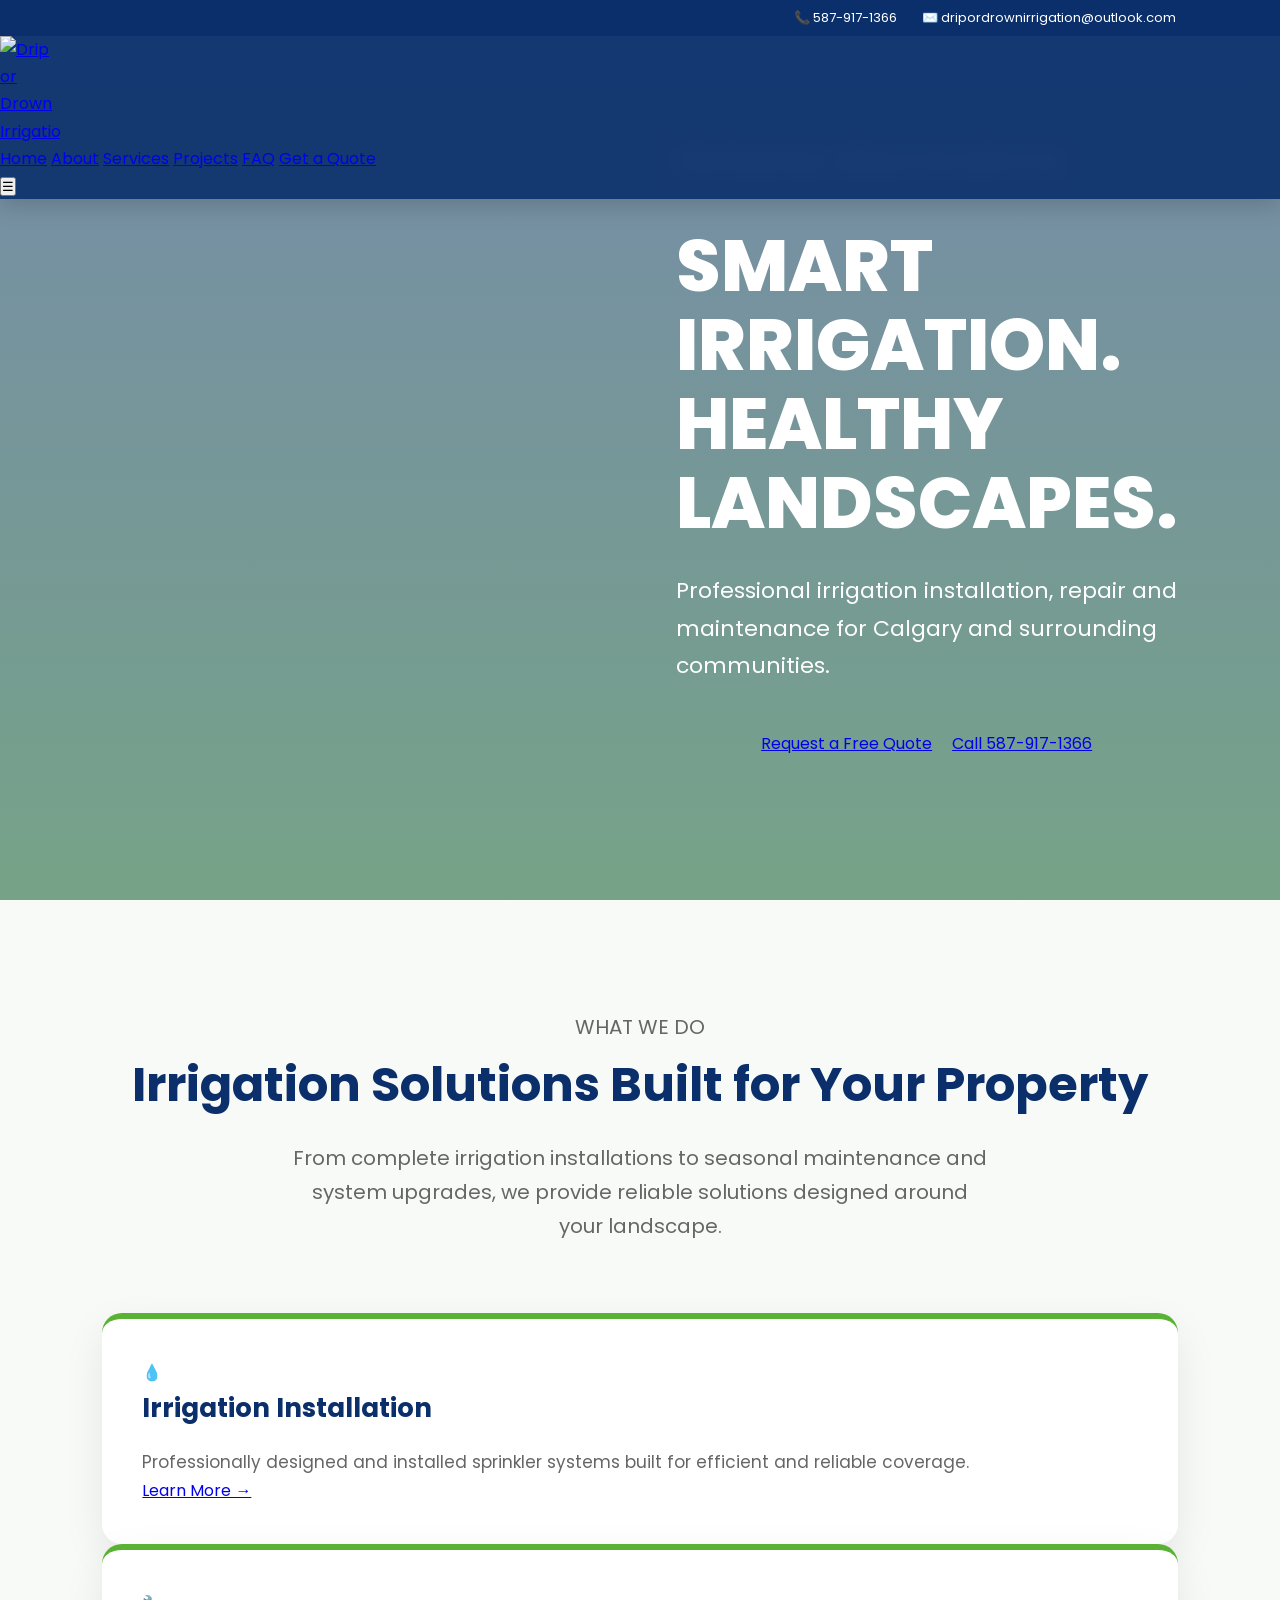
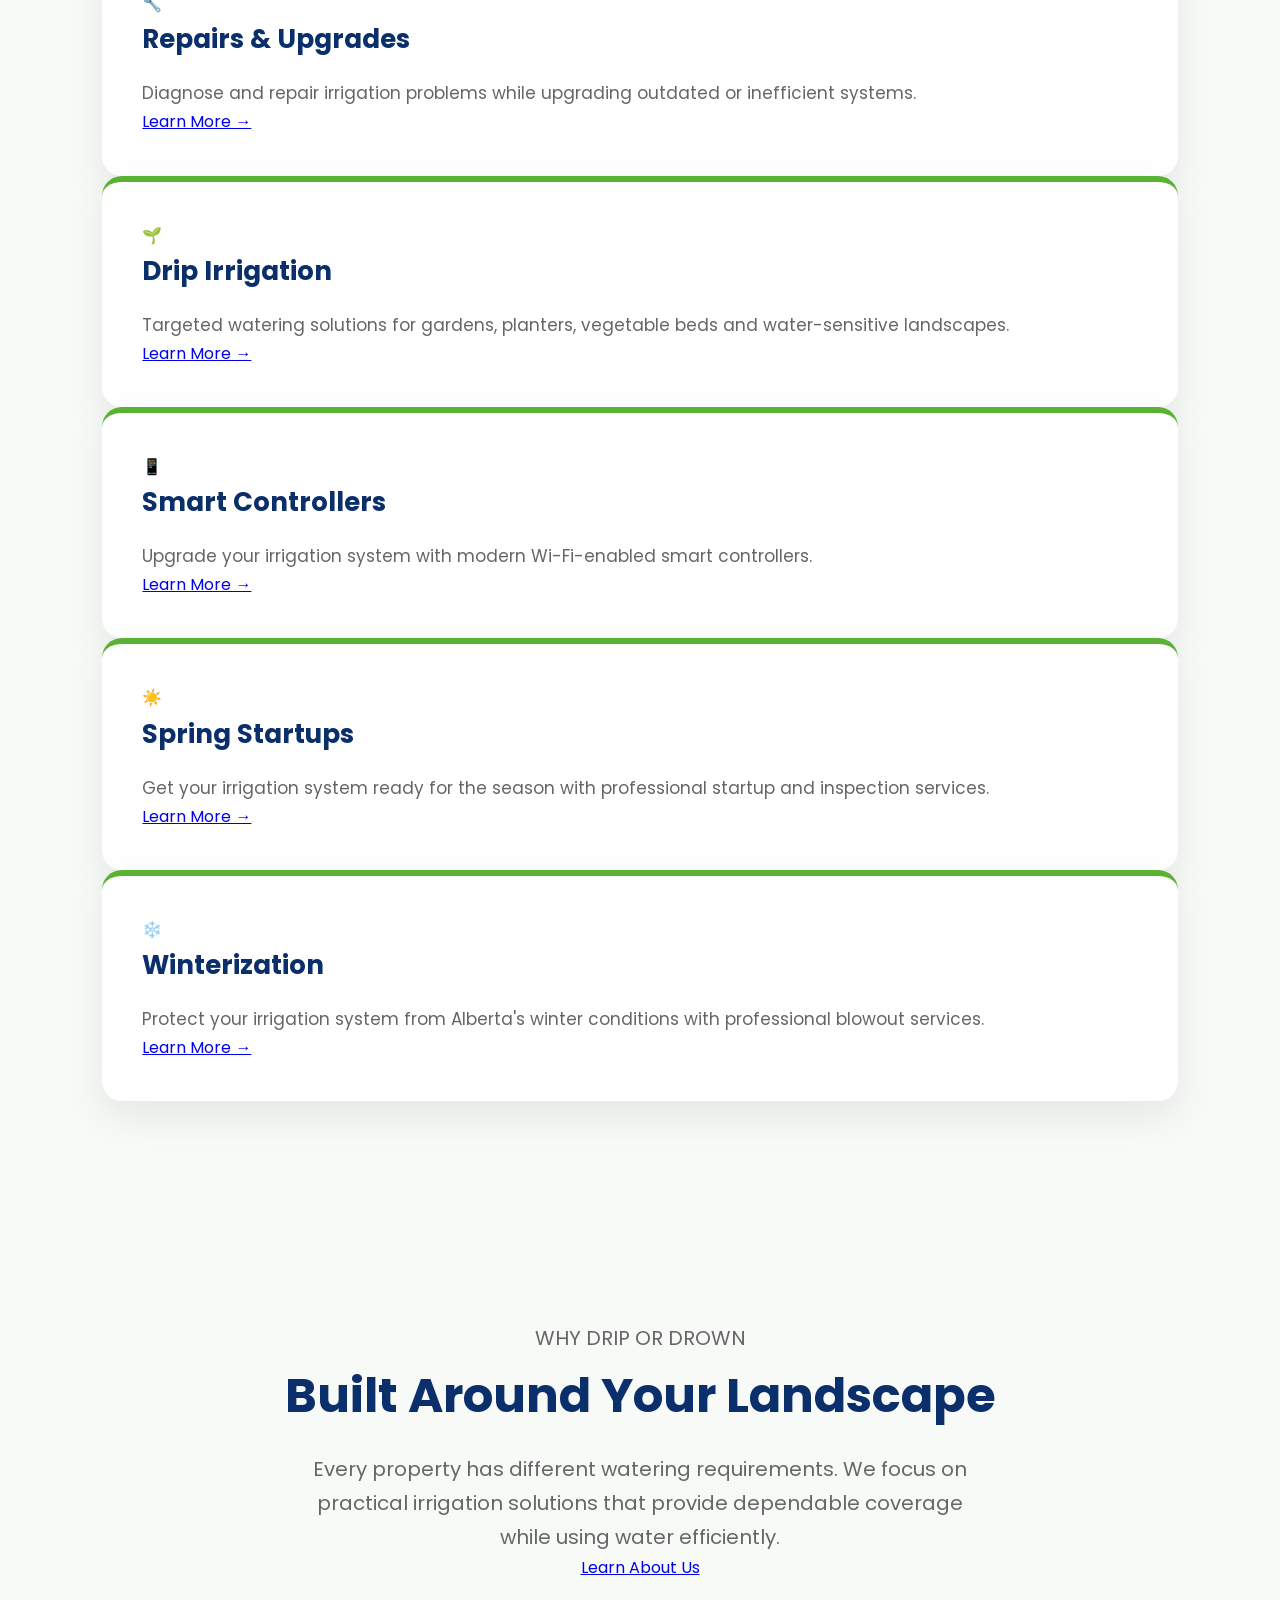
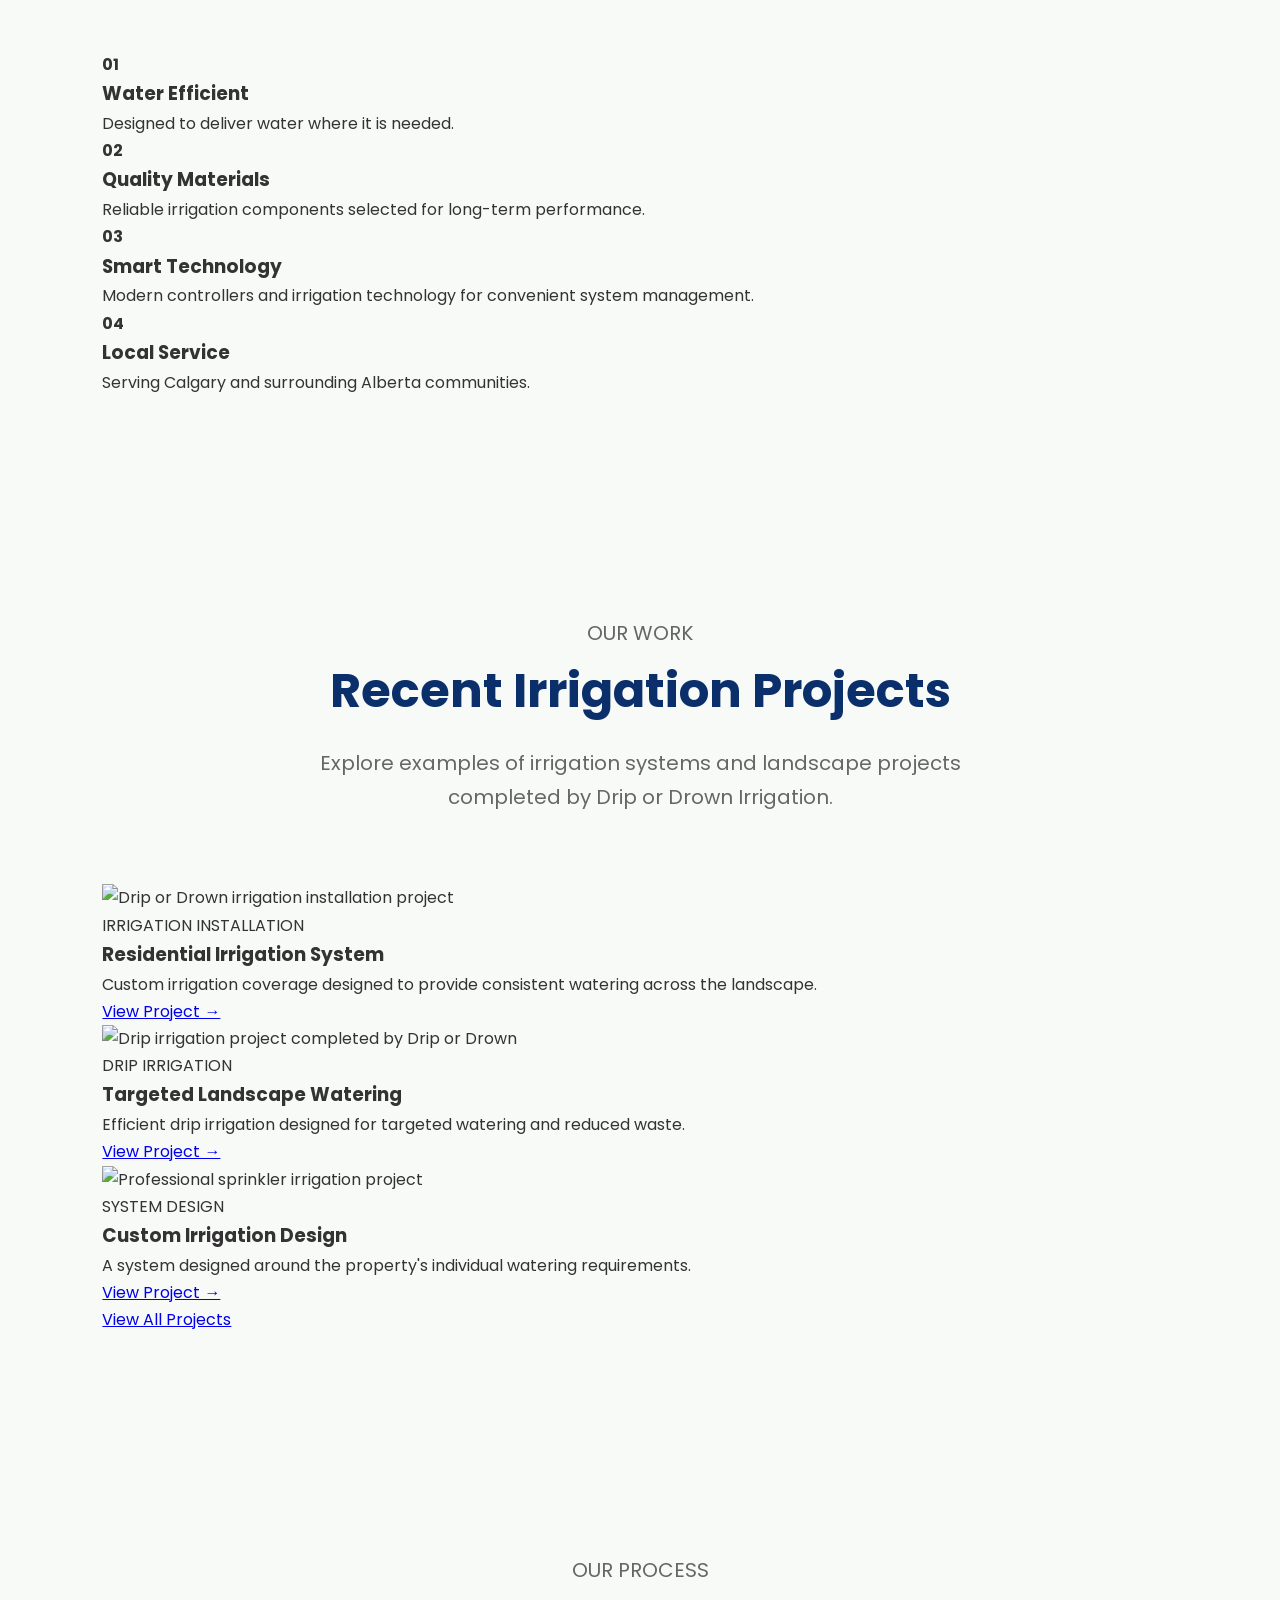
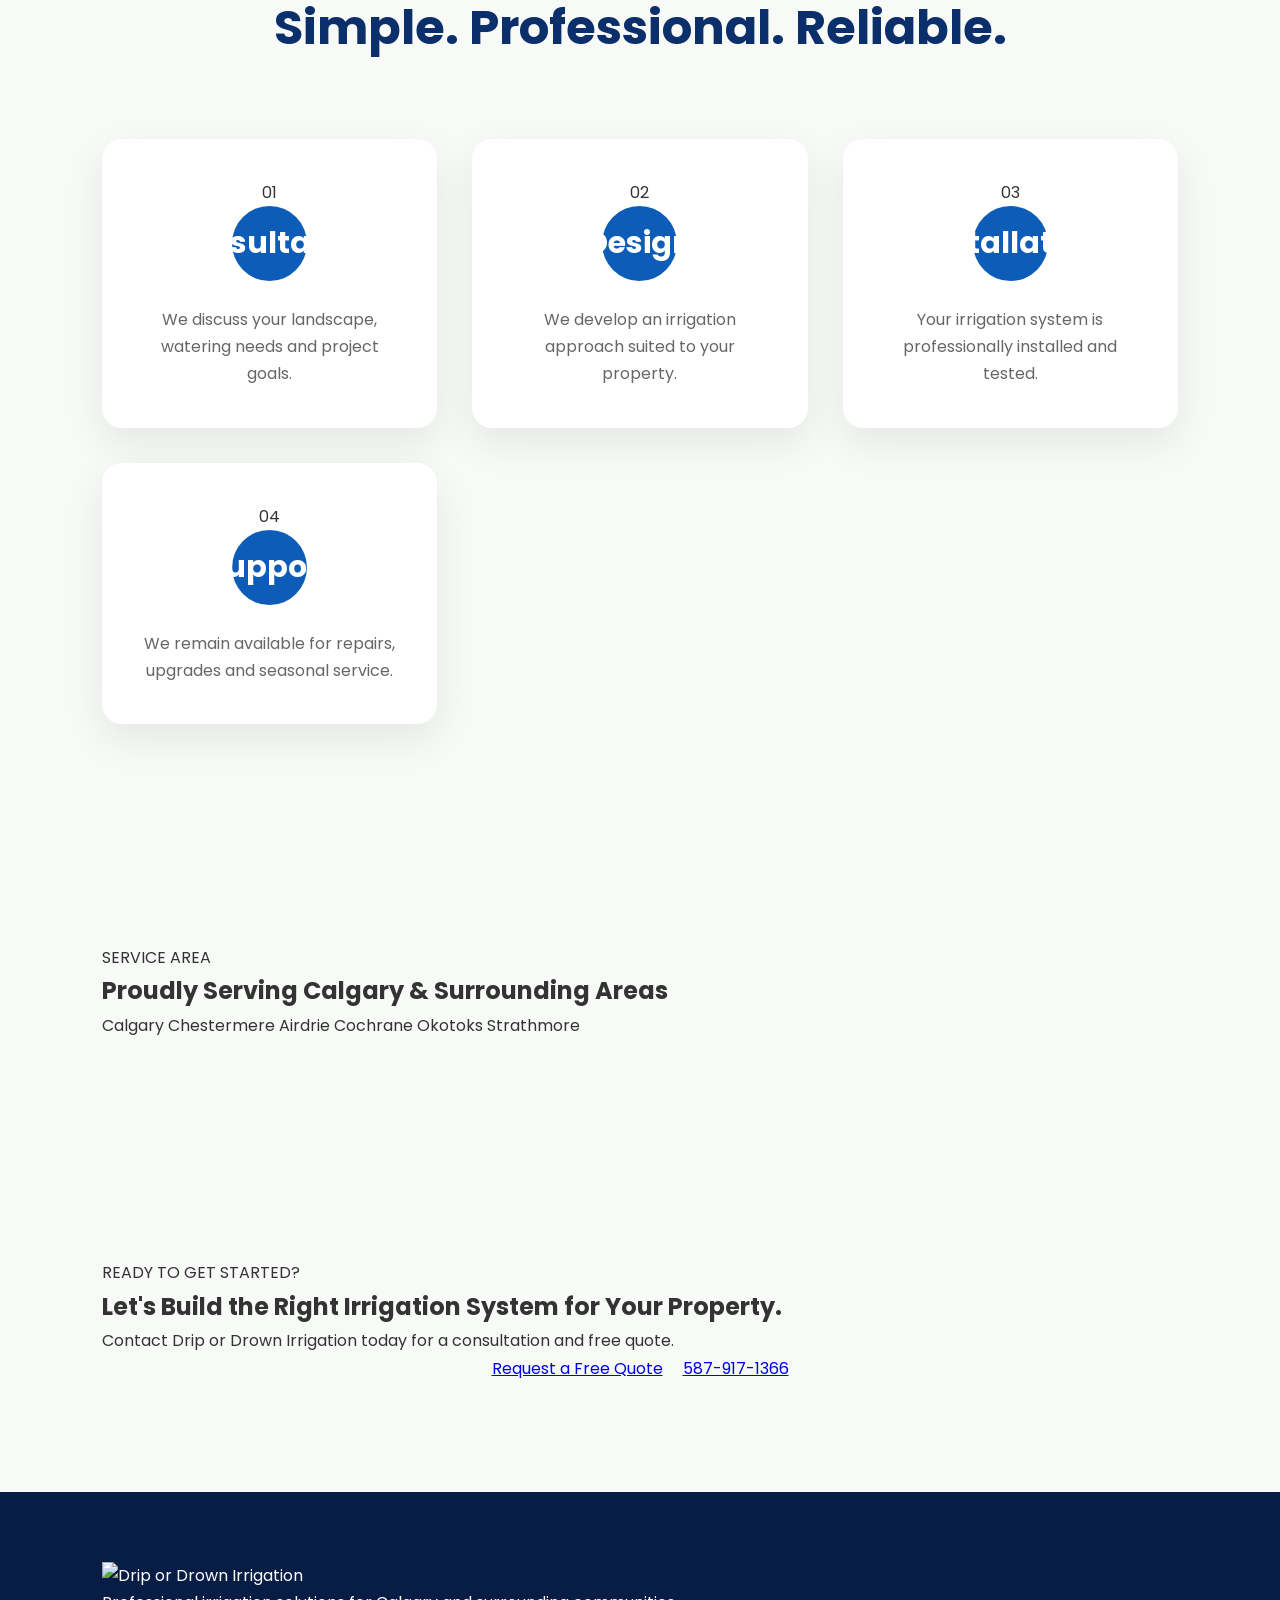
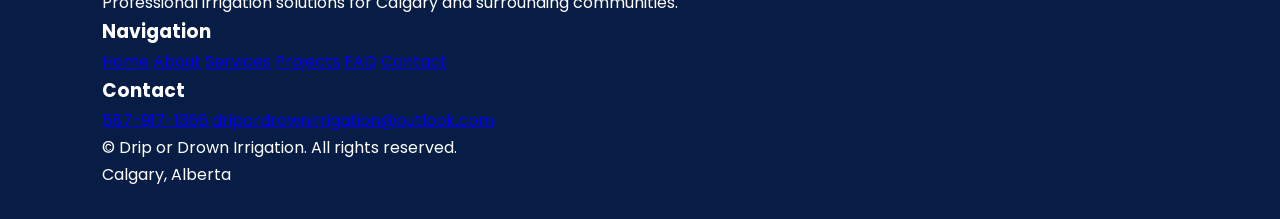
==== index.html @ 80d0cd92 "Update index.html" ====
<!DOCTYPE html>
<html lang="en">

<head>
    <meta charset="UTF-8">
    <meta name="viewport" content="width=device-width, initial-scale=1.0">

    <title>Drip or Drown Irrigation | Calgary Irrigation Services</title>

    <meta name="description"
        content="Drip or Drown Irrigation provides professional irrigation installation, repairs, drip irrigation, smart controllers, spring startups and winterization in Calgary and surrounding areas.">

    <link rel="preconnect" href="https://fonts.googleapis.com">
    <link rel="preconnect" href="https://fonts.gstatic.com" crossorigin>
    <link
        href="https://fonts.googleapis.com/css2?family=Poppins:wght@300;400;500;600;700;800&display=swap"
        rel="stylesheet">

    <link rel="stylesheet" href="style.css">
    <link rel="icon" type="image/png" href="images/logo.png">
</head>

<body>

    <!-- ================================
         TOP CONTACT BAR
    ================================= -->

    <div class="top-contact-bar">
        <div class="top-contact-content">

            <a href="tel:5879171366">
                📞 587-917-1366
            </a>

            <a href="mailto:dripordrownirrigation@outlook.com">
                ✉️ dripordrownirrigation@outlook.com
            </a>

        </div>
    </div>


    <!-- ================================
         NAVIGATION
    ================================= -->

    <header class="main-header">

        <div class="nav-container">

            <a href="index.html" class="logo">
                <img src="images/logo.png" alt="Drip or Drown Irrigation">
            </a>

            <nav class="main-nav">

                <a href="index.html" class="active">Home</a>

                <a href="about.html">About</a>

                <a href="services.html">Services</a>

                <a href="projects.html">Projects</a>

                <a href="faq.html">FAQ</a>

                <a href="contact.html" class="nav-quote">
                    Get a Quote
                </a>

            </nav>

            <button class="mobile-menu-button" aria-label="Open navigation">
                ☰
            </button>

        </div>

    </header>


    <main>


        <!-- ================================
             HERO
        ================================= -->

        <section class="hero">

            <div class="hero-overlay"></div>

            <div class="hero-content">

                <p class="hero-eyebrow">
                    PROFESSIONAL IRRIGATION SERVICES
                </p>

                <h1>
                    SMART IRRIGATION.<br>
                    <span>HEALTHY LANDSCAPES.</span>
                </h1>

                <p class="hero-description">
                    Professional irrigation installation, repair and maintenance
                    for Calgary and surrounding communities.
                </p>

                <div class="hero-buttons">

                    <a href="contact.html" class="button button-primary">
                        Request a Free Quote
                    </a>

                    <a href="tel:5879171366" class="button button-secondary">
                        Call 587-917-1366
                    </a>

                </div>

            </div>

        </section>


        <!-- ================================
             SERVICES INTRO
        ================================= -->

        <section class="section services-section">

            <div class="container">

                <div class="section-heading">

                    <p class="section-label">
                        WHAT WE DO
                    </p>

                    <h2>
                        Irrigation Solutions Built for Your Property
                    </h2>

                    <p>
                        From complete irrigation installations to seasonal
                        maintenance and system upgrades, we provide reliable
                        solutions designed around your landscape.
                    </p>

                </div>


                <div class="service-grid">


                    <article class="service-card">

                        <div class="service-icon">💧</div>

                        <h3>
                            Irrigation Installation
                        </h3>

                        <p>
                            Professionally designed and installed sprinkler
                            systems built for efficient and reliable coverage.
                        </p>

                        <a href="services.html">
                            Learn More →
                        </a>

                    </article>


                    <article class="service-card">

                        <div class="service-icon">🔧</div>

                        <h3>
                            Repairs & Upgrades
                        </h3>

                        <p>
                            Diagnose and repair irrigation problems while
                            upgrading outdated or inefficient systems.
                        </p>

                        <a href="services.html">
                            Learn More →
                        </a>

                    </article>


                    <article class="service-card">

                        <div class="service-icon">🌱</div>

                        <h3>
                            Drip Irrigation
                        </h3>

                        <p>
                            Targeted watering solutions for gardens, planters,
                            vegetable beds and water-sensitive landscapes.
                        </p>

                        <a href="services.html">
                            Learn More →
                        </a>

                    </article>


                    <article class="service-card">

                        <div class="service-icon">📱</div>

                        <h3>
                            Smart Controllers
                        </h3>

                        <p>
                            Upgrade your irrigation system with modern
                            Wi-Fi-enabled smart controllers.
                        </p>

                        <a href="services.html">
                            Learn More →
                        </a>

                    </article>


                    <article class="service-card">

                        <div class="service-icon">☀️</div>

                        <h3>
                            Spring Startups
                        </h3>

                        <p>
                            Get your irrigation system ready for the season
                            with professional startup and inspection services.
                        </p>

                        <a href="services.html">
                            Learn More →
                        </a>

                    </article>


                    <article class="service-card">

                        <div class="service-icon">❄️</div>

                        <h3>
                            Winterization
                        </h3>

                        <p>
                            Protect your irrigation system from Alberta's winter
                            conditions with professional blowout services.
                        </p>

                        <a href="services.html">
                            Learn More →
                        </a>

                    </article>

                </div>

            </div>

        </section>


        <!-- ================================
             WHY CHOOSE US
        ================================= -->

        <section class="section why-section">

            <div class="container">

                <div class="two-column">

                    <div class="section-heading left">

                        <p class="section-label">
                            WHY DRIP OR DROWN
                        </p>

                        <h2>
                            Built Around Your Landscape
                        </h2>

                        <p>
                            Every property has different watering requirements.
                            We focus on practical irrigation solutions that
                            provide dependable coverage while using water
                            efficiently.
                        </p>

                        <a href="about.html" class="button button-primary">
                            Learn About Us
                        </a>

                    </div>


                    <div class="feature-grid">

                        <div class="feature">
                            <strong>01</strong>
                            <h3>Water Efficient</h3>
                            <p>
                                Designed to deliver water where it is needed.
                            </p>
                        </div>

                        <div class="feature">
                            <strong>02</strong>
                            <h3>Quality Materials</h3>
                            <p>
                                Reliable irrigation components selected for
                                long-term performance.
                            </p>
                        </div>

                        <div class="feature">
                            <strong>03</strong>
                            <h3>Smart Technology</h3>
                            <p>
                                Modern controllers and irrigation technology
                                for convenient system management.
                            </p>
                        </div>

                        <div class="feature">
                            <strong>04</strong>
                            <h3>Local Service</h3>
                            <p>
                                Serving Calgary and surrounding Alberta
                                communities.
                            </p>
                        </div>

                    </div>

                </div>

            </div>

        </section>


        <!-- ================================
             PROJECTS
        ================================= -->

        <section class="section projects-section">

            <div class="container">

                <div class="section-heading">

                    <p class="section-label">
                        OUR WORK
                    </p>

                    <h2>
                        Recent Irrigation Projects
                    </h2>

                    <p>
                        Explore examples of irrigation systems and landscape
                        projects completed by Drip or Drown Irrigation.
                    </p>

                </div>


                <div class="project-grid">


                    <article class="project-card">

                        <img
                            src="images/Project1.jpg"
                            alt="Drip or Drown irrigation installation project"
                        >

                        <div class="project-content">

                            <p class="project-type">
                                IRRIGATION INSTALLATION
                            </p>

                            <h3>
                                Residential Irrigation System
                            </h3>

                            <p>
                                Custom irrigation coverage designed to provide
                                consistent watering across the landscape.
                            </p>

                            <a href="projects.html">
                                View Project →
                            </a>

                        </div>

                    </article>


                    <article class="project-card">

                        <img
                            src="images/Project2.jpg"
                            alt="Drip irrigation project completed by Drip or Drown"
                        >

                        <div class="project-content">

                            <p class="project-type">
                                DRIP IRRIGATION
                            </p>

                            <h3>
                                Targeted Landscape Watering
                            </h3>

                            <p>
                                Efficient drip irrigation designed for targeted
                                watering and reduced waste.
                            </p>

                            <a href="projects.html">
                                View Project →
                            </a>

                        </div>

                    </article>


                    <article class="project-card">

                        <img
                            src="images/Project3.jpg"
                            alt="Professional sprinkler irrigation project"
                        >

                        <div class="project-content">

                            <p class="project-type">
                                SYSTEM DESIGN
                            </p>

                            <h3>
                                Custom Irrigation Design
                            </h3>

                            <p>
                                A system designed around the property's
                                individual watering requirements.
                            </p>

                            <a href="projects.html">
                                View Project →
                            </a>

                        </div>

                    </article>

                </div>


                <div class="center-button">

                    <a href="projects.html" class="button button-primary">
                        View All Projects
                    </a>

                </div>

            </div>

        </section>


        <!-- ================================
             PROCESS
        ================================= -->

        <section class="section process-section">

            <div class="container">

                <div class="section-heading">

                    <p class="section-label">
                        OUR PROCESS
                    </p>

                    <h2>
                        Simple. Professional. Reliable.
                    </h2>

                </div>


                <div class="process-grid">

                    <div class="process-step">

                        <span>01</span>

                        <h3>
                            Consultation
                        </h3>

                        <p>
                            We discuss your landscape, watering needs and
                            project goals.
                        </p>

                    </div>


                    <div class="process-step">

                        <span>02</span>

                        <h3>
                            Design
                        </h3>

                        <p>
                            We develop an irrigation approach suited to your
                            property.
                        </p>

                    </div>


                    <div class="process-step">

                        <span>03</span>

                        <h3>
                            Installation
                        </h3>

                        <p>
                            Your irrigation system is professionally installed
                            and tested.
                        </p>

                    </div>


                    <div class="process-step">

                        <span>04</span>

                        <h3>
                            Support
                        </h3>

                        <p>
                            We remain available for repairs, upgrades and
                            seasonal service.
                        </p>

                    </div>

                </div>

            </div>

        </section>


        <!-- ================================
             SERVICE AREA
        ================================= -->

        <section class="service-area">

            <div class="container">

                <div class="service-area-content">

                    <div>

                        <p class="section-label">
                            SERVICE AREA
                        </p>

                        <h2>
                            Proudly Serving Calgary & Surrounding Areas
                        </h2>

                    </div>


                    <div class="area-list">

                        <span>Calgary</span>
                        <span>Chestermere</span>
                        <span>Airdrie</span>
                        <span>Cochrane</span>
                        <span>Okotoks</span>
                        <span>Strathmore</span>

                    </div>

                </div>

            </div>

        </section>


        <!-- ================================
             FINAL CTA
        ================================= -->

        <section class="final-cta">

            <div class="container">

                <div class="final-cta-content">

                    <p class="section-label">
                        READY TO GET STARTED?
                    </p>

                    <h2>
                        Let's Build the Right Irrigation System for Your Property.
                    </h2>

                    <p>
                        Contact Drip or Drown Irrigation today for a
                        consultation and free quote.
                    </p>

                    <div class="hero-buttons">

                        <a href="contact.html" class="button button-primary">
                            Request a Free Quote
                        </a>

                        <a href="tel:5879171366" class="button button-secondary">
                            587-917-1366
                        </a>

                    </div>

                </div>

            </div>

        </section>


    </main>


    <!-- ================================
         FOOTER
    ================================= -->

    <footer class="site-footer">

        <div class="container">

            <div class="footer-grid">


                <div class="footer-brand">

                    <img
                        src="images/logo.png"
                        alt="Drip or Drown Irrigation"
                    >

                    <p>
                        Professional irrigation solutions for Calgary and
                        surrounding communities.
                    </p>

                </div>


                <div class="footer-column">

                    <h3>
                        Navigation
                    </h3>

                    <a href="index.html">Home</a>
                    <a href="about.html">About</a>
                    <a href="services.html">Services</a>
                    <a href="projects.html">Projects</a>
                    <a href="faq.html">FAQ</a>
                    <a href="contact.html">Contact</a>

                </div>


                <div class="footer-column">

                    <h3>
                        Contact
                    </h3>

                    <a href="tel:5879171366">
                        587-917-1366
                    </a>

                    <a href="mailto:dripordrownirrigation@outlook.com">
                        dripordrownirrigation@outlook.com
                    </a>

                </div>


            </div>


            <div class="footer-bottom">

                <p>
                    © <span id="current-year"></span>
                    Drip or Drown Irrigation. All rights reserved.
                </p>

                <p>
                    Calgary, Alberta
                </p>

            </div>

        </div>

    </footer>


    <script src="script.js"></script>

</body>

</html>
---- style.css ----
/* ==========================================
   DRIP OR DROWN IRRIGATION
   STYLE.CSS - SECTION 1
========================================== */

*{
    margin:0;
    padding:0;
    box-sizing:border-box;
}

html{
    scroll-behavior:smooth;
}

body{
    font-family:'Poppins',sans-serif;
    background:#f8faf8;
    color:#333;
    line-height:1.7;
}

/* ---------- VARIABLES ---------- */

:root{

    --primary-blue:#0D5DB8;

    --dark-blue:#0B2F6B;

    --primary-green:#59B233;

    --light-green:#8CC63F;

    --dark-green:#0b5b2b;

    --white:#ffffff;

    --light:#f5f7f9;

    --text:#2b2b2b;

}

/* ---------- NAVIGATION ---------- */

header{

    position:fixed;

    width:100%;

    top:36px;

    left:0;

    z-index:999;

    background:rgba(11,47,107,.90);

    backdrop-filter:blur(10px);

    box-shadow:0 8px 20px rgba(0,0,0,.15);

}

.navbar{

    max-width:1300px;

    margin:auto;

    display:flex;

    justify-content:space-between;

    align-items:center;

    padding:18px 50px;

}

.logo{

    display:flex;

    align-items:center;

    gap:15px;

}

.logo img{

    width:60px;

}

.logo h2{

    color:white;

    font-size:28px;

    font-weight:700;

}

.nav-links{

    display:flex;

    gap:35px;

    list-style:none;

}

.nav-links a{

    text-decoration:none;

    color:white;

    font-weight:600;

    transition:.3s;

}

.nav-links a:hover{

    color:var(--light-green);

}

/* ---------- HERO ---------- */

.hero{

    height:100vh;

    background:

    linear-gradient(

    rgba(11,47,107,.55),

    rgba(11,91,43,.55)

    ),

    url("images/hero.jpg");

    background-size:cover;

    background-position:center;

    background-attachment:fixed;

    display:flex;

    justify-content:center;

    align-items:center;

}

.hero-overlay{

    width:100%;

    text-align:center;

    padding:20px;

}

.hero-content{

    max-width:900px;

    margin:auto;

    color:white;

}

.hero-content h4{

    font-size:22px;

    letter-spacing:3px;

    text-transform:uppercase;

    color:#bfe6ff;

    margin-bottom:18px;

}

.hero-content h1{

    font-size:72px;

    line-height:1.1;

    font-weight:800;

    margin-bottom:30px;

}

.hero-content p{

    font-size:22px;

    max-width:760px;

    margin:auto;

    margin-bottom:45px;

}

/* ---------- HERO BUTTONS ---------- */

.hero-buttons{

    display:flex;

    justify-content:center;

    gap:20px;

    flex-wrap:wrap;

}

.primary-btn{

    display:inline-block;

    padding:18px 38px;

    background:var(--primary-green);

    color:white;

    text-decoration:none;

    border-radius:50px;

    font-weight:700;

    transition:.35s;

    box-shadow:0 12px 30px rgba(0,0,0,.25);

}

.primary-btn:hover{

    background:#45a127;

    transform:translateY(-5px);

}

.secondary-btn{

    display:inline-block;

    padding:18px 38px;

    background:white;

    color:var(--dark-blue);

    border-radius:50px;

    text-decoration:none;

    font-weight:700;

    transition:.35s;

}

.secondary-btn:hover{

    background:#ececec;

    transform:translateY(-5px);

}

/* ---------- GLOBAL SECTION ---------- */

section{

    padding:110px 8%;

}

.section-heading{

    text-align:center;

    margin-bottom:70px;

}

.section-heading h2{

    font-size:48px;

    color:var(--dark-blue);

    margin-bottom:15px;

}

.section-heading p{

    font-size:20px;

    max-width:700px;

    margin:auto;

    color:#666;

}

/* ---------- CONTAINER ---------- */

.container{

    max-width:1300px;

    margin:auto;

}
/* ==========================================
   ABOUT SECTION
========================================== */

#about{

    background:white;

}

#about .container{

    display:flex;

    align-items:center;

    justify-content:space-between;

    gap:70px;

    flex-wrap:wrap;

}

.about-image{

    flex:1;

    text-align:center;

}

.about-image img{

    width:380px;

    max-width:100%;

    border-radius:25px;

    box-shadow:0 25px 50px rgba(0,0,0,.18);

    transition:.4s;

}

.about-image img:hover{

    transform:scale(1.03);

}

.about-content{

    flex:1.3;

}

.about-content h2{

    font-size:48px;

    color:var(--dark-blue);

    margin-bottom:25px;

}

.about-content p{

    font-size:19px;

    color:#555;

    margin-bottom:20px;

}

/* ==========================================
   SERVICES
========================================== */

#services{

    background:var(--light);

}

.services-grid{

    display:grid;

    grid-template-columns:repeat(auto-fit,minmax(300px,1fr));

    gap:35px;

}

.service-card{

    background:white;

    padding:40px;

    border-radius:20px;

    box-shadow:0 15px 40px rgba(0,0,0,.08);

    transition:.35s;

    border-top:6px solid var(--primary-green);

}

.service-card:hover{

    transform:translateY(-12px);

    box-shadow:0 25px 50px rgba(0,0,0,.15);

}

.service-card h3{

    color:var(--dark-blue);

    font-size:26px;

    margin-bottom:18px;

}

.service-card p{

    color:#666;

    font-size:17px;

}

/* ==========================================
   WHY CHOOSE US
========================================== */

#why-us{

    background:white;

}

.why-grid{

    display:grid;

    grid-template-columns:repeat(auto-fit,minmax(300px,1fr));

    gap:35px;

}

.why-card{

    background:#ffffff;

    padding:35px;

    border-radius:20px;

    text-align:center;

    box-shadow:0 15px 40px rgba(0,0,0,.08);

    transition:.35s;

}

.why-card:hover{

    transform:translateY(-12px);

    box-shadow:0 25px 50px rgba(0,0,0,.15);

}

.why-card h3{

    color:var(--primary-green);

    font-size:28px;

    margin-bottom:18px;

}

.why-card p{

    color:#666;

    font-size:17px;

}

/* ==========================================
   OUR PROCESS
========================================== */

#process{

    background:#eef8ef;

}

.process-grid{

    display:grid;
/* ==========================================
   ABOUT SECTION
========================================== */

#about{

    background:white;

}

#about .container{

    display:flex;

    align-items:center;

    justify-content:space-between;

    gap:70px;

    flex-wrap:wrap;

}

.about-image{

    flex:1;

    text-align:center;

}

.about-image img{

    width:380px;

    max-width:100%;

    border-radius:25px;

    box-shadow:0 25px 50px rgba(0,0,0,.18);

    transition:.4s;

}

.about-image img:hover{

    transform:scale(1.03);

}

.about-content{

    flex:1.3;

}

.about-content h2{

    font-size:48px;

    color:var(--dark-blue);

    margin-bottom:25px;

}

.about-content p{

    font-size:19px;

    color:#555;

    margin-bottom:20px;

}

/* ==========================================
   SERVICES
========================================== */

#services{

    background:var(--light);

}

.services-grid{

    display:grid;

    grid-template-columns:repeat(auto-fit,minmax(300px,1fr));

    gap:35px;

}

.service-card{

    background:white;

    padding:40px;

    border-radius:20px;

    box-shadow:0 15px 40px rgba(0,0,0,.08);

    transition:.35s;

    border-top:6px solid var(--primary-green);

}

.service-card:hover{

    transform:translateY(-12px);

    box-shadow:0 25px 50px rgba(0,0,0,.15);

}

.service-card h3{

    color:var(--dark-blue);

    font-size:26px;

    margin-bottom:18px;

}

.service-card p{

    color:#666;

    font-size:17px;

}

/* ==========================================
   WHY CHOOSE US
========================================== */

#why-us{

    background:white;

}

.why-grid{

    display:grid;

    grid-template-columns:repeat(auto-fit,minmax(300px,1fr));

    gap:35px;

}

.why-card{

    background:#ffffff;

    padding:35px;

    border-radius:20px;

    text-align:center;

    box-shadow:0 15px 40px rgba(0,0,0,.08);

    transition:.35s;

}

.why-card:hover{

    transform:translateY(-12px);

    box-shadow:0 25px 50px rgba(0,0,0,.15);

}

.why-card h3{

    color:var(--primary-green);

    font-size:28px;

    margin-bottom:18px;

}

.why-card p{

    color:#666;

    font-size:17px;

}

/* ==========================================
   OUR PROCESS
========================================== */

#process{

    background:#eef8ef;

}

.process-grid{

    display:grid;

    grid-template-columns:repeat(auto-fit,minmax(250px,1fr));

    gap:35px;

}

.process-step{

    background:white;

    border-radius:20px;

    padding:40px;

    text-align:center;

    box-shadow:0 15px 40px rgba(0,0,0,.08);

    transition:.35s;

}

.process-step:hover{

    transform:translateY(-12px);

}

.process-step h3{

    width:75px;

    height:75px;

    background:var(--primary-blue);

    color:white;

    border-radius:50%;

    display:flex;

    justify-content:center;

    align-items:center;

    margin:0 auto 25px;

    font-size:30px;

}

.process-step h4{

    font-size:24px;

    color:var(--dark-blue);

    margin-bottom:15px;

}

.process-step p{

    color:#666;

}
    grid-template-columns:repeat(auto-fit,minmax(250px,1fr));

    gap:35px;

}

.process-step{

    background:white;

    border-radius:20px;

    padding:40px;

    text-align:center;

    box-shadow:0 15px 40px rgba(0,0,0,.08);

    transition:.35s;

}

.process-step:hover{

    transform:translateY(-12px);

}

.process-step h3{

    width:75px;

    height:75px;

    background:var(--primary-blue);

    color:white;

    border-radius:50%;

    display:flex;

    justify-content:center;

    align-items:center;

    margin:0 auto 25px;

    font-size:30px;

}

.process-step h4{

    font-size:24px;

    color:var(--dark-blue);

    margin-bottom:15px;

}

.process-step p{

    color:#666;

}
/* ==========================================
   CONTACT
========================================== */

#contact{
    background:#ffffff;
}

.contact-container{
    max-width:1200px;
    margin:auto;
    display:grid;
    grid-template-columns:1fr 1.2fr;
    gap:50px;
    align-items:start;
}

.contact-info{
    background:linear-gradient(135deg,var(--dark-blue),var(--primary-blue));
    color:white;
    padding:40px;
    border-radius:20px;
    box-shadow:0 20px 45px rgba(0,0,0,.15);
}

.contact-info h3{
    font-size:32px;
    margin-bottom:25px;
}

.contact-info p{
    margin-bottom:18px;
    font-size:18px;
}

.contact-info a{
    color:white;
    text-decoration:none;
}

.contact-form{
    background:white;
    padding:40px;
    border-radius:20px;
    box-shadow:0 20px 45px rgba(0,0,0,.10);
}

.contact-form input,
.contact-form select,
.contact-form textarea{

    width:100%;
    padding:16px 18px;
    margin-bottom:20px;

    border:1px solid #d8d8d8;
    border-radius:12px;

    font-size:16px;

    font-family:'Poppins',sans-serif;

}

.contact-form input:focus,
.contact-form textarea:focus,
.contact-form select:focus{

    outline:none;

    border:2px solid var(--primary-blue);

}

.contact-form button{

    width:100%;
    cursor:pointer;
    border:none;

}

/* ==========================================
   FOOTER
========================================== */

footer{

    background:#081d45;

    color:white;

    padding:70px 8% 30px;

}

.footer-container{

    max-width:1300px;

    margin:auto;

    display:grid;

    grid-template-columns:repeat(auto-fit,minmax(250px,1fr));

    gap:40px;

    margin-bottom:50px;

}

.footer-logo{

    width:90px;

    margin-bottom:20px;

}

.footer-container h4{

    margin-bottom:18px;

    font-size:24px;

}

.footer-container ul{

    list-style:none;

}

.footer-container li{

    margin-bottom:12px;

}

.footer-container a{

    color:white;

    text-decoration:none;

    transition:.3s;

}

.footer-container a:hover{

    color:var(--light-green);

}

.copyright{

    text-align:center;

    padding-top:30px;

    border-top:1px solid rgba(255,255,255,.15);

    color:#d7d7d7;

}

.copyright p{

    margin:10px 0;

}

/* ==========================================
   SIMPLE FADE ANIMATION
========================================== */

.service-card,
.project-card,
.skill-box,
.why-card,
.process-step,
.area-card{

    transition:
    transform .35s ease,
    box-shadow .35s ease;

}

/* ==========================================
   RESPONSIVE
========================================== */

@media(max-width:1100px){

.hero-content h1{

    font-size:56px;

}

.contact-container{

    grid-template-columns:1fr;

}

}

@media(max-width:900px){

.navbar{

    flex-direction:column;

    gap:20px;

    padding:20px;

}

.nav-links{

    flex-wrap:wrap;

    justify-content:center;

    gap:18px;

}

#about .container{

    flex-direction:column;

    text-align:center;

}

.hero-content h1{

    font-size:46px;

}

.hero-content p{

    font-size:18px;

}

.hero-buttons{

    flex-direction:column;

}

.primary-btn,
.secondary-btn{

    width:100%;

    max-width:340px;

    margin:auto;

}

.section-heading h2{

    font-size:36px;

}

}

@media(max-width:600px){

.hero{

    background-attachment:scroll;

}

.hero-content h1{

    font-size:36px;

}

.hero-content h4{

    font-size:16px;

}

.hero-content p{

    font-size:17px;

}

.logo h2{

    font-size:22px;

}

.about-image img{

    width:100%;

}

.contact-form{

    padding:25px;

}

.contact-info{

    padding:25px;

}

}
.project-button{

display:inline-block;

margin-top:18px;

padding:12px 28px;

background:var(--primary-blue);

color:white;

text-decoration:none;

border-radius:40px;

font-weight:600;

transition:.3s;

}

/* ==========================================
   MULTI-PAGE WEBSITE
========================================== */

.page-hero{

    min-height:45vh;

    padding-top:160px;

    display:flex;

    justify-content:center;

    align-items:center;

    text-align:center;

    color:white;

    background:
        linear-gradient(
            rgba(11,47,107,.75),
            rgba(11,91,43,.70)
        ),
        url("images/hero.jpg");

    background-size:cover;

    background-position:center;

}

.page-hero h1{

    font-size:58px;

    font-weight:800;

    margin-bottom:15px;

}

.page-hero p{

    font-size:21px;

}

/* Better page spacing */

main{

    min-height:70vh;

}

/* Mobile page hero */

@media(max-width:600px){

    .page-hero{

        min-height:40vh;

        padding:130px 20px 60px;

    }

    .page-hero h1{

        font-size:40px;

    }

    .page-hero p{

        font-size:17px;

    }

}
.project-button:hover{

background:var(--primary-green);

}

/* ================================
   TOP CONTACT BAR
================================ */

.top-contact-bar {
    position: fixed;
    top: 0;
    left: 0;
    width: 100%;
    height: 36px;
    background: #0B2F6B;
    color: white;
    z-index: 1001;
    display: flex;
    align-items: center;
}

.top-contact-content {
    width: 100%;
    max-width: 1200px;
    margin: 0 auto;
    padding: 0 5%;
    display: flex;
    justify-content: flex-end;
    align-items: center;
    gap: 25px;
    font-size: 13px;
}

.top-contact-content a {
    color: white;
    text-decoration: none;
}

.top-contact-content a:hover {
    color: #8CC63F;
}
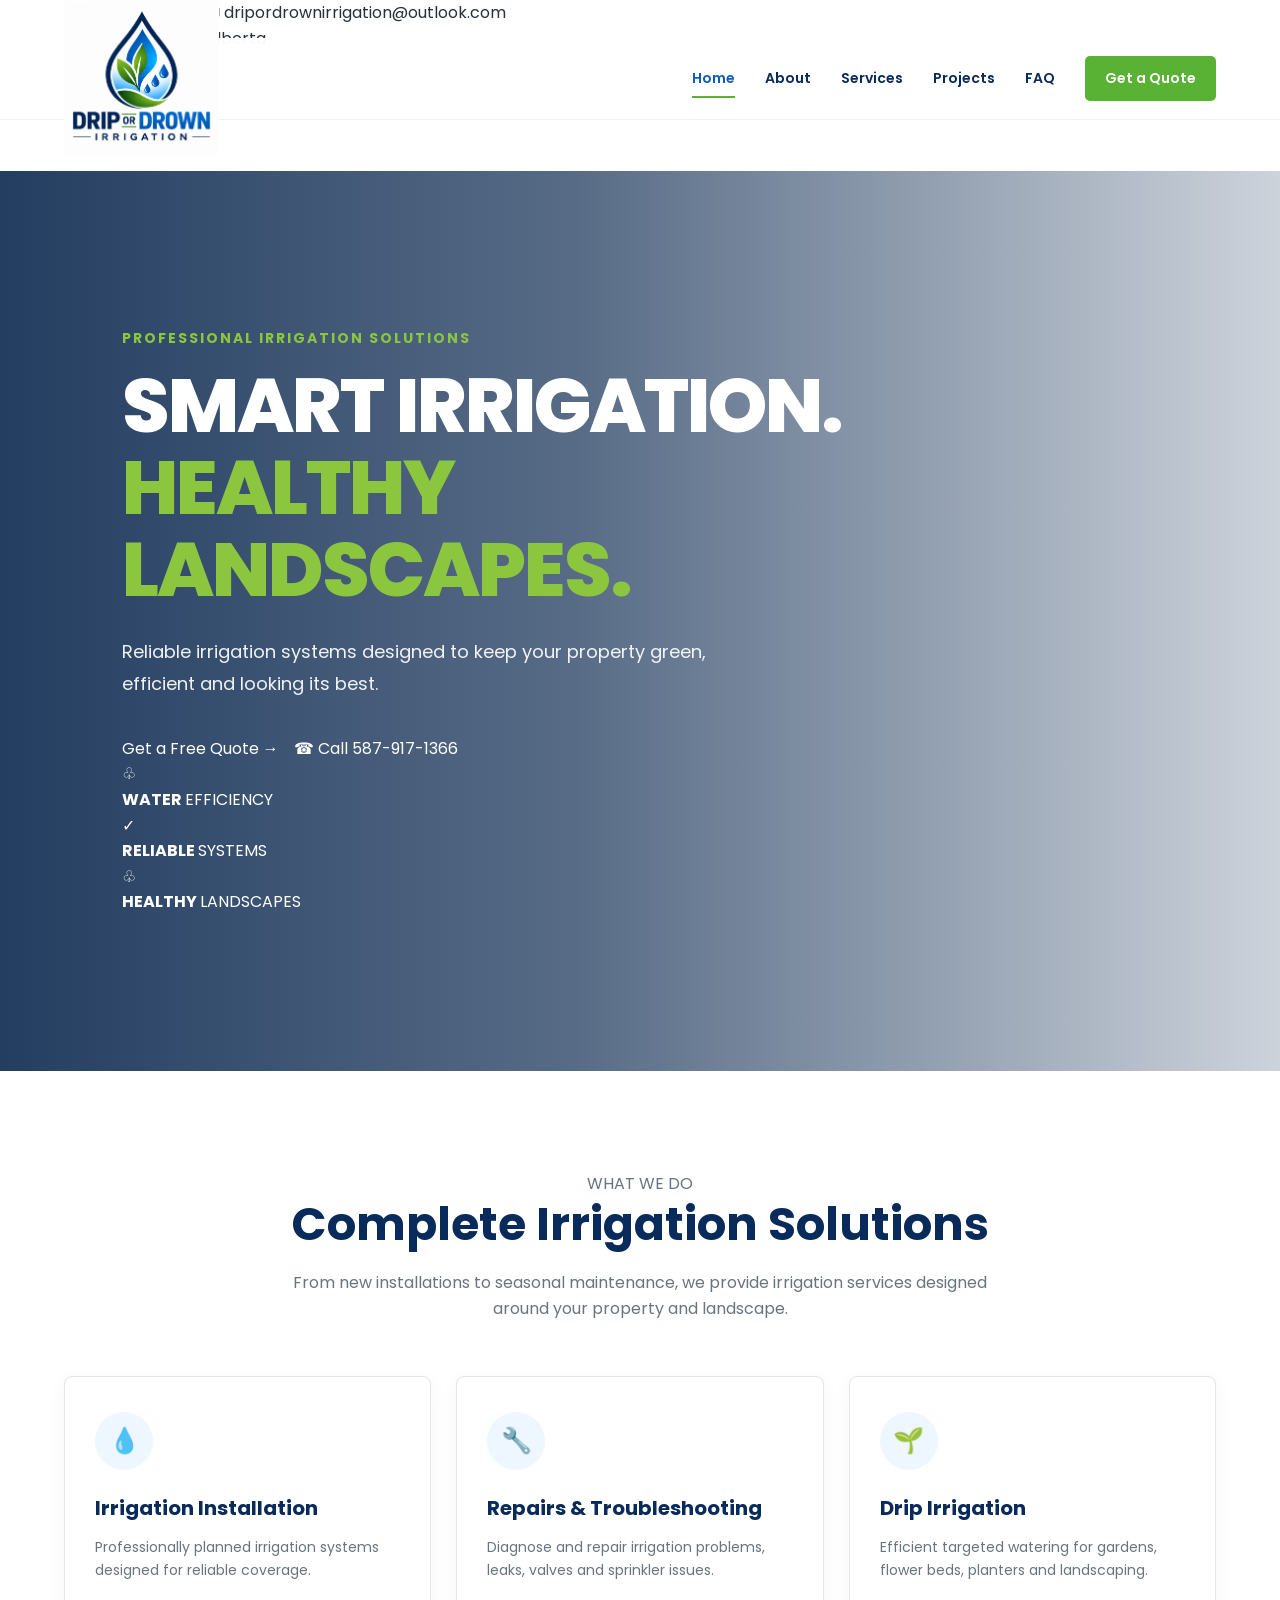
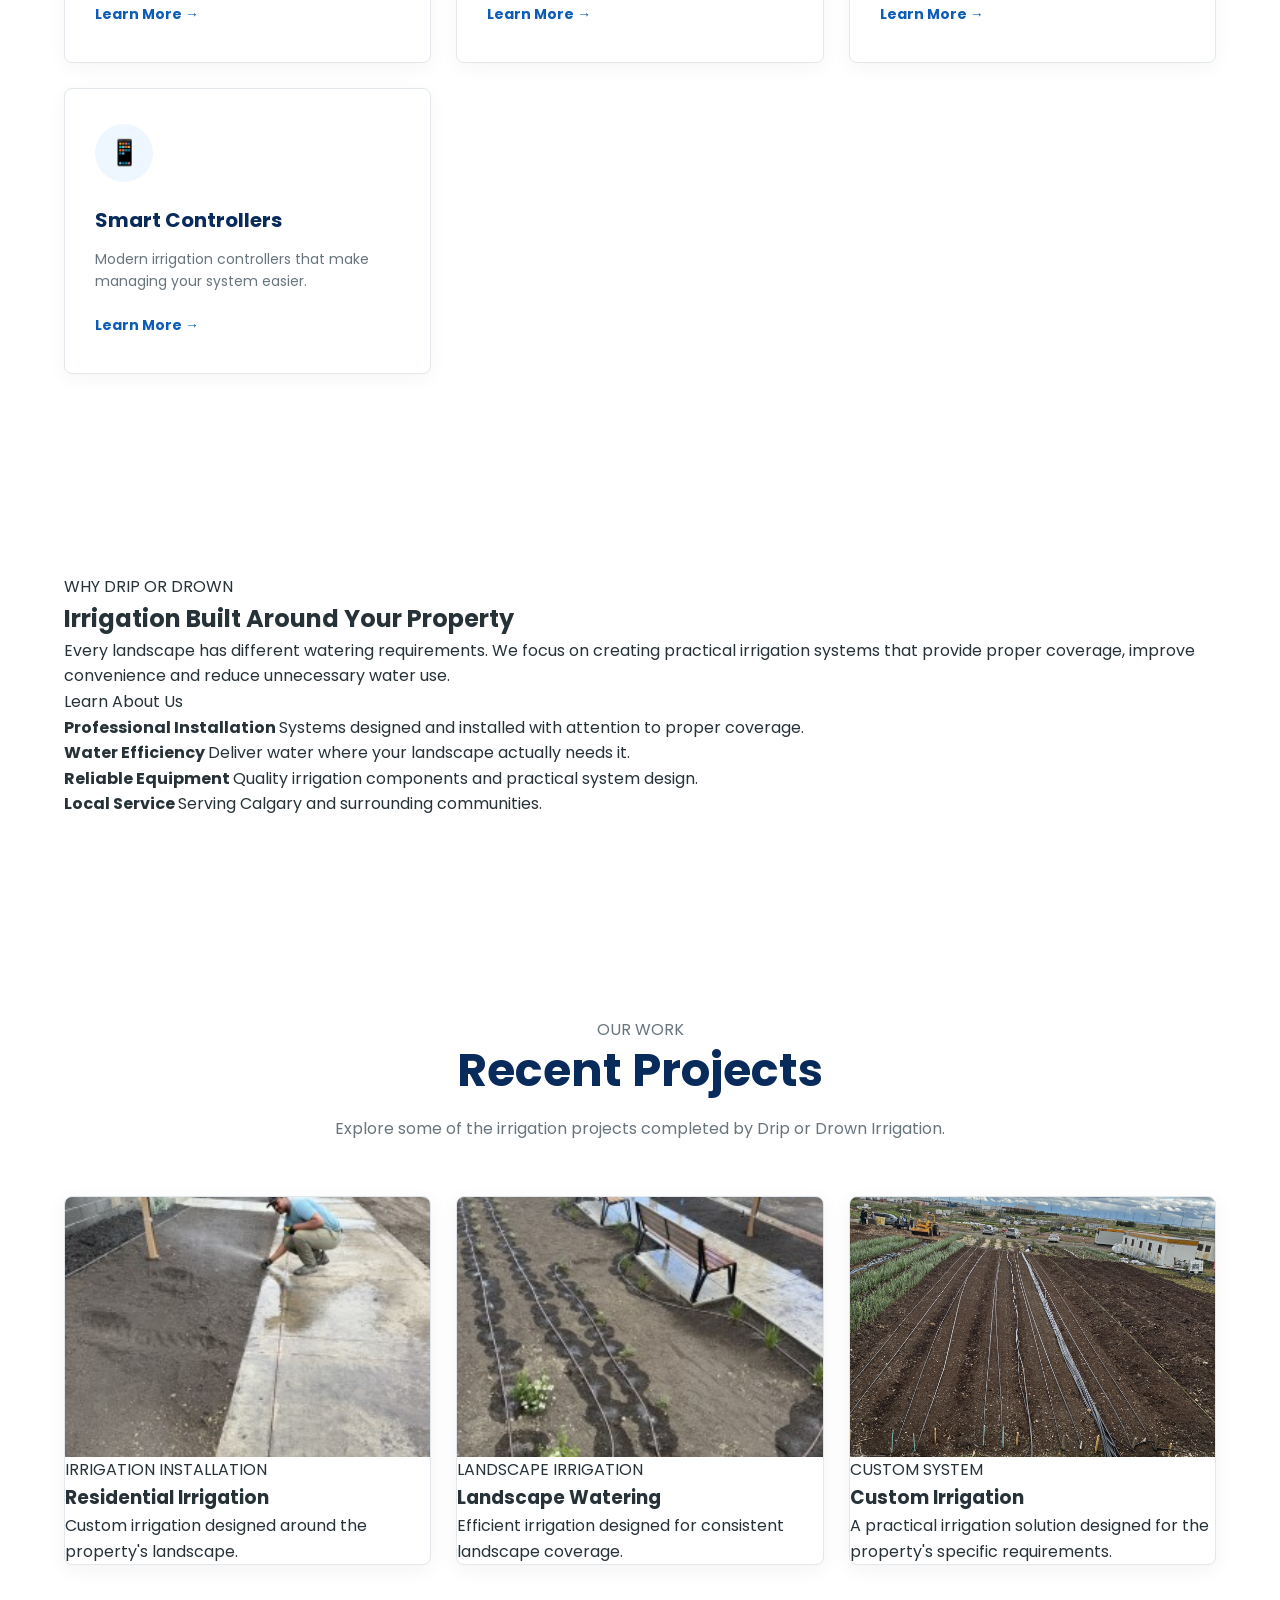
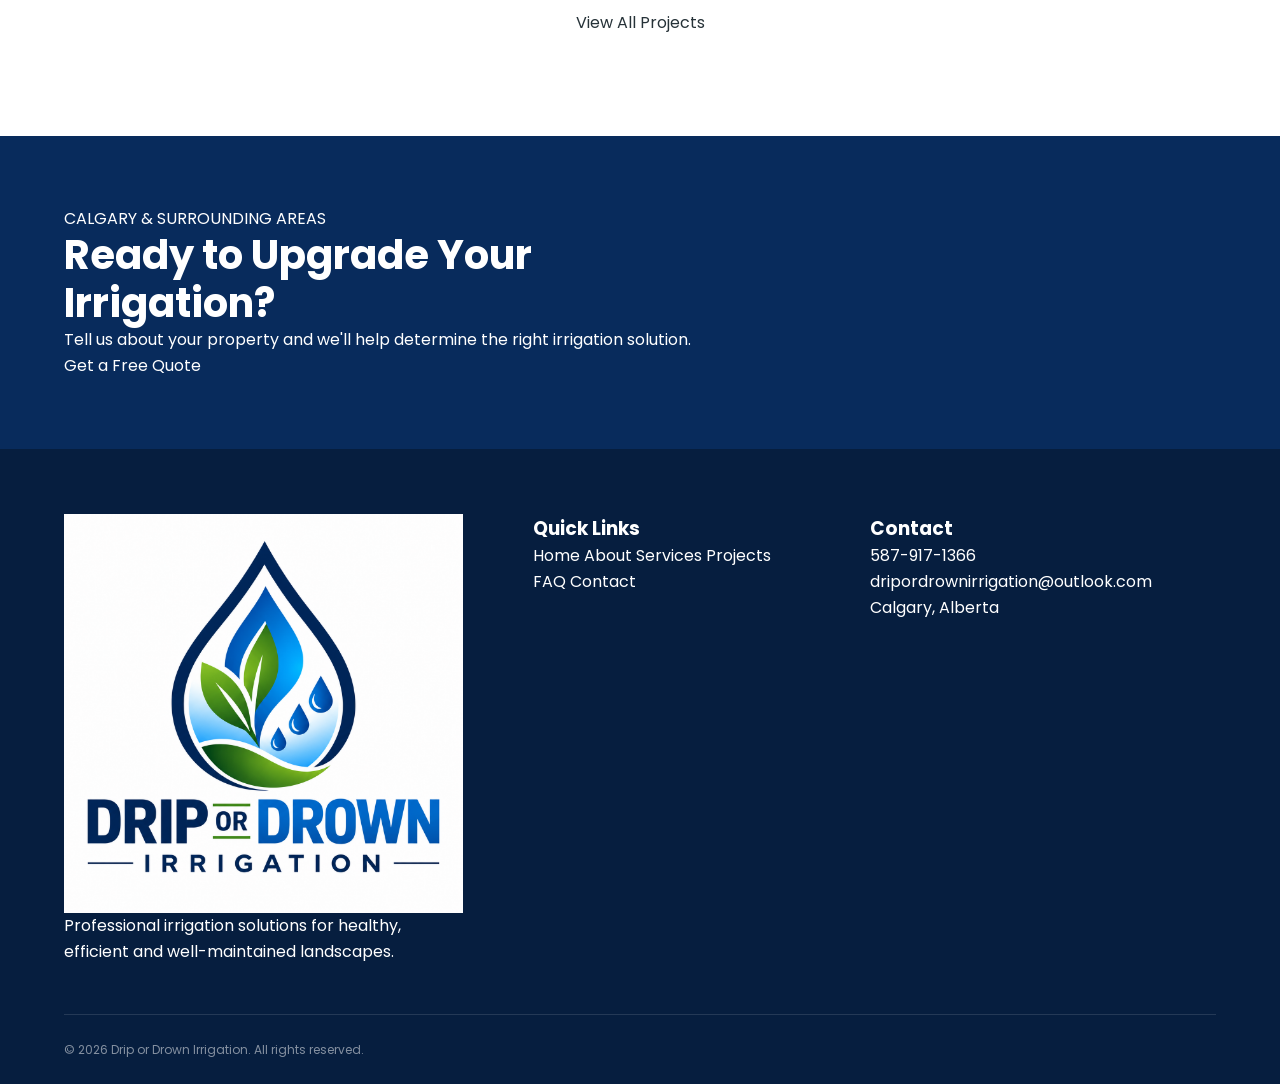
==== commit b3ce4569: "Update index.html" ====
--- a/index.html
+++ b/index.html
@@ -2,120 +2,343 @@
 <html lang="en">
 
 <head>
+
     <meta charset="UTF-8">
-    <meta name="viewport" content="width=device-width, initial-scale=1.0">
-
-    <title>Drip or Drown Irrigation | Calgary Irrigation Services</title>
-
-    <meta name="description"
-        content="Drip or Drown Irrigation provides professional irrigation installation, repairs, drip irrigation, smart controllers, spring startups and winterization in Calgary and surrounding areas.">
-
-    <link rel="preconnect" href="https://fonts.googleapis.com">
-    <link rel="preconnect" href="https://fonts.gstatic.com" crossorigin>
+
+    <meta
+        name="viewport"
+        content="width=device-width, initial-scale=1.0">
+
+    <title>
+        Drip or Drown Irrigation | Calgary Irrigation Services
+    </title>
+
+    <meta
+        name="description"
+        content="Professional irrigation installation, repairs, drip irrigation, smart controllers and seasonal irrigation services in Calgary and surrounding areas.">
+
     <link
-        href="https://fonts.googleapis.com/css2?family=Poppins:wght@300;400;500;600;700;800&display=swap"
+        rel="stylesheet"
+        href="style.css">
+
+    <link
+        rel="icon"
+        type="image/png"
+        href="images/logo.png">
+
+    <link
+        rel="preconnect"
+        href="https://fonts.googleapis.com">
+
+    <link
+        rel="preconnect"
+        href="https://fonts.gstatic.com"
+        crossorigin>
+
+    <link
+        href="https://fonts.googleapis.com/css2?family=Poppins:wght@400;500;600;700;800&display=swap"
         rel="stylesheet">
 
-    <link rel="stylesheet" href="style.css">
-    <link rel="icon" type="image/png" href="images/logo.png">
 </head>
 
+
 <body>
 
-    <!-- ================================
-         TOP CONTACT BAR
-    ================================= -->
-
-    <div class="top-contact-bar">
-        <div class="top-contact-content">
-
-            <a href="tel:5879171366">
-                📞 587-917-1366
+
+    <!-- TOP CONTACT BAR -->
+
+    <div class="top-bar">
+
+        <div class="container top-bar-inner">
+
+            <div class="top-contact">
+
+                <a href="tel:5879171366">
+                    ☎ 587-917-1366
+                </a>
+
+                <span class="top-divider">
+                    |
+                </span>
+
+                <a href="mailto:dripordrownirrigation@outlook.com">
+                    ✉ dripordrownirrigation@outlook.com
+                </a>
+
+            </div>
+
+
+            <div class="top-right">
+
+                <a
+                    href="#"
+                    aria-label="Facebook">
+
+                    f
+
+                </a>
+
+                <a
+                    href="#"
+                    aria-label="Instagram">
+
+                    ◎
+
+                </a>
+
+                <a
+                    href="#"
+                    aria-label="TikTok">
+
+                    ♪
+
+                </a>
+
+                <span class="top-divider">
+                    |
+                </span>
+
+                <span>
+                    📍 Calgary, Alberta
+                </span>
+
+            </div>
+
+        </div>
+
+    </div>
+
+
+
+    <!-- NAVIGATION -->
+
+    <header class="main-header">
+
+        <div class="container nav-container">
+
+
+            <!-- LOGO -->
+
+            <a
+                href="index.html"
+                class="logo">
+
+                <img
+                    src="images/logo.png"
+                    alt="Drip or Drown Irrigation logo">
+
             </a>
 
-            <a href="mailto:dripordrownirrigation@outlook.com">
-                ✉️ dripordrownirrigation@outlook.com
-            </a>
+
+            <!-- MOBILE MENU -->
+
+            <button
+                class="mobile-menu-button"
+                type="button"
+                aria-label="Open navigation">
+
+                ☰
+
+            </button>
+
+
+            <!-- NAVIGATION -->
+
+            <nav class="main-nav">
+
+                <a
+                    href="index.html"
+                    class="active">
+
+                    Home
+
+                </a>
+
+                <a href="about.html">
+                    About
+                </a>
+
+                <a href="services.html">
+                    Services
+                </a>
+
+                <a href="projects.html">
+                    Projects
+                </a>
+
+                <a href="faq.html">
+                    FAQ
+                </a>
+
+                <a
+                    href="contact.html"
+                    class="nav-quote">
+
+                    Get a Quote
+
+                </a>
+
+            </nav>
 
         </div>
-    </div>
-
-
-    <!-- ================================
-         NAVIGATION
-    ================================= -->
-
-    <header class="main-header">
-
-        <div class="nav-container">
-
-            <a href="index.html" class="logo">
-                <img src="images/logo.png" alt="Drip or Drown Irrigation">
-            </a>
-
-            <nav class="main-nav">
-
-                <a href="index.html" class="active">Home</a>
-
-                <a href="about.html">About</a>
-
-                <a href="services.html">Services</a>
-
-                <a href="projects.html">Projects</a>
-
-                <a href="faq.html">FAQ</a>
-
-                <a href="contact.html" class="nav-quote">
-                    Get a Quote
-                </a>
-
-            </nav>
-
-            <button class="mobile-menu-button" aria-label="Open navigation">
-                ☰
-            </button>
-
-        </div>
 
     </header>
 
 
+
     <main>
 
 
-        <!-- ================================
+        <!-- =========================================
              HERO
-        ================================= -->
+        ========================================== -->
 
         <section class="hero">
 
+
+            <!-- BACKGROUND OVERLAY -->
+
             <div class="hero-overlay"></div>
 
-            <div class="hero-content">
-
-                <p class="hero-eyebrow">
-                    PROFESSIONAL IRRIGATION SERVICES
-                </p>
-
-                <h1>
-                    SMART IRRIGATION.<br>
-                    <span>HEALTHY LANDSCAPES.</span>
-                </h1>
-
-                <p class="hero-description">
-                    Professional irrigation installation, repair and maintenance
-                    for Calgary and surrounding communities.
-                </p>
-
-                <div class="hero-buttons">
-
-                    <a href="contact.html" class="button button-primary">
-                        Request a Free Quote
-                    </a>
-
-                    <a href="tel:5879171366" class="button button-secondary">
-                        Call 587-917-1366
-                    </a>
+
+            <div class="container hero-container">
+
+
+                <!-- HERO CONTENT -->
+
+                <div class="hero-content">
+
+
+                    <p class="eyebrow hero-eyebrow">
+                        PROFESSIONAL IRRIGATION SOLUTIONS
+                    </p>
+
+
+                    <h1>
+
+                        SMART IRRIGATION.
+
+                        <span>
+                            HEALTHY LANDSCAPES.
+                        </span>
+
+                    </h1>
+
+
+                    <p class="hero-description">
+
+                        Reliable irrigation systems designed to keep
+                        your property green, efficient and looking its best.
+
+                    </p>
+
+
+                    <!-- BUTTONS -->
+
+                    <div class="hero-buttons">
+
+
+                        <a
+                            href="contact.html"
+                            class="btn btn-primary">
+
+                            Get a Free Quote
+
+                            <span>
+                                →
+                            </span>
+
+                        </a>
+
+
+                        <a
+                            href="tel:5879171366"
+                            class="btn btn-hero-outline">
+
+                            ☎ Call 587-917-1366
+
+                        </a>
+
+
+                    </div>
+
+
+                    <!-- HERO BENEFITS -->
+
+                    <div class="hero-benefits">
+
+
+                        <div class="hero-benefit">
+
+                            <div class="benefit-symbol">
+                                ♧
+                            </div>
+
+                            <div>
+
+                                <strong>
+                                    WATER
+                                </strong>
+
+                                <span>
+                                    EFFICIENCY
+                                </span>
+
+                            </div>
+
+                        </div>
+
+
+                        <div class="hero-benefit-divider"></div>
+
+
+                        <div class="hero-benefit">
+
+                            <div class="benefit-symbol">
+                                ✓
+                            </div>
+
+                            <div>
+
+                                <strong>
+                                    RELIABLE
+                                </strong>
+
+                                <span>
+                                    SYSTEMS
+                                </span>
+
+                            </div>
+
+                        </div>
+
+
+                        <div class="hero-benefit-divider"></div>
+
+
+                        <div class="hero-benefit">
+
+                            <div class="benefit-symbol">
+                                ♧
+                            </div>
+
+                            <div>
+
+                                <strong>
+                                    HEALTHY
+                                </strong>
+
+                                <span>
+                                    LANDSCAPES
+                                </span>
+
+                            </div>
+
+                        </div>
+
+
+                    </div>
+
 
                 </div>
 
@@ -124,28 +347,30 @@
         </section>
 
 
-        <!-- ================================
+
+        <!-- =========================================
              SERVICES INTRO
-        ================================= -->
-
-        <section class="section services-section">
+        ========================================== -->
+
+        <section class="section">
 
             <div class="container">
 
+
                 <div class="section-heading">
 
-                    <p class="section-label">
+                    <p class="eyebrow">
                         WHAT WE DO
                     </p>
 
                     <h2>
-                        Irrigation Solutions Built for Your Property
+                        Complete Irrigation Solutions
                     </h2>
 
                     <p>
-                        From complete irrigation installations to seasonal
-                        maintenance and system upgrades, we provide reliable
-                        solutions designed around your landscape.
+                        From new installations to seasonal maintenance,
+                        we provide irrigation services designed around
+                        your property and landscape.
                     </p>
 
                 </div>
@@ -156,15 +381,17 @@
 
                     <article class="service-card">
 
-                        <div class="service-icon">💧</div>
+                        <div class="service-icon">
+                            💧
+                        </div>
 
                         <h3>
                             Irrigation Installation
                         </h3>
 
                         <p>
-                            Professionally designed and installed sprinkler
-                            systems built for efficient and reliable coverage.
+                            Professionally planned irrigation systems
+                            designed for reliable coverage.
                         </p>
 
                         <a href="services.html">
@@ -176,15 +403,17 @@
 
                     <article class="service-card">
 
-                        <div class="service-icon">🔧</div>
+                        <div class="service-icon">
+                            🔧
+                        </div>
 
                         <h3>
-                            Repairs & Upgrades
+                            Repairs & Troubleshooting
                         </h3>
 
                         <p>
-                            Diagnose and repair irrigation problems while
-                            upgrading outdated or inefficient systems.
+                            Diagnose and repair irrigation problems,
+                            leaks, valves and sprinkler issues.
                         </p>
 
                         <a href="services.html">
@@ -196,15 +425,17 @@
 
                     <article class="service-card">
 
-                        <div class="service-icon">🌱</div>
+                        <div class="service-icon">
+                            🌱
+                        </div>
 
                         <h3>
                             Drip Irrigation
                         </h3>
 
                         <p>
-                            Targeted watering solutions for gardens, planters,
-                            vegetable beds and water-sensitive landscapes.
+                            Efficient targeted watering for gardens,
+                            flower beds, planters and landscaping.
                         </p>
 
                         <a href="services.html">
@@ -216,15 +447,17 @@
 
                     <article class="service-card">
 
-                        <div class="service-icon">📱</div>
+                        <div class="service-icon">
+                            📱
+                        </div>
 
                         <h3>
                             Smart Controllers
                         </h3>
 
                         <p>
-                            Upgrade your irrigation system with modern
-                            Wi-Fi-enabled smart controllers.
+                            Modern irrigation controllers that make
+                            managing your system easier.
                         </p>
 
                         <a href="services.html">
@@ -234,45 +467,6 @@
                     </article>
 
 
-                    <article class="service-card">
-
-                        <div class="service-icon">☀️</div>
-
-                        <h3>
-                            Spring Startups
-                        </h3>
-
-                        <p>
-                            Get your irrigation system ready for the season
-                            with professional startup and inspection services.
-                        </p>
-
-                        <a href="services.html">
-                            Learn More →
-                        </a>
-
-                    </article>
-
-
-                    <article class="service-card">
-
-                        <div class="service-icon">❄️</div>
-
-                        <h3>
-                            Winterization
-                        </h3>
-
-                        <p>
-                            Protect your irrigation system from Alberta's winter
-                            conditions with professional blowout services.
-                        </p>
-
-                        <a href="services.html">
-                            Learn More →
-                        </a>
-
-                    </article>
-
                 </div>
 
             </div>
@@ -280,76 +474,106 @@
         </section>
 
 
-        <!-- ================================
+
+        <!-- =========================================
              WHY CHOOSE US
-        ================================= -->
-
-        <section class="section why-section">
+        ========================================== -->
+
+        <section class="section section-light">
 
             <div class="container">
 
-                <div class="two-column">
-
-                    <div class="section-heading left">
-
-                        <p class="section-label">
+
+                <div class="two-column-section">
+
+
+                    <div>
+
+                        <p class="eyebrow">
                             WHY DRIP OR DROWN
                         </p>
 
                         <h2>
-                            Built Around Your Landscape
+                            Irrigation Built Around Your Property
                         </h2>
 
                         <p>
-                            Every property has different watering requirements.
-                            We focus on practical irrigation solutions that
-                            provide dependable coverage while using water
-                            efficiently.
+                            Every landscape has different watering
+                            requirements. We focus on creating practical
+                            irrigation systems that provide proper coverage,
+                            improve convenience and reduce unnecessary
+                            water use.
                         </p>
 
-                        <a href="about.html" class="button button-primary">
+                        <a
+                            href="about.html"
+                            class="btn btn-primary">
+
                             Learn About Us
+
                         </a>
 
                     </div>
 
 
-                    <div class="feature-grid">
-
-                        <div class="feature">
-                            <strong>01</strong>
-                            <h3>Water Efficient</h3>
-                            <p>
-                                Designed to deliver water where it is needed.
-                            </p>
-                        </div>
-
-                        <div class="feature">
-                            <strong>02</strong>
-                            <h3>Quality Materials</h3>
-                            <p>
-                                Reliable irrigation components selected for
-                                long-term performance.
-                            </p>
-                        </div>
-
-                        <div class="feature">
-                            <strong>03</strong>
-                            <h3>Smart Technology</h3>
-                            <p>
-                                Modern controllers and irrigation technology
-                                for convenient system management.
-                            </p>
-                        </div>
-
-                        <div class="feature">
-                            <strong>04</strong>
-                            <h3>Local Service</h3>
-                            <p>
-                                Serving Calgary and surrounding Alberta
+                    <div class="benefits-list">
+
+
+                        <div class="benefit-item">
+
+                            <strong>
+                                Professional Installation
+                            </strong>
+
+                            <span>
+                                Systems designed and installed with
+                                attention to proper coverage.
+                            </span>
+
+                        </div>
+
+
+                        <div class="benefit-item">
+
+                            <strong>
+                                Water Efficiency
+                            </strong>
+
+                            <span>
+                                Deliver water where your landscape
+                                actually needs it.
+                            </span>
+
+                        </div>
+
+
+                        <div class="benefit-item">
+
+                            <strong>
+                                Reliable Equipment
+                            </strong>
+
+                            <span>
+                                Quality irrigation components and
+                                practical system design.
+                            </span>
+
+                        </div>
+
+
+                        <div class="benefit-item">
+
+                            <strong>
+                                Local Service
+                            </strong>
+
+                            <span>
+                                Serving Calgary and surrounding
                                 communities.
-                            </p>
-                        </div>
+                            </span>
+
+                        </div>
+
 
                     </div>
 
@@ -360,27 +584,29 @@
         </section>
 
 
-        <!-- ================================
+
+        <!-- =========================================
              PROJECTS
-        ================================= -->
-
-        <section class="section projects-section">
+        ========================================== -->
+
+        <section class="section">
 
             <div class="container">
 
+
                 <div class="section-heading">
 
-                    <p class="section-label">
+                    <p class="eyebrow">
                         OUR WORK
                     </p>
 
                     <h2>
-                        Recent Irrigation Projects
+                        Recent Projects
                     </h2>
 
                     <p>
-                        Explore examples of irrigation systems and landscape
-                        projects completed by Drip or Drown Irrigation.
+                        Explore some of the irrigation projects completed
+                        by Drip or Drown Irrigation.
                     </p>
 
                 </div>
@@ -393,27 +619,23 @@
 
                         <img
                             src="images/Project1.jpg"
-                            alt="Drip or Drown irrigation installation project"
-                        >
-
-                        <div class="project-content">
-
-                            <p class="project-type">
+                            alt="Residential irrigation installation"
+                            loading="lazy">
+
+                        <div class="project-card-content">
+
+                            <span>
                                 IRRIGATION INSTALLATION
+                            </span>
+
+                            <h3>
+                                Residential Irrigation
+                            </h3>
+
+                            <p>
+                                Custom irrigation designed around the
+                                property's landscape.
                             </p>
-
-                            <h3>
-                                Residential Irrigation System
-                            </h3>
-
-                            <p>
-                                Custom irrigation coverage designed to provide
-                                consistent watering across the landscape.
-                            </p>
-
-                            <a href="projects.html">
-                                View Project →
-                            </a>
 
                         </div>
 
@@ -424,27 +646,23 @@
 
                         <img
                             src="images/Project2.jpg"
-                            alt="Drip irrigation project completed by Drip or Drown"
-                        >
-
-                        <div class="project-content">
-
-                            <p class="project-type">
-                                DRIP IRRIGATION
+                            alt="Landscape irrigation project"
+                            loading="lazy">
+
+                        <div class="project-card-content">
+
+                            <span>
+                                LANDSCAPE IRRIGATION
+                            </span>
+
+                            <h3>
+                                Landscape Watering
+                            </h3>
+
+                            <p>
+                                Efficient irrigation designed for
+                                consistent landscape coverage.
                             </p>
-
-                            <h3>
-                                Targeted Landscape Watering
-                            </h3>
-
-                            <p>
-                                Efficient drip irrigation designed for targeted
-                                watering and reduced waste.
-                            </p>
-
-                            <a href="projects.html">
-                                View Project →
-                            </a>
 
                         </div>
 
@@ -455,39 +673,40 @@
 
                         <img
                             src="images/Project3.jpg"
-                            alt="Professional sprinkler irrigation project"
-                        >
-
-                        <div class="project-content">
-
-                            <p class="project-type">
-                                SYSTEM DESIGN
+                            alt="Custom irrigation project"
+                            loading="lazy">
+
+                        <div class="project-card-content">
+
+                            <span>
+                                CUSTOM SYSTEM
+                            </span>
+
+                            <h3>
+                                Custom Irrigation
+                            </h3>
+
+                            <p>
+                                A practical irrigation solution designed
+                                for the property's specific requirements.
                             </p>
 
-                            <h3>
-                                Custom Irrigation Design
-                            </h3>
-
-                            <p>
-                                A system designed around the property's
-                                individual watering requirements.
-                            </p>
-
-                            <a href="projects.html">
-                                View Project →
-                            </a>
-
                         </div>
 
                     </article>
 
+
                 </div>
 
 
                 <div class="center-button">
 
-                    <a href="projects.html" class="button button-primary">
+                    <a
+                        href="projects.html"
+                        class="btn btn-outline">
+
                         View All Projects
+
                     </a>
 
                 </div>
@@ -497,253 +716,122 @@
         </section>
 
 
-        <!-- ================================
-             PROCESS
-        ================================= -->
-
-        <section class="section process-section">
+
+        <!-- =========================================
+             SERVICE AREA CTA
+        ========================================== -->
+
+        <section class="service-area">
 
             <div class="container">
 
-                <div class="section-heading">
-
-                    <p class="section-label">
-                        OUR PROCESS
+
+                <div>
+
+                    <p class="eyebrow">
+                        CALGARY & SURROUNDING AREAS
                     </p>
 
                     <h2>
-                        Simple. Professional. Reliable.
+                        Ready to Upgrade Your Irrigation?
                     </h2>
 
+                    <p>
+                        Tell us about your property and we'll help
+                        determine the right irrigation solution.
+                    </p>
+
                 </div>
 
 
-                <div class="process-grid">
-
-                    <div class="process-step">
-
-                        <span>01</span>
-
-                        <h3>
-                            Consultation
-                        </h3>
-
-                        <p>
-                            We discuss your landscape, watering needs and
-                            project goals.
-                        </p>
-
-                    </div>
-
-
-                    <div class="process-step">
-
-                        <span>02</span>
-
-                        <h3>
-                            Design
-                        </h3>
-
-                        <p>
-                            We develop an irrigation approach suited to your
-                            property.
-                        </p>
-
-                    </div>
-
-
-                    <div class="process-step">
-
-                        <span>03</span>
-
-                        <h3>
-                            Installation
-                        </h3>
-
-                        <p>
-                            Your irrigation system is professionally installed
-                            and tested.
-                        </p>
-
-                    </div>
-
-
-                    <div class="process-step">
-
-                        <span>04</span>
-
-                        <h3>
-                            Support
-                        </h3>
-
-                        <p>
-                            We remain available for repairs, upgrades and
-                            seasonal service.
-                        </p>
-
-                    </div>
-
-                </div>
+                <a
+                    href="contact.html"
+                    class="btn btn-light">
+
+                    Get a Free Quote
+
+                </a>
+
 
             </div>
 
         </section>
 
 
-        <!-- ================================
-             SERVICE AREA
-        ================================= -->
-
-        <section class="service-area">
-
-            <div class="container">
-
-                <div class="service-area-content">
-
-                    <div>
-
-                        <p class="section-label">
-                            SERVICE AREA
-                        </p>
-
-                        <h2>
-                            Proudly Serving Calgary & Surrounding Areas
-                        </h2>
-
-                    </div>
-
-
-                    <div class="area-list">
-
-                        <span>Calgary</span>
-                        <span>Chestermere</span>
-                        <span>Airdrie</span>
-                        <span>Cochrane</span>
-                        <span>Okotoks</span>
-                        <span>Strathmore</span>
-
-                    </div>
-
-                </div>
-
-            </div>
-
-        </section>
-
-
-        <!-- ================================
-             FINAL CTA
-        ================================= -->
-
-        <section class="final-cta">
-
-            <div class="container">
-
-                <div class="final-cta-content">
-
-                    <p class="section-label">
-                        READY TO GET STARTED?
-                    </p>
-
-                    <h2>
-                        Let's Build the Right Irrigation System for Your Property.
-                    </h2>
-
-                    <p>
-                        Contact Drip or Drown Irrigation today for a
-                        consultation and free quote.
-                    </p>
-
-                    <div class="hero-buttons">
-
-                        <a href="contact.html" class="button button-primary">
-                            Request a Free Quote
-                        </a>
-
-                        <a href="tel:5879171366" class="button button-secondary">
-                            587-917-1366
-                        </a>
-
-                    </div>
-
-                </div>
-
-            </div>
-
-        </section>
-
-
     </main>
 
 
-    <!-- ================================
+
+    <!-- =========================================
          FOOTER
-    ================================= -->
+    ========================================== -->
 
     <footer class="site-footer">
 
-        <div class="container">
-
-            <div class="footer-grid">
-
-
-                <div class="footer-brand">
-
-                    <img
-                        src="images/logo.png"
-                        alt="Drip or Drown Irrigation"
-                    >
-
-                    <p>
-                        Professional irrigation solutions for Calgary and
-                        surrounding communities.
-                    </p>
-
-                </div>
-
-
-                <div class="footer-column">
-
-                    <h3>
-                        Navigation
-                    </h3>
-
-                    <a href="index.html">Home</a>
-                    <a href="about.html">About</a>
-                    <a href="services.html">Services</a>
-                    <a href="projects.html">Projects</a>
-                    <a href="faq.html">FAQ</a>
-                    <a href="contact.html">Contact</a>
-
-                </div>
-
-
-                <div class="footer-column">
-
-                    <h3>
-                        Contact
-                    </h3>
-
-                    <a href="tel:5879171366">
-                        587-917-1366
-                    </a>
-
-                    <a href="mailto:dripordrownirrigation@outlook.com">
-                        dripordrownirrigation@outlook.com
-                    </a>
-
-                </div>
-
-
-            </div>
-
-
-            <div class="footer-bottom">
+        <div class="container footer-grid">
+
+
+            <div>
+
+                <img
+                    src="images/logo.png"
+                    alt="Drip or Drown Irrigation logo"
+                    class="footer-logo">
 
                 <p>
-                    © <span id="current-year"></span>
-                    Drip or Drown Irrigation. All rights reserved.
+                    Professional irrigation solutions for healthy,
+                    efficient and well-maintained landscapes.
                 </p>
+
+            </div>
+
+
+            <div>
+
+                <h3>
+                    Quick Links
+                </h3>
+
+                <a href="index.html">
+                    Home
+                </a>
+
+                <a href="about.html">
+                    About
+                </a>
+
+                <a href="services.html">
+                    Services
+                </a>
+
+                <a href="projects.html">
+                    Projects
+                </a>
+
+                <a href="faq.html">
+                    FAQ
+                </a>
+
+                <a href="contact.html">
+                    Contact
+                </a>
+
+            </div>
+
+
+            <div>
+
+                <h3>
+                    Contact
+                </h3>
+
+                <a href="tel:5879171366">
+                    587-917-1366
+                </a>
+
+                <a href="mailto:dripordrownirrigation@outlook.com">
+                    dripordrownirrigation@outlook.com
+                </a>
 
                 <p>
                     Calgary, Alberta
@@ -751,11 +839,28 @@
 
             </div>
 
+
         </div>
 
+
+        <div class="footer-bottom">
+
+            <div class="container">
+
+                <p>
+                    © <span id="current-year"></span>
+                    Drip or Drown Irrigation.
+                    All rights reserved.
+                </p>
+
+            </div>
+
+        </div>
+
     </footer>
 
 
+
     <script src="script.js"></script>
 
 </body>
--- a/style.css
+++ b/style.css
@@ -1,1386 +1,1784 @@
-/* ==========================================
+/* =========================================================
    DRIP OR DROWN IRRIGATION
-   STYLE.CSS - SECTION 1
-========================================== */
-
-*{
-    margin:0;
-    padding:0;
-    box-sizing:border-box;
-}
-
-html{
-    scroll-behavior:smooth;
-}
-
-body{
-    font-family:'Poppins',sans-serif;
-    background:#f8faf8;
-    color:#333;
-    line-height:1.7;
-}
-
-/* ---------- VARIABLES ---------- */
-
-:root{
-
-    --primary-blue:#0D5DB8;
-
-    --dark-blue:#0B2F6B;
-
-    --primary-green:#59B233;
-
-    --light-green:#8CC63F;
-
-    --dark-green:#0b5b2b;
-
-    --white:#ffffff;
-
-    --light:#f5f7f9;
-
-    --text:#2b2b2b;
-
-}
-
-/* ---------- NAVIGATION ---------- */
-
-header{
-
-    position:fixed;
-
-    width:100%;
-
-    top:36px;
-
-    left:0;
-
-    z-index:999;
-
-    background:rgba(11,47,107,.90);
-
-    backdrop-filter:blur(10px);
-
-    box-shadow:0 8px 20px rgba(0,0,0,.15);
-
-}
-
-.navbar{
-
-    max-width:1300px;
-
-    margin:auto;
-
-    display:flex;
-
-    justify-content:space-between;
-
-    align-items:center;
-
-    padding:18px 50px;
-
-}
-
-.logo{
-
-    display:flex;
-
-    align-items:center;
-
-    gap:15px;
-
-}
-
-.logo img{
-
-    width:60px;
-
-}
-
-.logo h2{
-
-    color:white;
-
-    font-size:28px;
-
-    font-weight:700;
-
-}
-
-.nav-links{
-
-    display:flex;
-
-    gap:35px;
-
-    list-style:none;
-
-}
-
-.nav-links a{
-
-    text-decoration:none;
-
-    color:white;
-
-    font-weight:600;
-
-    transition:.3s;
-
-}
-
-.nav-links a:hover{
-
-    color:var(--light-green);
-
-}
-
-/* ---------- HERO ---------- */
-
-.hero{
-
-    height:100vh;
-
-    background:
-
-    linear-gradient(
-
-    rgba(11,47,107,.55),
-
-    rgba(11,91,43,.55)
-
-    ),
-
-    url("images/hero.jpg");
-
-    background-size:cover;
-
-    background-position:center;
-
-    background-attachment:fixed;
-
-    display:flex;
-
-    justify-content:center;
-
-    align-items:center;
-
-}
-
-.hero-overlay{
-
-    width:100%;
-
-    text-align:center;
-
-    padding:20px;
-
-}
-
-.hero-content{
-
-    max-width:900px;
-
-    margin:auto;
-
-    color:white;
-
-}
-
-.hero-content h4{
-
-    font-size:22px;
-
-    letter-spacing:3px;
-
-    text-transform:uppercase;
-
-    color:#bfe6ff;
-
-    margin-bottom:18px;
-
-}
-
-.hero-content h1{
-
-    font-size:72px;
-
-    line-height:1.1;
-
-    font-weight:800;
-
-    margin-bottom:30px;
-
-}
-
-.hero-content p{
-
-    font-size:22px;
-
-    max-width:760px;
-
-    margin:auto;
-
-    margin-bottom:45px;
-
-}
-
-/* ---------- HERO BUTTONS ---------- */
-
-.hero-buttons{
-
-    display:flex;
-
-    justify-content:center;
-
-    gap:20px;
-
-    flex-wrap:wrap;
-
-}
-
-.primary-btn{
-
-    display:inline-block;
-
-    padding:18px 38px;
-
-    background:var(--primary-green);
-
-    color:white;
-
-    text-decoration:none;
-
-    border-radius:50px;
-
-    font-weight:700;
-
-    transition:.35s;
-
-    box-shadow:0 12px 30px rgba(0,0,0,.25);
-
-}
-
-.primary-btn:hover{
-
-    background:#45a127;
-
-    transform:translateY(-5px);
-
-}
-
-.secondary-btn{
-
-    display:inline-block;
-
-    padding:18px 38px;
-
-    background:white;
-
-    color:var(--dark-blue);
-
-    border-radius:50px;
-
-    text-decoration:none;
-
-    font-weight:700;
-
-    transition:.35s;
-
-}
-
-.secondary-btn:hover{
-
-    background:#ececec;
-
-    transform:translateY(-5px);
-
-}
-
-/* ---------- GLOBAL SECTION ---------- */
-
-section{
-
-    padding:110px 8%;
-
-}
-
-.section-heading{
-
-    text-align:center;
-
-    margin-bottom:70px;
-
-}
-
-.section-heading h2{
-
-    font-size:48px;
-
-    color:var(--dark-blue);
-
-    margin-bottom:15px;
-
-}
-
-.section-heading p{
-
-    font-size:20px;
-
-    max-width:700px;
-
-    margin:auto;
-
-    color:#666;
-
-}
-
-/* ---------- CONTAINER ---------- */
-
-.container{
-
-    max-width:1300px;
-
-    margin:auto;
-
-}
-/* ==========================================
-   ABOUT SECTION
-========================================== */
-
-#about{
-
-    background:white;
-
-}
-
-#about .container{
-
-    display:flex;
-
-    align-items:center;
-
-    justify-content:space-between;
-
-    gap:70px;
-
-    flex-wrap:wrap;
-
-}
-
-.about-image{
-
-    flex:1;
-
-    text-align:center;
-
-}
-
-.about-image img{
-
-    width:380px;
-
-    max-width:100%;
-
-    border-radius:25px;
-
-    box-shadow:0 25px 50px rgba(0,0,0,.18);
-
-    transition:.4s;
-
-}
-
-.about-image img:hover{
-
-    transform:scale(1.03);
-
-}
-
-.about-content{
-
-    flex:1.3;
-
-}
-
-.about-content h2{
-
-    font-size:48px;
-
-    color:var(--dark-blue);
-
-    margin-bottom:25px;
-
-}
-
-.about-content p{
-
-    font-size:19px;
-
-    color:#555;
-
-    margin-bottom:20px;
-
-}
-
-/* ==========================================
-   SERVICES
-========================================== */
-
-#services{
-
-    background:var(--light);
-
-}
-
-.services-grid{
-
-    display:grid;
-
-    grid-template-columns:repeat(auto-fit,minmax(300px,1fr));
-
-    gap:35px;
-
-}
-
-.service-card{
-
-    background:white;
-
-    padding:40px;
-
-    border-radius:20px;
-
-    box-shadow:0 15px 40px rgba(0,0,0,.08);
-
-    transition:.35s;
-
-    border-top:6px solid var(--primary-green);
-
-}
-
-.service-card:hover{
-
-    transform:translateY(-12px);
-
-    box-shadow:0 25px 50px rgba(0,0,0,.15);
-
-}
-
-.service-card h3{
-
-    color:var(--dark-blue);
-
-    font-size:26px;
-
-    margin-bottom:18px;
-
-}
-
-.service-card p{
-
-    color:#666;
-
-    font-size:17px;
-
-}
-
-/* ==========================================
-   WHY CHOOSE US
-========================================== */
-
-#why-us{
-
-    background:white;
-
-}
-
-.why-grid{
-
-    display:grid;
-
-    grid-template-columns:repeat(auto-fit,minmax(300px,1fr));
-
-    gap:35px;
-
-}
-
-.why-card{
-
-    background:#ffffff;
-
-    padding:35px;
-
-    border-radius:20px;
-
-    text-align:center;
-
-    box-shadow:0 15px 40px rgba(0,0,0,.08);
-
-    transition:.35s;
-
-}
-
-.why-card:hover{
-
-    transform:translateY(-12px);
-
-    box-shadow:0 25px 50px rgba(0,0,0,.15);
-
-}
-
-.why-card h3{
-
-    color:var(--primary-green);
-
-    font-size:28px;
-
-    margin-bottom:18px;
-
-}
-
-.why-card p{
-
-    color:#666;
-
-    font-size:17px;
-
-}
-
-/* ==========================================
-   OUR PROCESS
-========================================== */
-
-#process{
-
-    background:#eef8ef;
-
-}
-
-.process-grid{
-
-    display:grid;
-/* ==========================================
-   ABOUT SECTION
-========================================== */
-
-#about{
-
-    background:white;
-
-}
-
-#about .container{
-
-    display:flex;
-
-    align-items:center;
-
-    justify-content:space-between;
-
-    gap:70px;
-
-    flex-wrap:wrap;
-
-}
-
-.about-image{
-
-    flex:1;
-
-    text-align:center;
-
-}
-
-.about-image img{
-
-    width:380px;
-
-    max-width:100%;
-
-    border-radius:25px;
-
-    box-shadow:0 25px 50px rgba(0,0,0,.18);
-
-    transition:.4s;
-
-}
-
-.about-image img:hover{
-
-    transform:scale(1.03);
-
-}
-
-.about-content{
-
-    flex:1.3;
-
-}
-
-.about-content h2{
-
-    font-size:48px;
-
-    color:var(--dark-blue);
-
-    margin-bottom:25px;
-
-}
-
-.about-content p{
-
-    font-size:19px;
-
-    color:#555;
-
-    margin-bottom:20px;
-
-}
-
-/* ==========================================
-   SERVICES
-========================================== */
-
-#services{
-
-    background:var(--light);
-
-}
-
-.services-grid{
-
-    display:grid;
-
-    grid-template-columns:repeat(auto-fit,minmax(300px,1fr));
-
-    gap:35px;
-
-}
-
-.service-card{
-
-    background:white;
-
-    padding:40px;
-
-    border-radius:20px;
-
-    box-shadow:0 15px 40px rgba(0,0,0,.08);
-
-    transition:.35s;
-
-    border-top:6px solid var(--primary-green);
-
-}
-
-.service-card:hover{
-
-    transform:translateY(-12px);
-
-    box-shadow:0 25px 50px rgba(0,0,0,.15);
-
-}
-
-.service-card h3{
-
-    color:var(--dark-blue);
-
-    font-size:26px;
-
-    margin-bottom:18px;
-
-}
-
-.service-card p{
-
-    color:#666;
-
-    font-size:17px;
-
-}
-
-/* ==========================================
-   WHY CHOOSE US
-========================================== */
-
-#why-us{
-
-    background:white;
-
-}
-
-.why-grid{
-
-    display:grid;
-
-    grid-template-columns:repeat(auto-fit,minmax(300px,1fr));
-
-    gap:35px;
-
-}
-
-.why-card{
-
-    background:#ffffff;
-
-    padding:35px;
-
-    border-radius:20px;
-
-    text-align:center;
-
-    box-shadow:0 15px 40px rgba(0,0,0,.08);
-
-    transition:.35s;
-
-}
-
-.why-card:hover{
-
-    transform:translateY(-12px);
-
-    box-shadow:0 25px 50px rgba(0,0,0,.15);
-
-}
-
-.why-card h3{
-
-    color:var(--primary-green);
-
-    font-size:28px;
-
-    margin-bottom:18px;
-
-}
-
-.why-card p{
-
-    color:#666;
-
-    font-size:17px;
-
-}
-
-/* ==========================================
-   OUR PROCESS
-========================================== */
-
-#process{
-
-    background:#eef8ef;
-
-}
-
-.process-grid{
-
-    display:grid;
-
-    grid-template-columns:repeat(auto-fit,minmax(250px,1fr));
-
-    gap:35px;
-
-}
-
-.process-step{
-
-    background:white;
-
-    border-radius:20px;
-
-    padding:40px;
-
-    text-align:center;
-
-    box-shadow:0 15px 40px rgba(0,0,0,.08);
-
-    transition:.35s;
-
-}
-
-.process-step:hover{
-
-    transform:translateY(-12px);
-
-}
-
-.process-step h3{
-
-    width:75px;
-
-    height:75px;
-
-    background:var(--primary-blue);
-
-    color:white;
-
-    border-radius:50%;
-
-    display:flex;
-
-    justify-content:center;
-
-    align-items:center;
-
-    margin:0 auto 25px;
-
-    font-size:30px;
-
-}
-
-.process-step h4{
-
-    font-size:24px;
-
-    color:var(--dark-blue);
-
-    margin-bottom:15px;
-
-}
-
-.process-step p{
-
-    color:#666;
-
-}
-    grid-template-columns:repeat(auto-fit,minmax(250px,1fr));
-
-    gap:35px;
-
-}
-
-.process-step{
-
-    background:white;
-
-    border-radius:20px;
-
-    padding:40px;
-
-    text-align:center;
-
-    box-shadow:0 15px 40px rgba(0,0,0,.08);
-
-    transition:.35s;
-
-}
-
-.process-step:hover{
-
-    transform:translateY(-12px);
-
-}
-
-.process-step h3{
-
-    width:75px;
-
-    height:75px;
-
-    background:var(--primary-blue);
-
-    color:white;
-
-    border-radius:50%;
-
-    display:flex;
-
-    justify-content:center;
-
-    align-items:center;
-
-    margin:0 auto 25px;
-
-    font-size:30px;
-
-}
-
-.process-step h4{
-
-    font-size:24px;
-
-    color:var(--dark-blue);
-
-    margin-bottom:15px;
-
-}
-
-.process-step p{
-
-    color:#666;
-
-}
-/* ==========================================
-   CONTACT
-========================================== */
-
-#contact{
-    background:#ffffff;
-}
-
-.contact-container{
-    max-width:1200px;
-    margin:auto;
-    display:grid;
-    grid-template-columns:1fr 1.2fr;
-    gap:50px;
-    align-items:start;
-}
-
-.contact-info{
-    background:linear-gradient(135deg,var(--dark-blue),var(--primary-blue));
-    color:white;
-    padding:40px;
-    border-radius:20px;
-    box-shadow:0 20px 45px rgba(0,0,0,.15);
-}
-
-.contact-info h3{
-    font-size:32px;
-    margin-bottom:25px;
-}
-
-.contact-info p{
-    margin-bottom:18px;
-    font-size:18px;
-}
-
-.contact-info a{
-    color:white;
-    text-decoration:none;
-}
-
-.contact-form{
-    background:white;
-    padding:40px;
-    border-radius:20px;
-    box-shadow:0 20px 45px rgba(0,0,0,.10);
-}
-
-.contact-form input,
-.contact-form select,
-.contact-form textarea{
-
-    width:100%;
-    padding:16px 18px;
-    margin-bottom:20px;
-
-    border:1px solid #d8d8d8;
-    border-radius:12px;
-
-    font-size:16px;
-
-    font-family:'Poppins',sans-serif;
-
-}
-
-.contact-form input:focus,
-.contact-form textarea:focus,
-.contact-form select:focus{
-
-    outline:none;
-
-    border:2px solid var(--primary-blue);
-
-}
-
-.contact-form button{
-
-    width:100%;
-    cursor:pointer;
-    border:none;
-
-}
-
-/* ==========================================
-   FOOTER
-========================================== */
-
-footer{
-
-    background:#081d45;
-
-    color:white;
-
-    padding:70px 8% 30px;
-
-}
-
-.footer-container{
-
-    max-width:1300px;
-
-    margin:auto;
-
-    display:grid;
-
-    grid-template-columns:repeat(auto-fit,minmax(250px,1fr));
-
-    gap:40px;
-
-    margin-bottom:50px;
-
-}
-
-.footer-logo{
-
-    width:90px;
-
-    margin-bottom:20px;
-
-}
-
-.footer-container h4{
-
-    margin-bottom:18px;
-
-    font-size:24px;
-
-}
-
-.footer-container ul{
-
-    list-style:none;
-
-}
-
-.footer-container li{
-
-    margin-bottom:12px;
-
-}
-
-.footer-container a{
-
-    color:white;
-
-    text-decoration:none;
-
-    transition:.3s;
-
-}
-
-.footer-container a:hover{
-
-    color:var(--light-green);
-
-}
-
-.copyright{
-
-    text-align:center;
-
-    padding-top:30px;
-
-    border-top:1px solid rgba(255,255,255,.15);
-
-    color:#d7d7d7;
-
-}
-
-.copyright p{
-
-    margin:10px 0;
-
-}
-
-/* ==========================================
-   SIMPLE FADE ANIMATION
-========================================== */
-
-.service-card,
-.project-card,
-.skill-box,
-.why-card,
-.process-step,
-.area-card{
-
-    transition:
-    transform .35s ease,
-    box-shadow .35s ease;
-
-}
-
-/* ==========================================
-   RESPONSIVE
-========================================== */
-
-@media(max-width:1100px){
-
-.hero-content h1{
-
-    font-size:56px;
-
-}
-
-.contact-container{
-
-    grid-template-columns:1fr;
-
-}
-
-}
-
-@media(max-width:900px){
-
-.navbar{
-
-    flex-direction:column;
-
-    gap:20px;
-
-    padding:20px;
-
-}
-
-.nav-links{
-
-    flex-wrap:wrap;
-
-    justify-content:center;
-
-    gap:18px;
-
-}
-
-#about .container{
-
-    flex-direction:column;
-
-    text-align:center;
-
-}
-
-.hero-content h1{
-
-    font-size:46px;
-
-}
-
-.hero-content p{
-
-    font-size:18px;
-
-}
-
-.hero-buttons{
-
-    flex-direction:column;
-
-}
-
-.primary-btn,
-.secondary-btn{
-
-    width:100%;
-
-    max-width:340px;
-
-    margin:auto;
-
-}
-
-.section-heading h2{
-
-    font-size:36px;
-
-}
-
-}
-
-@media(max-width:600px){
-
-.hero{
-
-    background-attachment:scroll;
-
-}
-
-.hero-content h1{
-
-    font-size:36px;
-
-}
-
-.hero-content h4{
-
-    font-size:16px;
-
-}
-
-.hero-content p{
-
-    font-size:17px;
-
-}
-
-.logo h2{
-
-    font-size:22px;
-
-}
-
-.about-image img{
-
-    width:100%;
-
-}
-
-.contact-form{
-
-    padding:25px;
-
-}
-
-.contact-info{
-
-    padding:25px;
-
-}
-
-}
-.project-button{
-
-display:inline-block;
-
-margin-top:18px;
-
-padding:12px 28px;
-
-background:var(--primary-blue);
-
-color:white;
-
-text-decoration:none;
-
-border-radius:40px;
-
-font-weight:600;
-
-transition:.3s;
-
-}
-
-/* ==========================================
-   MULTI-PAGE WEBSITE
-========================================== */
-
-.page-hero{
-
-    min-height:45vh;
-
-    padding-top:160px;
-
-    display:flex;
-
-    justify-content:center;
-
-    align-items:center;
-
-    text-align:center;
-
-    color:white;
-
-    background:
-        linear-gradient(
-            rgba(11,47,107,.75),
-            rgba(11,91,43,.70)
-        ),
-        url("images/hero.jpg");
-
-    background-size:cover;
-
-    background-position:center;
-
-}
-
-.page-hero h1{
-
-    font-size:58px;
-
-    font-weight:800;
-
-    margin-bottom:15px;
-
-}
-
-.page-hero p{
-
-    font-size:21px;
-
-}
-
-/* Better page spacing */
-
-main{
-
-    min-height:70vh;
-
-}
-
-/* Mobile page hero */
-
-@media(max-width:600px){
-
-    .page-hero{
-
-        min-height:40vh;
-
-        padding:130px 20px 60px;
-
-    }
-
-    .page-hero h1{
-
-        font-size:40px;
-
-    }
-
-    .page-hero p{
-
-        font-size:17px;
-
-    }
-
-}
-.project-button:hover{
-
-background:var(--primary-green);
-
-}
-
-/* ================================
-   TOP CONTACT BAR
-================================ */
+   MAIN WEBSITE STYLESHEET
+========================================================= */
+
+
+/* =========================================================
+   1. GLOBAL
+========================================================= */
+
+* {
+    margin: 0;
+    padding: 0;
+    box-sizing: border-box;
+}
+
+html {
+    scroll-behavior: smooth;
+}
+
+body {
+    font-family: "Poppins", sans-serif;
+    color: #263238;
+    background: #ffffff;
+    line-height: 1.6;
+}
+
+a {
+    color: inherit;
+    text-decoration: none;
+}
+
+img {
+    max-width: 100%;
+    display: block;
+}
+
+button {
+    font-family: inherit;
+}
+
+.container {
+    width: min(1200px, 90%);
+    margin: 0 auto;
+}
+
+
+/* =========================================================
+   2. BRAND COLORS
+========================================================= */
+
+:root {
+    --blue: #0d5db8;
+    --dark-blue: #082b5c;
+    --green: #59b233;
+    --light-green: #8cc63f;
+    --dark-green: #287a32;
+    --white: #ffffff;
+    --light-bg: #f5f8f6;
+    --light-blue: #eef6ff;
+    --text: #263238;
+    --muted: #68757d;
+    --border: #e1e7ea;
+    --shadow: 0 12px 35px rgba(0, 0, 0, 0.08);
+}
+
+
+/* =========================================================
+   3. TOP CONTACT BAR
+========================================================= */
 
 .top-contact-bar {
     position: fixed;
     top: 0;
     left: 0;
     width: 100%;
-    height: 36px;
-    background: #0B2F6B;
-    color: white;
-    z-index: 1001;
-    display: flex;
-    align-items: center;
+    height: 38px;
+    background: var(--dark-blue);
+    color: var(--white);
+    z-index: 1100;
 }
 
 .top-contact-content {
-    width: 100%;
-    max-width: 1200px;
+    width: min(1200px, 90%);
+    height: 100%;
     margin: 0 auto;
-    padding: 0 5%;
+
     display: flex;
     justify-content: flex-end;
     align-items: center;
+    gap: 28px;
+
+    font-size: 13px;
+    font-weight: 500;
+}
+
+.top-contact-content a {
+    transition: color 0.25s ease;
+}
+
+.top-contact-content a:hover {
+    color: var(--light-green);
+}
+
+
+/* =========================================================
+   4. NAVIGATION
+========================================================= */
+
+.main-header {
+    position: fixed;
+    top: 38px;
+    left: 0;
+    width: 100%;
+    height: 82px;
+
+    background: rgba(255, 255, 255, 0.97);
+
+    border-bottom: 1px solid rgba(0, 0, 0, 0.06);
+
+    z-index: 1000;
+
+    transition:
+        box-shadow 0.3s ease,
+        background 0.3s ease;
+}
+
+.nav-container {
+    width: min(1200px, 90%);
+    height: 100%;
+    margin: 0 auto;
+
+    display: flex;
+    align-items: center;
+    justify-content: space-between;
+}
+
+.logo img {
+    width: 155px;
+    height: auto;
+}
+
+.main-nav {
+    display: flex;
+    align-items: center;
+    gap: 30px;
+}
+
+.main-nav > a {
+    position: relative;
+
+    font-size: 14px;
+    font-weight: 600;
+    color: var(--dark-blue);
+
+    padding: 8px 0;
+
+    transition: color 0.25s ease;
+}
+
+.main-nav > a::after {
+    content: "";
+
+    position: absolute;
+    left: 0;
+    bottom: 0;
+
+    width: 0;
+    height: 2px;
+
+    background: var(--green);
+
+    transition: width 0.25s ease;
+}
+
+.main-nav > a:hover,
+.main-nav > a.active {
+    color: var(--blue);
+}
+
+.main-nav > a:hover::after,
+.main-nav > a.active::after {
+    width: 100%;
+}
+
+
+/* Quote button */
+
+.main-nav .nav-quote {
+    color: var(--white);
+
+    background: var(--green);
+
+    padding: 11px 20px;
+
+    border-radius: 5px;
+
+    transition:
+        background 0.25s ease,
+        transform 0.25s ease;
+}
+
+.main-nav .nav-quote::after {
+    display: none;
+}
+
+.main-nav .nav-quote:hover {
+    color: var(--white);
+    background: var(--dark-green);
+    transform: translateY(-2px);
+}
+
+
+/* Mobile menu button */
+
+.mobile-menu-button {
+    display: none;
+
+    border: none;
+    background: none;
+
+    font-size: 28px;
+    color: var(--dark-blue);
+
+    cursor: pointer;
+}
+
+
+/* =========================================================
+   5. HERO
+========================================================= */
+
+.hero {
+    position: relative;
+
+    min-height: 720px;
+    height: 100vh;
+
+    background-image: url("images/hero.jpg");
+    background-size: cover;
+    background-position: center;
+
+    display: flex;
+    align-items: center;
+
+    margin-top: 120px;
+}
+
+.hero-overlay {
+    position: absolute;
+    inset: 0;
+
+    background:
+        linear-gradient(
+            90deg,
+            rgba(5, 35, 75, 0.88) 0%,
+            rgba(5, 35, 75, 0.67) 45%,
+            rgba(5, 35, 75, 0.20) 100%
+        );
+}
+
+.hero-content {
+    position: relative;
+    z-index: 2;
+
+    width: min(1200px, 90%);
+    margin: 0 auto;
+
+    color: var(--white);
+}
+
+.hero-eyebrow {
+    margin-bottom: 15px;
+
+    color: var(--light-green);
+
+    font-size: 14px;
+    font-weight: 700;
+
+    letter-spacing: 2px;
+}
+
+.hero h1 {
+    max-width: 850px;
+
+    font-size: clamp(42px, 6vw, 76px);
+    line-height: 1.08;
+
+    font-weight: 800;
+
+    letter-spacing: -2px;
+}
+
+.hero h1 span {
+    color: var(--light-green);
+}
+
+.hero-description {
+    max-width: 650px;
+
+    margin-top: 25px;
+    margin-bottom: 35px;
+
+    font-size: 18px;
+    line-height: 1.8;
+
+    color: rgba(255, 255, 255, 0.92);
+}
+
+
+/* =========================================================
+   6. BUTTONS
+========================================================= */
+
+.hero-buttons {
+    display: flex;
+    align-items: center;
+    gap: 15px;
+
+    flex-wrap: wrap;
+}
+
+.button {
+    display: inline-flex;
+    align-items: center;
+    justify-content: center;
+
+    min-height: 50px;
+
+    padding: 13px 25px;
+
+    border-radius: 5px;
+
+    font-size: 14px;
+    font-weight: 700;
+
+    transition:
+        transform 0.25s ease,
+        background 0.25s ease,
+        border-color 0.25s ease;
+}
+
+.button:hover {
+    transform: translateY(-2px);
+}
+
+.button-primary {
+    color: var(--white);
+    background: var(--green);
+}
+
+.button-primary:hover {
+    background: var(--dark-green);
+}
+
+.button-secondary {
+    color: var(--white);
+
+    background: transparent;
+
+    border: 2px solid rgba(255, 255, 255, 0.8);
+}
+
+.button-secondary:hover {
+    background: var(--white);
+    color: var(--dark-blue);
+}
+
+
+/* =========================================================
+   7. GENERAL SECTIONS
+========================================================= */
+
+.section {
+    padding: 100px 0;
+}
+
+.section-heading {
+    max-width: 720px;
+
+    margin: 0 auto 55px;
+
+    text-align: center;
+}
+
+.section-heading.left {
+    margin-left: 0;
+    margin-right: 0;
+    text-align: left;
+}
+
+.section-label {
+    margin-bottom: 10px;
+
+    color: var(--green);
+
+    font-size: 13px;
+    font-weight: 800;
+
+    letter-spacing: 2px;
+    text-transform: uppercase;
+}
+
+.section-heading h2 {
+    margin-bottom: 18px;
+
+    color: var(--dark-blue);
+
+    font-size: clamp(30px, 4vw, 46px);
+    line-height: 1.2;
+}
+
+.section-heading p {
+    color: var(--muted);
+    font-size: 16px;
+}
+
+
+/* =========================================================
+   8. SERVICES
+========================================================= */
+
+.services-section {
+    background: var(--white);
+}
+
+.service-grid {
+    display: grid;
+
+    grid-template-columns: repeat(3, 1fr);
+
     gap: 25px;
+}
+
+.service-card {
+    padding: 35px 30px;
+
+    background: var(--white);
+
+    border: 1px solid var(--border);
+    border-radius: 8px;
+
+    box-shadow: 0 5px 20px rgba(0, 0, 0, 0.04);
+
+    transition:
+        transform 0.3s ease,
+        box-shadow 0.3s ease,
+        border-color 0.3s ease;
+}
+
+.service-card:hover {
+    transform: translateY(-7px);
+
+    box-shadow: var(--shadow);
+
+    border-color: rgba(89, 178, 51, 0.4);
+}
+
+.service-icon {
+    width: 58px;
+    height: 58px;
+
+    display: flex;
+    align-items: center;
+    justify-content: center;
+
+    margin-bottom: 22px;
+
+    background: var(--light-blue);
+
+    border-radius: 50%;
+
+    font-size: 25px;
+}
+
+.service-card h3 {
+    margin-bottom: 12px;
+
+    color: var(--dark-blue);
+
+    font-size: 20px;
+}
+
+.service-card p {
+    margin-bottom: 20px;
+
+    color: var(--muted);
+
+    font-size: 14px;
+}
+
+.service-card a {
+    color: var(--blue);
+
+    font-size: 14px;
+    font-weight: 700;
+}
+
+.service-card a:hover {
+    color: var(--green);
+}
+
+
+/* =========================================================
+   9. WHY CHOOSE US
+========================================================= */
+
+.why-section {
+    background: var(--light-bg);
+}
+
+.two-column {
+    display: grid;
+
+    grid-template-columns: 0.9fr 1.1fr;
+
+    gap: 80px;
+
+    align-items: center;
+}
+
+.feature-grid {
+    display: grid;
+
+    grid-template-columns: repeat(2, 1fr);
+
+    gap: 20px;
+}
+
+.feature {
+    padding: 25px;
+
+    background: var(--white);
+
+    border-radius: 7px;
+
+    box-shadow: 0 5px 18px rgba(0, 0, 0, 0.04);
+}
+
+.feature strong {
+    display: block;
+
+    margin-bottom: 10px;
+
+    color: var(--green);
+
     font-size: 13px;
-}
-
-.top-contact-content a {
+    letter-spacing: 1px;
+}
+
+.feature h3 {
+    margin-bottom: 8px;
+
+    color: var(--dark-blue);
+
+    font-size: 18px;
+}
+
+.feature p {
+    color: var(--muted);
+
+    font-size: 14px;
+}
+
+
+/* =========================================================
+   10. PROJECTS
+========================================================= */
+
+.projects-section {
+    background: var(--white);
+}
+
+.project-grid {
+    display: grid;
+
+    grid-template-columns: repeat(3, 1fr);
+
+    gap: 25px;
+}
+
+.project-card {
+    overflow: hidden;
+
+    background: var(--white);
+
+    border: 1px solid var(--border);
+    border-radius: 8px;
+
+    box-shadow: 0 5px 20px rgba(0, 0, 0, 0.05);
+
+    transition:
+        transform 0.3s ease,
+        box-shadow 0.3s ease;
+}
+
+.project-card:hover {
+    transform: translateY(-6px);
+
+    box-shadow: var(--shadow);
+}
+
+.project-card > img {
+    width: 100%;
+    height: 260px;
+
+    object-fit: cover;
+
+    transition: transform 0.5s ease;
+}
+
+.project-card:hover > img {
+    transform: scale(1.04);
+}
+
+.project-content {
+    padding: 28px;
+}
+
+.project-type {
+    margin-bottom: 8px;
+
+    color: var(--green);
+
+    font-size: 11px;
+    font-weight: 800;
+
+    letter-spacing: 1.5px;
+}
+
+.project-content h3 {
+    margin-bottom: 10px;
+
+    color: var(--dark-blue);
+
+    font-size: 20px;
+}
+
+.project-content p:not(.project-type) {
+    margin-bottom: 18px;
+
+    color: var(--muted);
+
+    font-size: 14px;
+}
+
+.project-content a {
+    color: var(--blue);
+
+    font-size: 14px;
+    font-weight: 700;
+}
+
+.project-content a:hover {
+    color: var(--green);
+}
+
+.center-button {
+    display: flex;
+    justify-content: center;
+
+    margin-top: 45px;
+}
+
+
+/* =========================================================
+   11. PROCESS
+========================================================= */
+
+.process-section {
+    background: var(--light-bg);
+}
+
+.process-grid {
+    display: grid;
+
+    grid-template-columns: repeat(4, 1fr);
+
+    gap: 25px;
+}
+
+.process-step {
+    position: relative;
+
+    padding: 30px;
+
+    background: var(--white);
+
+    border-radius: 8px;
+
+    border-top: 4px solid var(--green);
+}
+
+.process-step span {
+    display: block;
+
+    margin-bottom: 15px;
+
+    color: var(--green);
+
+    font-size: 14px;
+    font-weight: 800;
+}
+
+.process-step h3 {
+    margin-bottom: 10px;
+
+    color: var(--dark-blue);
+
+    font-size: 19px;
+}
+
+.process-step p {
+    color: var(--muted);
+
+    font-size: 14px;
+}
+
+
+/* =========================================================
+   12. SERVICE AREA
+========================================================= */
+
+.service-area {
+    padding: 70px 0;
+
+    background: var(--dark-blue);
+
+    color: var(--white);
+}
+
+.service-area-content {
+    display: flex;
+
+    align-items: center;
+    justify-content: space-between;
+
+    gap: 50px;
+}
+
+.service-area .section-label {
+    color: var(--light-green);
+}
+
+.service-area h2 {
+    max-width: 650px;
+
+    font-size: clamp(28px, 4vw, 40px);
+    line-height: 1.2;
+}
+
+.area-list {
+    max-width: 500px;
+
+    display: flex;
+
+    flex-wrap: wrap;
+
+    justify-content: flex-end;
+
+    gap: 10px;
+}
+
+.area-list span {
+    padding: 8px 14px;
+
+    border: 1px solid rgba(255, 255, 255, 0.2);
+
+    border-radius: 4px;
+
+    color: rgba(255, 255, 255, 0.9);
+
+    font-size: 13px;
+}
+
+
+/* =========================================================
+   13. FINAL CTA
+========================================================= */
+
+.final-cta {
+    padding: 100px 0;
+
+    background:
+        linear-gradient(
+            135deg,
+            #0d5db8,
+            #0b2f6b
+        );
+
+    color: var(--white);
+
+    text-align: center;
+}
+
+.final-cta-content {
+    max-width: 800px;
+
+    margin: 0 auto;
+}
+
+.final-cta .section-label {
+    color: var(--light-green);
+}
+
+.final-cta h2 {
+    margin-bottom: 20px;
+
+    font-size: clamp(30px, 4vw, 48px);
+    line-height: 1.2;
+}
+
+.final-cta p:not(.section-label) {
+    margin-bottom: 30px;
+
+    color: rgba(255, 255, 255, 0.85);
+}
+
+.final-cta .hero-buttons {
+    justify-content: center;
+}
+
+
+/* =========================================================
+   14. FOOTER
+========================================================= */
+
+.site-footer {
+    padding: 65px 0 25px;
+
+    background: #061e3f;
+
+    color: var(--white);
+}
+
+.footer-grid {
+    display: grid;
+
+    grid-template-columns: 1.5fr 1fr 1.3fr;
+
+    gap: 70px;
+
+    padding-bottom: 50px;
+
+    border-bottom: 1px solid rgba(255, 255, 255, 0.12);
+}
+
+.footer-brand img {
+    width: 160px;
+
+    margin-bottom: 18px;
+}
+
+.footer-brand p {
+    max-width: 350px;
+
+    color: rgba(255, 255, 255, 0.65);
+
+    font-size: 14px;
+}
+
+.footer-column {
+    display: flex;
+
+    flex-direction: column;
+
+    gap: 10px;
+}
+
+.footer-column h3 {
+    margin-bottom: 10px;
+
+    color: var(--white);
+
+    font-size: 16px;
+}
+
+.footer-column a {
+    color: rgba(255, 255, 255, 0.65);
+
+    font-size: 14px;
+
+    transition: color 0.25s ease;
+}
+
+.footer-column a:hover {
+    color: var(--light-green);
+}
+
+.footer-bottom {
+    display: flex;
+
+    justify-content: space-between;
+
+    gap: 20px;
+
+    padding-top: 25px;
+
+    color: rgba(255, 255, 255, 0.5);
+
+    font-size: 12px;
+}
+
+
+/* =========================================================
+   15. MOBILE NAVIGATION
+========================================================= */
+
+@media (max-width: 900px) {
+
+    .main-nav {
+        position: absolute;
+
+        top: 82px;
+        left: 0;
+
+        width: 100%;
+
+        display: none;
+
+        flex-direction: column;
+
+        align-items: stretch;
+
+        gap: 0;
+
+        padding: 15px 5% 25px;
+
+        background: var(--white);
+
+        box-shadow: var(--shadow);
+    }
+
+    .main-nav.mobile-open {
+        display: flex;
+    }
+
+    .main-nav > a {
+        padding: 13px 0;
+    }
+
+    .main-nav .nav-quote {
+        margin-top: 10px;
+
+        text-align: center;
+    }
+
+    .mobile-menu-button {
+        display: block;
+    }
+
+    .service-grid {
+        grid-template-columns: repeat(2, 1fr);
+    }
+
+    .project-grid {
+        grid-template-columns: repeat(2, 1fr);
+    }
+
+    .process-grid {
+        grid-template-columns: repeat(2, 1fr);
+    }
+
+    .two-column {
+        grid-template-columns: 1fr;
+
+        gap: 45px;
+    }
+
+    .service-area-content {
+        flex-direction: column;
+
+        align-items: flex-start;
+    }
+
+    .area-list {
+        justify-content: flex-start;
+    }
+
+    .footer-grid {
+        grid-template-columns: 1fr 1fr;
+
+        gap: 40px;
+    }
+}
+
+
+/* =========================================================
+   16. TABLET / MOBILE
+========================================================= */
+
+@media (max-width: 600px) {
+
+    .top-contact-bar {
+        height: 34px;
+    }
+
+    .top-contact-content {
+        width: 94%;
+
+        justify-content: center;
+
+        gap: 14px;
+
+        font-size: 10px;
+    }
+
+    .main-header {
+        top: 34px;
+
+        height: 72px;
+    }
+
+    .logo img {
+        width: 125px;
+    }
+
+    .main-nav {
+        top: 72px;
+    }
+
+    .hero {
+        margin-top: 106px;
+
+        min-height: 650px;
+    }
+
+    .hero-content {
+        width: 90%;
+    }
+
+    .hero h1 {
+        font-size: 42px;
+
+        letter-spacing: -1px;
+    }
+
+    .hero-description {
+        font-size: 15px;
+    }
+
+    .hero-buttons {
+        flex-direction: column;
+
+        align-items: stretch;
+    }
+
+    .button {
+        width: 100%;
+    }
+
+    .section {
+        padding: 70px 0;
+    }
+
+    .section-heading {
+        margin-bottom: 40px;
+    }
+
+    .service-grid,
+    .project-grid,
+    .process-grid,
+    .feature-grid {
+        grid-template-columns: 1fr;
+    }
+
+    .project-card > img {
+        height: 240px;
+    }
+
+    .service-area {
+        padding: 55px 0;
+    }
+
+    .area-list {
+        gap: 7px;
+    }
+
+    .area-list span {
+        font-size: 11px;
+    }
+
+    .final-cta {
+        padding: 75px 0;
+    }
+
+    .footer-grid {
+        grid-template-columns: 1fr;
+
+        gap: 35px;
+    }
+
+    .footer-bottom {
+        flex-direction: column;
+
+        gap: 8px;
+    }
+}
+
+
+/* =========================================================
+   17. ACCESSIBILITY / FOCUS
+========================================================= */
+
+a:focus-visible,
+button:focus-visible {
+    outline: 3px solid var(--light-green);
+    outline-offset: 3px;
+}
+/* =========================================================
+   ABOUT PAGE
+========================================================= */
+
+.page-hero {
+    position: relative;
+
+    min-height: 430px;
+
+    margin-top: 120px;
+
+    display: flex;
+    align-items: center;
+
+    background-image: url("images/hero.jpg");
+    background-size: cover;
+    background-position: center;
+}
+
+.page-hero-overlay {
+    position: absolute;
+    inset: 0;
+
+    background:
+        linear-gradient(
+            90deg,
+            rgba(5, 35, 75, 0.88),
+            rgba(5, 35, 75, 0.45)
+        );
+}
+
+.page-hero-content {
+    position: relative;
+    z-index: 2;
+
+    width: min(1200px, 90%);
+    margin: 0 auto;
+
     color: white;
+}
+
+.page-hero-content h1 {
+    margin-bottom: 15px;
+
+    font-size: clamp(42px, 6vw, 65px);
+    line-height: 1.1;
+}
+
+.page-hero-content p:not(.section-label) {
+    max-width: 650px;
+
+    color: rgba(255, 255, 255, 0.9);
+
+    font-size: 17px;
+}
+
+.about-main-image {
+    width: 100%;
+    max-height: 600px;
+
+    object-fit: cover;
+
+    border-radius: 8px;
+
+    box-shadow: var(--shadow);
+}
+
+.about-page-content {
+    align-items: center;
+}
+
+.about-page-content .section-heading p:not(.section-label) {
+    margin-bottom: 16px;
+}
+
+
+/* Mobile */
+
+@media (max-width: 600px) {
+
+    .page-hero {
+        min-height: 350px;
+        margin-top: 106px;
+    }
+
+    .page-hero-content h1 {
+        font-size: 42px;
+    }
+
+}
+/* =========================================================
+   PROJECT GALLERY
+========================================================= */
+
+.project-gallery {
+    display: flex;
+    flex-direction: column;
+    gap: 60px;
+}
+
+.gallery-project {
+    display: grid;
+
+    grid-template-columns: 1.15fr 0.85fr;
+
+    min-height: 430px;
+
+    overflow: hidden;
+
+    background: var(--white);
+
+    border: 1px solid var(--border);
+
+    border-radius: 10px;
+
+    box-shadow: 0 8px 30px rgba(0, 0, 0, 0.05);
+}
+
+.gallery-project.reverse {
+    grid-template-columns: 0.85fr 1.15fr;
+}
+
+.gallery-project.reverse .gallery-image {
+    order: 2;
+}
+
+.gallery-project.reverse .gallery-content {
+    order: 1;
+}
+
+.gallery-image {
+    overflow: hidden;
+
+    min-height: 430px;
+}
+
+.gallery-image img {
+    width: 100%;
+    height: 100%;
+
+    object-fit: cover;
+
+    transition: transform 0.5s ease;
+}
+
+.gallery-project:hover .gallery-image img {
+    transform: scale(1.04);
+}
+
+.gallery-content {
+    display: flex;
+
+    flex-direction: column;
+
+    justify-content: center;
+
+    padding: 55px;
+}
+
+.gallery-content h2 {
+    margin-bottom: 18px;
+
+    color: var(--dark-blue);
+
+    font-size: clamp(27px, 3vw, 38px);
+
+    line-height: 1.2;
+}
+
+.gallery-content > p:not(.project-type) {
+    margin-bottom: 25px;
+
+    color: var(--muted);
+
+    font-size: 15px;
+}
+
+.project-tags {
+    display: flex;
+
+    flex-wrap: wrap;
+
+    gap: 8px;
+}
+
+.project-tags span {
+    padding: 7px 12px;
+
+    background: var(--light-blue);
+
+    border-radius: 4px;
+
+    color: var(--blue);
+
+    font-size: 11px;
+
+    font-weight: 700;
+}
+
+
+/* Project gallery mobile */
+
+@media (max-width: 900px) {
+
+    .gallery-project,
+    .gallery-project.reverse {
+        grid-template-columns: 1fr;
+    }
+
+    .gallery-project.reverse .gallery-image,
+    .gallery-project.reverse .gallery-content {
+        order: initial;
+    }
+
+    .gallery-image {
+        min-height: 320px;
+        height: 320px;
+    }
+
+    .gallery-content {
+        padding: 40px;
+    }
+
+}
+
+
+@media (max-width: 600px) {
+
+    .project-gallery {
+        gap: 35px;
+    }
+
+    .gallery-image {
+        min-height: 250px;
+        height: 250px;
+    }
+
+    .gallery-content {
+        padding: 30px 25px;
+    }
+
+}
+/* ================================
+   QUOTE / CONTACT PAGE
+================================ */
+
+.quote-layout {
+    display: grid;
+    grid-template-columns: 0.85fr 1.15fr;
+    gap: 60px;
+    align-items: start;
+}
+
+.quote-info h2 {
+    margin-bottom: 20px;
+}
+
+.quote-info > p {
+    color: var(--muted);
+    line-height: 1.8;
+}
+
+.contact-details {
+    margin-top: 35px;
+    display: grid;
+    gap: 22px;
+}
+
+.contact-detail {
+    display: flex;
+    align-items: flex-start;
+    gap: 15px;
+}
+
+.contact-detail-icon {
+    width: 45px;
+    height: 45px;
+    border-radius: 50%;
+    background: rgba(89, 178, 51, 0.12);
+    display: flex;
+    align-items: center;
+    justify-content: center;
+    flex-shrink: 0;
+}
+
+.contact-detail strong {
+    display: block;
+    margin-bottom: 4px;
+}
+
+.contact-detail a,
+.contact-detail span {
+    display: block;
+    color: var(--muted);
     text-decoration: none;
 }
 
-.top-contact-content a:hover {
-    color: #8CC63F;
-}
+.contact-detail a:hover {
+    color: var(--green);
+}
+
+.quote-note {
+    margin-top: 35px;
+    padding: 25px;
+    background: #f5f9f3;
+    border-left: 4px solid var(--green);
+    border-radius: 8px;
+}
+
+.quote-note p {
+    margin: 8px 0 0;
+    color: var(--muted);
+    line-height: 1.7;
+}
+
+.quote-form-wrapper {
+    background: #ffffff;
+    padding: 35px;
+    border-radius: 14px;
+    box-shadow: 0 10px 40px rgba(0, 0, 0, 0.08);
+    border: 1px solid #e8edf2;
+}
+
+.quote-form {
+    display: grid;
+    gap: 20px;
+}
+
+.form-group {
+    display: flex;
+    flex-direction: column;
+    gap: 8px;
+}
+
+.form-group label {
+    font-weight: 600;
+    font-size: 14px;
+}
+
+.form-group input,
+.form-group select,
+.form-group textarea {
+    width: 100%;
+    box-sizing: border-box;
+    padding: 13px 15px;
+    border: 1px solid #d8dee6;
+    border-radius: 7px;
+    font-family: inherit;
+    font-size: 14px;
+    background: #ffffff;
+    transition: border-color 0.2s ease, box-shadow 0.2s ease;
+}
+
+.form-group textarea {
+    resize: vertical;
+    min-height: 140px;
+}
+
+.form-group input:focus,
+.form-group select:focus,
+.form-group textarea:focus {
+    outline: none;
+    border-color: var(--blue);
+    box-shadow: 0 0 0 3px rgba(13, 93, 184, 0.1);
+}
+
+.form-group input[type="file"] {
+    padding: 10px;
+}
+
+.form-group small {
+    color: var(--muted);
+    font-size: 12px;
+}
+
+.optional {
+    font-weight: 400;
+    color: var(--muted);
+}
+
+.quote-submit {
+    border: none;
+    cursor: pointer;
+    width: 100%;
+    font-family: inherit;
+    font-size: 15px;
+    margin-top: 5px;
+    background: var(--green);
+    color: #ffffff;
+    padding: 14px 24px;
+    border-radius: 6px;
+    font-weight: 600;
+    transition: all 0.2s ease;
+}
+
+.quote-submit:hover {
+    background: var(--dark-green);
+    transform: translateY(-2px);
+    box-shadow: 0 6px 15px rgba(0, 0, 0, 0.12);
+}
+
+.quote-submit:active {
+    transform: translateY(0);
+}
+}
+
+.form-disclaimer {
+    margin: 0;
+    text-align: center;
+    font-size: 11px;
+    color: var(--muted);
+    line-height: 1.6;
+}
+
+
+/* MOBILE */
+
+@media (max-width: 800px) {
+
+    .quote-layout {
+        grid-template-columns: 1fr;
+        gap: 40px;
+    }
+
+    .quote-form-wrapper {
+        padding: 25px;
+    }
+
+}
+
+@media (max-width: 600px) {
+
+    .quote-form-wrapper {
+        padding: 20px;
+    }
+
+    .contact-detail {
+        gap: 12px;
+    }
+
+}
+/* =========================================
+   FAQ PAGE
+========================================= */
+
+.faq-container {
+    max-width: 900px;
+}
+
+.faq-list {
+    margin-top: 40px;
+    display: grid;
+    gap: 14px;
+}
+
+.faq-item {
+    background: #ffffff;
+    border: 1px solid #e3e8ee;
+    border-radius: 10px;
+    overflow: hidden;
+    transition: box-shadow 0.2s ease, border-color 0.2s ease;
+}
+
+.faq-item:hover {
+    border-color: rgba(13, 93, 184, 0.35);
+    box-shadow: 0 8px 25px rgba(0, 0, 0, 0.06);
+}
+
+.faq-question {
+    width: 100%;
+    border: none;
+    background: #ffffff;
+    padding: 22px 24px;
+    display: flex;
+    align-items: center;
+    justify-content: space-between;
+    gap: 20px;
+    text-align: left;
+    font-family: inherit;
+    font-size: 16px;
+    font-weight: 600;
+    color: #17212b;
+    cursor: pointer;
+}
+
+.faq-question:hover {
+    color: var(--blue);
+}
+
+.faq-icon {
+    width: 30px;
+    height: 30px;
+    min-width: 30px;
+    border-radius: 50%;
+    background: rgba(89, 178, 51, 0.12);
+    color: var(--green);
+    display: flex;
+    align-items: center;
+    justify-content: center;
+    font-size: 20px;
+    font-weight: 500;
+    transition: transform 0.25s ease;
+}
+
+.faq-answer {
+    max-height: 0;
+    overflow: hidden;
+    transition: max-height 0.3s ease;
+}
+
+.faq-answer p {
+    margin: 0;
+    padding: 0 24px 24px;
+    color: var(--muted);
+    line-height: 1.8;
+}
+
+.faq-item.active .faq-icon {
+    transform: rotate(45deg);
+}
+
+.faq-item.active .faq-question {
+    color: var(--blue);
+}
+
+
+/* MOBILE FAQ */
+
+@media (max-width: 600px) {
+
+    .faq-question {
+        padding: 18px;
+        font-size: 14px;
+    }
+
+    .faq-answer p {
+        padding: 0 18px 20px;
+        font-size: 14px;
+    }
+
+}
+/* =========================================
+   FULL-PAGE HERO BACKGROUNDS
+========================================= */
+
+.page-hero {
+    position: relative;
+    min-height: 360px;
+    display: flex;
+    align-items: center;
+    background-size: cover;
+    background-position: center;
+    background-repeat: no-repeat;
+    overflow: hidden;
+}
+
+.page-hero::before {
+    content: "";
+    position: absolute;
+    inset: 0;
+    background: rgba(5, 30, 55, 0.62);
+}
+
+.page-hero .container {
+    position: relative;
+    z-index: 2;
+}
+
+.page-hero h1,
+.page-hero p,
+.page-hero .eyebrow {
+    color: #ffffff;
+}
+
+
+/* ABOUT */
+
+body.about-page .page-hero {
+    background-image: url("images/Project1.jpg");
+}
+
+
+/* SERVICES */
+
+body.services-page .page-hero {
+    background-image: url("images/Project2.jpg");
+}
+
+
+/* PROJECTS */
+
+body.projects-page .page-hero {
+    background-image: url("images/Project3.jpg");
+}
+
+
+/* FAQ */
+
+body.faq-page .page-hero {
+    background-image: url("images/Project4.jpg");
+}
+
+
+/* CONTACT */
+
+body.contact-page .page-hero {
+    background-image: url("images/Project5.jpg");
+}
+
+
+/* MOBILE */
+
+@media (max-width: 600px) {
+
+    .page-hero {
+        min-height: 300px;
+    }
+
+}
+/* =========================================
+   PAGE TRANSITION
+========================================= */
+
+.page-transition {
+    position: fixed;
+    inset: 0;
+    z-index: 9999;
+    background: #082b5c;
+    display: flex;
+    align-items: center;
+    justify-content: center;
+    opacity: 1;
+    visibility: visible;
+    transition:
+        opacity 0.45s ease,
+        visibility 0.45s ease;
+}
+
+.page-transition.hidden {
+    opacity: 0;
+    visibility: hidden;
+    pointer-events: none;
+}
+
+.page-transition-content {
+    text-align: center;
+    color: #ffffff;
+}
+
+.page-transition-logo {
+    width: 120px;
+    max-width: 35vw;
+    margin-bottom: 20px;
+    animation: transitionLogo 1s ease-in-out infinite alternate;
+}
+
+.page-transition-text {
+    margin: 0;
+    font-size: 13px;
+    font-weight: 600;
+    letter-spacing: 2px;
+    text-transform: uppercase;
+}
+
+@keyframes transitionLogo {
+
+    from {
+        transform: scale(0.96);
+    }
+
+    to {
+        transform: scale(1.04);
+    }
+
+}
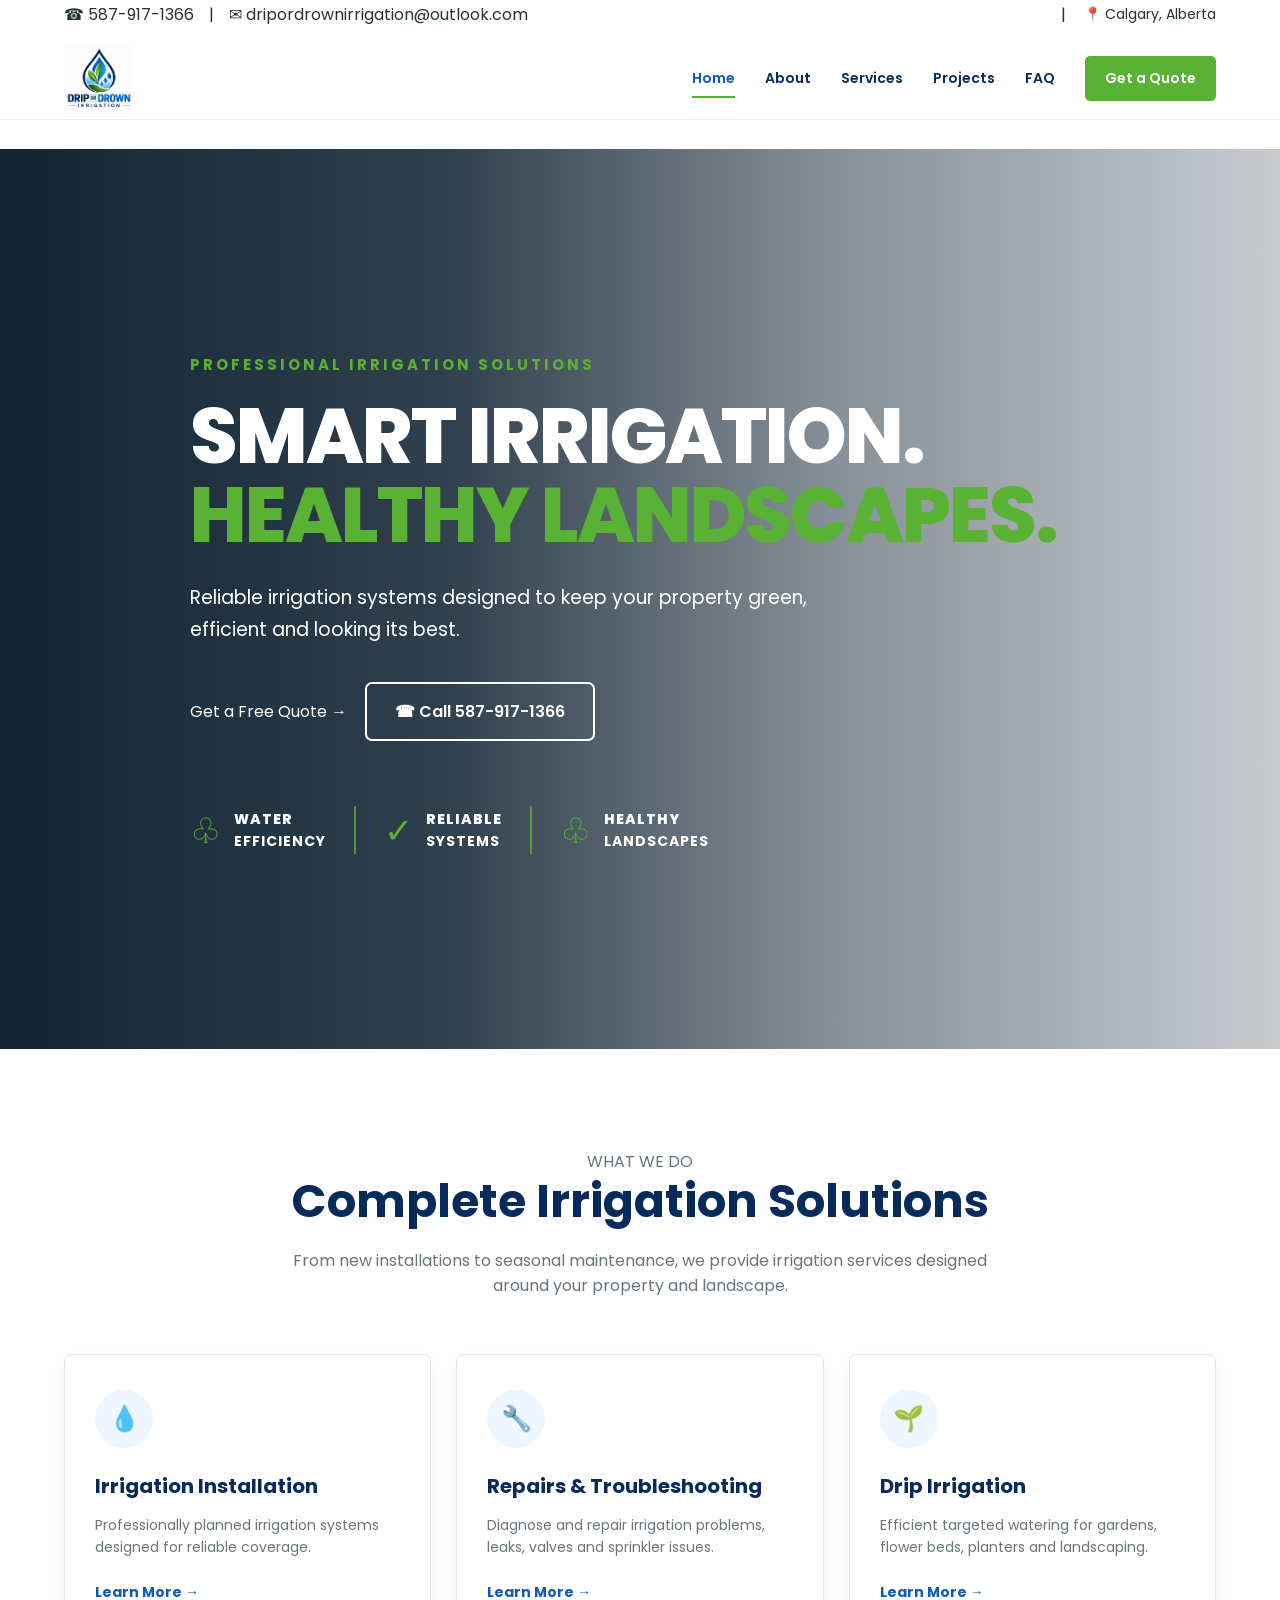
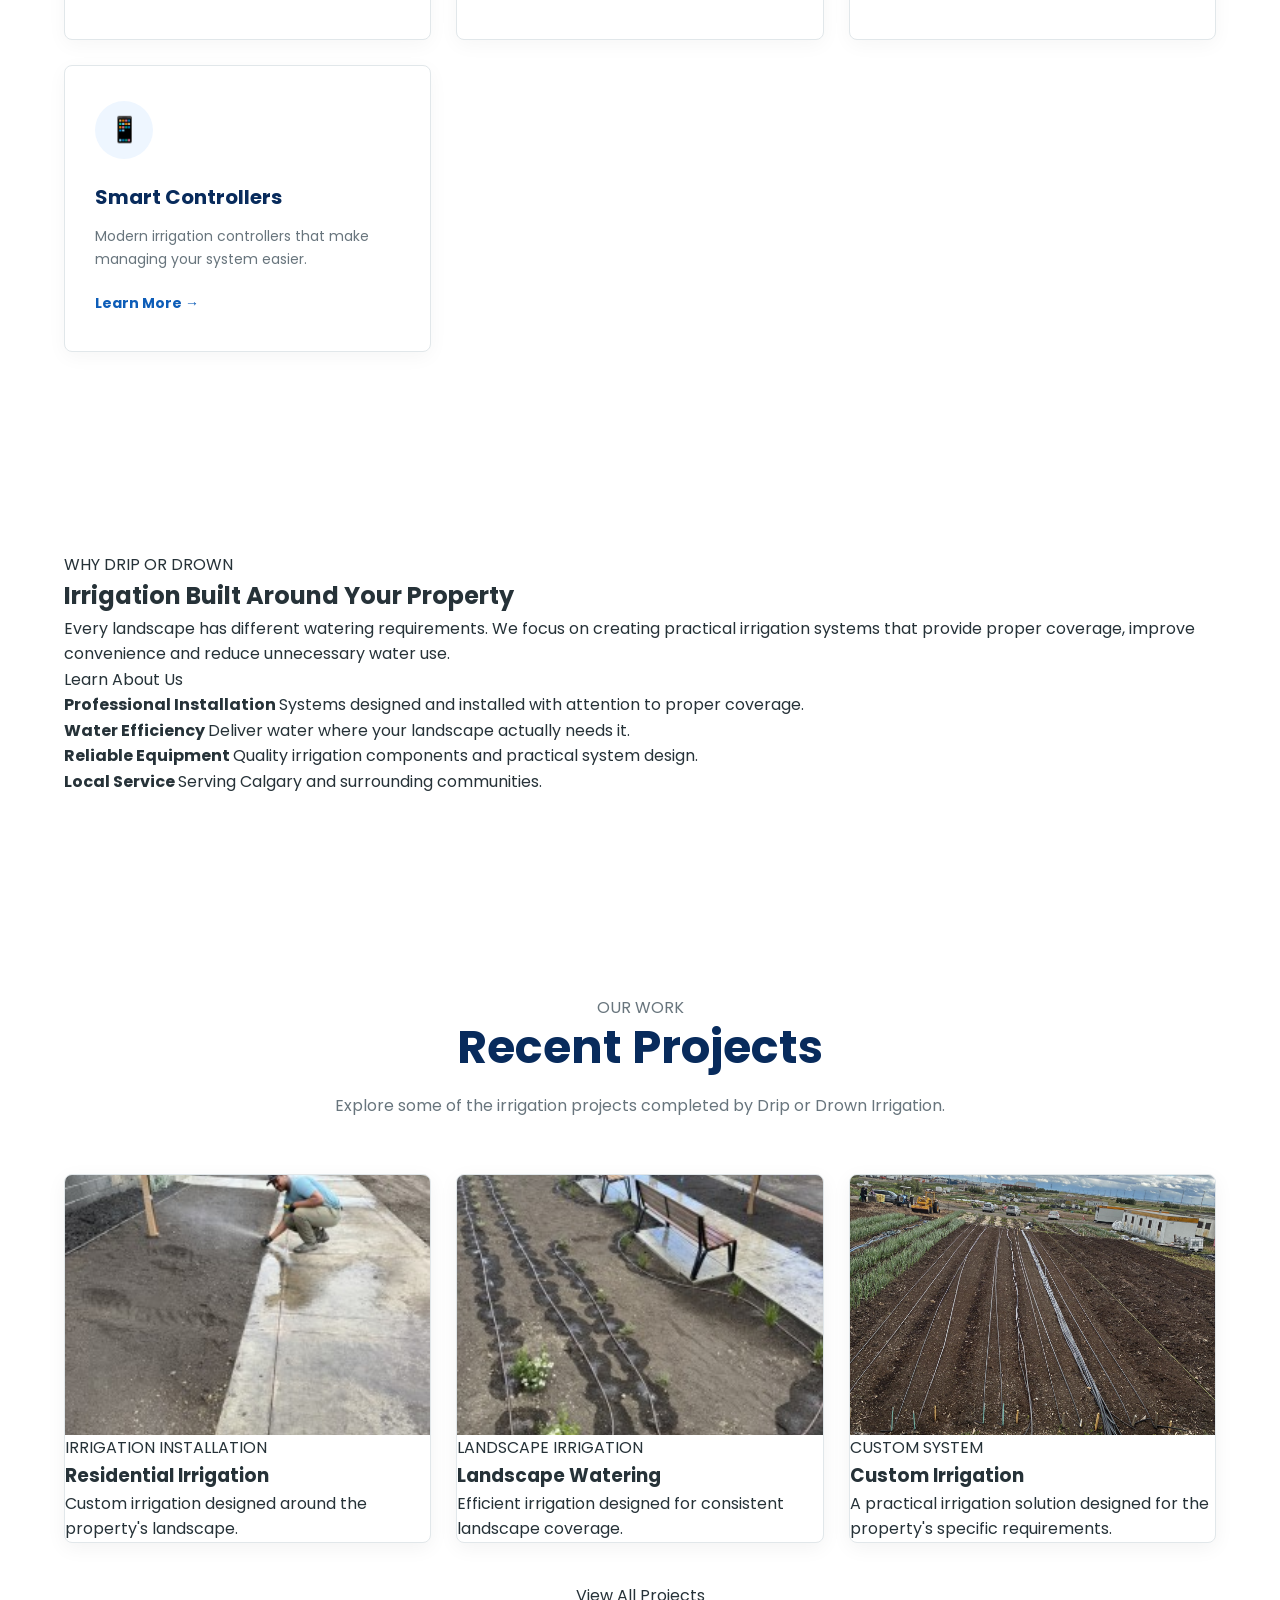
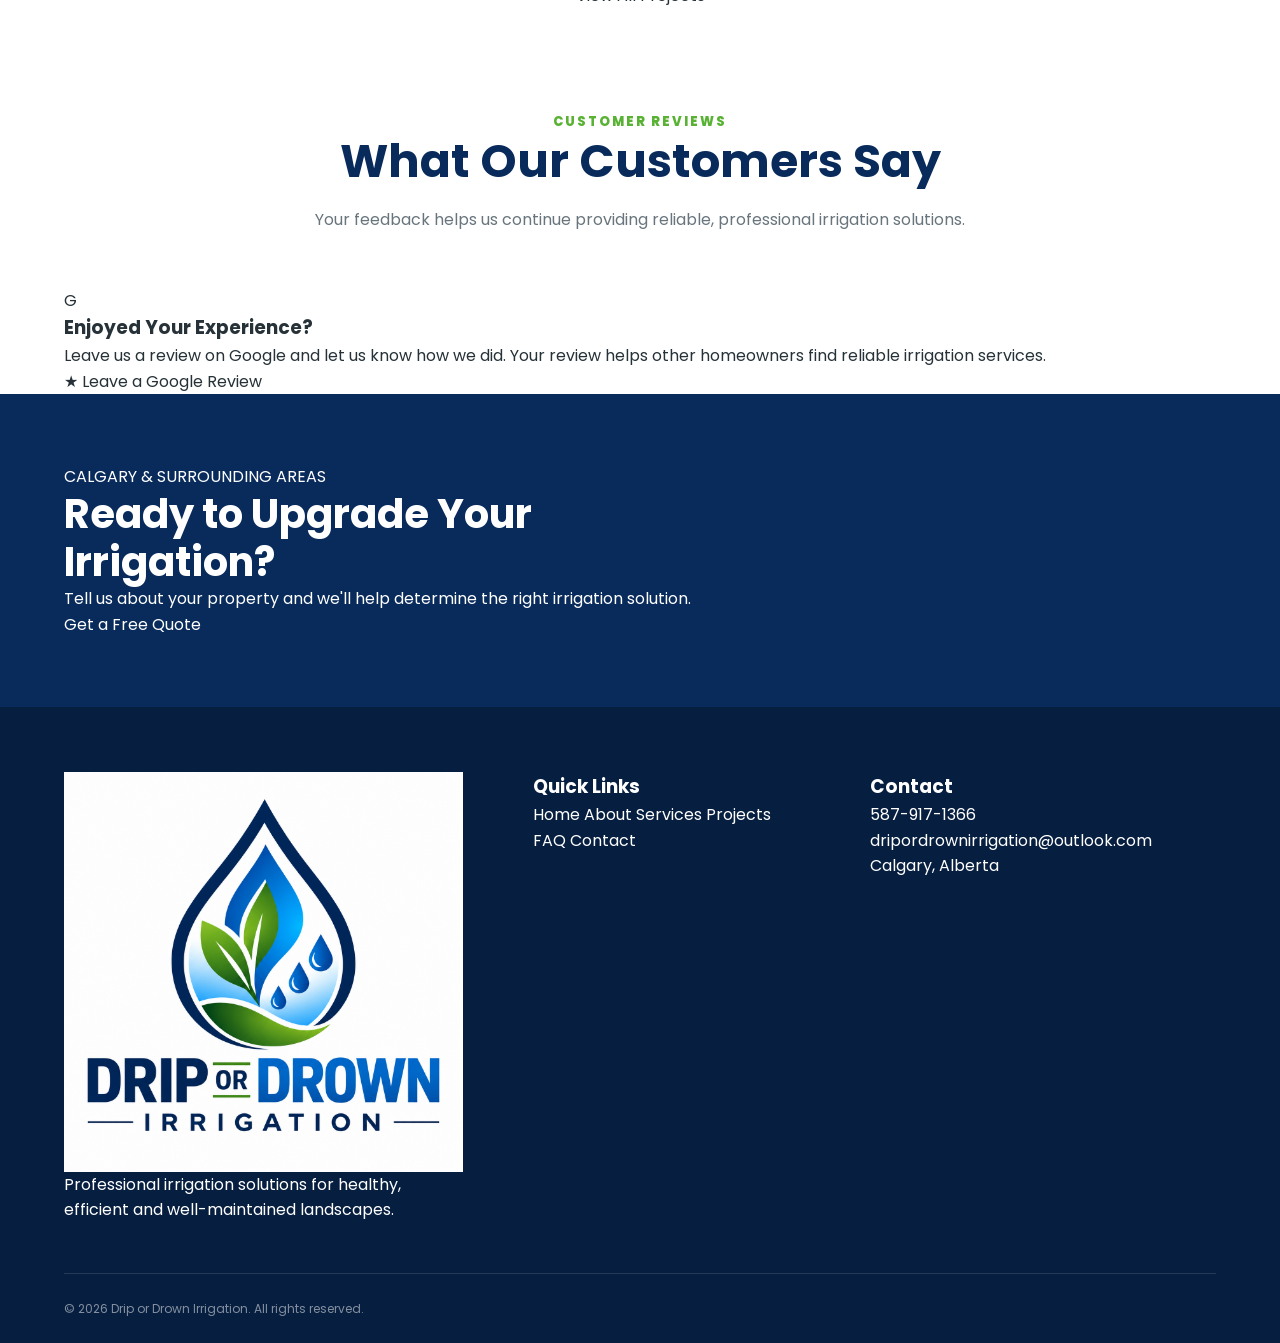
==== commit 061ce6c1: "Update index.html" ====
--- a/index.html
+++ b/index.html
@@ -715,7 +715,40 @@
 
         </section>
 
-
+<section class="reviews-section">
+    <div class="container">
+        <div class="section-heading">
+            <span class="section-label">CUSTOMER REVIEWS</span>
+            <h2>What Our Customers Say</h2>
+            <p>
+                Your feedback helps us continue providing reliable,
+                professional irrigation solutions.
+            </p>
+        </div>
+
+        <div class="google-review-card">
+            <div class="google-review-icon">G</div>
+
+            <div class="google-review-content">
+                <h3>Enjoyed Your Experience?</h3>
+                <p>
+                    Leave us a review on Google and let us know how
+                    we did. Your review helps other homeowners find
+                    reliable irrigation services.
+                </p>
+
+                <a
+                    href="https://g.page/r/Cbk-35Sg1avGECE/review"
+                    target="_blank"
+                    rel="noopener noreferrer"
+                    class="google-review-button"
+                >
+                    ★ Leave a Google Review
+                </a>
+            </div>
+        </div>
+    </div>
+</section>
 
         <!-- =========================================
              SERVICE AREA CTA
--- a/style.css
+++ b/style.css
@@ -1782,3 +1782,333 @@
     }
 
 }
+/* =========================================
+   NEW HOMEPAGE HERO
+========================================= */
+
+.hero {
+    position: relative;
+    min-height: calc(100vh - 120px);
+    display: flex;
+    align-items: center;
+
+    background-image: url("images/hero.jpg");
+    background-size: cover;
+    background-position: center center;
+    background-repeat: no-repeat;
+
+    overflow: hidden;
+}
+
+.hero-overlay {
+    position: absolute;
+    inset: 0;
+
+    background:
+        linear-gradient(
+            90deg,
+            rgba(3, 22, 38, 0.94) 0%,
+            rgba(3, 22, 38, 0.82) 35%,
+            rgba(3, 22, 38, 0.48) 65%,
+            rgba(3, 22, 38, 0.22) 100%
+        );
+}
+
+.hero-container {
+    position: relative;
+    z-index: 2;
+
+    min-height: calc(100vh - 120px);
+
+    display: flex;
+    align-items: center;
+}
+
+.hero-content {
+    max-width: 900px;
+    padding: 90px 0 80px;
+}
+
+.hero-eyebrow {
+    color: var(--green) !important;
+    font-size: 15px;
+    font-weight: 700;
+    letter-spacing: 3px;
+    margin-bottom: 20px;
+}
+
+.hero h1 {
+    color: #ffffff;
+    font-size: clamp(48px, 6vw, 82px);
+    line-height: 1.02;
+    font-weight: 800;
+    letter-spacing: -2px;
+    margin: 0;
+    max-width: 1000px;
+}
+
+.hero h1 span {
+    display: block;
+    color: var(--green);
+}
+
+.hero-description {
+    color: #ffffff !important;
+    font-size: 19px;
+    line-height: 1.7;
+    max-width: 650px;
+    margin: 28px 0 35px;
+}
+
+.hero-buttons {
+    display: flex;
+    flex-wrap: wrap;
+    gap: 18px;
+    align-items: center;
+}
+
+.btn-hero-outline {
+    display: inline-flex;
+    align-items: center;
+    justify-content: center;
+
+    padding: 15px 28px;
+
+    border: 2px solid #ffffff;
+    border-radius: 7px;
+
+    color: #ffffff;
+
+    font-weight: 600;
+    text-decoration: none;
+
+    transition:
+        background 0.2s ease,
+        color 0.2s ease,
+        transform 0.2s ease;
+}
+
+.btn-hero-outline:hover {
+    background: #ffffff;
+    color: var(--dark-blue);
+    transform: translateY(-2px);
+}
+
+
+/* HERO BENEFITS */
+
+.hero-benefits {
+    display: flex;
+    align-items: center;
+    gap: 28px;
+
+    margin-top: 65px;
+}
+
+.hero-benefit {
+    display: flex;
+    align-items: center;
+    gap: 13px;
+
+    color: #ffffff;
+}
+
+.benefit-symbol {
+    color: var(--green);
+    font-size: 35px;
+    line-height: 1;
+}
+
+.hero-benefit strong,
+.hero-benefit span {
+    display: block;
+}
+
+.hero-benefit strong {
+    font-size: 14px;
+    font-weight: 800;
+    letter-spacing: 1px;
+}
+
+.hero-benefit span {
+    font-size: 14px;
+    font-weight: 700;
+    letter-spacing: 1px;
+}
+
+.hero-benefit-divider {
+    width: 2px;
+    height: 48px;
+    background: var(--green);
+    opacity: 0.8;
+}
+
+
+/* TOP BAR */
+
+.top-bar {
+    position: relative;
+    z-index: 1000;
+}
+
+.top-bar-inner {
+    display: flex;
+    justify-content: space-between;
+    align-items: center;
+}
+
+.top-contact {
+    display: flex;
+    align-items: center;
+    gap: 15px;
+}
+
+.top-right {
+    display: flex;
+    align-items: center;
+    gap: 18px;
+}
+
+.top-right a {
+    color: #ffffff;
+    text-decoration: none;
+    font-weight: 700;
+    font-size: 18px;
+
+    transition: color 0.2s ease;
+}
+
+.top-right a:hover {
+    color: var(--green);
+}
+
+.top-right span:last-child {
+    font-size: 14px;
+}
+
+
+/* NAV LOGO */
+
+.logo img {
+    max-height: 70px;
+    width: auto;
+    display: block;
+}
+
+
+/* CENTER BUTTON */
+
+.center-button {
+    display: flex;
+    justify-content: center;
+    margin-top: 40px;
+}
+
+
+/* MOBILE HERO */
+
+@media (max-width: 900px) {
+
+    .hero {
+        min-height: 720px;
+        background-position: center;
+    }
+
+    .hero-container {
+        min-height: 720px;
+    }
+
+    .hero-content {
+        padding: 70px 0;
+    }
+
+    .hero h1 {
+        font-size: clamp(42px, 9vw, 65px);
+    }
+
+    .hero-description {
+        font-size: 17px;
+    }
+
+    .hero-benefits {
+        gap: 18px;
+    }
+
+}
+
+
+@media (max-width: 650px) {
+
+    .top-bar-inner {
+        justify-content: center;
+    }
+
+    .top-contact {
+        gap: 8px;
+    }
+
+    .top-contact a {
+        font-size: 11px;
+    }
+
+    .top-right {
+        display: none;
+    }
+
+    .top-divider {
+        display: none;
+    }
+
+    .hero {
+        min-height: 700px;
+        background-position: 60% center;
+    }
+
+    .hero-container {
+        min-height: 700px;
+    }
+
+    .hero-content {
+        padding: 60px 0;
+    }
+
+    .hero-eyebrow {
+        font-size: 11px;
+        letter-spacing: 2px;
+    }
+
+    .hero h1 {
+        font-size: 43px;
+        letter-spacing: -1px;
+    }
+
+    .hero-description {
+        font-size: 15px;
+        line-height: 1.6;
+        margin: 22px 0 28px;
+    }
+
+    .hero-buttons {
+        flex-direction: column;
+        align-items: stretch;
+    }
+
+    .hero-buttons .btn,
+    .hero-buttons .btn-hero-outline {
+        width: 100%;
+        box-sizing: border-box;
+        text-align: center;
+    }
+
+    .hero-benefits {
+        display: grid;
+        grid-template-columns: 1fr;
+        gap: 16px;
+        margin-top: 40px;
+    }
+
+    .hero-benefit-divider {
+        display: none;
+    }
+
+}
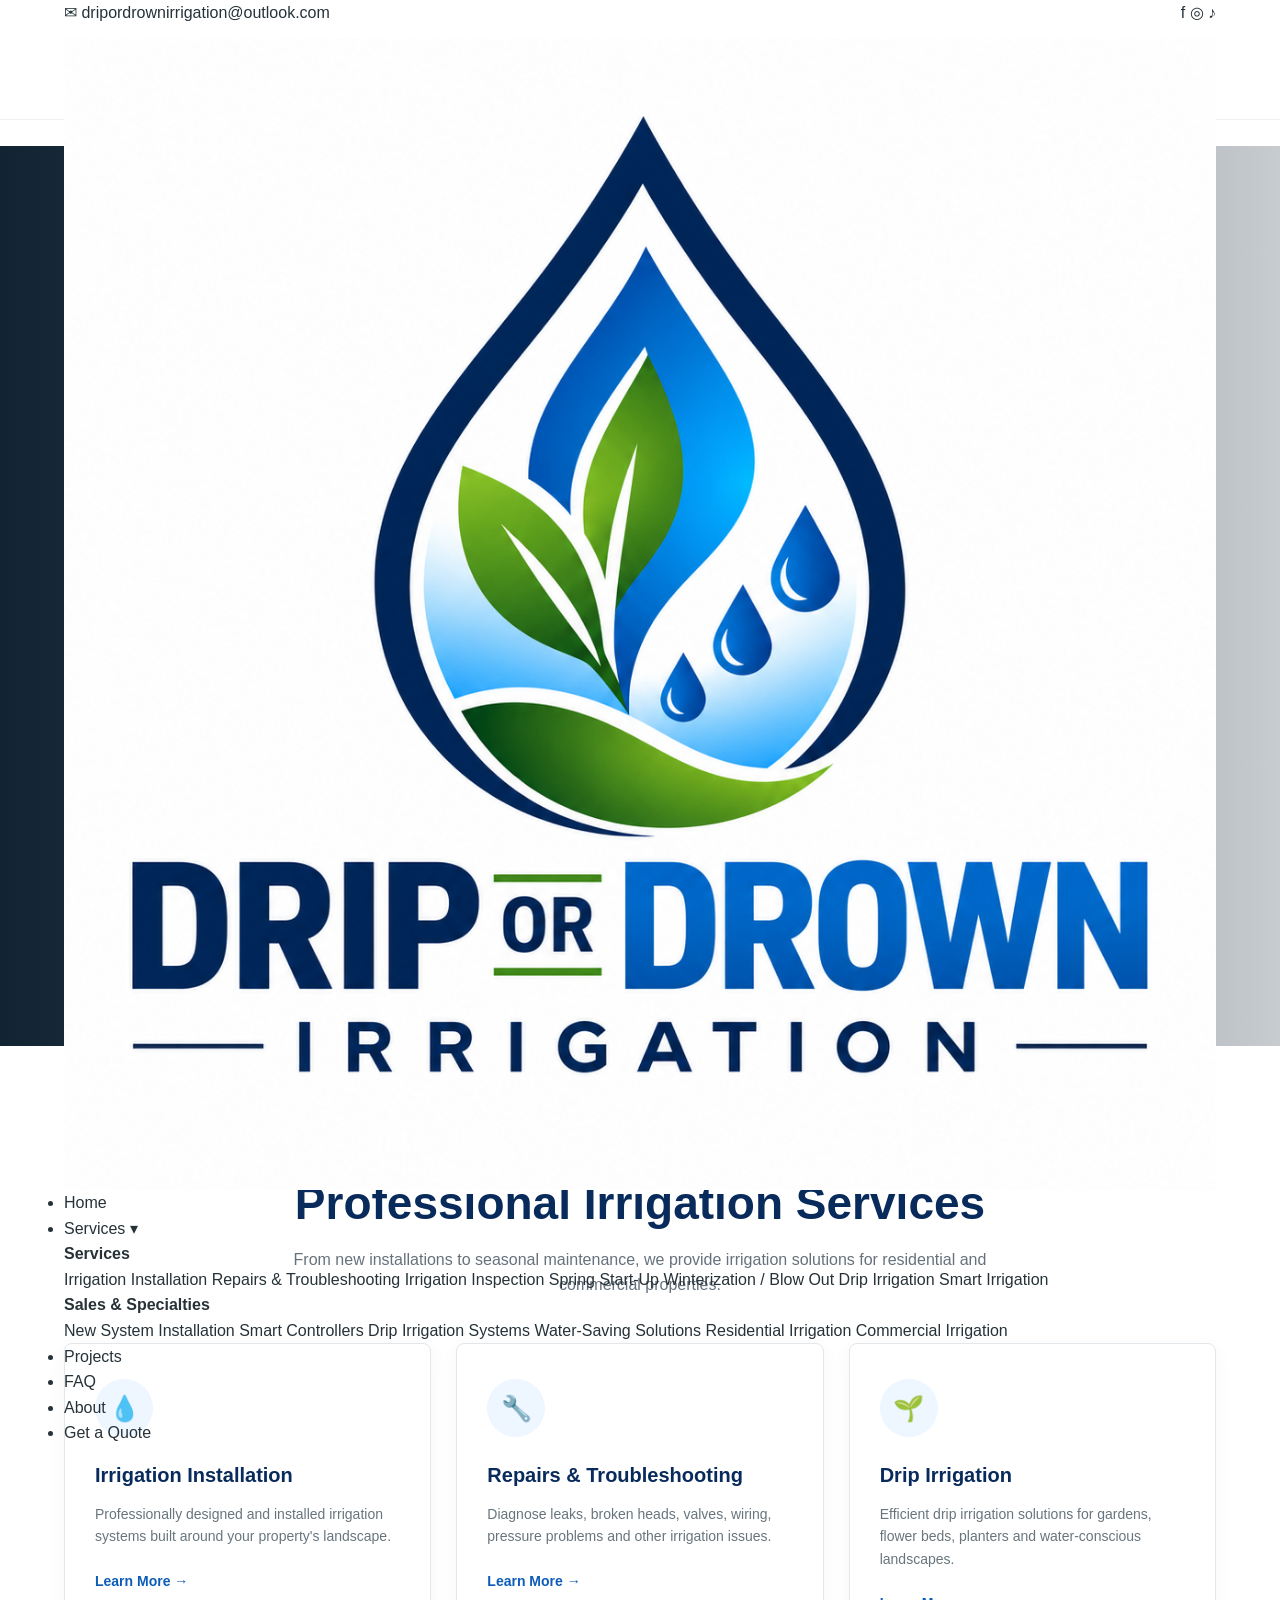
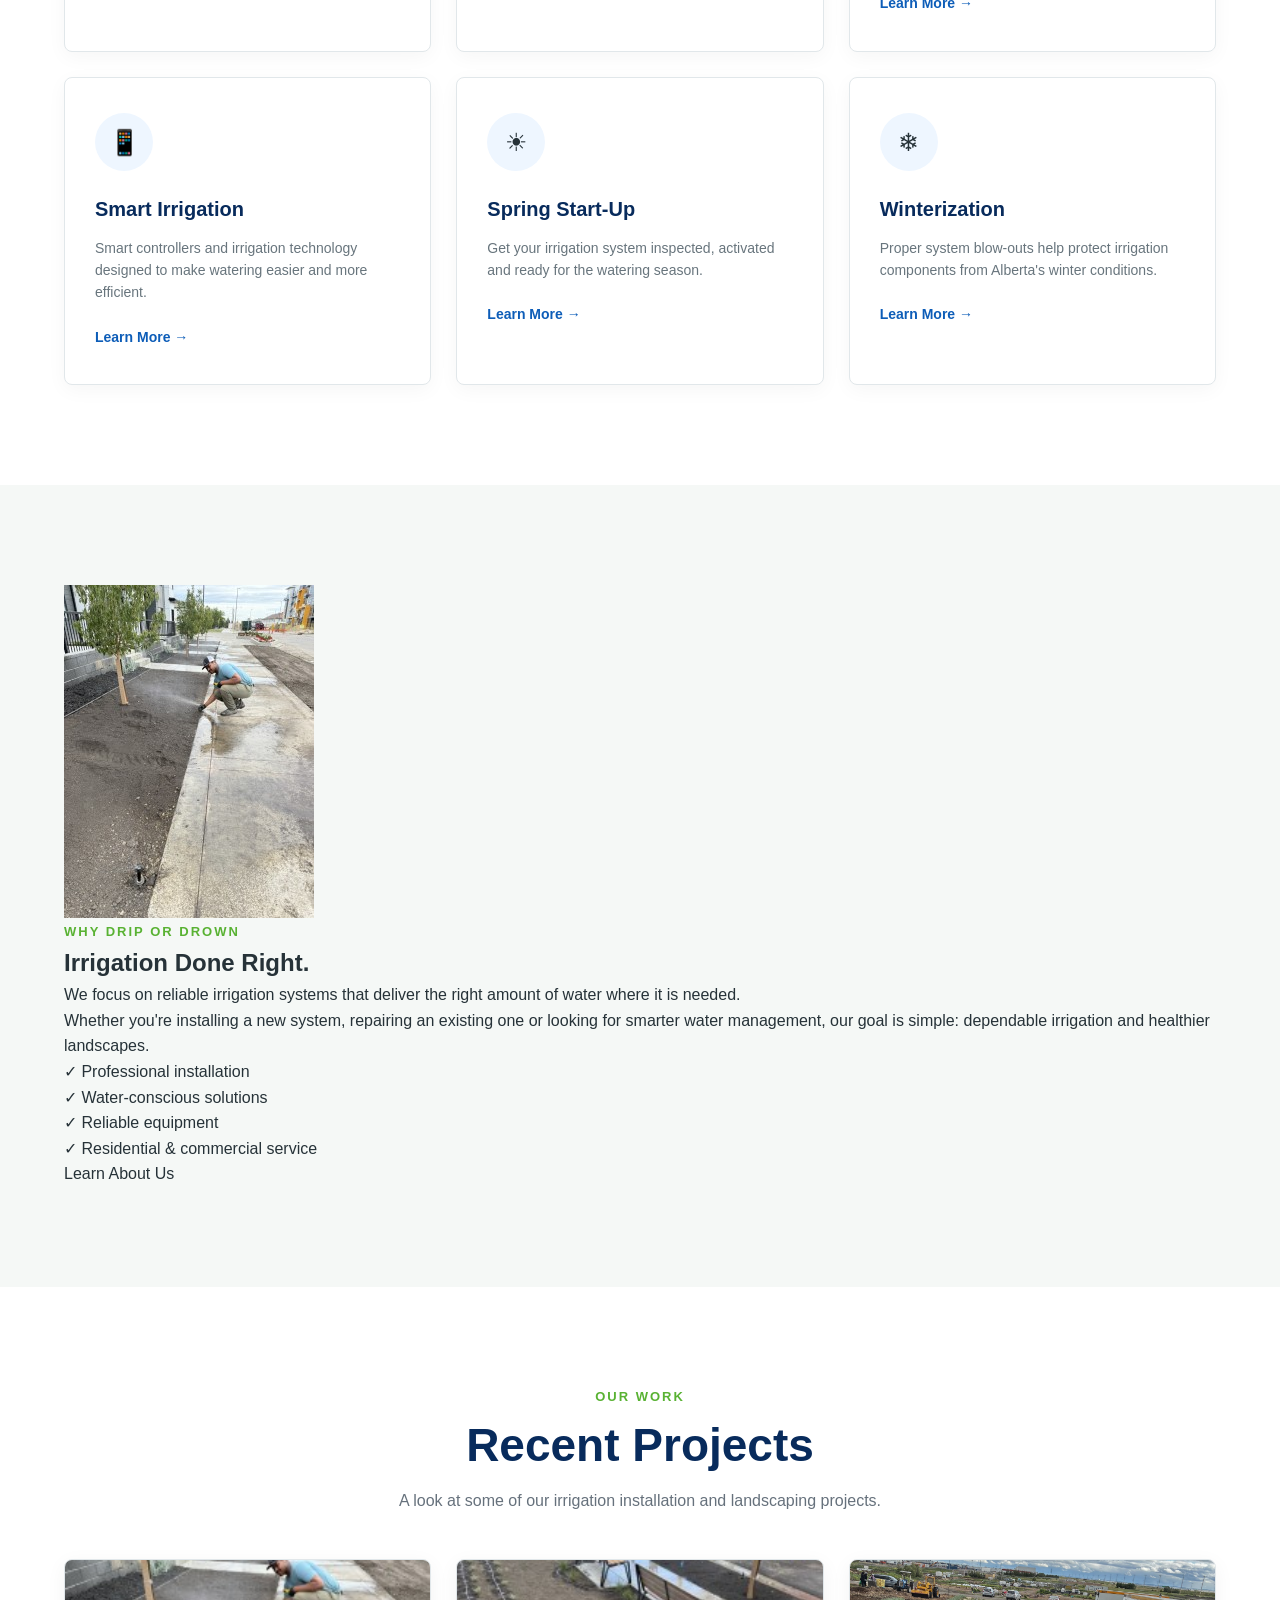
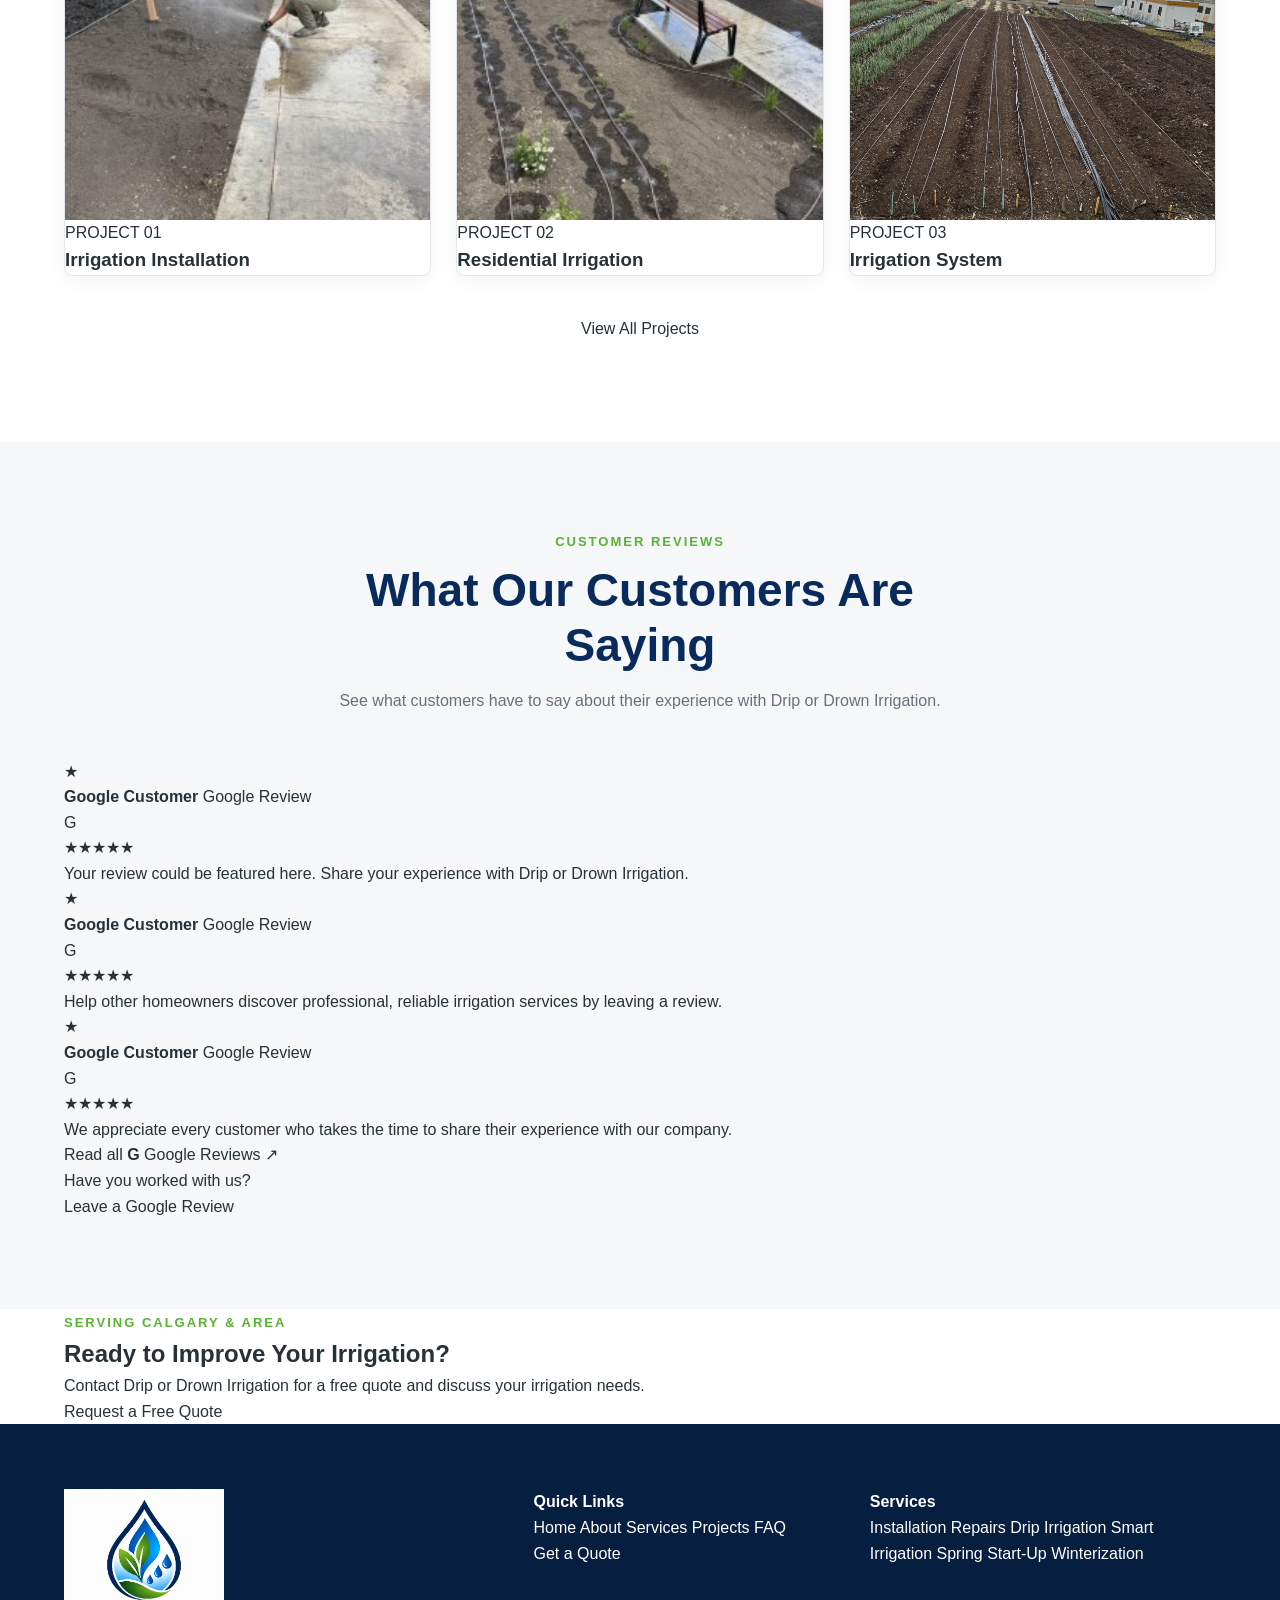
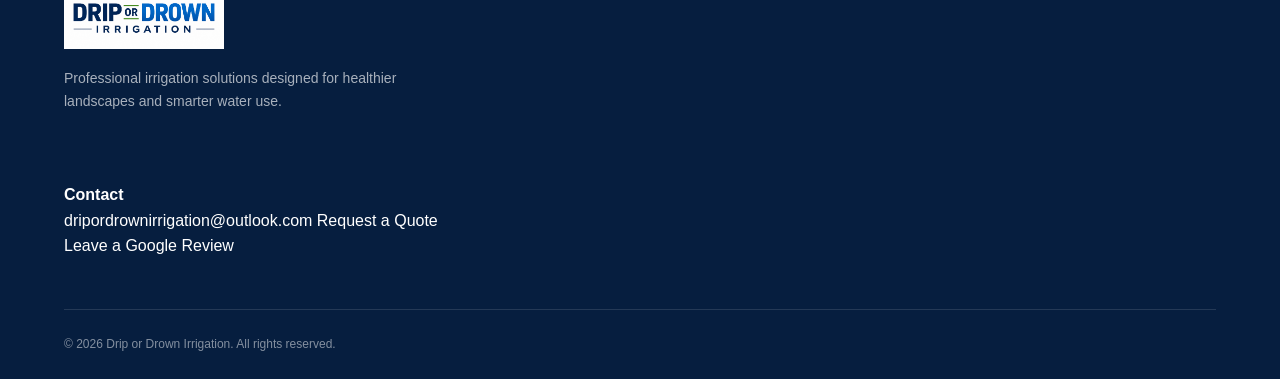
==== commit aea7ab3d: "Update index.html" ====
--- a/index.html
+++ b/index.html
@@ -1,901 +1,877 @@
 <!DOCTYPE html>
 <html lang="en">
-
 <head>
-
     <meta charset="UTF-8">
-
-    <meta
-        name="viewport"
-        content="width=device-width, initial-scale=1.0">
-
-    <title>
-        Drip or Drown Irrigation | Calgary Irrigation Services
-    </title>
-
-    <meta
-        name="description"
-        content="Professional irrigation installation, repairs, drip irrigation, smart controllers and seasonal irrigation services in Calgary and surrounding areas.">
-
-    <link
-        rel="stylesheet"
-        href="style.css">
-
-    <link
-        rel="icon"
-        type="image/png"
-        href="images/logo.png">
-
-    <link
-        rel="preconnect"
-        href="https://fonts.googleapis.com">
-
-    <link
-        rel="preconnect"
-        href="https://fonts.gstatic.com"
-        crossorigin>
-
-    <link
-        href="https://fonts.googleapis.com/css2?family=Poppins:wght@400;500;600;700;800&display=swap"
-        rel="stylesheet">
-
+    <meta name="viewport" content="width=device-width, initial-scale=1.0">
+
+    <title>Drip or Drown Irrigation | Calgary & Area</title>
+
+    <meta name="description"
+          content="Professional irrigation installation, repairs, drip irrigation, smart controllers, spring start-up and winterization services in Calgary and surrounding areas.">
+
+    <link rel="stylesheet" href="style.css">
 </head>
 
-
 <body>
 
-
-    <!-- TOP CONTACT BAR -->
-
-    <div class="top-bar">
-
-        <div class="container top-bar-inner">
-
-            <div class="top-contact">
-
-                <a href="tel:5879171366">
-                    ☎ 587-917-1366
+<!-- =========================
+     TOP BAR
+========================= -->
+
+<div class="top-bar">
+    <div class="container top-bar-inner">
+
+        <div class="top-contact">
+            <a href="mailto:dripordrownirrigation@outlook.com">
+                ✉ dripordrownirrigation@outlook.com
+            </a>
+        </div>
+
+        <div class="social-links">
+            <a href="#" aria-label="Facebook">f</a>
+            <a href="#" aria-label="Instagram">◎</a>
+            <a href="#" aria-label="TikTok">♪</a>
+        </div>
+
+    </div>
+</div>
+
+
+<!-- =========================
+     HEADER
+========================= -->
+
+<header class="main-header">
+
+    <div class="container header-inner">
+
+        <a href="index.html" class="logo-link">
+            <img src="images/logo.png"
+                 alt="Drip or Drown Irrigation"
+                 class="site-logo">
+        </a>
+
+        <button class="mobile-menu-button"
+                aria-label="Open navigation"
+                aria-expanded="false">
+            <span></span>
+            <span></span>
+            <span></span>
+        </button>
+
+
+        <nav class="main-nav">
+
+            <ul>
+
+                <li>
+                    <a href="index.html" class="active">Home</a>
+                </li>
+
+
+                <!-- SERVICES DROPDOWN -->
+
+                <li class="nav-dropdown">
+
+                    <a href="services.html" class="dropdown-toggle">
+                        Services
+                        <span class="dropdown-arrow">▾</span>
+                    </a>
+
+                    <div class="mega-menu">
+
+                        <div class="mega-menu-column">
+
+                            <h4>Services</h4>
+
+                            <a href="services.html#installation">
+                                Irrigation Installation
+                            </a>
+
+                            <a href="services.html#repairs">
+                                Repairs & Troubleshooting
+                            </a>
+
+                            <a href="services.html#inspection">
+                                Irrigation Inspection
+                            </a>
+
+                            <a href="services.html#startup">
+                                Spring Start-Up
+                            </a>
+
+                            <a href="services.html#winterization">
+                                Winterization / Blow Out
+                            </a>
+
+                            <a href="services.html#drip">
+                                Drip Irrigation
+                            </a>
+
+                            <a href="services.html#smart">
+                                Smart Irrigation
+                            </a>
+
+                        </div>
+
+
+                        <div class="mega-menu-column">
+
+                            <h4>Sales & Specialties</h4>
+
+                            <a href="services.html#installation">
+                                New System Installation
+                            </a>
+
+                            <a href="services.html#smart">
+                                Smart Controllers
+                            </a>
+
+                            <a href="services.html#drip">
+                                Drip Irrigation Systems
+                            </a>
+
+                            <a href="services.html#water-saving">
+                                Water-Saving Solutions
+                            </a>
+
+                            <a href="services.html#residential">
+                                Residential Irrigation
+                            </a>
+
+                            <a href="services.html#commercial">
+                                Commercial Irrigation
+                            </a>
+
+                        </div>
+
+                    </div>
+
+                </li>
+
+
+                <li>
+                    <a href="projects.html">Projects</a>
+                </li>
+
+                <li>
+                    <a href="faq.html">FAQ</a>
+                </li>
+
+                <li>
+                    <a href="about.html">About</a>
+                </li>
+
+                <li class="quote-nav">
+                    <a href="contact.html">Get a Quote</a>
+                </li>
+
+            </ul>
+
+        </nav>
+
+    </div>
+
+</header>
+
+
+<!-- =========================
+     HERO
+========================= -->
+
+<section class="hero">
+
+    <div class="hero-overlay"></div>
+
+    <div class="container hero-content">
+
+        <div class="hero-text">
+
+            <span class="hero-eyebrow">
+                PROFESSIONAL IRRIGATION SOLUTIONS
+            </span>
+
+            <h1>
+                SMART IRRIGATION.<br>
+                <span>HEALTHY LANDSCAPES.</span>
+            </h1>
+
+            <p>
+                Professional irrigation installation, repair and
+                maintenance solutions designed to keep your landscape
+                healthy while using water efficiently.
+            </p>
+
+            <div class="hero-buttons">
+
+                <a href="contact.html" class="btn btn-primary">
+                    Get a Free Quote
                 </a>
 
-                <span class="top-divider">
-                    |
-                </span>
-
-                <a href="mailto:dripordrownirrigation@outlook.com">
-                    ✉ dripordrownirrigation@outlook.com
+                <a href="mailto:dripordrownirrigation@outlook.com"
+                   class="btn btn-secondary">
+                    Contact Us
                 </a>
 
             </div>
 
-
-            <div class="top-right">
-
-                <a
-                    href="#"
-                    aria-label="Facebook">
-
-                    f
-
+        </div>
+
+
+        <div class="hero-benefits">
+
+            <div class="hero-benefit">
+
+                <div class="benefit-icon">💧</div>
+
+                <div>
+                    <strong>Water Efficiency</strong>
+                    <span>Smarter water usage</span>
+                </div>
+
+            </div>
+
+
+            <div class="hero-benefit">
+
+                <div class="benefit-icon">✓</div>
+
+                <div>
+                    <strong>Reliable Systems</strong>
+                    <span>Built to perform</span>
+                </div>
+
+            </div>
+
+
+            <div class="hero-benefit">
+
+                <div class="benefit-icon">🌱</div>
+
+                <div>
+                    <strong>Healthy Landscapes</strong>
+                    <span>Consistent irrigation</span>
+                </div>
+
+            </div>
+
+        </div>
+
+    </div>
+
+</section>
+
+
+<!-- =========================
+     SERVICES
+========================= -->
+
+<section class="section services-preview">
+
+    <div class="container">
+
+        <div class="section-heading">
+
+            <span class="section-label">
+                WHAT WE DO
+            </span>
+
+            <h2>
+                Professional Irrigation Services
+            </h2>
+
+            <p>
+                From new installations to seasonal maintenance,
+                we provide irrigation solutions for residential
+                and commercial properties.
+            </p>
+
+        </div>
+
+
+        <div class="service-grid">
+
+            <article class="service-card">
+
+                <div class="service-icon">💧</div>
+
+                <h3>Irrigation Installation</h3>
+
+                <p>
+                    Professionally designed and installed irrigation
+                    systems built around your property's landscape.
+                </p>
+
+                <a href="services.html#installation">
+                    Learn More →
                 </a>
 
-                <a
-                    href="#"
-                    aria-label="Instagram">
-
-                    ◎
-
+            </article>
+
+
+            <article class="service-card">
+
+                <div class="service-icon">🔧</div>
+
+                <h3>Repairs & Troubleshooting</h3>
+
+                <p>
+                    Diagnose leaks, broken heads, valves, wiring,
+                    pressure problems and other irrigation issues.
+                </p>
+
+                <a href="services.html#repairs">
+                    Learn More →
                 </a>
 
-                <a
-                    href="#"
-                    aria-label="TikTok">
-
-                    ♪
-
+            </article>
+
+
+            <article class="service-card">
+
+                <div class="service-icon">🌱</div>
+
+                <h3>Drip Irrigation</h3>
+
+                <p>
+                    Efficient drip irrigation solutions for gardens,
+                    flower beds, planters and water-conscious landscapes.
+                </p>
+
+                <a href="services.html#drip">
+                    Learn More →
                 </a>
 
-                <span class="top-divider">
-                    |
-                </span>
-
-                <span>
-                    📍 Calgary, Alberta
-                </span>
+            </article>
+
+
+            <article class="service-card">
+
+                <div class="service-icon">📱</div>
+
+                <h3>Smart Irrigation</h3>
+
+                <p>
+                    Smart controllers and irrigation technology designed
+                    to make watering easier and more efficient.
+                </p>
+
+                <a href="services.html#smart">
+                    Learn More →
+                </a>
+
+            </article>
+
+
+            <article class="service-card">
+
+                <div class="service-icon">☀</div>
+
+                <h3>Spring Start-Up</h3>
+
+                <p>
+                    Get your irrigation system inspected, activated
+                    and ready for the watering season.
+                </p>
+
+                <a href="services.html#startup">
+                    Learn More →
+                </a>
+
+            </article>
+
+
+            <article class="service-card">
+
+                <div class="service-icon">❄</div>
+
+                <h3>Winterization</h3>
+
+                <p>
+                    Proper system blow-outs help protect irrigation
+                    components from Alberta's winter conditions.
+                </p>
+
+                <a href="services.html#winterization">
+                    Learn More →
+                </a>
+
+            </article>
+
+        </div>
+
+    </div>
+
+</section>
+
+
+<!-- =========================
+     WHY CHOOSE US
+========================= -->
+
+<section class="section why-section">
+
+    <div class="container why-grid">
+
+        <div class="why-image">
+
+            <img src="images/Project1.jpg"
+                 alt="Professional irrigation system installation">
+
+        </div>
+
+
+        <div class="why-content">
+
+            <span class="section-label">
+                WHY DRIP OR DROWN
+            </span>
+
+            <h2>
+                Irrigation Done Right.
+            </h2>
+
+            <p>
+                We focus on reliable irrigation systems that deliver
+                the right amount of water where it is needed.
+            </p>
+
+            <p>
+                Whether you're installing a new system, repairing an
+                existing one or looking for smarter water management,
+                our goal is simple: dependable irrigation and healthier
+                landscapes.
+            </p>
+
+
+            <div class="check-list">
+
+                <div>
+                    <span>✓</span>
+                    Professional installation
+                </div>
+
+                <div>
+                    <span>✓</span>
+                    Water-conscious solutions
+                </div>
+
+                <div>
+                    <span>✓</span>
+                    Reliable equipment
+                </div>
+
+                <div>
+                    <span>✓</span>
+                    Residential & commercial service
+                </div>
 
             </div>
 
-        </div>
-
-    </div>
-
-
-
-    <!-- NAVIGATION -->
-
-    <header class="main-header">
-
-        <div class="container nav-container">
-
-
-            <!-- LOGO -->
-
-            <a
-                href="index.html"
-                class="logo">
-
-                <img
-                    src="images/logo.png"
-                    alt="Drip or Drown Irrigation logo">
-
-            </a>
-
-
-            <!-- MOBILE MENU -->
-
-            <button
-                class="mobile-menu-button"
-                type="button"
-                aria-label="Open navigation">
-
-                ☰
-
-            </button>
-
-
-            <!-- NAVIGATION -->
-
-            <nav class="main-nav">
-
-                <a
-                    href="index.html"
-                    class="active">
-
-                    Home
-
-                </a>
-
-                <a href="about.html">
-                    About
-                </a>
-
-                <a href="services.html">
-                    Services
-                </a>
-
-                <a href="projects.html">
-                    Projects
-                </a>
-
-                <a href="faq.html">
-                    FAQ
-                </a>
-
-                <a
-                    href="contact.html"
-                    class="nav-quote">
-
-                    Get a Quote
-
-                </a>
-
-            </nav>
-
-        </div>
-
-    </header>
-
-
-
-    <main>
-
-
-        <!-- =========================================
-             HERO
-        ========================================== -->
-
-        <section class="hero">
-
-
-            <!-- BACKGROUND OVERLAY -->
-
-            <div class="hero-overlay"></div>
-
-
-            <div class="container hero-container">
-
-
-                <!-- HERO CONTENT -->
-
-                <div class="hero-content">
-
-
-                    <p class="eyebrow hero-eyebrow">
-                        PROFESSIONAL IRRIGATION SOLUTIONS
-                    </p>
-
-
-                    <h1>
-
-                        SMART IRRIGATION.
-
-                        <span>
-                            HEALTHY LANDSCAPES.
-                        </span>
-
-                    </h1>
-
-
-                    <p class="hero-description">
-
-                        Reliable irrigation systems designed to keep
-                        your property green, efficient and looking its best.
-
-                    </p>
-
-
-                    <!-- BUTTONS -->
-
-                    <div class="hero-buttons">
-
-
-                        <a
-                            href="contact.html"
-                            class="btn btn-primary">
-
-                            Get a Free Quote
-
-                            <span>
-                                →
-                            </span>
-
-                        </a>
-
-
-                        <a
-                            href="tel:5879171366"
-                            class="btn btn-hero-outline">
-
-                            ☎ Call 587-917-1366
-
-                        </a>
-
-
+
+            <a href="about.html" class="btn btn-primary">
+                Learn About Us
+            </a>
+
+        </div>
+
+    </div>
+
+</section>
+
+
+<!-- =========================
+     PROJECTS
+========================= -->
+
+<section class="section projects-preview">
+
+    <div class="container">
+
+        <div class="section-heading">
+
+            <span class="section-label">
+                OUR WORK
+            </span>
+
+            <h2>
+                Recent Projects
+            </h2>
+
+            <p>
+                A look at some of our irrigation installation and
+                landscaping projects.
+            </p>
+
+        </div>
+
+
+        <div class="project-grid">
+
+            <a href="projects.html" class="project-card">
+
+                <img src="images/Project1.jpg"
+                     alt="Irrigation project">
+
+                <div class="project-overlay">
+
+                    <span>PROJECT 01</span>
+
+                    <h3>
+                        Irrigation Installation
+                    </h3>
+
+                </div>
+
+            </a>
+
+
+            <a href="projects.html" class="project-card">
+
+                <img src="images/Project2.jpg"
+                     alt="Irrigation project">
+
+                <div class="project-overlay">
+
+                    <span>PROJECT 02</span>
+
+                    <h3>
+                        Residential Irrigation
+                    </h3>
+
+                </div>
+
+            </a>
+
+
+            <a href="projects.html" class="project-card">
+
+                <img src="images/Project3.jpg"
+                     alt="Irrigation project">
+
+                <div class="project-overlay">
+
+                    <span>PROJECT 03</span>
+
+                    <h3>
+                        Irrigation System
+                    </h3>
+
+                </div>
+
+            </a>
+
+        </div>
+
+
+        <div class="center-button">
+
+            <a href="projects.html" class="btn btn-outline">
+                View All Projects
+            </a>
+
+        </div>
+
+    </div>
+
+</section>
+
+
+<!-- =========================
+     GOOGLE REVIEWS
+========================= -->
+
+<section class="reviews-section">
+
+    <div class="container">
+
+        <div class="section-heading">
+
+            <span class="section-label">
+                CUSTOMER REVIEWS
+            </span>
+
+            <h2>
+                What Our Customers Are Saying
+            </h2>
+
+            <p>
+                See what customers have to say about their experience
+                with Drip or Drown Irrigation.
+            </p>
+
+        </div>
+
+
+        <div class="review-cards">
+
+
+            <div class="review-card">
+
+                <div class="review-card-top">
+
+                    <div class="review-avatar">
+                        ★
                     </div>
 
-
-                    <!-- HERO BENEFITS -->
-
-                    <div class="hero-benefits">
-
-
-                        <div class="hero-benefit">
-
-                            <div class="benefit-symbol">
-                                ♧
-                            </div>
-
-                            <div>
-
-                                <strong>
-                                    WATER
-                                </strong>
-
-                                <span>
-                                    EFFICIENCY
-                                </span>
-
-                            </div>
-
-                        </div>
-
-
-                        <div class="hero-benefit-divider"></div>
-
-
-                        <div class="hero-benefit">
-
-                            <div class="benefit-symbol">
-                                ✓
-                            </div>
-
-                            <div>
-
-                                <strong>
-                                    RELIABLE
-                                </strong>
-
-                                <span>
-                                    SYSTEMS
-                                </span>
-
-                            </div>
-
-                        </div>
-
-
-                        <div class="hero-benefit-divider"></div>
-
-
-                        <div class="hero-benefit">
-
-                            <div class="benefit-symbol">
-                                ♧
-                            </div>
-
-                            <div>
-
-                                <strong>
-                                    HEALTHY
-                                </strong>
-
-                                <span>
-                                    LANDSCAPES
-                                </span>
-
-                            </div>
-
-                        </div>
-
-
+                    <div>
+                        <strong>Google Customer</strong>
+                        <span>Google Review</span>
                     </div>
 
-
-                </div>
+                    <div class="google-g">G</div>
+
+                </div>
+
+                <div class="stars">
+                    ★★★★★
+                </div>
+
+                <p>
+                    Your review could be featured here. Share your
+                    experience with Drip or Drown Irrigation.
+                </p>
 
             </div>
 
-        </section>
-
-
-
-        <!-- =========================================
-             SERVICES INTRO
-        ========================================== -->
-
-        <section class="section">
-
-            <div class="container">
-
-
-                <div class="section-heading">
-
-                    <p class="eyebrow">
-                        WHAT WE DO
-                    </p>
-
-                    <h2>
-                        Complete Irrigation Solutions
-                    </h2>
-
-                    <p>
-                        From new installations to seasonal maintenance,
-                        we provide irrigation services designed around
-                        your property and landscape.
-                    </p>
-
-                </div>
-
-
-                <div class="service-grid">
-
-
-                    <article class="service-card">
-
-                        <div class="service-icon">
-                            💧
-                        </div>
-
-                        <h3>
-                            Irrigation Installation
-                        </h3>
-
-                        <p>
-                            Professionally planned irrigation systems
-                            designed for reliable coverage.
-                        </p>
-
-                        <a href="services.html">
-                            Learn More →
-                        </a>
-
-                    </article>
-
-
-                    <article class="service-card">
-
-                        <div class="service-icon">
-                            🔧
-                        </div>
-
-                        <h3>
-                            Repairs & Troubleshooting
-                        </h3>
-
-                        <p>
-                            Diagnose and repair irrigation problems,
-                            leaks, valves and sprinkler issues.
-                        </p>
-
-                        <a href="services.html">
-                            Learn More →
-                        </a>
-
-                    </article>
-
-
-                    <article class="service-card">
-
-                        <div class="service-icon">
-                            🌱
-                        </div>
-
-                        <h3>
-                            Drip Irrigation
-                        </h3>
-
-                        <p>
-                            Efficient targeted watering for gardens,
-                            flower beds, planters and landscaping.
-                        </p>
-
-                        <a href="services.html">
-                            Learn More →
-                        </a>
-
-                    </article>
-
-
-                    <article class="service-card">
-
-                        <div class="service-icon">
-                            📱
-                        </div>
-
-                        <h3>
-                            Smart Controllers
-                        </h3>
-
-                        <p>
-                            Modern irrigation controllers that make
-                            managing your system easier.
-                        </p>
-
-                        <a href="services.html">
-                            Learn More →
-                        </a>
-
-                    </article>
-
-
-                </div>
+
+            <div class="review-card">
+
+                <div class="review-card-top">
+
+                    <div class="review-avatar">
+                        ★
+                    </div>
+
+                    <div>
+                        <strong>Google Customer</strong>
+                        <span>Google Review</span>
+                    </div>
+
+                    <div class="google-g">G</div>
+
+                </div>
+
+                <div class="stars">
+                    ★★★★★
+                </div>
+
+                <p>
+                    Help other homeowners discover professional,
+                    reliable irrigation services by leaving a review.
+                </p>
 
             </div>
 
-        </section>
-
-
-
-        <!-- =========================================
-             WHY CHOOSE US
-        ========================================== -->
-
-        <section class="section section-light">
-
-            <div class="container">
-
-
-                <div class="two-column-section">
-
+
+            <div class="review-card">
+
+                <div class="review-card-top">
+
+                    <div class="review-avatar">
+                        ★
+                    </div>
 
                     <div>
-
-                        <p class="eyebrow">
-                            WHY DRIP OR DROWN
-                        </p>
-
-                        <h2>
-                            Irrigation Built Around Your Property
-                        </h2>
-
-                        <p>
-                            Every landscape has different watering
-                            requirements. We focus on creating practical
-                            irrigation systems that provide proper coverage,
-                            improve convenience and reduce unnecessary
-                            water use.
-                        </p>
-
-                        <a
-                            href="about.html"
-                            class="btn btn-primary">
-
-                            Learn About Us
-
-                        </a>
-
+                        <strong>Google Customer</strong>
+                        <span>Google Review</span>
                     </div>
 
-
-                    <div class="benefits-list">
-
-
-                        <div class="benefit-item">
-
-                            <strong>
-                                Professional Installation
-                            </strong>
-
-                            <span>
-                                Systems designed and installed with
-                                attention to proper coverage.
-                            </span>
-
-                        </div>
-
-
-                        <div class="benefit-item">
-
-                            <strong>
-                                Water Efficiency
-                            </strong>
-
-                            <span>
-                                Deliver water where your landscape
-                                actually needs it.
-                            </span>
-
-                        </div>
-
-
-                        <div class="benefit-item">
-
-                            <strong>
-                                Reliable Equipment
-                            </strong>
-
-                            <span>
-                                Quality irrigation components and
-                                practical system design.
-                            </span>
-
-                        </div>
-
-
-                        <div class="benefit-item">
-
-                            <strong>
-                                Local Service
-                            </strong>
-
-                            <span>
-                                Serving Calgary and surrounding
-                                communities.
-                            </span>
-
-                        </div>
-
-
-                    </div>
-
-                </div>
+                    <div class="google-g">G</div>
+
+                </div>
+
+                <div class="stars">
+                    ★★★★★
+                </div>
+
+                <p>
+                    We appreciate every customer who takes the time
+                    to share their experience with our company.
+                </p>
 
             </div>
 
-        </section>
-
-
-
-        <!-- =========================================
-             PROJECTS
-        ========================================== -->
-
-        <section class="section">
-
-            <div class="container">
-
-
-                <div class="section-heading">
-
-                    <p class="eyebrow">
-                        OUR WORK
-                    </p>
-
-                    <h2>
-                        Recent Projects
-                    </h2>
-
-                    <p>
-                        Explore some of the irrigation projects completed
-                        by Drip or Drown Irrigation.
-                    </p>
-
-                </div>
-
-
-                <div class="project-grid">
-
-
-                    <article class="project-card">
-
-                        <img
-                            src="images/Project1.jpg"
-                            alt="Residential irrigation installation"
-                            loading="lazy">
-
-                        <div class="project-card-content">
-
-                            <span>
-                                IRRIGATION INSTALLATION
-                            </span>
-
-                            <h3>
-                                Residential Irrigation
-                            </h3>
-
-                            <p>
-                                Custom irrigation designed around the
-                                property's landscape.
-                            </p>
-
-                        </div>
-
-                    </article>
-
-
-                    <article class="project-card">
-
-                        <img
-                            src="images/Project2.jpg"
-                            alt="Landscape irrigation project"
-                            loading="lazy">
-
-                        <div class="project-card-content">
-
-                            <span>
-                                LANDSCAPE IRRIGATION
-                            </span>
-
-                            <h3>
-                                Landscape Watering
-                            </h3>
-
-                            <p>
-                                Efficient irrigation designed for
-                                consistent landscape coverage.
-                            </p>
-
-                        </div>
-
-                    </article>
-
-
-                    <article class="project-card">
-
-                        <img
-                            src="images/Project3.jpg"
-                            alt="Custom irrigation project"
-                            loading="lazy">
-
-                        <div class="project-card-content">
-
-                            <span>
-                                CUSTOM SYSTEM
-                            </span>
-
-                            <h3>
-                                Custom Irrigation
-                            </h3>
-
-                            <p>
-                                A practical irrigation solution designed
-                                for the property's specific requirements.
-                            </p>
-
-                        </div>
-
-                    </article>
-
-
-                </div>
-
-
-                <div class="center-button">
-
-                    <a
-                        href="projects.html"
-                        class="btn btn-outline">
-
-                        View All Projects
-
-                    </a>
-
-                </div>
-
-            </div>
-
-        </section>
-
-<section class="reviews-section">
-    <div class="container">
-        <div class="section-heading">
-            <span class="section-label">CUSTOMER REVIEWS</span>
-            <h2>What Our Customers Say</h2>
-            <p>
-                Your feedback helps us continue providing reliable,
-                professional irrigation solutions.
-            </p>
-        </div>
-
-        <div class="google-review-card">
-            <div class="google-review-icon">G</div>
-
-            <div class="google-review-content">
-                <h3>Enjoyed Your Experience?</h3>
-                <p>
-                    Leave us a review on Google and let us know how
-                    we did. Your review helps other homeowners find
-                    reliable irrigation services.
-                </p>
-
-                <a
-                    href="https://g.page/r/Cbk-35Sg1avGECE/review"
-                    target="_blank"
-                    rel="noopener noreferrer"
-                    class="google-review-button"
-                >
-                    ★ Leave a Google Review
-                </a>
-            </div>
-        </div>
-    </div>
+        </div>
+
+
+        <div class="reviews-action">
+
+            <a href="https://g.page/r/Cbk-35Sg1avGECE/review"
+               target="_blank"
+               rel="noopener noreferrer"
+               class="google-review-link">
+
+                <span>Read all</span>
+                <strong class="google-logo-text">G</strong>
+                <span>Google Reviews ↗</span>
+
+            </a>
+
+            <p>
+                Have you worked with us?
+            </p>
+
+            <a href="https://g.page/r/Cbk-35Sg1avGECE/review"
+               target="_blank"
+               rel="noopener noreferrer"
+               class="btn btn-primary">
+
+                Leave a Google Review
+
+            </a>
+
+        </div>
+
+    </div>
+
 </section>
 
-        <!-- =========================================
-             SERVICE AREA CTA
-        ========================================== -->
-
-        <section class="service-area">
-
-            <div class="container">
-
-
-                <div>
-
-                    <p class="eyebrow">
-                        CALGARY & SURROUNDING AREAS
-                    </p>
-
-                    <h2>
-                        Ready to Upgrade Your Irrigation?
-                    </h2>
-
-                    <p>
-                        Tell us about your property and we'll help
-                        determine the right irrigation solution.
-                    </p>
-
-                </div>
-
-
-                <a
-                    href="contact.html"
-                    class="btn btn-light">
-
-                    Get a Free Quote
-
-                </a>
-
-
-            </div>
-
-        </section>
-
-
-    </main>
-
-
-
-    <!-- =========================================
-         FOOTER
-    ========================================== -->
-
-    <footer class="site-footer">
-
-        <div class="container footer-grid">
-
-
-            <div>
-
-                <img
-                    src="images/logo.png"
-                    alt="Drip or Drown Irrigation logo"
-                    class="footer-logo">
-
-                <p>
-                    Professional irrigation solutions for healthy,
-                    efficient and well-maintained landscapes.
-                </p>
-
-            </div>
-
-
-            <div>
-
-                <h3>
-                    Quick Links
-                </h3>
-
-                <a href="index.html">
-                    Home
-                </a>
-
-                <a href="about.html">
-                    About
-                </a>
-
-                <a href="services.html">
-                    Services
-                </a>
-
-                <a href="projects.html">
-                    Projects
-                </a>
-
-                <a href="faq.html">
-                    FAQ
-                </a>
-
-                <a href="contact.html">
-                    Contact
-                </a>
-
-            </div>
-
-
-            <div>
-
-                <h3>
-                    Contact
-                </h3>
-
-                <a href="tel:5879171366">
-                    587-917-1366
-                </a>
-
-                <a href="mailto:dripordrownirrigation@outlook.com">
-                    dripordrownirrigation@outlook.com
-                </a>
-
-                <p>
-                    Calgary, Alberta
-                </p>
-
-            </div>
-
-
-        </div>
-
-
-        <div class="footer-bottom">
-
-            <div class="container">
-
-                <p>
-                    © <span id="current-year"></span>
-                    Drip or Drown Irrigation.
-                    All rights reserved.
-                </p>
-
-            </div>
-
-        </div>
-
-    </footer>
-
-
-
-    <script src="script.js"></script>
+
+<!-- =========================
+     SERVICE AREA CTA
+========================= -->
+
+<section class="cta-section">
+
+    <div class="container cta-inner">
+
+        <div>
+
+            <span class="section-label">
+                SERVING CALGARY & AREA
+            </span>
+
+            <h2>
+                Ready to Improve Your Irrigation?
+            </h2>
+
+            <p>
+                Contact Drip or Drown Irrigation for a free quote
+                and discuss your irrigation needs.
+            </p>
+
+        </div>
+
+
+        <a href="contact.html" class="btn btn-primary">
+            Request a Free Quote
+        </a>
+
+    </div>
+
+</section>
+
+
+<!-- =========================
+     FOOTER
+========================= -->
+
+<footer class="site-footer">
+
+    <div class="container footer-grid">
+
+
+        <div class="footer-brand">
+
+            <img src="images/logo.png"
+                 alt="Drip or Drown Irrigation">
+
+            <p>
+                Professional irrigation solutions designed for
+                healthier landscapes and smarter water use.
+            </p>
+
+        </div>
+
+
+        <div>
+
+            <h4>Quick Links</h4>
+
+            <a href="index.html">Home</a>
+            <a href="about.html">About</a>
+            <a href="services.html">Services</a>
+            <a href="projects.html">Projects</a>
+            <a href="faq.html">FAQ</a>
+            <a href="contact.html">Get a Quote</a>
+
+        </div>
+
+
+        <div>
+
+            <h4>Services</h4>
+
+            <a href="services.html#installation">
+                Installation
+            </a>
+
+            <a href="services.html#repairs">
+                Repairs
+            </a>
+
+            <a href="services.html#drip">
+                Drip Irrigation
+            </a>
+
+            <a href="services.html#smart">
+                Smart Irrigation
+            </a>
+
+            <a href="services.html#startup">
+                Spring Start-Up
+            </a>
+
+            <a href="services.html#winterization">
+                Winterization
+            </a>
+
+        </div>
+
+
+        <div>
+
+            <h4>Contact</h4>
+
+            <a href="mailto:dripordrownirrigation@outlook.com">
+                dripordrownirrigation@outlook.com
+            </a>
+
+            <a href="contact.html">
+                Request a Quote
+            </a>
+
+            <a href="https://g.page/r/Cbk-35Sg1avGECE/review"
+               target="_blank"
+               rel="noopener noreferrer">
+
+                Leave a Google Review
+
+            </a>
+
+        </div>
+
+    </div>
+
+
+    <div class="footer-bottom">
+
+        <div class="container">
+
+            <p>
+                © <span id="current-year"></span>
+                Drip or Drown Irrigation. All rights reserved.
+            </p>
+
+        </div>
+
+    </div>
+
+</footer>
+
+
+<script src="script.js"></script>
 
 </body>
-
 </html>
--- a/style.css
+++ b/style.css
@@ -2112,3 +2112,113 @@
     }
 
 }
+/* =========================
+   GOOGLE REVIEWS
+========================= */
+
+.reviews-section {
+    padding: 90px 0;
+    background: #f5f7f9;
+}
+
+.section-heading {
+    text-align: center;
+    max-width: 700px;
+    margin: 0 auto 45px;
+}
+
+.section-heading .section-label {
+    display: block;
+    color: var(--green);
+    font-size: 13px;
+    font-weight: 700;
+    letter-spacing: 2px;
+    margin-bottom: 10px;
+}
+
+.section-heading h2 {
+    margin-bottom: 15px;
+}
+
+.section-heading p {
+    color: #66717c;
+    margin: 0;
+}
+
+.google-review-card {
+    max-width: 850px;
+    margin: 0 auto;
+    background: #ffffff;
+    border-radius: 12px;
+    padding: 40px;
+    display: flex;
+    align-items: center;
+    gap: 30px;
+    box-shadow: 0 10px 30px rgba(0, 0, 0, 0.07);
+    border: 1px solid #e4e9ed;
+}
+
+.google-review-icon {
+    width: 80px;
+    height: 80px;
+    min-width: 80px;
+    border-radius: 50%;
+    background: #f1f3f4;
+    display: flex;
+    align-items: center;
+    justify-content: center;
+    font-size: 38px;
+    font-weight: 700;
+}
+
+.google-review-content h3 {
+    margin: 0 0 10px;
+    font-size: 25px;
+}
+
+.google-review-content p {
+    color: #66717c;
+    line-height: 1.7;
+    margin: 0 0 22px;
+}
+
+.google-review-button {
+    display: inline-flex;
+    align-items: center;
+    justify-content: center;
+    background: var(--green);
+    color: #ffffff;
+    padding: 13px 22px;
+    border-radius: 6px;
+    font-weight: 700;
+    text-decoration: none;
+    transition: all 0.2s ease;
+}
+
+.google-review-button:hover {
+    background: var(--dark-green);
+    color: #ffffff;
+    transform: translateY(-2px);
+    box-shadow: 0 6px 15px rgba(0, 0, 0, 0.12);
+}
+
+@media (max-width: 700px) {
+
+    .reviews-section {
+        padding: 65px 0;
+    }
+
+    .google-review-card {
+        flex-direction: column;
+        text-align: center;
+        padding: 30px 22px;
+    }
+
+    .google-review-content h3 {
+        font-size: 22px;
+    }
+
+    .google-review-button {
+        width: 100%;
+    }
+}
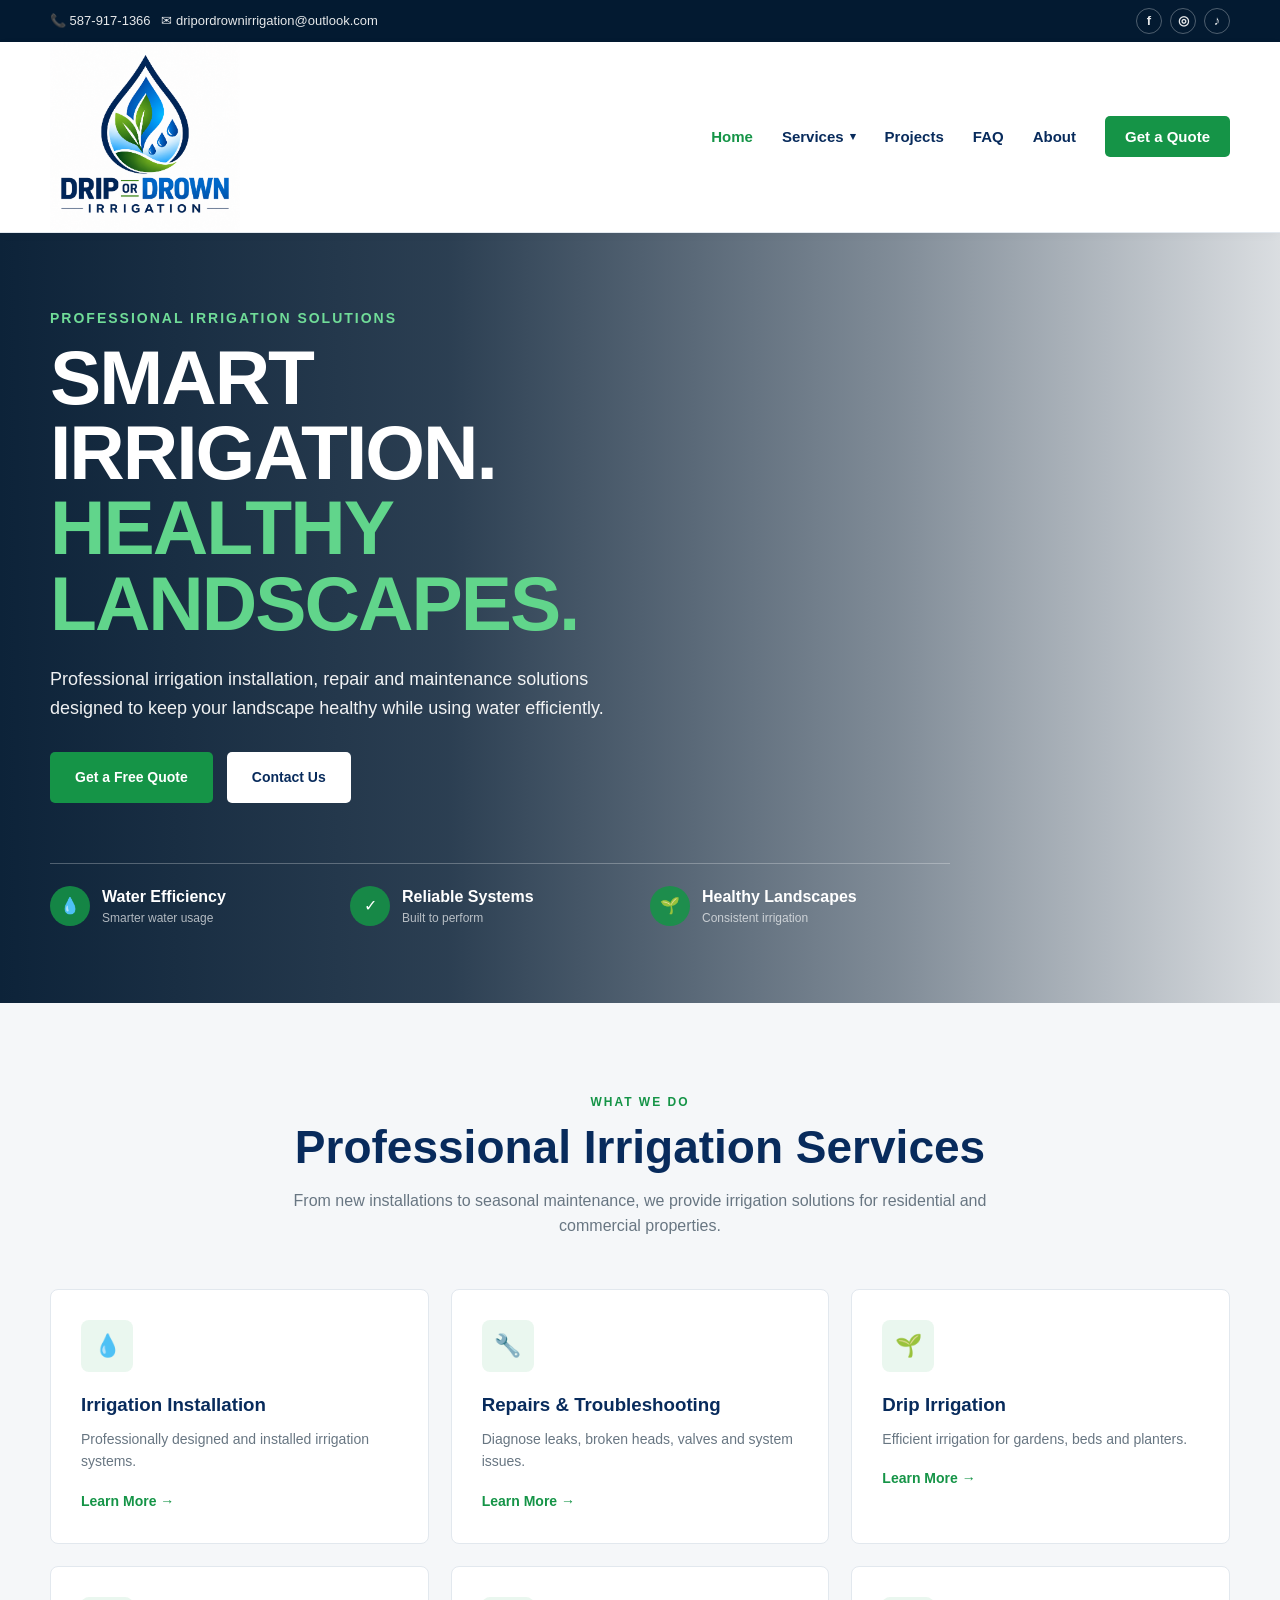
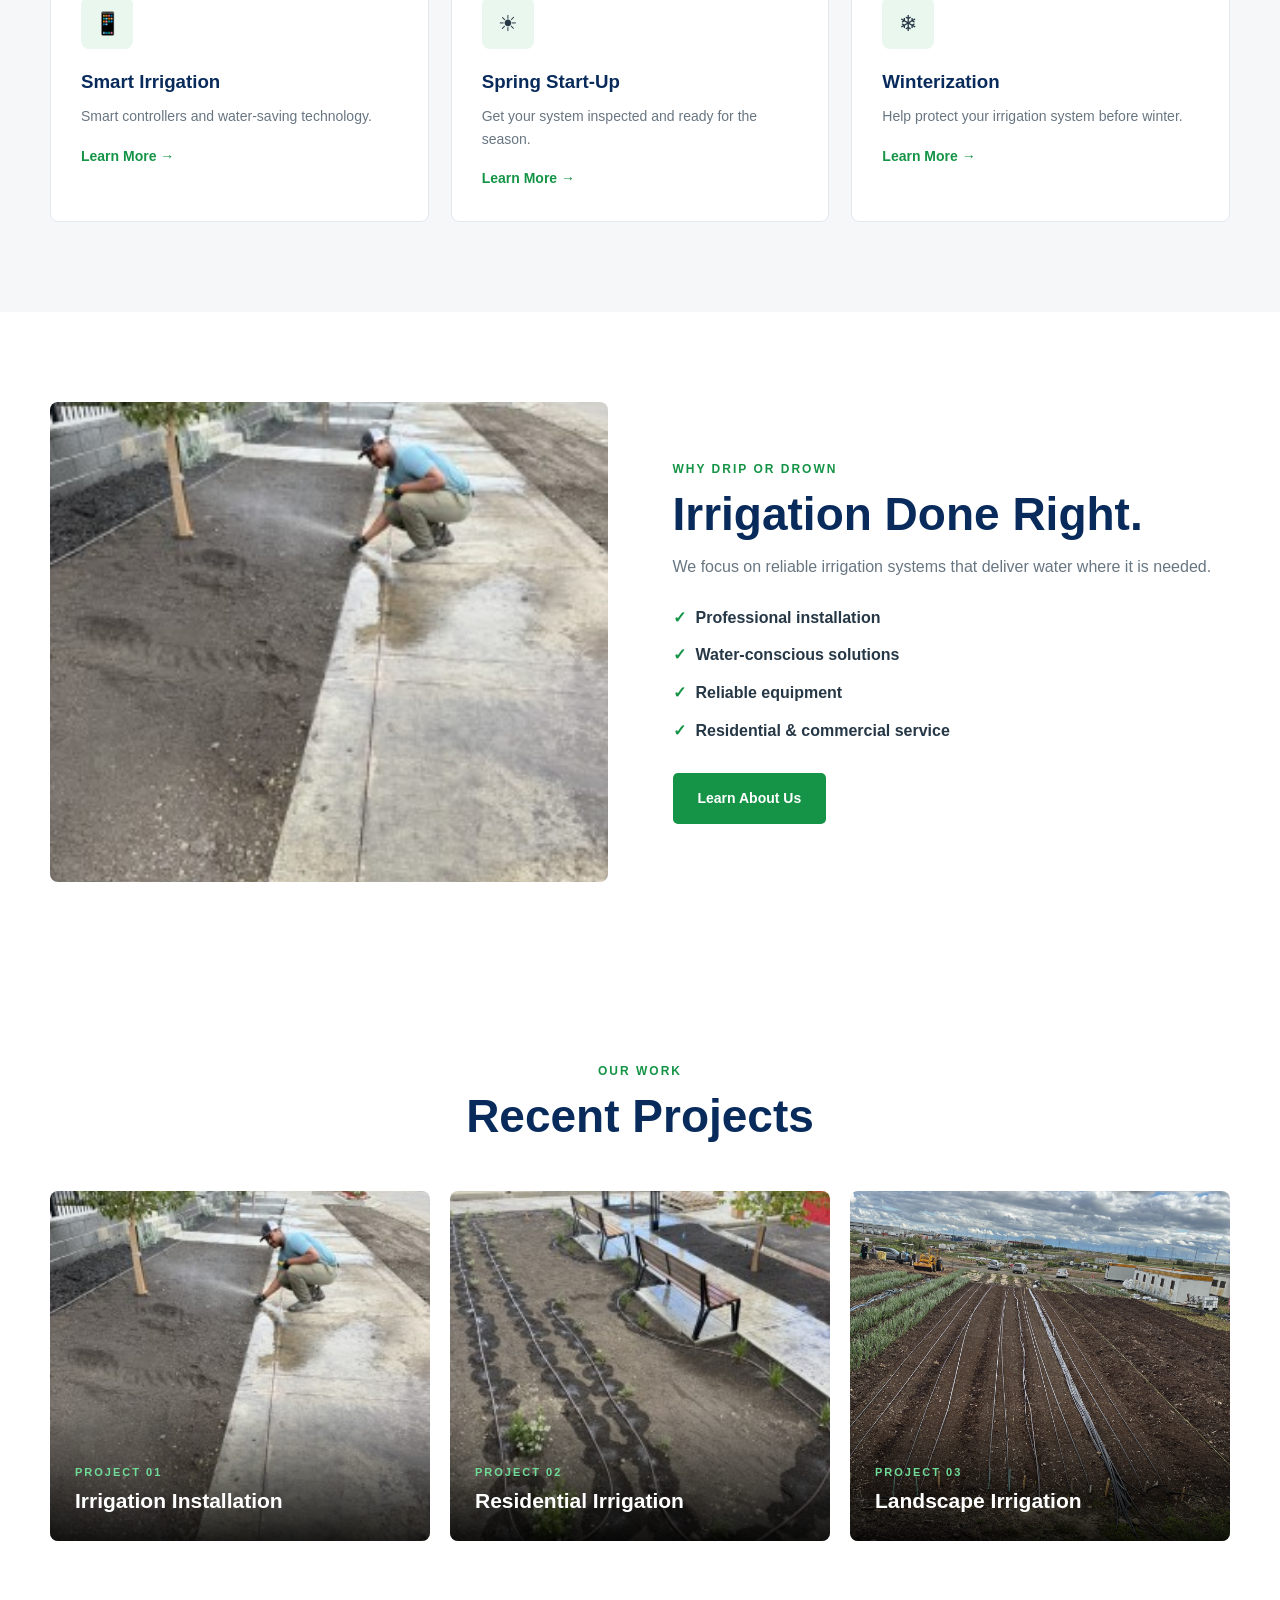
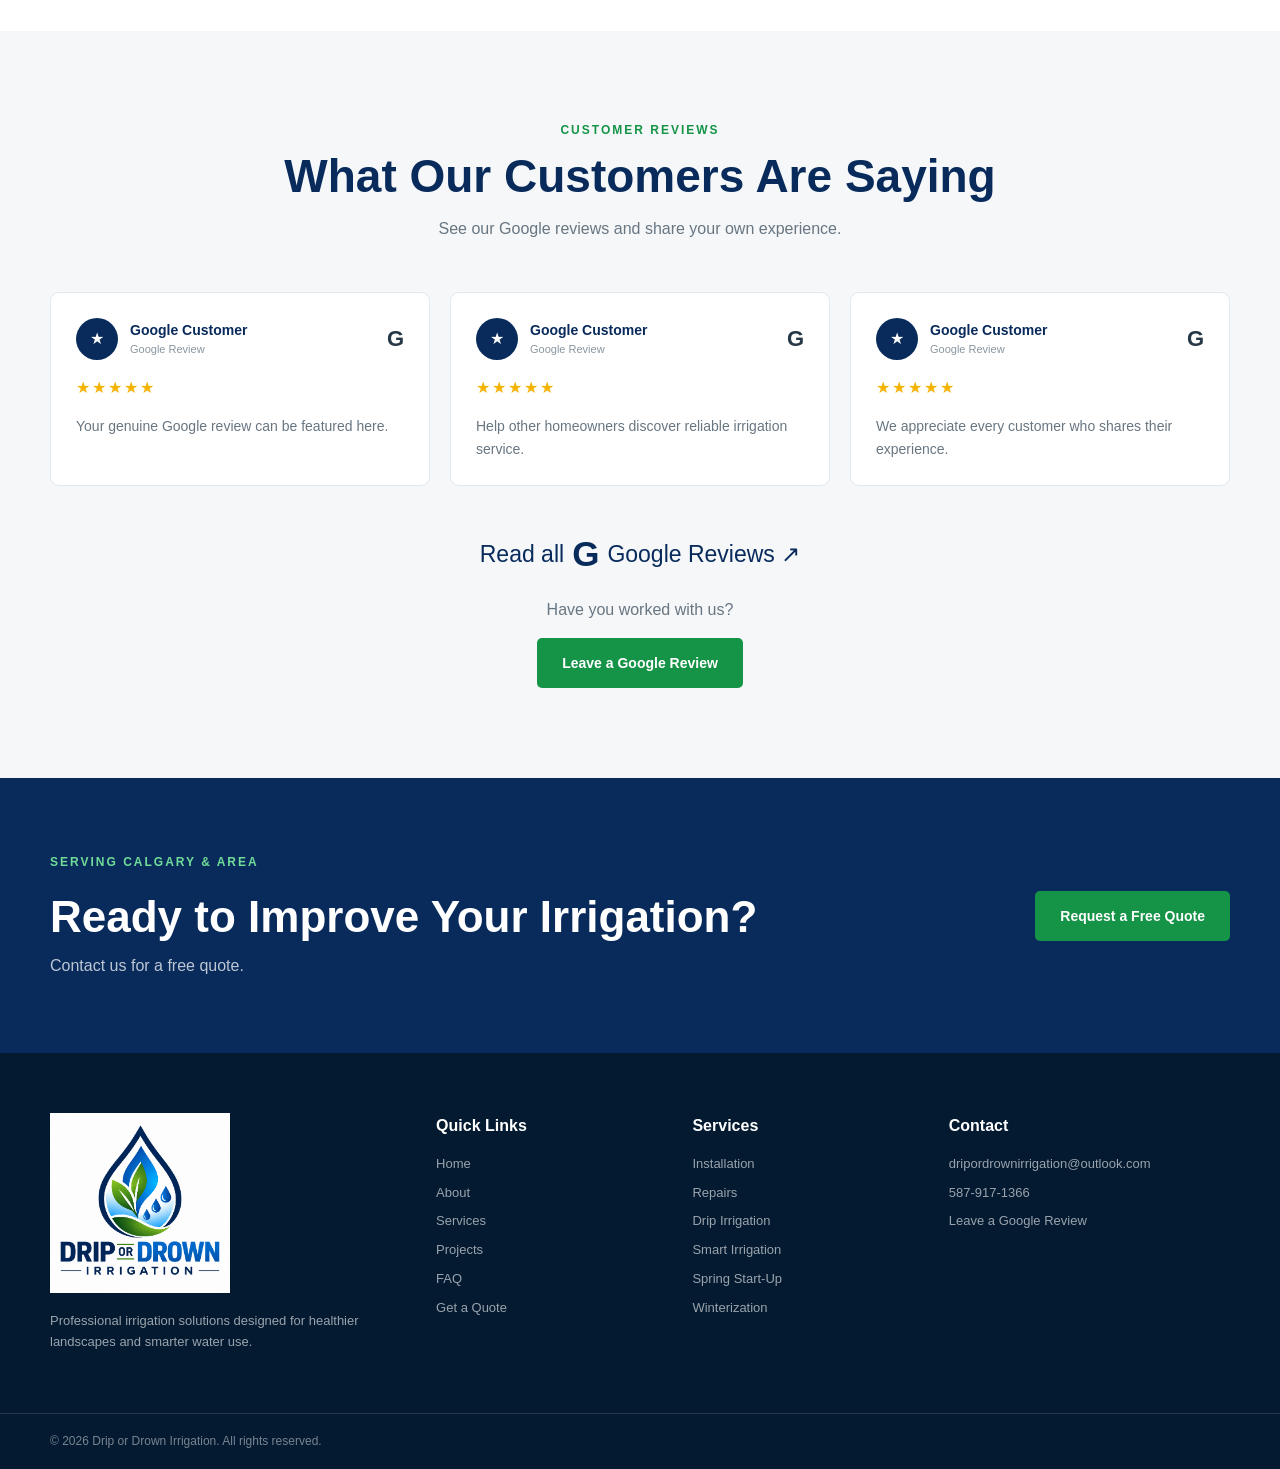
==== commit 3721b861: "Add files via upload" ====
--- a/index.html
+++ b/index.html
@@ -1,877 +1,4 @@
-<!DOCTYPE html>
-<html lang="en">
-<head>
-    <meta charset="UTF-8">
-    <meta name="viewport" content="width=device-width, initial-scale=1.0">
-
-    <title>Drip or Drown Irrigation | Calgary & Area</title>
-
-    <meta name="description"
-          content="Professional irrigation installation, repairs, drip irrigation, smart controllers, spring start-up and winterization services in Calgary and surrounding areas.">
-
-    <link rel="stylesheet" href="style.css">
-</head>
-
-<body>
-
-<!-- =========================
-     TOP BAR
-========================= -->
-
-<div class="top-bar">
-    <div class="container top-bar-inner">
-
-        <div class="top-contact">
-            <a href="mailto:dripordrownirrigation@outlook.com">
-                ✉ dripordrownirrigation@outlook.com
-            </a>
-        </div>
-
-        <div class="social-links">
-            <a href="#" aria-label="Facebook">f</a>
-            <a href="#" aria-label="Instagram">◎</a>
-            <a href="#" aria-label="TikTok">♪</a>
-        </div>
-
-    </div>
-</div>
-
-
-<!-- =========================
-     HEADER
-========================= -->
-
-<header class="main-header">
-
-    <div class="container header-inner">
-
-        <a href="index.html" class="logo-link">
-            <img src="images/logo.png"
-                 alt="Drip or Drown Irrigation"
-                 class="site-logo">
-        </a>
-
-        <button class="mobile-menu-button"
-                aria-label="Open navigation"
-                aria-expanded="false">
-            <span></span>
-            <span></span>
-            <span></span>
-        </button>
-
-
-        <nav class="main-nav">
-
-            <ul>
-
-                <li>
-                    <a href="index.html" class="active">Home</a>
-                </li>
-
-
-                <!-- SERVICES DROPDOWN -->
-
-                <li class="nav-dropdown">
-
-                    <a href="services.html" class="dropdown-toggle">
-                        Services
-                        <span class="dropdown-arrow">▾</span>
-                    </a>
-
-                    <div class="mega-menu">
-
-                        <div class="mega-menu-column">
-
-                            <h4>Services</h4>
-
-                            <a href="services.html#installation">
-                                Irrigation Installation
-                            </a>
-
-                            <a href="services.html#repairs">
-                                Repairs & Troubleshooting
-                            </a>
-
-                            <a href="services.html#inspection">
-                                Irrigation Inspection
-                            </a>
-
-                            <a href="services.html#startup">
-                                Spring Start-Up
-                            </a>
-
-                            <a href="services.html#winterization">
-                                Winterization / Blow Out
-                            </a>
-
-                            <a href="services.html#drip">
-                                Drip Irrigation
-                            </a>
-
-                            <a href="services.html#smart">
-                                Smart Irrigation
-                            </a>
-
-                        </div>
-
-
-                        <div class="mega-menu-column">
-
-                            <h4>Sales & Specialties</h4>
-
-                            <a href="services.html#installation">
-                                New System Installation
-                            </a>
-
-                            <a href="services.html#smart">
-                                Smart Controllers
-                            </a>
-
-                            <a href="services.html#drip">
-                                Drip Irrigation Systems
-                            </a>
-
-                            <a href="services.html#water-saving">
-                                Water-Saving Solutions
-                            </a>
-
-                            <a href="services.html#residential">
-                                Residential Irrigation
-                            </a>
-
-                            <a href="services.html#commercial">
-                                Commercial Irrigation
-                            </a>
-
-                        </div>
-
-                    </div>
-
-                </li>
-
-
-                <li>
-                    <a href="projects.html">Projects</a>
-                </li>
-
-                <li>
-                    <a href="faq.html">FAQ</a>
-                </li>
-
-                <li>
-                    <a href="about.html">About</a>
-                </li>
-
-                <li class="quote-nav">
-                    <a href="contact.html">Get a Quote</a>
-                </li>
-
-            </ul>
-
-        </nav>
-
-    </div>
-
-</header>
-
-
-<!-- =========================
-     HERO
-========================= -->
-
-<section class="hero">
-
-    <div class="hero-overlay"></div>
-
-    <div class="container hero-content">
-
-        <div class="hero-text">
-
-            <span class="hero-eyebrow">
-                PROFESSIONAL IRRIGATION SOLUTIONS
-            </span>
-
-            <h1>
-                SMART IRRIGATION.<br>
-                <span>HEALTHY LANDSCAPES.</span>
-            </h1>
-
-            <p>
-                Professional irrigation installation, repair and
-                maintenance solutions designed to keep your landscape
-                healthy while using water efficiently.
-            </p>
-
-            <div class="hero-buttons">
-
-                <a href="contact.html" class="btn btn-primary">
-                    Get a Free Quote
-                </a>
-
-                <a href="mailto:dripordrownirrigation@outlook.com"
-                   class="btn btn-secondary">
-                    Contact Us
-                </a>
-
-            </div>
-
-        </div>
-
-
-        <div class="hero-benefits">
-
-            <div class="hero-benefit">
-
-                <div class="benefit-icon">💧</div>
-
-                <div>
-                    <strong>Water Efficiency</strong>
-                    <span>Smarter water usage</span>
-                </div>
-
-            </div>
-
-
-            <div class="hero-benefit">
-
-                <div class="benefit-icon">✓</div>
-
-                <div>
-                    <strong>Reliable Systems</strong>
-                    <span>Built to perform</span>
-                </div>
-
-            </div>
-
-
-            <div class="hero-benefit">
-
-                <div class="benefit-icon">🌱</div>
-
-                <div>
-                    <strong>Healthy Landscapes</strong>
-                    <span>Consistent irrigation</span>
-                </div>
-
-            </div>
-
-        </div>
-
-    </div>
-
-</section>
-
-
-<!-- =========================
-     SERVICES
-========================= -->
-
-<section class="section services-preview">
-
-    <div class="container">
-
-        <div class="section-heading">
-
-            <span class="section-label">
-                WHAT WE DO
-            </span>
-
-            <h2>
-                Professional Irrigation Services
-            </h2>
-
-            <p>
-                From new installations to seasonal maintenance,
-                we provide irrigation solutions for residential
-                and commercial properties.
-            </p>
-
-        </div>
-
-
-        <div class="service-grid">
-
-            <article class="service-card">
-
-                <div class="service-icon">💧</div>
-
-                <h3>Irrigation Installation</h3>
-
-                <p>
-                    Professionally designed and installed irrigation
-                    systems built around your property's landscape.
-                </p>
-
-                <a href="services.html#installation">
-                    Learn More →
-                </a>
-
-            </article>
-
-
-            <article class="service-card">
-
-                <div class="service-icon">🔧</div>
-
-                <h3>Repairs & Troubleshooting</h3>
-
-                <p>
-                    Diagnose leaks, broken heads, valves, wiring,
-                    pressure problems and other irrigation issues.
-                </p>
-
-                <a href="services.html#repairs">
-                    Learn More →
-                </a>
-
-            </article>
-
-
-            <article class="service-card">
-
-                <div class="service-icon">🌱</div>
-
-                <h3>Drip Irrigation</h3>
-
-                <p>
-                    Efficient drip irrigation solutions for gardens,
-                    flower beds, planters and water-conscious landscapes.
-                </p>
-
-                <a href="services.html#drip">
-                    Learn More →
-                </a>
-
-            </article>
-
-
-            <article class="service-card">
-
-                <div class="service-icon">📱</div>
-
-                <h3>Smart Irrigation</h3>
-
-                <p>
-                    Smart controllers and irrigation technology designed
-                    to make watering easier and more efficient.
-                </p>
-
-                <a href="services.html#smart">
-                    Learn More →
-                </a>
-
-            </article>
-
-
-            <article class="service-card">
-
-                <div class="service-icon">☀</div>
-
-                <h3>Spring Start-Up</h3>
-
-                <p>
-                    Get your irrigation system inspected, activated
-                    and ready for the watering season.
-                </p>
-
-                <a href="services.html#startup">
-                    Learn More →
-                </a>
-
-            </article>
-
-
-            <article class="service-card">
-
-                <div class="service-icon">❄</div>
-
-                <h3>Winterization</h3>
-
-                <p>
-                    Proper system blow-outs help protect irrigation
-                    components from Alberta's winter conditions.
-                </p>
-
-                <a href="services.html#winterization">
-                    Learn More →
-                </a>
-
-            </article>
-
-        </div>
-
-    </div>
-
-</section>
-
-
-<!-- =========================
-     WHY CHOOSE US
-========================= -->
-
-<section class="section why-section">
-
-    <div class="container why-grid">
-
-        <div class="why-image">
-
-            <img src="images/Project1.jpg"
-                 alt="Professional irrigation system installation">
-
-        </div>
-
-
-        <div class="why-content">
-
-            <span class="section-label">
-                WHY DRIP OR DROWN
-            </span>
-
-            <h2>
-                Irrigation Done Right.
-            </h2>
-
-            <p>
-                We focus on reliable irrigation systems that deliver
-                the right amount of water where it is needed.
-            </p>
-
-            <p>
-                Whether you're installing a new system, repairing an
-                existing one or looking for smarter water management,
-                our goal is simple: dependable irrigation and healthier
-                landscapes.
-            </p>
-
-
-            <div class="check-list">
-
-                <div>
-                    <span>✓</span>
-                    Professional installation
-                </div>
-
-                <div>
-                    <span>✓</span>
-                    Water-conscious solutions
-                </div>
-
-                <div>
-                    <span>✓</span>
-                    Reliable equipment
-                </div>
-
-                <div>
-                    <span>✓</span>
-                    Residential & commercial service
-                </div>
-
-            </div>
-
-
-            <a href="about.html" class="btn btn-primary">
-                Learn About Us
-            </a>
-
-        </div>
-
-    </div>
-
-</section>
-
-
-<!-- =========================
-     PROJECTS
-========================= -->
-
-<section class="section projects-preview">
-
-    <div class="container">
-
-        <div class="section-heading">
-
-            <span class="section-label">
-                OUR WORK
-            </span>
-
-            <h2>
-                Recent Projects
-            </h2>
-
-            <p>
-                A look at some of our irrigation installation and
-                landscaping projects.
-            </p>
-
-        </div>
-
-
-        <div class="project-grid">
-
-            <a href="projects.html" class="project-card">
-
-                <img src="images/Project1.jpg"
-                     alt="Irrigation project">
-
-                <div class="project-overlay">
-
-                    <span>PROJECT 01</span>
-
-                    <h3>
-                        Irrigation Installation
-                    </h3>
-
-                </div>
-
-            </a>
-
-
-            <a href="projects.html" class="project-card">
-
-                <img src="images/Project2.jpg"
-                     alt="Irrigation project">
-
-                <div class="project-overlay">
-
-                    <span>PROJECT 02</span>
-
-                    <h3>
-                        Residential Irrigation
-                    </h3>
-
-                </div>
-
-            </a>
-
-
-            <a href="projects.html" class="project-card">
-
-                <img src="images/Project3.jpg"
-                     alt="Irrigation project">
-
-                <div class="project-overlay">
-
-                    <span>PROJECT 03</span>
-
-                    <h3>
-                        Irrigation System
-                    </h3>
-
-                </div>
-
-            </a>
-
-        </div>
-
-
-        <div class="center-button">
-
-            <a href="projects.html" class="btn btn-outline">
-                View All Projects
-            </a>
-
-        </div>
-
-    </div>
-
-</section>
-
-
-<!-- =========================
-     GOOGLE REVIEWS
-========================= -->
-
-<section class="reviews-section">
-
-    <div class="container">
-
-        <div class="section-heading">
-
-            <span class="section-label">
-                CUSTOMER REVIEWS
-            </span>
-
-            <h2>
-                What Our Customers Are Saying
-            </h2>
-
-            <p>
-                See what customers have to say about their experience
-                with Drip or Drown Irrigation.
-            </p>
-
-        </div>
-
-
-        <div class="review-cards">
-
-
-            <div class="review-card">
-
-                <div class="review-card-top">
-
-                    <div class="review-avatar">
-                        ★
-                    </div>
-
-                    <div>
-                        <strong>Google Customer</strong>
-                        <span>Google Review</span>
-                    </div>
-
-                    <div class="google-g">G</div>
-
-                </div>
-
-                <div class="stars">
-                    ★★★★★
-                </div>
-
-                <p>
-                    Your review could be featured here. Share your
-                    experience with Drip or Drown Irrigation.
-                </p>
-
-            </div>
-
-
-            <div class="review-card">
-
-                <div class="review-card-top">
-
-                    <div class="review-avatar">
-                        ★
-                    </div>
-
-                    <div>
-                        <strong>Google Customer</strong>
-                        <span>Google Review</span>
-                    </div>
-
-                    <div class="google-g">G</div>
-
-                </div>
-
-                <div class="stars">
-                    ★★★★★
-                </div>
-
-                <p>
-                    Help other homeowners discover professional,
-                    reliable irrigation services by leaving a review.
-                </p>
-
-            </div>
-
-
-            <div class="review-card">
-
-                <div class="review-card-top">
-
-                    <div class="review-avatar">
-                        ★
-                    </div>
-
-                    <div>
-                        <strong>Google Customer</strong>
-                        <span>Google Review</span>
-                    </div>
-
-                    <div class="google-g">G</div>
-
-                </div>
-
-                <div class="stars">
-                    ★★★★★
-                </div>
-
-                <p>
-                    We appreciate every customer who takes the time
-                    to share their experience with our company.
-                </p>
-
-            </div>
-
-        </div>
-
-
-        <div class="reviews-action">
-
-            <a href="https://g.page/r/Cbk-35Sg1avGECE/review"
-               target="_blank"
-               rel="noopener noreferrer"
-               class="google-review-link">
-
-                <span>Read all</span>
-                <strong class="google-logo-text">G</strong>
-                <span>Google Reviews ↗</span>
-
-            </a>
-
-            <p>
-                Have you worked with us?
-            </p>
-
-            <a href="https://g.page/r/Cbk-35Sg1avGECE/review"
-               target="_blank"
-               rel="noopener noreferrer"
-               class="btn btn-primary">
-
-                Leave a Google Review
-
-            </a>
-
-        </div>
-
-    </div>
-
-</section>
-
-
-<!-- =========================
-     SERVICE AREA CTA
-========================= -->
-
-<section class="cta-section">
-
-    <div class="container cta-inner">
-
-        <div>
-
-            <span class="section-label">
-                SERVING CALGARY & AREA
-            </span>
-
-            <h2>
-                Ready to Improve Your Irrigation?
-            </h2>
-
-            <p>
-                Contact Drip or Drown Irrigation for a free quote
-                and discuss your irrigation needs.
-            </p>
-
-        </div>
-
-
-        <a href="contact.html" class="btn btn-primary">
-            Request a Free Quote
-        </a>
-
-    </div>
-
-</section>
-
-
-<!-- =========================
-     FOOTER
-========================= -->
-
-<footer class="site-footer">
-
-    <div class="container footer-grid">
-
-
-        <div class="footer-brand">
-
-            <img src="images/logo.png"
-                 alt="Drip or Drown Irrigation">
-
-            <p>
-                Professional irrigation solutions designed for
-                healthier landscapes and smarter water use.
-            </p>
-
-        </div>
-
-
-        <div>
-
-            <h4>Quick Links</h4>
-
-            <a href="index.html">Home</a>
-            <a href="about.html">About</a>
-            <a href="services.html">Services</a>
-            <a href="projects.html">Projects</a>
-            <a href="faq.html">FAQ</a>
-            <a href="contact.html">Get a Quote</a>
-
-        </div>
-
-
-        <div>
-
-            <h4>Services</h4>
-
-            <a href="services.html#installation">
-                Installation
-            </a>
-
-            <a href="services.html#repairs">
-                Repairs
-            </a>
-
-            <a href="services.html#drip">
-                Drip Irrigation
-            </a>
-
-            <a href="services.html#smart">
-                Smart Irrigation
-            </a>
-
-            <a href="services.html#startup">
-                Spring Start-Up
-            </a>
-
-            <a href="services.html#winterization">
-                Winterization
-            </a>
-
-        </div>
-
-
-        <div>
-
-            <h4>Contact</h4>
-
-            <a href="mailto:dripordrownirrigation@outlook.com">
-                dripordrownirrigation@outlook.com
-            </a>
-
-            <a href="contact.html">
-                Request a Quote
-            </a>
-
-            <a href="https://g.page/r/Cbk-35Sg1avGECE/review"
-               target="_blank"
-               rel="noopener noreferrer">
-
-                Leave a Google Review
-
-            </a>
-
-        </div>
-
-    </div>
-
-
-    <div class="footer-bottom">
-
-        <div class="container">
-
-            <p>
-                © <span id="current-year"></span>
-                Drip or Drown Irrigation. All rights reserved.
-            </p>
-
-        </div>
-
-    </div>
-
-</footer>
-
-
-<script src="script.js"></script>
-
-</body>
-</html>
+<!DOCTYPE html><html lang="en"><head><meta charset="UTF-8"><meta name="viewport" content="width=device-width,initial-scale=1.0"><title>Drip or Drown Irrigation | Calgary & Area</title><link rel="icon" type="image/png" href="images/logo.png"><link rel="stylesheet" href="style.css"></head><body class="home-page"><div class="top-bar"><div class="container top-bar-inner"><div><a href="tel:5879171366">📞 587-917-1366</a> &nbsp; <a href="mailto:dripordrownirrigation@outlook.com">✉ dripordrownirrigation@outlook.com</a></div><div class="social-links"><a href="#" aria-label="Facebook">f</a><a href="#" aria-label="Instagram">◎</a><a href="#" aria-label="TikTok">♪</a></div></div></div>
+<header class="main-header"><div class="container header-inner"><a href="index.html"><img src="images/logo.png" alt="Drip or Drown Irrigation" class="site-logo"></a><button class="mobile-menu-button" aria-label="Open navigation" aria-expanded="false"><span></span><span></span><span></span></button><nav class="main-nav"><ul>
+<li><a href="index.html" class="active">Home</a></li><li class="nav-dropdown"><a href="services.html" class="dropdown-toggle">Services <span class="dropdown-arrow">▾</span></a><div class="mega-menu"><div class="mega-menu-column"><h4>Services</h4><a href="services.html#installation">Irrigation Installation</a><a href="services.html#repairs">Repairs &amp; Troubleshooting</a><a href="services.html#inspection">Irrigation Inspection</a><a href="services.html#startup">Spring Start-Up</a><a href="services.html#winterization">Winterization / Blow Out</a><a href="services.html#drip">Drip Irrigation</a><a href="services.html#smart">Smart Irrigation</a></div><div class="mega-menu-column"><h4>Sales &amp; Specialties</h4><a href="services.html#installation">New System Installation</a><a href="services.html#smart">Smart Controllers</a><a href="services.html#drip">Drip Irrigation Systems</a><a href="services.html#water-saving">Water-Saving Solutions</a><a href="services.html#residential">Residential Irrigation</a><a href="services.html#commercial">Commercial Irrigation</a></div></div></li>
+<li><a href="projects.html">Projects</a></li><li><a href="faq.html">FAQ</a></li><li><a href="about.html">About</a></li><li class="quote-nav"><a href="contact.html">Get a Quote</a></li></ul></nav></div></header><section class="hero"><div class="hero-overlay"></div><div class="container hero-content"><div class="hero-text"><span class="hero-eyebrow">PROFESSIONAL IRRIGATION SOLUTIONS</span><h1>SMART IRRIGATION.<br><span>HEALTHY LANDSCAPES.</span></h1><p>Professional irrigation installation, repair and maintenance solutions designed to keep your landscape healthy while using water efficiently.</p><div class="hero-buttons"><a href="contact.html" class="btn btn-primary">Get a Free Quote</a><a href="mailto:dripordrownirrigation@outlook.com" class="btn btn-secondary">Contact Us</a></div></div><div class="hero-benefits"><div class="hero-benefit"><div class="benefit-icon">💧</div><div><strong>Water Efficiency</strong><span>Smarter water usage</span></div></div><div class="hero-benefit"><div class="benefit-icon">✓</div><div><strong>Reliable Systems</strong><span>Built to perform</span></div></div><div class="hero-benefit"><div class="benefit-icon">🌱</div><div><strong>Healthy Landscapes</strong><span>Consistent irrigation</span></div></div></div></div></section><section class="section services-preview"><div class="container"><div class="section-heading"><span class="section-label">WHAT WE DO</span><h2>Professional Irrigation Services</h2><p>From new installations to seasonal maintenance, we provide irrigation solutions for residential and commercial properties.</p></div><div class="service-grid"><article class="service-card"><div class="service-icon">💧</div><h3>Irrigation Installation</h3><p>Professionally designed and installed irrigation systems.</p><a href="services.html#installation">Learn More →</a></article><article class="service-card"><div class="service-icon">🔧</div><h3>Repairs &amp; Troubleshooting</h3><p>Diagnose leaks, broken heads, valves and system issues.</p><a href="services.html#repairs">Learn More →</a></article><article class="service-card"><div class="service-icon">🌱</div><h3>Drip Irrigation</h3><p>Efficient irrigation for gardens, beds and planters.</p><a href="services.html#drip">Learn More →</a></article><article class="service-card"><div class="service-icon">📱</div><h3>Smart Irrigation</h3><p>Smart controllers and water-saving technology.</p><a href="services.html#smart">Learn More →</a></article><article class="service-card"><div class="service-icon">☀</div><h3>Spring Start-Up</h3><p>Get your system inspected and ready for the season.</p><a href="services.html#startup">Learn More →</a></article><article class="service-card"><div class="service-icon">❄</div><h3>Winterization</h3><p>Help protect your irrigation system before winter.</p><a href="services.html#winterization">Learn More →</a></article></div></div></section><section class="section"><div class="container why-grid"><div class="why-image"><img src="images/Project1.jpg" alt="Irrigation installation"></div><div class="why-content"><span class="section-label">WHY DRIP OR DROWN</span><h2>Irrigation Done Right.</h2><p>We focus on reliable irrigation systems that deliver water where it is needed.</p><div class="check-list"><div><span>✓</span>Professional installation</div><div><span>✓</span>Water-conscious solutions</div><div><span>✓</span>Reliable equipment</div><div><span>✓</span>Residential &amp; commercial service</div></div><a href="about.html" class="btn btn-primary">Learn About Us</a></div></div></section><section class="section"><div class="container"><div class="section-heading"><span class="section-label">OUR WORK</span><h2>Recent Projects</h2></div><div class="project-grid"><a href="projects.html" class="project-card"><img src="images/Project1.jpg" alt="Project 1"><div class="project-overlay"><span>PROJECT 01</span><h3>Irrigation Installation</h3></div></a><a href="projects.html" class="project-card"><img src="images/Project2.jpg" alt="Project 2"><div class="project-overlay"><span>PROJECT 02</span><h3>Residential Irrigation</h3></div></a><a href="projects.html" class="project-card"><img src="images/Project3.jpg" alt="Project 3"><div class="project-overlay"><span>PROJECT 03</span><h3>Landscape Irrigation</h3></div></a></div></div></section><section class="reviews-section"><div class="container"><div class="section-heading"><span class="section-label">CUSTOMER REVIEWS</span><h2>What Our Customers Are Saying</h2><p>See our Google reviews and share your own experience.</p></div><div class="review-cards"><div class="review-card"><div class="review-card-top"><div class="review-avatar">★</div><div><strong>Google Customer</strong><span>Google Review</span></div><div class="google-g">G</div></div><div class="stars">★★★★★</div><p>Your genuine Google review can be featured here.</p></div><div class="review-card"><div class="review-card-top"><div class="review-avatar">★</div><div><strong>Google Customer</strong><span>Google Review</span></div><div class="google-g">G</div></div><div class="stars">★★★★★</div><p>Help other homeowners discover reliable irrigation service.</p></div><div class="review-card"><div class="review-card-top"><div class="review-avatar">★</div><div><strong>Google Customer</strong><span>Google Review</span></div><div class="google-g">G</div></div><div class="stars">★★★★★</div><p>We appreciate every customer who shares their experience.</p></div></div><div class="reviews-action"><a href="https://g.page/r/Cbk-35Sg1avGECE/review" target="_blank" rel="noopener noreferrer" class="google-review-link">Read all <strong class="google-logo-text">G</strong> Google Reviews ↗</a><p>Have you worked with us?</p><a href="https://g.page/r/Cbk-35Sg1avGECE/review" target="_blank" rel="noopener noreferrer" class="btn btn-primary">Leave a Google Review</a></div></div></section><section class="cta-section"><div class="container cta-inner"><div><span class="section-label">SERVING CALGARY &amp; AREA</span><h2>Ready to Improve Your Irrigation?</h2><p>Contact us for a free quote.</p></div><a href="contact.html" class="btn btn-primary">Request a Free Quote</a></div></section><footer class="site-footer"><div class="container footer-grid"><div class="footer-brand"><img src="images/logo.png" alt="Drip or Drown Irrigation"><p>Professional irrigation solutions designed for healthier landscapes and smarter water use.</p></div><div><h4>Quick Links</h4><a href="index.html">Home</a><a href="about.html">About</a><a href="services.html">Services</a><a href="projects.html">Projects</a><a href="faq.html">FAQ</a><a href="contact.html">Get a Quote</a></div><div><h4>Services</h4><a href="services.html#installation">Installation</a><a href="services.html#repairs">Repairs</a><a href="services.html#drip">Drip Irrigation</a><a href="services.html#smart">Smart Irrigation</a><a href="services.html#startup">Spring Start-Up</a><a href="services.html#winterization">Winterization</a></div><div><h4>Contact</h4><a href="mailto:dripordrownirrigation@outlook.com">dripordrownirrigation@outlook.com</a><a href="tel:5879171366">587-917-1366</a><a href="https://g.page/r/Cbk-35Sg1avGECE/review" target="_blank" rel="noopener noreferrer">Leave a Google Review</a></div></div><div class="footer-bottom"><div class="container"><p>© <span id="current-year"></span> Drip or Drown Irrigation. All rights reserved.</p></div></div></footer><script src="script.js"></script></body></html>
--- a/style.css
+++ b/style.css
@@ -1,2224 +1,26 @@
-/* =========================================================
-   DRIP OR DROWN IRRIGATION
-   MAIN WEBSITE STYLESHEET
-========================================================= */
+/* DRIP OR DROWN IRRIGATION - SHARED CSS */
+:root{--navy:#082b5c;--dark:#031a31;--green:#159447;--dark-green:#0d7135;--light:#f5f7f9;--border:#e2e8ee;--text:#263746;--muted:#687682}
+*{box-sizing:border-box;margin:0;padding:0}html{scroll-behavior:smooth}body{font-family:Arial,Helvetica,sans-serif;color:var(--text);line-height:1.6}img{max-width:100%;display:block}a{text-decoration:none}.container{width:min(1180px,calc(100% - 40px));margin:auto}
+.top-bar{background:var(--dark);color:#fff;font-size:13px}.top-bar-inner{min-height:42px;display:flex;justify-content:space-between;align-items:center}.top-bar a{color:#fff;opacity:.9}.social-links{display:flex;gap:8px}.social-links a{width:26px;height:26px;border:1px solid #ffffff55;border-radius:50%;display:flex;align-items:center;justify-content:center;font-weight:700}.social-links a:hover{background:var(--green);border-color:var(--green)}
+.main-header{position:sticky;top:0;z-index:4000;background:#fff;border-bottom:1px solid var(--border);box-shadow:0 2px 10px #00000008}.header-inner{min-height:88px;display:flex;align-items:center;justify-content:space-between}.site-logo{width:190px}.main-nav>ul{list-style:none;display:flex;align-items:center;gap:29px}.main-nav li{position:relative}.main-nav a{color:var(--navy);font-weight:700;font-size:15px}.main-nav a:hover,.main-nav a.active{color:var(--green)}.quote-nav a{background:var(--green);color:#fff!important;padding:12px 20px;border-radius:5px}.quote-nav a:hover{background:var(--dark-green)}
+.dropdown-toggle{display:flex;align-items:center;gap:6px}.dropdown-arrow{font-size:11px}.mega-menu{position:absolute;top:calc(100% + 18px);left:50%;transform:translateX(-50%) translateY(10px);width:680px;background:#fff;display:grid;grid-template-columns:1fr 1fr;padding:30px;border-top:4px solid var(--green);box-shadow:0 18px 45px #0002;border-radius:0 0 8px 8px;opacity:0;visibility:hidden;pointer-events:none;transition:.2s;z-index:5000}.mega-menu::before{content:"";position:absolute;top:-22px;left:0;width:100%;height:22px}.mega-menu-column{padding:0 25px}.mega-menu-column:first-child{border-right:1px solid var(--border)}.mega-menu h4{color:var(--navy);font-size:13px;text-transform:uppercase;letter-spacing:1.5px;margin-bottom:15px}.mega-menu a{display:block;padding:7px 0;color:#566674;font-size:14px}.mega-menu a:hover{color:var(--green);padding-left:6px}.nav-dropdown:hover .mega-menu{opacity:1;visibility:visible;pointer-events:auto;transform:translateX(-50%) translateY(0)}
+.mobile-menu-button{display:none;border:0;background:transparent;width:42px;cursor:pointer}.mobile-menu-button span{display:block;width:25px;height:3px;background:var(--navy);margin:5px auto}
+.hero{min-height:calc(100vh - 130px);display:flex;align-items:center;position:relative;background:url("images/hero.jpg") center/cover no-repeat;color:#fff}.hero:before{content:"";position:absolute;inset:0;background:linear-gradient(90deg,#031a31f5,#031a31d6 35%,#031a3180 70%,#031a3125)}.hero-content{position:relative;z-index:1;min-height:calc(100vh - 130px);display:flex;flex-direction:column;justify-content:center}.hero-text{max-width:720px}.hero-eyebrow,.section-label{display:block;color:var(--green);font-size:12px;font-weight:800;letter-spacing:2px;margin-bottom:10px}.hero-eyebrow{color:#70dc98;font-size:14px}.hero h1{font-size:clamp(42px,6vw,78px);line-height:.98;letter-spacing:-2px;margin-bottom:24px}.hero h1 span{color:#61d58b}.hero p{max-width:610px;font-size:18px;color:#fffe;margin-bottom:30px}.hero-buttons{display:flex;gap:14px}.hero-benefits{margin-top:60px;padding-top:20px;border-top:1px solid #fff4;display:grid;grid-template-columns:repeat(3,1fr);max-width:900px}.hero-benefit{display:flex;gap:12px;align-items:center}.benefit-icon{width:40px;height:40px;border-radius:50%;background:#159447dd;display:flex;align-items:center;justify-content:center}.hero-benefit strong,.hero-benefit span{display:block}.hero-benefit span{font-size:12px;color:#fffa}
+.btn{display:inline-flex;align-items:center;justify-content:center;padding:14px 25px;border-radius:5px;font-weight:700;font-size:14px;border:0;cursor:pointer}.btn-primary{background:var(--green);color:#fff}.btn-primary:hover{background:var(--dark-green)}.btn-secondary{background:#fff;color:var(--navy)}.btn-outline{border:2px solid var(--navy);color:var(--navy);background:#fff}.btn-outline:hover{background:var(--navy);color:#fff}
+.section{padding:90px 0}.section-heading{max-width:720px;text-align:center;margin:0 auto 50px}.section-heading h2,.why-content h2{color:var(--navy);font-size:clamp(32px,4vw,46px);line-height:1.1;margin-bottom:15px}.section-heading p,.why-content p{color:var(--muted)}
+.services-preview{background:var(--light)}.service-grid{display:grid;grid-template-columns:repeat(3,1fr);gap:22px}.service-card{background:#fff;border:1px solid var(--border);padding:30px;border-radius:8px}.service-card:hover{transform:translateY(-4px);box-shadow:0 12px 30px #0001}.service-icon{width:52px;height:52px;background:#eaf7ef;border-radius:8px;display:flex;align-items:center;justify-content:center;font-size:22px;margin-bottom:18px}.service-card h3{color:var(--navy);margin-bottom:8px}.service-card p{color:var(--muted);font-size:14px;margin-bottom:15px}.service-card a{color:var(--green);font-weight:700;font-size:14px}
+.why-grid,.about-grid{display:grid;grid-template-columns:1fr 1fr;gap:65px;align-items:center}.why-image img,.about-grid img{width:100%;height:480px;object-fit:cover;border-radius:8px}.check-list{margin:25px 0 30px;display:grid;gap:12px}.check-list div{font-weight:600}.check-list span{color:var(--green);margin-right:10px}
+.project-grid{display:grid;grid-template-columns:repeat(3,1fr);gap:20px}.project-card{height:350px;position:relative;overflow:hidden;border-radius:8px}.project-card img{width:100%;height:100%;object-fit:cover}.project-overlay{position:absolute;inset:auto 0 0;padding:50px 25px 24px;color:#fff;background:linear-gradient(transparent,#000d)}.project-overlay span{color:#70dc98;font-size:11px;font-weight:800;letter-spacing:2px}.project-overlay h3{font-size:21px}
+.reviews-section{padding:90px 0;background:var(--light)}.review-cards{display:grid;grid-template-columns:repeat(3,1fr);gap:20px}.review-card{background:#fff;border:1px solid var(--border);padding:25px;border-radius:9px}.review-card-top{display:flex;align-items:center;gap:12px}.review-avatar{width:42px;height:42px;border-radius:50%;background:var(--navy);color:#fff;display:flex;align-items:center;justify-content:center}.review-card-top strong,.review-card-top span{display:block}.review-card-top strong{color:var(--navy);font-size:14px}.review-card-top span{color:#8a969f;font-size:11px}.google-g{margin-left:auto;font-size:22px;font-weight:800}.stars{color:#f5b400;letter-spacing:2px;margin:15px 0}.review-card p{color:var(--muted);font-size:14px}.reviews-action{text-align:center;margin-top:40px}.google-review-link{display:inline-flex;gap:8px;align-items:center;color:var(--navy);font-size:23px;margin-bottom:15px}.google-logo-text{font-size:35px}.reviews-action p{color:var(--muted);margin-bottom:15px}
+.cta-section{padding:75px 0;background:var(--navy);color:#fff}.cta-inner{display:flex;align-items:center;justify-content:space-between;gap:30px}.cta-section .section-label{color:#70dc98}.cta-section h2{font-size:clamp(30px,4vw,44px)}.cta-section p{color:#fffb}
+.site-footer{background:var(--dark);color:#fff}.footer-grid{padding:60px 0;display:grid;grid-template-columns:1.6fr 1fr 1fr 1.3fr;gap:40px}.footer-brand img{width:180px;margin-bottom:18px}.footer-brand p,.site-footer a{color:#fff9;font-size:13px}.site-footer h4{margin-bottom:15px}.site-footer a{display:block;margin-bottom:8px}.site-footer a:hover{color:#70dc98}.footer-bottom{border-top:1px solid #fff2;padding:18px 0}.footer-bottom p{font-size:12px;color:#fff7}
+.page-hero{min-height:340px;display:flex;align-items:center;position:relative;background:center/cover no-repeat;color:#fff}.page-hero:before{content:"";position:absolute;inset:0;background:#051e37a8}.page-hero .container{position:relative;z-index:1}.page-hero .section-label{color:#70dc98}.page-hero h1{font-size:clamp(40px,6vw,64px)}.page-hero p{color:#fffc}
+body.about-page .page-hero{background-image:url("images/Project1.jpg")}body.services-page .page-hero{background-image:url("images/Project2.jpg")}body.projects-page .page-hero{background-image:url("images/Project3.jpg")}body.faq-page .page-hero{background-image:url("images/Project4.jpg")}body.contact-page .page-hero{background-image:url("images/Project5.jpg")}
+.service-detail{display:grid;grid-template-columns:1fr 1fr;gap:60px;align-items:center;padding:75px 0;border-bottom:1px solid var(--border);scroll-margin-top:120px}.service-detail.reverse .service-detail-content{order:2}.service-detail.reverse .service-detail-image{order:1}.service-detail-content h2{color:var(--navy);font-size:38px;margin-bottom:15px}.service-detail-content p{color:var(--muted);margin-bottom:14px}.service-detail-image img{width:100%;height:390px;object-fit:cover;border-radius:8px}.service-list{list-style:none;margin:20px 0 28px;display:grid;gap:9px}.service-list li:before{content:"✓";color:var(--green);font-weight:900;margin-right:10px}
+.faq-container{max-width:900px;margin:auto}.faq-list{display:grid;gap:14px}.faq-item{border:1px solid var(--border);border-radius:8px;overflow:hidden}.faq-question{width:100%;border:0;background:#fff;padding:20px 23px;display:flex;justify-content:space-between;text-align:left;color:var(--navy);font-weight:700;cursor:pointer}.faq-icon{font-size:24px}.faq-answer{max-height:0;overflow:hidden;transition:max-height .3s}.faq-answer p{padding:0 23px 22px;color:var(--muted)}
+.projects-list{display:grid;gap:65px}.project-detail{display:grid;grid-template-columns:1fr 1fr;gap:35px;align-items:center}.project-detail.reverse .project-detail-content{order:2}.project-detail.reverse .project-detail-images{order:1}.project-detail h2{color:var(--navy);font-size:34px}.project-detail p{color:var(--muted);margin:12px 0 20px}.project-detail-images{display:grid;grid-template-columns:1fr 1fr;gap:14px}.project-detail-images img{width:100%;height:270px;object-fit:cover;border-radius:8px}
+.contact-grid{display:grid;grid-template-columns:.8fr 1.2fr;gap:55px;align-items:start}.contact-info h2{color:var(--navy);font-size:36px}.contact-info>p{color:var(--muted);margin:12px 0 25px}.contact-item{padding:16px 0;border-bottom:1px solid var(--border)}.contact-item strong{display:block;color:var(--navy)}.contact-item a{color:var(--green)}.quote-form{border:1px solid var(--border);padding:30px;border-radius:9px;box-shadow:0 10px 30px #0001}.form-grid{display:grid;grid-template-columns:1fr 1fr;gap:18px}.form-group{margin-bottom:5px}.form-group.full{grid-column:1/-1}.form-group label{display:block;color:var(--navy);font-size:13px;font-weight:700;margin-bottom:7px}.form-group input,.form-group select,.form-group textarea{width:100%;padding:12px;border:1px solid #ccd5dc;border-radius:5px}.form-group textarea{min-height:150px;resize:vertical}.form-note{font-size:12px;color:var(--muted);margin-top:7px}.quote-submit{width:100%;margin-top:15px;background:var(--green);color:#fff;border:0;padding:14px;border-radius:6px;font-weight:700;cursor:pointer}.quote-submit:hover{background:var(--dark-green)}
+.thank-you{text-align:center;max-width:700px;margin:auto}.thank-you h1{color:var(--navy);font-size:48px}.thank-you p{color:var(--muted);margin:15px 0 25px}
 
-
-/* =========================================================
-   1. GLOBAL
-========================================================= */
-
-* {
-    margin: 0;
-    padding: 0;
-    box-sizing: border-box;
-}
-
-html {
-    scroll-behavior: smooth;
-}
-
-body {
-    font-family: "Poppins", sans-serif;
-    color: #263238;
-    background: #ffffff;
-    line-height: 1.6;
-}
-
-a {
-    color: inherit;
-    text-decoration: none;
-}
-
-img {
-    max-width: 100%;
-    display: block;
-}
-
-button {
-    font-family: inherit;
-}
-
-.container {
-    width: min(1200px, 90%);
-    margin: 0 auto;
-}
-
-
-/* =========================================================
-   2. BRAND COLORS
-========================================================= */
-
-:root {
-    --blue: #0d5db8;
-    --dark-blue: #082b5c;
-    --green: #59b233;
-    --light-green: #8cc63f;
-    --dark-green: #287a32;
-    --white: #ffffff;
-    --light-bg: #f5f8f6;
-    --light-blue: #eef6ff;
-    --text: #263238;
-    --muted: #68757d;
-    --border: #e1e7ea;
-    --shadow: 0 12px 35px rgba(0, 0, 0, 0.08);
-}
-
-
-/* =========================================================
-   3. TOP CONTACT BAR
-========================================================= */
-
-.top-contact-bar {
-    position: fixed;
-    top: 0;
-    left: 0;
-    width: 100%;
-    height: 38px;
-    background: var(--dark-blue);
-    color: var(--white);
-    z-index: 1100;
-}
-
-.top-contact-content {
-    width: min(1200px, 90%);
-    height: 100%;
-    margin: 0 auto;
-
-    display: flex;
-    justify-content: flex-end;
-    align-items: center;
-    gap: 28px;
-
-    font-size: 13px;
-    font-weight: 500;
-}
-
-.top-contact-content a {
-    transition: color 0.25s ease;
-}
-
-.top-contact-content a:hover {
-    color: var(--light-green);
-}
-
-
-/* =========================================================
-   4. NAVIGATION
-========================================================= */
-
-.main-header {
-    position: fixed;
-    top: 38px;
-    left: 0;
-    width: 100%;
-    height: 82px;
-
-    background: rgba(255, 255, 255, 0.97);
-
-    border-bottom: 1px solid rgba(0, 0, 0, 0.06);
-
-    z-index: 1000;
-
-    transition:
-        box-shadow 0.3s ease,
-        background 0.3s ease;
-}
-
-.nav-container {
-    width: min(1200px, 90%);
-    height: 100%;
-    margin: 0 auto;
-
-    display: flex;
-    align-items: center;
-    justify-content: space-between;
-}
-
-.logo img {
-    width: 155px;
-    height: auto;
-}
-
-.main-nav {
-    display: flex;
-    align-items: center;
-    gap: 30px;
-}
-
-.main-nav > a {
-    position: relative;
-
-    font-size: 14px;
-    font-weight: 600;
-    color: var(--dark-blue);
-
-    padding: 8px 0;
-
-    transition: color 0.25s ease;
-}
-
-.main-nav > a::after {
-    content: "";
-
-    position: absolute;
-    left: 0;
-    bottom: 0;
-
-    width: 0;
-    height: 2px;
-
-    background: var(--green);
-
-    transition: width 0.25s ease;
-}
-
-.main-nav > a:hover,
-.main-nav > a.active {
-    color: var(--blue);
-}
-
-.main-nav > a:hover::after,
-.main-nav > a.active::after {
-    width: 100%;
-}
-
-
-/* Quote button */
-
-.main-nav .nav-quote {
-    color: var(--white);
-
-    background: var(--green);
-
-    padding: 11px 20px;
-
-    border-radius: 5px;
-
-    transition:
-        background 0.25s ease,
-        transform 0.25s ease;
-}
-
-.main-nav .nav-quote::after {
-    display: none;
-}
-
-.main-nav .nav-quote:hover {
-    color: var(--white);
-    background: var(--dark-green);
-    transform: translateY(-2px);
-}
-
-
-/* Mobile menu button */
-
-.mobile-menu-button {
-    display: none;
-
-    border: none;
-    background: none;
-
-    font-size: 28px;
-    color: var(--dark-blue);
-
-    cursor: pointer;
-}
-
-
-/* =========================================================
-   5. HERO
-========================================================= */
-
-.hero {
-    position: relative;
-
-    min-height: 720px;
-    height: 100vh;
-
-    background-image: url("images/hero.jpg");
-    background-size: cover;
-    background-position: center;
-
-    display: flex;
-    align-items: center;
-
-    margin-top: 120px;
-}
-
-.hero-overlay {
-    position: absolute;
-    inset: 0;
-
-    background:
-        linear-gradient(
-            90deg,
-            rgba(5, 35, 75, 0.88) 0%,
-            rgba(5, 35, 75, 0.67) 45%,
-            rgba(5, 35, 75, 0.20) 100%
-        );
-}
-
-.hero-content {
-    position: relative;
-    z-index: 2;
-
-    width: min(1200px, 90%);
-    margin: 0 auto;
-
-    color: var(--white);
-}
-
-.hero-eyebrow {
-    margin-bottom: 15px;
-
-    color: var(--light-green);
-
-    font-size: 14px;
-    font-weight: 700;
-
-    letter-spacing: 2px;
-}
-
-.hero h1 {
-    max-width: 850px;
-
-    font-size: clamp(42px, 6vw, 76px);
-    line-height: 1.08;
-
-    font-weight: 800;
-
-    letter-spacing: -2px;
-}
-
-.hero h1 span {
-    color: var(--light-green);
-}
-
-.hero-description {
-    max-width: 650px;
-
-    margin-top: 25px;
-    margin-bottom: 35px;
-
-    font-size: 18px;
-    line-height: 1.8;
-
-    color: rgba(255, 255, 255, 0.92);
-}
-
-
-/* =========================================================
-   6. BUTTONS
-========================================================= */
-
-.hero-buttons {
-    display: flex;
-    align-items: center;
-    gap: 15px;
-
-    flex-wrap: wrap;
-}
-
-.button {
-    display: inline-flex;
-    align-items: center;
-    justify-content: center;
-
-    min-height: 50px;
-
-    padding: 13px 25px;
-
-    border-radius: 5px;
-
-    font-size: 14px;
-    font-weight: 700;
-
-    transition:
-        transform 0.25s ease,
-        background 0.25s ease,
-        border-color 0.25s ease;
-}
-
-.button:hover {
-    transform: translateY(-2px);
-}
-
-.button-primary {
-    color: var(--white);
-    background: var(--green);
-}
-
-.button-primary:hover {
-    background: var(--dark-green);
-}
-
-.button-secondary {
-    color: var(--white);
-
-    background: transparent;
-
-    border: 2px solid rgba(255, 255, 255, 0.8);
-}
-
-.button-secondary:hover {
-    background: var(--white);
-    color: var(--dark-blue);
-}
-
-
-/* =========================================================
-   7. GENERAL SECTIONS
-========================================================= */
-
-.section {
-    padding: 100px 0;
-}
-
-.section-heading {
-    max-width: 720px;
-
-    margin: 0 auto 55px;
-
-    text-align: center;
-}
-
-.section-heading.left {
-    margin-left: 0;
-    margin-right: 0;
-    text-align: left;
-}
-
-.section-label {
-    margin-bottom: 10px;
-
-    color: var(--green);
-
-    font-size: 13px;
-    font-weight: 800;
-
-    letter-spacing: 2px;
-    text-transform: uppercase;
-}
-
-.section-heading h2 {
-    margin-bottom: 18px;
-
-    color: var(--dark-blue);
-
-    font-size: clamp(30px, 4vw, 46px);
-    line-height: 1.2;
-}
-
-.section-heading p {
-    color: var(--muted);
-    font-size: 16px;
-}
-
-
-/* =========================================================
-   8. SERVICES
-========================================================= */
-
-.services-section {
-    background: var(--white);
-}
-
-.service-grid {
-    display: grid;
-
-    grid-template-columns: repeat(3, 1fr);
-
-    gap: 25px;
-}
-
-.service-card {
-    padding: 35px 30px;
-
-    background: var(--white);
-
-    border: 1px solid var(--border);
-    border-radius: 8px;
-
-    box-shadow: 0 5px 20px rgba(0, 0, 0, 0.04);
-
-    transition:
-        transform 0.3s ease,
-        box-shadow 0.3s ease,
-        border-color 0.3s ease;
-}
-
-.service-card:hover {
-    transform: translateY(-7px);
-
-    box-shadow: var(--shadow);
-
-    border-color: rgba(89, 178, 51, 0.4);
-}
-
-.service-icon {
-    width: 58px;
-    height: 58px;
-
-    display: flex;
-    align-items: center;
-    justify-content: center;
-
-    margin-bottom: 22px;
-
-    background: var(--light-blue);
-
-    border-radius: 50%;
-
-    font-size: 25px;
-}
-
-.service-card h3 {
-    margin-bottom: 12px;
-
-    color: var(--dark-blue);
-
-    font-size: 20px;
-}
-
-.service-card p {
-    margin-bottom: 20px;
-
-    color: var(--muted);
-
-    font-size: 14px;
-}
-
-.service-card a {
-    color: var(--blue);
-
-    font-size: 14px;
-    font-weight: 700;
-}
-
-.service-card a:hover {
-    color: var(--green);
-}
-
-
-/* =========================================================
-   9. WHY CHOOSE US
-========================================================= */
-
-.why-section {
-    background: var(--light-bg);
-}
-
-.two-column {
-    display: grid;
-
-    grid-template-columns: 0.9fr 1.1fr;
-
-    gap: 80px;
-
-    align-items: center;
-}
-
-.feature-grid {
-    display: grid;
-
-    grid-template-columns: repeat(2, 1fr);
-
-    gap: 20px;
-}
-
-.feature {
-    padding: 25px;
-
-    background: var(--white);
-
-    border-radius: 7px;
-
-    box-shadow: 0 5px 18px rgba(0, 0, 0, 0.04);
-}
-
-.feature strong {
-    display: block;
-
-    margin-bottom: 10px;
-
-    color: var(--green);
-
-    font-size: 13px;
-    letter-spacing: 1px;
-}
-
-.feature h3 {
-    margin-bottom: 8px;
-
-    color: var(--dark-blue);
-
-    font-size: 18px;
-}
-
-.feature p {
-    color: var(--muted);
-
-    font-size: 14px;
-}
-
-
-/* =========================================================
-   10. PROJECTS
-========================================================= */
-
-.projects-section {
-    background: var(--white);
-}
-
-.project-grid {
-    display: grid;
-
-    grid-template-columns: repeat(3, 1fr);
-
-    gap: 25px;
-}
-
-.project-card {
-    overflow: hidden;
-
-    background: var(--white);
-
-    border: 1px solid var(--border);
-    border-radius: 8px;
-
-    box-shadow: 0 5px 20px rgba(0, 0, 0, 0.05);
-
-    transition:
-        transform 0.3s ease,
-        box-shadow 0.3s ease;
-}
-
-.project-card:hover {
-    transform: translateY(-6px);
-
-    box-shadow: var(--shadow);
-}
-
-.project-card > img {
-    width: 100%;
-    height: 260px;
-
-    object-fit: cover;
-
-    transition: transform 0.5s ease;
-}
-
-.project-card:hover > img {
-    transform: scale(1.04);
-}
-
-.project-content {
-    padding: 28px;
-}
-
-.project-type {
-    margin-bottom: 8px;
-
-    color: var(--green);
-
-    font-size: 11px;
-    font-weight: 800;
-
-    letter-spacing: 1.5px;
-}
-
-.project-content h3 {
-    margin-bottom: 10px;
-
-    color: var(--dark-blue);
-
-    font-size: 20px;
-}
-
-.project-content p:not(.project-type) {
-    margin-bottom: 18px;
-
-    color: var(--muted);
-
-    font-size: 14px;
-}
-
-.project-content a {
-    color: var(--blue);
-
-    font-size: 14px;
-    font-weight: 700;
-}
-
-.project-content a:hover {
-    color: var(--green);
-}
-
-.center-button {
-    display: flex;
-    justify-content: center;
-
-    margin-top: 45px;
-}
-
-
-/* =========================================================
-   11. PROCESS
-========================================================= */
-
-.process-section {
-    background: var(--light-bg);
-}
-
-.process-grid {
-    display: grid;
-
-    grid-template-columns: repeat(4, 1fr);
-
-    gap: 25px;
-}
-
-.process-step {
-    position: relative;
-
-    padding: 30px;
-
-    background: var(--white);
-
-    border-radius: 8px;
-
-    border-top: 4px solid var(--green);
-}
-
-.process-step span {
-    display: block;
-
-    margin-bottom: 15px;
-
-    color: var(--green);
-
-    font-size: 14px;
-    font-weight: 800;
-}
-
-.process-step h3 {
-    margin-bottom: 10px;
-
-    color: var(--dark-blue);
-
-    font-size: 19px;
-}
-
-.process-step p {
-    color: var(--muted);
-
-    font-size: 14px;
-}
-
-
-/* =========================================================
-   12. SERVICE AREA
-========================================================= */
-
-.service-area {
-    padding: 70px 0;
-
-    background: var(--dark-blue);
-
-    color: var(--white);
-}
-
-.service-area-content {
-    display: flex;
-
-    align-items: center;
-    justify-content: space-between;
-
-    gap: 50px;
-}
-
-.service-area .section-label {
-    color: var(--light-green);
-}
-
-.service-area h2 {
-    max-width: 650px;
-
-    font-size: clamp(28px, 4vw, 40px);
-    line-height: 1.2;
-}
-
-.area-list {
-    max-width: 500px;
-
-    display: flex;
-
-    flex-wrap: wrap;
-
-    justify-content: flex-end;
-
-    gap: 10px;
-}
-
-.area-list span {
-    padding: 8px 14px;
-
-    border: 1px solid rgba(255, 255, 255, 0.2);
-
-    border-radius: 4px;
-
-    color: rgba(255, 255, 255, 0.9);
-
-    font-size: 13px;
-}
-
-
-/* =========================================================
-   13. FINAL CTA
-========================================================= */
-
-.final-cta {
-    padding: 100px 0;
-
-    background:
-        linear-gradient(
-            135deg,
-            #0d5db8,
-            #0b2f6b
-        );
-
-    color: var(--white);
-
-    text-align: center;
-}
-
-.final-cta-content {
-    max-width: 800px;
-
-    margin: 0 auto;
-}
-
-.final-cta .section-label {
-    color: var(--light-green);
-}
-
-.final-cta h2 {
-    margin-bottom: 20px;
-
-    font-size: clamp(30px, 4vw, 48px);
-    line-height: 1.2;
-}
-
-.final-cta p:not(.section-label) {
-    margin-bottom: 30px;
-
-    color: rgba(255, 255, 255, 0.85);
-}
-
-.final-cta .hero-buttons {
-    justify-content: center;
-}
-
-
-/* =========================================================
-   14. FOOTER
-========================================================= */
-
-.site-footer {
-    padding: 65px 0 25px;
-
-    background: #061e3f;
-
-    color: var(--white);
-}
-
-.footer-grid {
-    display: grid;
-
-    grid-template-columns: 1.5fr 1fr 1.3fr;
-
-    gap: 70px;
-
-    padding-bottom: 50px;
-
-    border-bottom: 1px solid rgba(255, 255, 255, 0.12);
-}
-
-.footer-brand img {
-    width: 160px;
-
-    margin-bottom: 18px;
-}
-
-.footer-brand p {
-    max-width: 350px;
-
-    color: rgba(255, 255, 255, 0.65);
-
-    font-size: 14px;
-}
-
-.footer-column {
-    display: flex;
-
-    flex-direction: column;
-
-    gap: 10px;
-}
-
-.footer-column h3 {
-    margin-bottom: 10px;
-
-    color: var(--white);
-
-    font-size: 16px;
-}
-
-.footer-column a {
-    color: rgba(255, 255, 255, 0.65);
-
-    font-size: 14px;
-
-    transition: color 0.25s ease;
-}
-
-.footer-column a:hover {
-    color: var(--light-green);
-}
-
-.footer-bottom {
-    display: flex;
-
-    justify-content: space-between;
-
-    gap: 20px;
-
-    padding-top: 25px;
-
-    color: rgba(255, 255, 255, 0.5);
-
-    font-size: 12px;
-}
-
-
-/* =========================================================
-   15. MOBILE NAVIGATION
-========================================================= */
-
-@media (max-width: 900px) {
-
-    .main-nav {
-        position: absolute;
-
-        top: 82px;
-        left: 0;
-
-        width: 100%;
-
-        display: none;
-
-        flex-direction: column;
-
-        align-items: stretch;
-
-        gap: 0;
-
-        padding: 15px 5% 25px;
-
-        background: var(--white);
-
-        box-shadow: var(--shadow);
-    }
-
-    .main-nav.mobile-open {
-        display: flex;
-    }
-
-    .main-nav > a {
-        padding: 13px 0;
-    }
-
-    .main-nav .nav-quote {
-        margin-top: 10px;
-
-        text-align: center;
-    }
-
-    .mobile-menu-button {
-        display: block;
-    }
-
-    .service-grid {
-        grid-template-columns: repeat(2, 1fr);
-    }
-
-    .project-grid {
-        grid-template-columns: repeat(2, 1fr);
-    }
-
-    .process-grid {
-        grid-template-columns: repeat(2, 1fr);
-    }
-
-    .two-column {
-        grid-template-columns: 1fr;
-
-        gap: 45px;
-    }
-
-    .service-area-content {
-        flex-direction: column;
-
-        align-items: flex-start;
-    }
-
-    .area-list {
-        justify-content: flex-start;
-    }
-
-    .footer-grid {
-        grid-template-columns: 1fr 1fr;
-
-        gap: 40px;
-    }
-}
-
-
-/* =========================================================
-   16. TABLET / MOBILE
-========================================================= */
-
-@media (max-width: 600px) {
-
-    .top-contact-bar {
-        height: 34px;
-    }
-
-    .top-contact-content {
-        width: 94%;
-
-        justify-content: center;
-
-        gap: 14px;
-
-        font-size: 10px;
-    }
-
-    .main-header {
-        top: 34px;
-
-        height: 72px;
-    }
-
-    .logo img {
-        width: 125px;
-    }
-
-    .main-nav {
-        top: 72px;
-    }
-
-    .hero {
-        margin-top: 106px;
-
-        min-height: 650px;
-    }
-
-    .hero-content {
-        width: 90%;
-    }
-
-    .hero h1 {
-        font-size: 42px;
-
-        letter-spacing: -1px;
-    }
-
-    .hero-description {
-        font-size: 15px;
-    }
-
-    .hero-buttons {
-        flex-direction: column;
-
-        align-items: stretch;
-    }
-
-    .button {
-        width: 100%;
-    }
-
-    .section {
-        padding: 70px 0;
-    }
-
-    .section-heading {
-        margin-bottom: 40px;
-    }
-
-    .service-grid,
-    .project-grid,
-    .process-grid,
-    .feature-grid {
-        grid-template-columns: 1fr;
-    }
-
-    .project-card > img {
-        height: 240px;
-    }
-
-    .service-area {
-        padding: 55px 0;
-    }
-
-    .area-list {
-        gap: 7px;
-    }
-
-    .area-list span {
-        font-size: 11px;
-    }
-
-    .final-cta {
-        padding: 75px 0;
-    }
-
-    .footer-grid {
-        grid-template-columns: 1fr;
-
-        gap: 35px;
-    }
-
-    .footer-bottom {
-        flex-direction: column;
-
-        gap: 8px;
-    }
-}
-
-
-/* =========================================================
-   17. ACCESSIBILITY / FOCUS
-========================================================= */
-
-a:focus-visible,
-button:focus-visible {
-    outline: 3px solid var(--light-green);
-    outline-offset: 3px;
-}
-/* =========================================================
-   ABOUT PAGE
-========================================================= */
-
-.page-hero {
-    position: relative;
-
-    min-height: 430px;
-
-    margin-top: 120px;
-
-    display: flex;
-    align-items: center;
-
-    background-image: url("images/hero.jpg");
-    background-size: cover;
-    background-position: center;
-}
-
-.page-hero-overlay {
-    position: absolute;
-    inset: 0;
-
-    background:
-        linear-gradient(
-            90deg,
-            rgba(5, 35, 75, 0.88),
-            rgba(5, 35, 75, 0.45)
-        );
-}
-
-.page-hero-content {
-    position: relative;
-    z-index: 2;
-
-    width: min(1200px, 90%);
-    margin: 0 auto;
-
-    color: white;
-}
-
-.page-hero-content h1 {
-    margin-bottom: 15px;
-
-    font-size: clamp(42px, 6vw, 65px);
-    line-height: 1.1;
-}
-
-.page-hero-content p:not(.section-label) {
-    max-width: 650px;
-
-    color: rgba(255, 255, 255, 0.9);
-
-    font-size: 17px;
-}
-
-.about-main-image {
-    width: 100%;
-    max-height: 600px;
-
-    object-fit: cover;
-
-    border-radius: 8px;
-
-    box-shadow: var(--shadow);
-}
-
-.about-page-content {
-    align-items: center;
-}
-
-.about-page-content .section-heading p:not(.section-label) {
-    margin-bottom: 16px;
-}
-
-
-/* Mobile */
-
-@media (max-width: 600px) {
-
-    .page-hero {
-        min-height: 350px;
-        margin-top: 106px;
-    }
-
-    .page-hero-content h1 {
-        font-size: 42px;
-    }
-
-}
-/* =========================================================
-   PROJECT GALLERY
-========================================================= */
-
-.project-gallery {
-    display: flex;
-    flex-direction: column;
-    gap: 60px;
-}
-
-.gallery-project {
-    display: grid;
-
-    grid-template-columns: 1.15fr 0.85fr;
-
-    min-height: 430px;
-
-    overflow: hidden;
-
-    background: var(--white);
-
-    border: 1px solid var(--border);
-
-    border-radius: 10px;
-
-    box-shadow: 0 8px 30px rgba(0, 0, 0, 0.05);
-}
-
-.gallery-project.reverse {
-    grid-template-columns: 0.85fr 1.15fr;
-}
-
-.gallery-project.reverse .gallery-image {
-    order: 2;
-}
-
-.gallery-project.reverse .gallery-content {
-    order: 1;
-}
-
-.gallery-image {
-    overflow: hidden;
-
-    min-height: 430px;
-}
-
-.gallery-image img {
-    width: 100%;
-    height: 100%;
-
-    object-fit: cover;
-
-    transition: transform 0.5s ease;
-}
-
-.gallery-project:hover .gallery-image img {
-    transform: scale(1.04);
-}
-
-.gallery-content {
-    display: flex;
-
-    flex-direction: column;
-
-    justify-content: center;
-
-    padding: 55px;
-}
-
-.gallery-content h2 {
-    margin-bottom: 18px;
-
-    color: var(--dark-blue);
-
-    font-size: clamp(27px, 3vw, 38px);
-
-    line-height: 1.2;
-}
-
-.gallery-content > p:not(.project-type) {
-    margin-bottom: 25px;
-
-    color: var(--muted);
-
-    font-size: 15px;
-}
-
-.project-tags {
-    display: flex;
-
-    flex-wrap: wrap;
-
-    gap: 8px;
-}
-
-.project-tags span {
-    padding: 7px 12px;
-
-    background: var(--light-blue);
-
-    border-radius: 4px;
-
-    color: var(--blue);
-
-    font-size: 11px;
-
-    font-weight: 700;
-}
-
-
-/* Project gallery mobile */
-
-@media (max-width: 900px) {
-
-    .gallery-project,
-    .gallery-project.reverse {
-        grid-template-columns: 1fr;
-    }
-
-    .gallery-project.reverse .gallery-image,
-    .gallery-project.reverse .gallery-content {
-        order: initial;
-    }
-
-    .gallery-image {
-        min-height: 320px;
-        height: 320px;
-    }
-
-    .gallery-content {
-        padding: 40px;
-    }
-
-}
-
-
-@media (max-width: 600px) {
-
-    .project-gallery {
-        gap: 35px;
-    }
-
-    .gallery-image {
-        min-height: 250px;
-        height: 250px;
-    }
-
-    .gallery-content {
-        padding: 30px 25px;
-    }
-
-}
-/* ================================
-   QUOTE / CONTACT PAGE
-================================ */
-
-.quote-layout {
-    display: grid;
-    grid-template-columns: 0.85fr 1.15fr;
-    gap: 60px;
-    align-items: start;
-}
-
-.quote-info h2 {
-    margin-bottom: 20px;
-}
-
-.quote-info > p {
-    color: var(--muted);
-    line-height: 1.8;
-}
-
-.contact-details {
-    margin-top: 35px;
-    display: grid;
-    gap: 22px;
-}
-
-.contact-detail {
-    display: flex;
-    align-items: flex-start;
-    gap: 15px;
-}
-
-.contact-detail-icon {
-    width: 45px;
-    height: 45px;
-    border-radius: 50%;
-    background: rgba(89, 178, 51, 0.12);
-    display: flex;
-    align-items: center;
-    justify-content: center;
-    flex-shrink: 0;
-}
-
-.contact-detail strong {
-    display: block;
-    margin-bottom: 4px;
-}
-
-.contact-detail a,
-.contact-detail span {
-    display: block;
-    color: var(--muted);
-    text-decoration: none;
-}
-
-.contact-detail a:hover {
-    color: var(--green);
-}
-
-.quote-note {
-    margin-top: 35px;
-    padding: 25px;
-    background: #f5f9f3;
-    border-left: 4px solid var(--green);
-    border-radius: 8px;
-}
-
-.quote-note p {
-    margin: 8px 0 0;
-    color: var(--muted);
-    line-height: 1.7;
-}
-
-.quote-form-wrapper {
-    background: #ffffff;
-    padding: 35px;
-    border-radius: 14px;
-    box-shadow: 0 10px 40px rgba(0, 0, 0, 0.08);
-    border: 1px solid #e8edf2;
-}
-
-.quote-form {
-    display: grid;
-    gap: 20px;
-}
-
-.form-group {
-    display: flex;
-    flex-direction: column;
-    gap: 8px;
-}
-
-.form-group label {
-    font-weight: 600;
-    font-size: 14px;
-}
-
-.form-group input,
-.form-group select,
-.form-group textarea {
-    width: 100%;
-    box-sizing: border-box;
-    padding: 13px 15px;
-    border: 1px solid #d8dee6;
-    border-radius: 7px;
-    font-family: inherit;
-    font-size: 14px;
-    background: #ffffff;
-    transition: border-color 0.2s ease, box-shadow 0.2s ease;
-}
-
-.form-group textarea {
-    resize: vertical;
-    min-height: 140px;
-}
-
-.form-group input:focus,
-.form-group select:focus,
-.form-group textarea:focus {
-    outline: none;
-    border-color: var(--blue);
-    box-shadow: 0 0 0 3px rgba(13, 93, 184, 0.1);
-}
-
-.form-group input[type="file"] {
-    padding: 10px;
-}
-
-.form-group small {
-    color: var(--muted);
-    font-size: 12px;
-}
-
-.optional {
-    font-weight: 400;
-    color: var(--muted);
-}
-
-.quote-submit {
-    border: none;
-    cursor: pointer;
-    width: 100%;
-    font-family: inherit;
-    font-size: 15px;
-    margin-top: 5px;
-    background: var(--green);
-    color: #ffffff;
-    padding: 14px 24px;
-    border-radius: 6px;
-    font-weight: 600;
-    transition: all 0.2s ease;
-}
-
-.quote-submit:hover {
-    background: var(--dark-green);
-    transform: translateY(-2px);
-    box-shadow: 0 6px 15px rgba(0, 0, 0, 0.12);
-}
-
-.quote-submit:active {
-    transform: translateY(0);
-}
-}
-
-.form-disclaimer {
-    margin: 0;
-    text-align: center;
-    font-size: 11px;
-    color: var(--muted);
-    line-height: 1.6;
-}
-
-
-/* MOBILE */
-
-@media (max-width: 800px) {
-
-    .quote-layout {
-        grid-template-columns: 1fr;
-        gap: 40px;
-    }
-
-    .quote-form-wrapper {
-        padding: 25px;
-    }
-
-}
-
-@media (max-width: 600px) {
-
-    .quote-form-wrapper {
-        padding: 20px;
-    }
-
-    .contact-detail {
-        gap: 12px;
-    }
-
-}
-/* =========================================
-   FAQ PAGE
-========================================= */
-
-.faq-container {
-    max-width: 900px;
-}
-
-.faq-list {
-    margin-top: 40px;
-    display: grid;
-    gap: 14px;
-}
-
-.faq-item {
-    background: #ffffff;
-    border: 1px solid #e3e8ee;
-    border-radius: 10px;
-    overflow: hidden;
-    transition: box-shadow 0.2s ease, border-color 0.2s ease;
-}
-
-.faq-item:hover {
-    border-color: rgba(13, 93, 184, 0.35);
-    box-shadow: 0 8px 25px rgba(0, 0, 0, 0.06);
-}
-
-.faq-question {
-    width: 100%;
-    border: none;
-    background: #ffffff;
-    padding: 22px 24px;
-    display: flex;
-    align-items: center;
-    justify-content: space-between;
-    gap: 20px;
-    text-align: left;
-    font-family: inherit;
-    font-size: 16px;
-    font-weight: 600;
-    color: #17212b;
-    cursor: pointer;
-}
-
-.faq-question:hover {
-    color: var(--blue);
-}
-
-.faq-icon {
-    width: 30px;
-    height: 30px;
-    min-width: 30px;
-    border-radius: 50%;
-    background: rgba(89, 178, 51, 0.12);
-    color: var(--green);
-    display: flex;
-    align-items: center;
-    justify-content: center;
-    font-size: 20px;
-    font-weight: 500;
-    transition: transform 0.25s ease;
-}
-
-.faq-answer {
-    max-height: 0;
-    overflow: hidden;
-    transition: max-height 0.3s ease;
-}
-
-.faq-answer p {
-    margin: 0;
-    padding: 0 24px 24px;
-    color: var(--muted);
-    line-height: 1.8;
-}
-
-.faq-item.active .faq-icon {
-    transform: rotate(45deg);
-}
-
-.faq-item.active .faq-question {
-    color: var(--blue);
-}
-
-
-/* MOBILE FAQ */
-
-@media (max-width: 600px) {
-
-    .faq-question {
-        padding: 18px;
-        font-size: 14px;
-    }
-
-    .faq-answer p {
-        padding: 0 18px 20px;
-        font-size: 14px;
-    }
-
-}
-/* =========================================
-   FULL-PAGE HERO BACKGROUNDS
-========================================= */
-
-.page-hero {
-    position: relative;
-    min-height: 360px;
-    display: flex;
-    align-items: center;
-    background-size: cover;
-    background-position: center;
-    background-repeat: no-repeat;
-    overflow: hidden;
-}
-
-.page-hero::before {
-    content: "";
-    position: absolute;
-    inset: 0;
-    background: rgba(5, 30, 55, 0.62);
-}
-
-.page-hero .container {
-    position: relative;
-    z-index: 2;
-}
-
-.page-hero h1,
-.page-hero p,
-.page-hero .eyebrow {
-    color: #ffffff;
-}
-
-
-/* ABOUT */
-
-body.about-page .page-hero {
-    background-image: url("images/Project1.jpg");
-}
-
-
-/* SERVICES */
-
-body.services-page .page-hero {
-    background-image: url("images/Project2.jpg");
-}
-
-
-/* PROJECTS */
-
-body.projects-page .page-hero {
-    background-image: url("images/Project3.jpg");
-}
-
-
-/* FAQ */
-
-body.faq-page .page-hero {
-    background-image: url("images/Project4.jpg");
-}
-
-
-/* CONTACT */
-
-body.contact-page .page-hero {
-    background-image: url("images/Project5.jpg");
-}
-
-
-/* MOBILE */
-
-@media (max-width: 600px) {
-
-    .page-hero {
-        min-height: 300px;
-    }
-
-}
-/* =========================================
-   PAGE TRANSITION
-========================================= */
-
-.page-transition {
-    position: fixed;
-    inset: 0;
-    z-index: 9999;
-    background: #082b5c;
-    display: flex;
-    align-items: center;
-    justify-content: center;
-    opacity: 1;
-    visibility: visible;
-    transition:
-        opacity 0.45s ease,
-        visibility 0.45s ease;
-}
-
-.page-transition.hidden {
-    opacity: 0;
-    visibility: hidden;
-    pointer-events: none;
-}
-
-.page-transition-content {
-    text-align: center;
-    color: #ffffff;
-}
-
-.page-transition-logo {
-    width: 120px;
-    max-width: 35vw;
-    margin-bottom: 20px;
-    animation: transitionLogo 1s ease-in-out infinite alternate;
-}
-
-.page-transition-text {
-    margin: 0;
-    font-size: 13px;
-    font-weight: 600;
-    letter-spacing: 2px;
-    text-transform: uppercase;
-}
-
-@keyframes transitionLogo {
-
-    from {
-        transform: scale(0.96);
-    }
-
-    to {
-        transform: scale(1.04);
-    }
-
-}
-/* =========================================
-   NEW HOMEPAGE HERO
-========================================= */
-
-.hero {
-    position: relative;
-    min-height: calc(100vh - 120px);
-    display: flex;
-    align-items: center;
-
-    background-image: url("images/hero.jpg");
-    background-size: cover;
-    background-position: center center;
-    background-repeat: no-repeat;
-
-    overflow: hidden;
-}
-
-.hero-overlay {
-    position: absolute;
-    inset: 0;
-
-    background:
-        linear-gradient(
-            90deg,
-            rgba(3, 22, 38, 0.94) 0%,
-            rgba(3, 22, 38, 0.82) 35%,
-            rgba(3, 22, 38, 0.48) 65%,
-            rgba(3, 22, 38, 0.22) 100%
-        );
-}
-
-.hero-container {
-    position: relative;
-    z-index: 2;
-
-    min-height: calc(100vh - 120px);
-
-    display: flex;
-    align-items: center;
-}
-
-.hero-content {
-    max-width: 900px;
-    padding: 90px 0 80px;
-}
-
-.hero-eyebrow {
-    color: var(--green) !important;
-    font-size: 15px;
-    font-weight: 700;
-    letter-spacing: 3px;
-    margin-bottom: 20px;
-}
-
-.hero h1 {
-    color: #ffffff;
-    font-size: clamp(48px, 6vw, 82px);
-    line-height: 1.02;
-    font-weight: 800;
-    letter-spacing: -2px;
-    margin: 0;
-    max-width: 1000px;
-}
-
-.hero h1 span {
-    display: block;
-    color: var(--green);
-}
-
-.hero-description {
-    color: #ffffff !important;
-    font-size: 19px;
-    line-height: 1.7;
-    max-width: 650px;
-    margin: 28px 0 35px;
-}
-
-.hero-buttons {
-    display: flex;
-    flex-wrap: wrap;
-    gap: 18px;
-    align-items: center;
-}
-
-.btn-hero-outline {
-    display: inline-flex;
-    align-items: center;
-    justify-content: center;
-
-    padding: 15px 28px;
-
-    border: 2px solid #ffffff;
-    border-radius: 7px;
-
-    color: #ffffff;
-
-    font-weight: 600;
-    text-decoration: none;
-
-    transition:
-        background 0.2s ease,
-        color 0.2s ease,
-        transform 0.2s ease;
-}
-
-.btn-hero-outline:hover {
-    background: #ffffff;
-    color: var(--dark-blue);
-    transform: translateY(-2px);
-}
-
-
-/* HERO BENEFITS */
-
-.hero-benefits {
-    display: flex;
-    align-items: center;
-    gap: 28px;
-
-    margin-top: 65px;
-}
-
-.hero-benefit {
-    display: flex;
-    align-items: center;
-    gap: 13px;
-
-    color: #ffffff;
-}
-
-.benefit-symbol {
-    color: var(--green);
-    font-size: 35px;
-    line-height: 1;
-}
-
-.hero-benefit strong,
-.hero-benefit span {
-    display: block;
-}
-
-.hero-benefit strong {
-    font-size: 14px;
-    font-weight: 800;
-    letter-spacing: 1px;
-}
-
-.hero-benefit span {
-    font-size: 14px;
-    font-weight: 700;
-    letter-spacing: 1px;
-}
-
-.hero-benefit-divider {
-    width: 2px;
-    height: 48px;
-    background: var(--green);
-    opacity: 0.8;
-}
-
-
-/* TOP BAR */
-
-.top-bar {
-    position: relative;
-    z-index: 1000;
-}
-
-.top-bar-inner {
-    display: flex;
-    justify-content: space-between;
-    align-items: center;
-}
-
-.top-contact {
-    display: flex;
-    align-items: center;
-    gap: 15px;
-}
-
-.top-right {
-    display: flex;
-    align-items: center;
-    gap: 18px;
-}
-
-.top-right a {
-    color: #ffffff;
-    text-decoration: none;
-    font-weight: 700;
-    font-size: 18px;
-
-    transition: color 0.2s ease;
-}
-
-.top-right a:hover {
-    color: var(--green);
-}
-
-.top-right span:last-child {
-    font-size: 14px;
-}
-
-
-/* NAV LOGO */
-
-.logo img {
-    max-height: 70px;
-    width: auto;
-    display: block;
-}
-
-
-/* CENTER BUTTON */
-
-.center-button {
-    display: flex;
-    justify-content: center;
-    margin-top: 40px;
-}
-
-
-/* MOBILE HERO */
-
-@media (max-width: 900px) {
-
-    .hero {
-        min-height: 720px;
-        background-position: center;
-    }
-
-    .hero-container {
-        min-height: 720px;
-    }
-
-    .hero-content {
-        padding: 70px 0;
-    }
-
-    .hero h1 {
-        font-size: clamp(42px, 9vw, 65px);
-    }
-
-    .hero-description {
-        font-size: 17px;
-    }
-
-    .hero-benefits {
-        gap: 18px;
-    }
-
-}
-
-
-@media (max-width: 650px) {
-
-    .top-bar-inner {
-        justify-content: center;
-    }
-
-    .top-contact {
-        gap: 8px;
-    }
-
-    .top-contact a {
-        font-size: 11px;
-    }
-
-    .top-right {
-        display: none;
-    }
-
-    .top-divider {
-        display: none;
-    }
-
-    .hero {
-        min-height: 700px;
-        background-position: 60% center;
-    }
-
-    .hero-container {
-        min-height: 700px;
-    }
-
-    .hero-content {
-        padding: 60px 0;
-    }
-
-    .hero-eyebrow {
-        font-size: 11px;
-        letter-spacing: 2px;
-    }
-
-    .hero h1 {
-        font-size: 43px;
-        letter-spacing: -1px;
-    }
-
-    .hero-description {
-        font-size: 15px;
-        line-height: 1.6;
-        margin: 22px 0 28px;
-    }
-
-    .hero-buttons {
-        flex-direction: column;
-        align-items: stretch;
-    }
-
-    .hero-buttons .btn,
-    .hero-buttons .btn-hero-outline {
-        width: 100%;
-        box-sizing: border-box;
-        text-align: center;
-    }
-
-    .hero-benefits {
-        display: grid;
-        grid-template-columns: 1fr;
-        gap: 16px;
-        margin-top: 40px;
-    }
-
-    .hero-benefit-divider {
-        display: none;
-    }
-
-}
-/* =========================
-   GOOGLE REVIEWS
-========================= */
-
-.reviews-section {
-    padding: 90px 0;
-    background: #f5f7f9;
-}
-
-.section-heading {
-    text-align: center;
-    max-width: 700px;
-    margin: 0 auto 45px;
-}
-
-.section-heading .section-label {
-    display: block;
-    color: var(--green);
-    font-size: 13px;
-    font-weight: 700;
-    letter-spacing: 2px;
-    margin-bottom: 10px;
-}
-
-.section-heading h2 {
-    margin-bottom: 15px;
-}
-
-.section-heading p {
-    color: #66717c;
-    margin: 0;
-}
-
-.google-review-card {
-    max-width: 850px;
-    margin: 0 auto;
-    background: #ffffff;
-    border-radius: 12px;
-    padding: 40px;
-    display: flex;
-    align-items: center;
-    gap: 30px;
-    box-shadow: 0 10px 30px rgba(0, 0, 0, 0.07);
-    border: 1px solid #e4e9ed;
-}
-
-.google-review-icon {
-    width: 80px;
-    height: 80px;
-    min-width: 80px;
-    border-radius: 50%;
-    background: #f1f3f4;
-    display: flex;
-    align-items: center;
-    justify-content: center;
-    font-size: 38px;
-    font-weight: 700;
-}
-
-.google-review-content h3 {
-    margin: 0 0 10px;
-    font-size: 25px;
-}
-
-.google-review-content p {
-    color: #66717c;
-    line-height: 1.7;
-    margin: 0 0 22px;
-}
-
-.google-review-button {
-    display: inline-flex;
-    align-items: center;
-    justify-content: center;
-    background: var(--green);
-    color: #ffffff;
-    padding: 13px 22px;
-    border-radius: 6px;
-    font-weight: 700;
-    text-decoration: none;
-    transition: all 0.2s ease;
-}
-
-.google-review-button:hover {
-    background: var(--dark-green);
-    color: #ffffff;
-    transform: translateY(-2px);
-    box-shadow: 0 6px 15px rgba(0, 0, 0, 0.12);
-}
-
-@media (max-width: 700px) {
-
-    .reviews-section {
-        padding: 65px 0;
-    }
-
-    .google-review-card {
-        flex-direction: column;
-        text-align: center;
-        padding: 30px 22px;
-    }
-
-    .google-review-content h3 {
-        font-size: 22px;
-    }
-
-    .google-review-button {
-        width: 100%;
-    }
-}
+@media(max-width:950px){.main-nav{display:none;position:absolute;top:100%;left:0;right:0;background:#fff;box-shadow:0 15px 30px #0002}.main-nav.mobile-open{display:block}.main-nav>ul{display:block;padding:15px 20px}.main-nav li{border-bottom:1px solid var(--border)}.main-nav a{display:block;padding:14px 5px}.mobile-menu-button{display:block}.mega-menu{position:static;width:100%;transform:none!important;display:none;opacity:1;visibility:visible;pointer-events:auto;grid-template-columns:1fr;padding:15px;box-shadow:none;border-radius:5px}.nav-dropdown.mobile-open .mega-menu{display:grid}.mega-menu-column{padding:10px 5px}.mega-menu-column:first-child{border-right:0;border-bottom:1px solid var(--border)}.hero,.hero-content{min-height:720px}.hero-benefits{grid-template-columns:1fr;gap:15px}.service-grid,.review-cards{grid-template-columns:repeat(2,1fr)}.project-grid{grid-template-columns:repeat(2,1fr)}.why-grid,.about-grid,.contact-grid,.service-detail,.project-detail{grid-template-columns:1fr;gap:35px}.service-detail.reverse .service-detail-content,.project-detail.reverse .project-detail-content{order:1}.service-detail.reverse .service-detail-image,.project-detail.reverse .project-detail-images{order:2}.footer-grid{grid-template-columns:repeat(2,1fr)}}
+@media(max-width:650px){.container{width:calc(100% - 30px)}.top-bar-inner{justify-content:center}.social-links{display:none}.site-logo{width:160px}.hero,.hero-content{min-height:760px}.hero h1{font-size:43px}.hero p{font-size:16px}.hero-buttons{flex-direction:column}.hero-buttons .btn{width:100%}.section{padding:65px 0}.service-grid,.review-cards,.project-grid{grid-template-columns:1fr}.why-image img,.about-grid img{height:350px}.project-card{height:300px}.footer-grid{grid-template-columns:1fr}.form-grid{grid-template-columns:1fr}.form-group.full{grid-column:auto}.project-detail-images{grid-template-columns:1fr}.project-detail-images img{height:250px}}
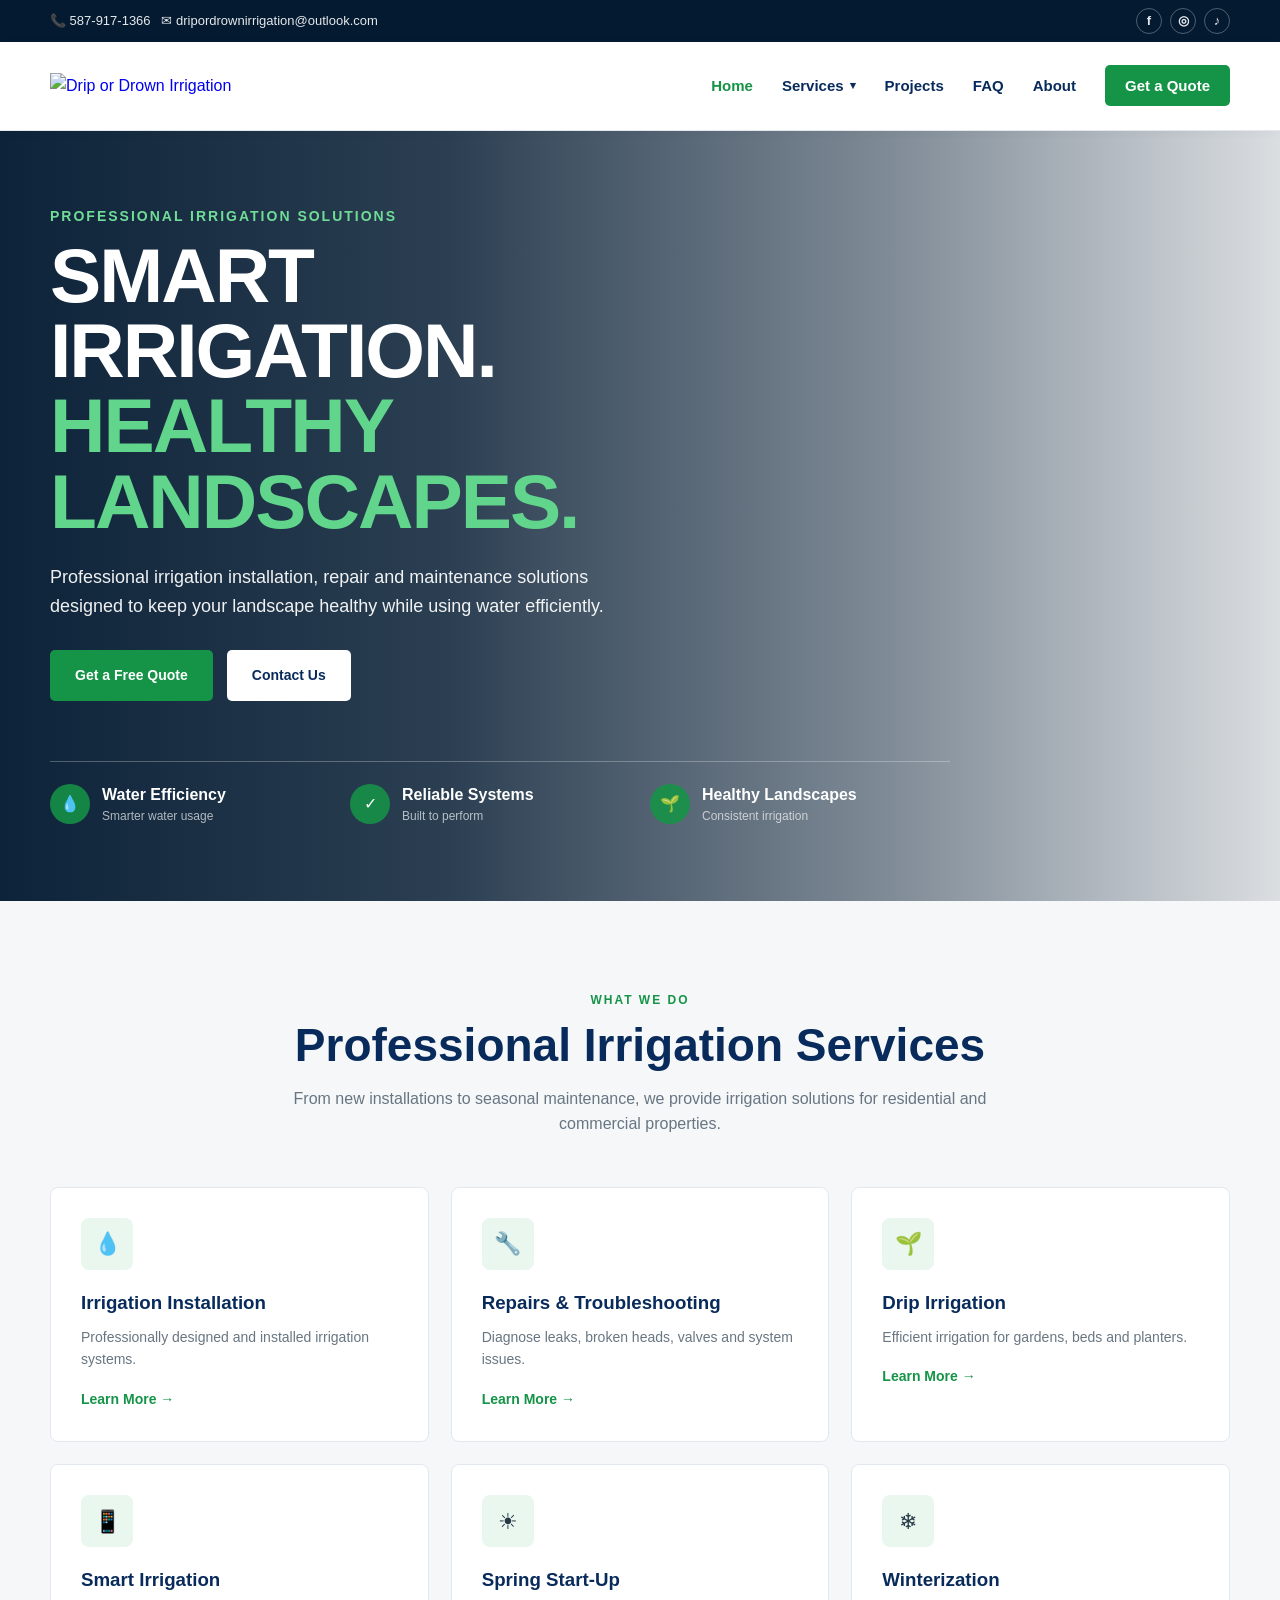
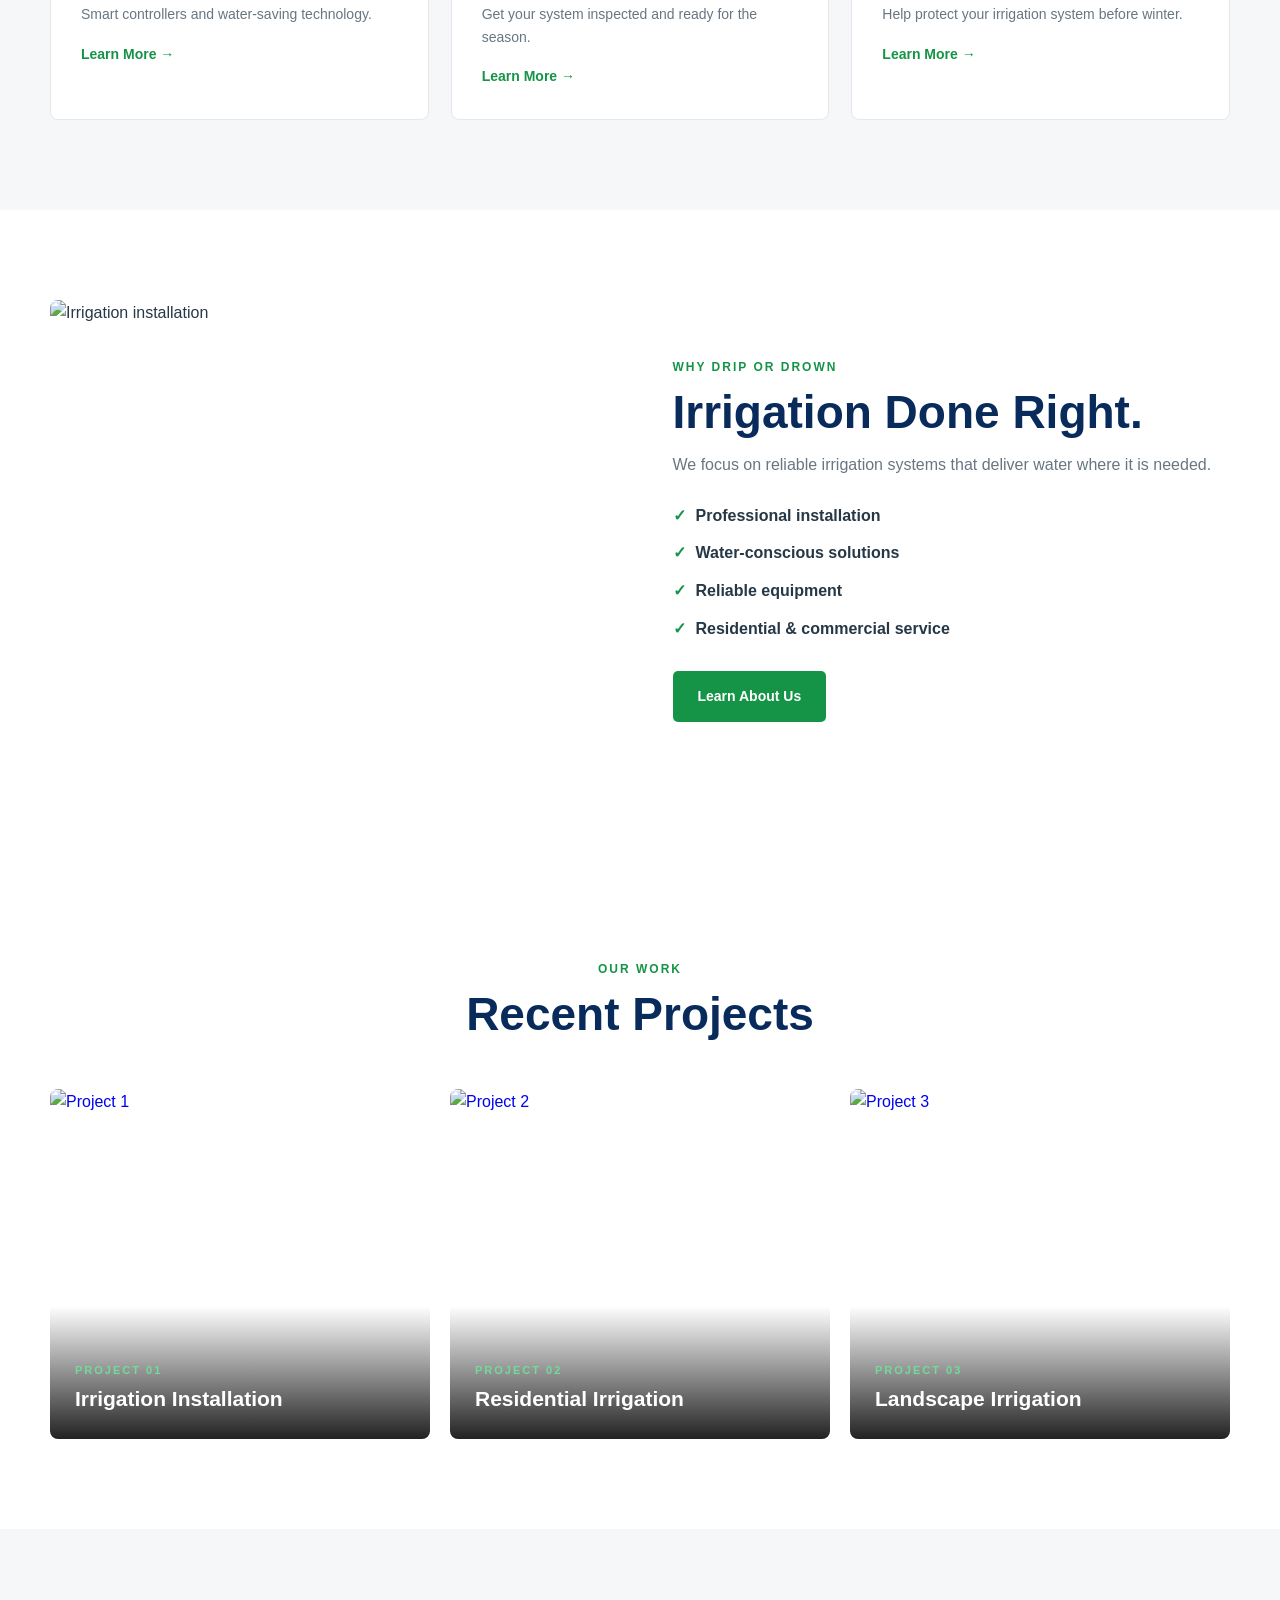
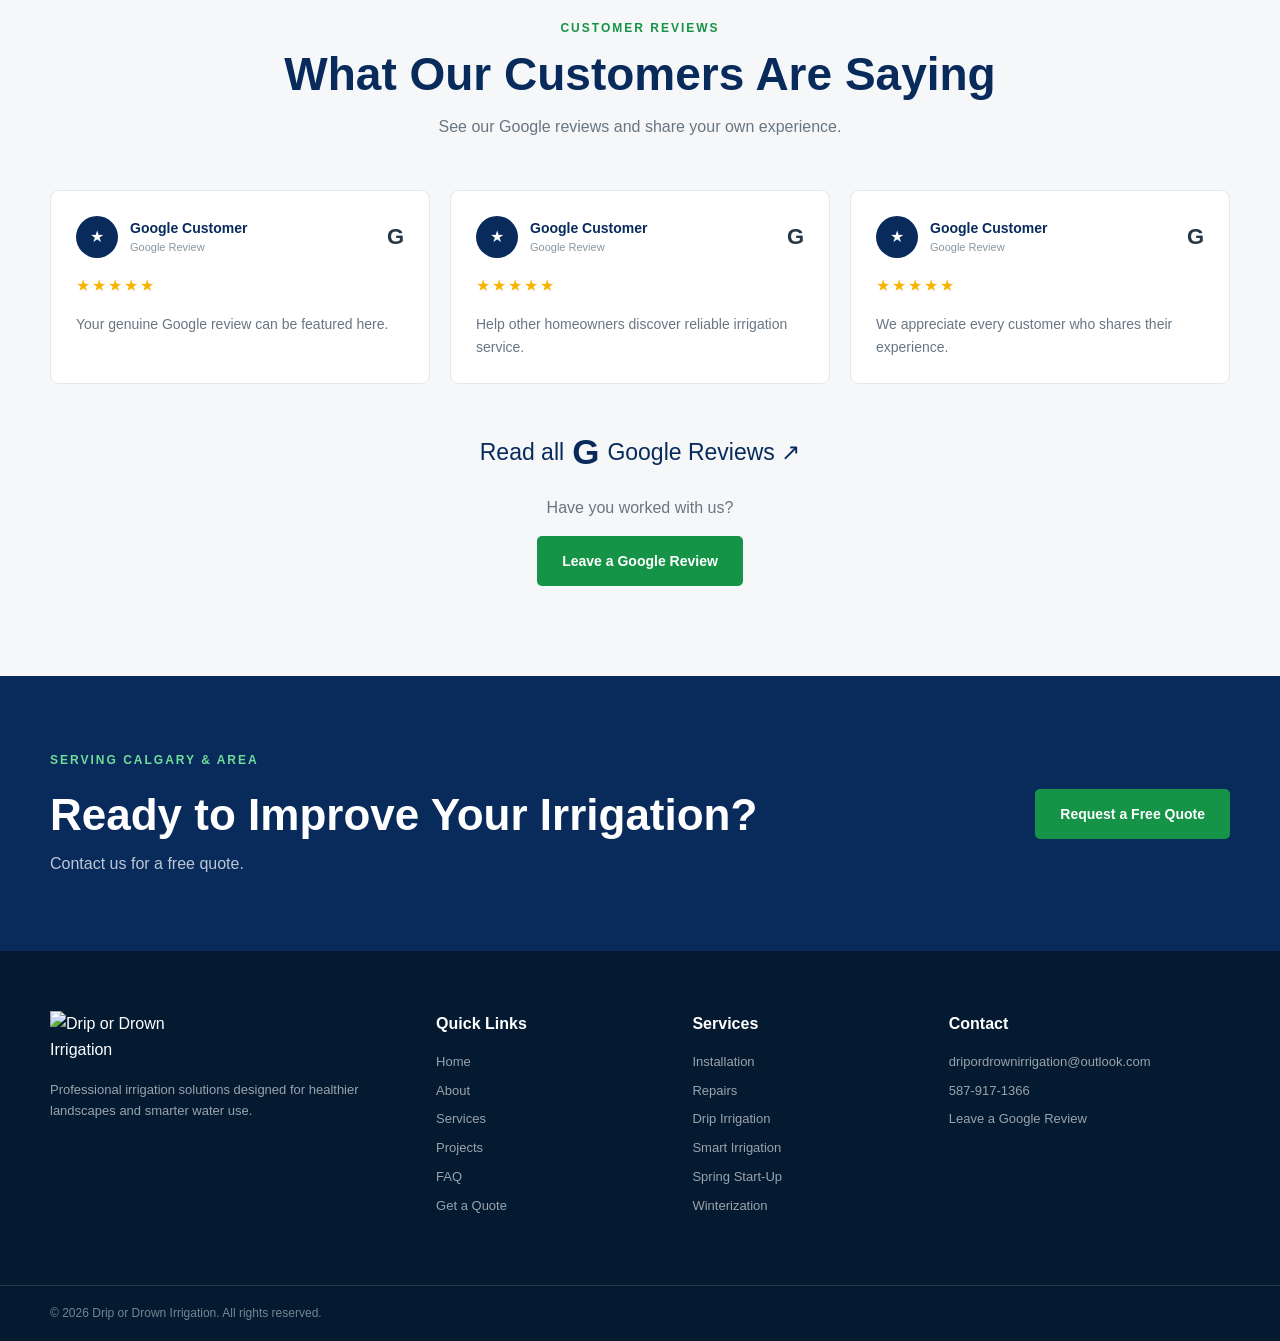
==== commit 2ee54f51: "Add files via upload" ====
--- a/index.html
+++ b/index.html
@@ -1,4 +1,39 @@
-<!DOCTYPE html><html lang="en"><head><meta charset="UTF-8"><meta name="viewport" content="width=device-width,initial-scale=1.0"><title>Drip or Drown Irrigation | Calgary & Area</title><link rel="icon" type="image/png" href="images/logo.png"><link rel="stylesheet" href="style.css"></head><body class="home-page"><div class="top-bar"><div class="container top-bar-inner"><div><a href="tel:5879171366">📞 587-917-1366</a> &nbsp; <a href="mailto:dripordrownirrigation@outlook.com">✉ dripordrownirrigation@outlook.com</a></div><div class="social-links"><a href="#" aria-label="Facebook">f</a><a href="#" aria-label="Instagram">◎</a><a href="#" aria-label="TikTok">♪</a></div></div></div>
+<!DOCTYPE html><html lang="en"><head><title>Irrigation Installation & Repair Calgary | Drip or Drown Irrigation</title>
+<meta name="description" content="Professional irrigation installation, repair, inspection, drip irrigation, smart irrigation and seasonal services in Calgary, Chestermere and surrounding areas.">
+<link rel="canonical" href="https://dripordrownirrigation.ca/">
+<meta property="og:title" content="Irrigation Installation & Repair Calgary | Drip or Drown Irrigation">
+<meta property="og:description" content="Professional irrigation installation, repair, inspection, drip irrigation, smart irrigation and seasonal services in Calgary, Chestermere and surrounding areas.">
+<meta property="og:url" content="https://dripordrownirrigation.ca/">
+<meta property="og:type" content="website">
+<meta property="og:image" content="https://dripordrownirrigation.ca/images/hero.jpg">
+<meta name="twitter:card" content="summary_large_image">
+<script type="application/ld+json">
+{
+  "@context": "https://schema.org",
+  "@type": "LocalBusiness",
+  "name": "Drip or Drown Irrigation",
+  "url": "https://dripordrownirrigation.ca/",
+  "telephone": "+1-587-917-1366",
+  "email": "dripordrownirrigation@outlook.com",
+  "logo": "https://dripordrownirrigation.ca/images/logo.png",
+  "image": "https://dripordrownirrigation.ca/images/hero.jpg",
+  "description": "Professional irrigation installation, repair, inspection, drip irrigation, smart irrigation and seasonal irrigation services in Calgary, Chestermere and surrounding areas.",
+  "areaServed": [
+    {"@type": "City", "name": "Calgary"},
+    {"@type": "City", "name": "Chestermere"}
+  ],
+  "serviceType": [
+    "Irrigation installation",
+    "Irrigation repair",
+    "Irrigation inspection",
+    "Spring irrigation start-up",
+    "Irrigation winterization",
+    "Drip irrigation",
+    "Smart irrigation"
+  ]
+}
+</script>
+<meta charset="UTF-8"><meta name="viewport" content="width=device-width,initial-scale=1.0"><link rel="icon" type="image/png" href="images/logo.png"><link rel="stylesheet" href="style.css"></head><body class="home-page"><div class="top-bar"><div class="container top-bar-inner"><div><a href="tel:5879171366">📞 587-917-1366</a> &nbsp; <a href="mailto:dripordrownirrigation@outlook.com">✉ dripordrownirrigation@outlook.com</a></div><div class="social-links"><a href="#" aria-label="Facebook">f</a><a href="#" aria-label="Instagram">◎</a><a href="#" aria-label="TikTok">♪</a></div></div></div>
 <header class="main-header"><div class="container header-inner"><a href="index.html"><img src="images/logo.png" alt="Drip or Drown Irrigation" class="site-logo"></a><button class="mobile-menu-button" aria-label="Open navigation" aria-expanded="false"><span></span><span></span><span></span></button><nav class="main-nav"><ul>
 <li><a href="index.html" class="active">Home</a></li><li class="nav-dropdown"><a href="services.html" class="dropdown-toggle">Services <span class="dropdown-arrow">▾</span></a><div class="mega-menu"><div class="mega-menu-column"><h4>Services</h4><a href="services.html#installation">Irrigation Installation</a><a href="services.html#repairs">Repairs &amp; Troubleshooting</a><a href="services.html#inspection">Irrigation Inspection</a><a href="services.html#startup">Spring Start-Up</a><a href="services.html#winterization">Winterization / Blow Out</a><a href="services.html#drip">Drip Irrigation</a><a href="services.html#smart">Smart Irrigation</a></div><div class="mega-menu-column"><h4>Sales &amp; Specialties</h4><a href="services.html#installation">New System Installation</a><a href="services.html#smart">Smart Controllers</a><a href="services.html#drip">Drip Irrigation Systems</a><a href="services.html#water-saving">Water-Saving Solutions</a><a href="services.html#residential">Residential Irrigation</a><a href="services.html#commercial">Commercial Irrigation</a></div></div></li>
 <li><a href="projects.html">Projects</a></li><li><a href="faq.html">FAQ</a></li><li><a href="about.html">About</a></li><li class="quote-nav"><a href="contact.html">Get a Quote</a></li></ul></nav></div></header><section class="hero"><div class="hero-overlay"></div><div class="container hero-content"><div class="hero-text"><span class="hero-eyebrow">PROFESSIONAL IRRIGATION SOLUTIONS</span><h1>SMART IRRIGATION.<br><span>HEALTHY LANDSCAPES.</span></h1><p>Professional irrigation installation, repair and maintenance solutions designed to keep your landscape healthy while using water efficiently.</p><div class="hero-buttons"><a href="contact.html" class="btn btn-primary">Get a Free Quote</a><a href="mailto:dripordrownirrigation@outlook.com" class="btn btn-secondary">Contact Us</a></div></div><div class="hero-benefits"><div class="hero-benefit"><div class="benefit-icon">💧</div><div><strong>Water Efficiency</strong><span>Smarter water usage</span></div></div><div class="hero-benefit"><div class="benefit-icon">✓</div><div><strong>Reliable Systems</strong><span>Built to perform</span></div></div><div class="hero-benefit"><div class="benefit-icon">🌱</div><div><strong>Healthy Landscapes</strong><span>Consistent irrigation</span></div></div></div></div></section><section class="section services-preview"><div class="container"><div class="section-heading"><span class="section-label">WHAT WE DO</span><h2>Professional Irrigation Services</h2><p>From new installations to seasonal maintenance, we provide irrigation solutions for residential and commercial properties.</p></div><div class="service-grid"><article class="service-card"><div class="service-icon">💧</div><h3>Irrigation Installation</h3><p>Professionally designed and installed irrigation systems.</p><a href="services.html#installation">Learn More →</a></article><article class="service-card"><div class="service-icon">🔧</div><h3>Repairs &amp; Troubleshooting</h3><p>Diagnose leaks, broken heads, valves and system issues.</p><a href="services.html#repairs">Learn More →</a></article><article class="service-card"><div class="service-icon">🌱</div><h3>Drip Irrigation</h3><p>Efficient irrigation for gardens, beds and planters.</p><a href="services.html#drip">Learn More →</a></article><article class="service-card"><div class="service-icon">📱</div><h3>Smart Irrigation</h3><p>Smart controllers and water-saving technology.</p><a href="services.html#smart">Learn More →</a></article><article class="service-card"><div class="service-icon">☀</div><h3>Spring Start-Up</h3><p>Get your system inspected and ready for the season.</p><a href="services.html#startup">Learn More →</a></article><article class="service-card"><div class="service-icon">❄</div><h3>Winterization</h3><p>Help protect your irrigation system before winter.</p><a href="services.html#winterization">Learn More →</a></article></div></div></section><section class="section"><div class="container why-grid"><div class="why-image"><img src="images/Project1.jpg" alt="Irrigation installation"></div><div class="why-content"><span class="section-label">WHY DRIP OR DROWN</span><h2>Irrigation Done Right.</h2><p>We focus on reliable irrigation systems that deliver water where it is needed.</p><div class="check-list"><div><span>✓</span>Professional installation</div><div><span>✓</span>Water-conscious solutions</div><div><span>✓</span>Reliable equipment</div><div><span>✓</span>Residential &amp; commercial service</div></div><a href="about.html" class="btn btn-primary">Learn About Us</a></div></div></section><section class="section"><div class="container"><div class="section-heading"><span class="section-label">OUR WORK</span><h2>Recent Projects</h2></div><div class="project-grid"><a href="projects.html" class="project-card"><img src="images/Project1.jpg" alt="Project 1"><div class="project-overlay"><span>PROJECT 01</span><h3>Irrigation Installation</h3></div></a><a href="projects.html" class="project-card"><img src="images/Project2.jpg" alt="Project 2"><div class="project-overlay"><span>PROJECT 02</span><h3>Residential Irrigation</h3></div></a><a href="projects.html" class="project-card"><img src="images/Project3.jpg" alt="Project 3"><div class="project-overlay"><span>PROJECT 03</span><h3>Landscape Irrigation</h3></div></a></div></div></section><section class="reviews-section"><div class="container"><div class="section-heading"><span class="section-label">CUSTOMER REVIEWS</span><h2>What Our Customers Are Saying</h2><p>See our Google reviews and share your own experience.</p></div><div class="review-cards"><div class="review-card"><div class="review-card-top"><div class="review-avatar">★</div><div><strong>Google Customer</strong><span>Google Review</span></div><div class="google-g">G</div></div><div class="stars">★★★★★</div><p>Your genuine Google review can be featured here.</p></div><div class="review-card"><div class="review-card-top"><div class="review-avatar">★</div><div><strong>Google Customer</strong><span>Google Review</span></div><div class="google-g">G</div></div><div class="stars">★★★★★</div><p>Help other homeowners discover reliable irrigation service.</p></div><div class="review-card"><div class="review-card-top"><div class="review-avatar">★</div><div><strong>Google Customer</strong><span>Google Review</span></div><div class="google-g">G</div></div><div class="stars">★★★★★</div><p>We appreciate every customer who shares their experience.</p></div></div><div class="reviews-action"><a href="https://g.page/r/Cbk-35Sg1avGECE/review" target="_blank" rel="noopener noreferrer" class="google-review-link">Read all <strong class="google-logo-text">G</strong> Google Reviews ↗</a><p>Have you worked with us?</p><a href="https://g.page/r/Cbk-35Sg1avGECE/review" target="_blank" rel="noopener noreferrer" class="btn btn-primary">Leave a Google Review</a></div></div></section><section class="cta-section"><div class="container cta-inner"><div><span class="section-label">SERVING CALGARY &amp; AREA</span><h2>Ready to Improve Your Irrigation?</h2><p>Contact us for a free quote.</p></div><a href="contact.html" class="btn btn-primary">Request a Free Quote</a></div></section><footer class="site-footer"><div class="container footer-grid"><div class="footer-brand"><img src="images/logo.png" alt="Drip or Drown Irrigation"><p>Professional irrigation solutions designed for healthier landscapes and smarter water use.</p></div><div><h4>Quick Links</h4><a href="index.html">Home</a><a href="about.html">About</a><a href="services.html">Services</a><a href="projects.html">Projects</a><a href="faq.html">FAQ</a><a href="contact.html">Get a Quote</a></div><div><h4>Services</h4><a href="services.html#installation">Installation</a><a href="services.html#repairs">Repairs</a><a href="services.html#drip">Drip Irrigation</a><a href="services.html#smart">Smart Irrigation</a><a href="services.html#startup">Spring Start-Up</a><a href="services.html#winterization">Winterization</a></div><div><h4>Contact</h4><a href="mailto:dripordrownirrigation@outlook.com">dripordrownirrigation@outlook.com</a><a href="tel:5879171366">587-917-1366</a><a href="https://g.page/r/Cbk-35Sg1avGECE/review" target="_blank" rel="noopener noreferrer">Leave a Google Review</a></div></div><div class="footer-bottom"><div class="container"><p>© <span id="current-year"></span> Drip or Drown Irrigation. All rights reserved.</p></div></div></footer><script src="script.js"></script></body></html>
--- a/style.css
+++ b/style.css
@@ -24,3 +24,5 @@
 
 @media(max-width:950px){.main-nav{display:none;position:absolute;top:100%;left:0;right:0;background:#fff;box-shadow:0 15px 30px #0002}.main-nav.mobile-open{display:block}.main-nav>ul{display:block;padding:15px 20px}.main-nav li{border-bottom:1px solid var(--border)}.main-nav a{display:block;padding:14px 5px}.mobile-menu-button{display:block}.mega-menu{position:static;width:100%;transform:none!important;display:none;opacity:1;visibility:visible;pointer-events:auto;grid-template-columns:1fr;padding:15px;box-shadow:none;border-radius:5px}.nav-dropdown.mobile-open .mega-menu{display:grid}.mega-menu-column{padding:10px 5px}.mega-menu-column:first-child{border-right:0;border-bottom:1px solid var(--border)}.hero,.hero-content{min-height:720px}.hero-benefits{grid-template-columns:1fr;gap:15px}.service-grid,.review-cards{grid-template-columns:repeat(2,1fr)}.project-grid{grid-template-columns:repeat(2,1fr)}.why-grid,.about-grid,.contact-grid,.service-detail,.project-detail{grid-template-columns:1fr;gap:35px}.service-detail.reverse .service-detail-content,.project-detail.reverse .project-detail-content{order:1}.service-detail.reverse .service-detail-image,.project-detail.reverse .project-detail-images{order:2}.footer-grid{grid-template-columns:repeat(2,1fr)}}
 @media(max-width:650px){.container{width:calc(100% - 30px)}.top-bar-inner{justify-content:center}.social-links{display:none}.site-logo{width:160px}.hero,.hero-content{min-height:760px}.hero h1{font-size:43px}.hero p{font-size:16px}.hero-buttons{flex-direction:column}.hero-buttons .btn{width:100%}.section{padding:65px 0}.service-grid,.review-cards,.project-grid{grid-template-columns:1fr}.why-image img,.about-grid img{height:350px}.project-card{height:300px}.footer-grid{grid-template-columns:1fr}.form-grid{grid-template-columns:1fr}.form-group.full{grid-column:auto}.project-detail-images{grid-template-columns:1fr}.project-detail-images img{height:250px}}
+
+.project-meta{font-size:.92rem;margin-top:7px;color:var(--muted)}.project-meta strong{color:var(--text)}
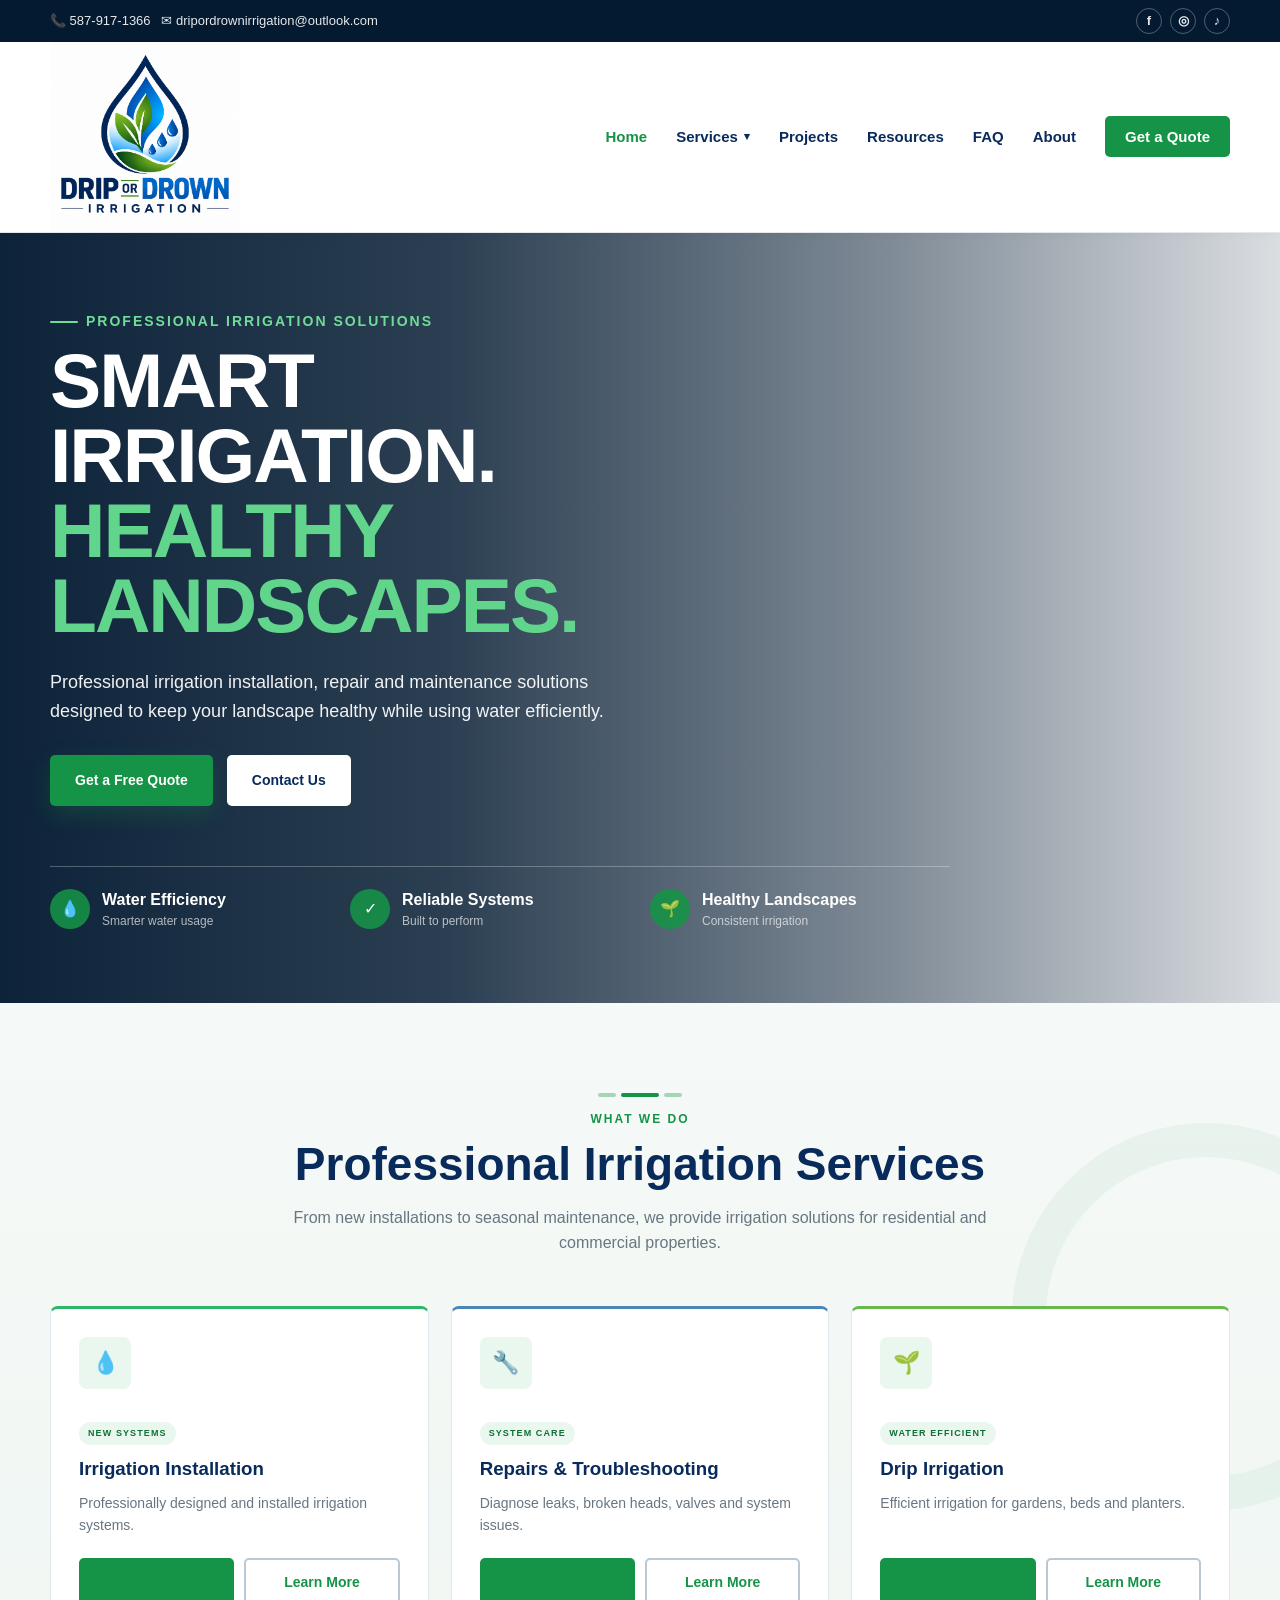
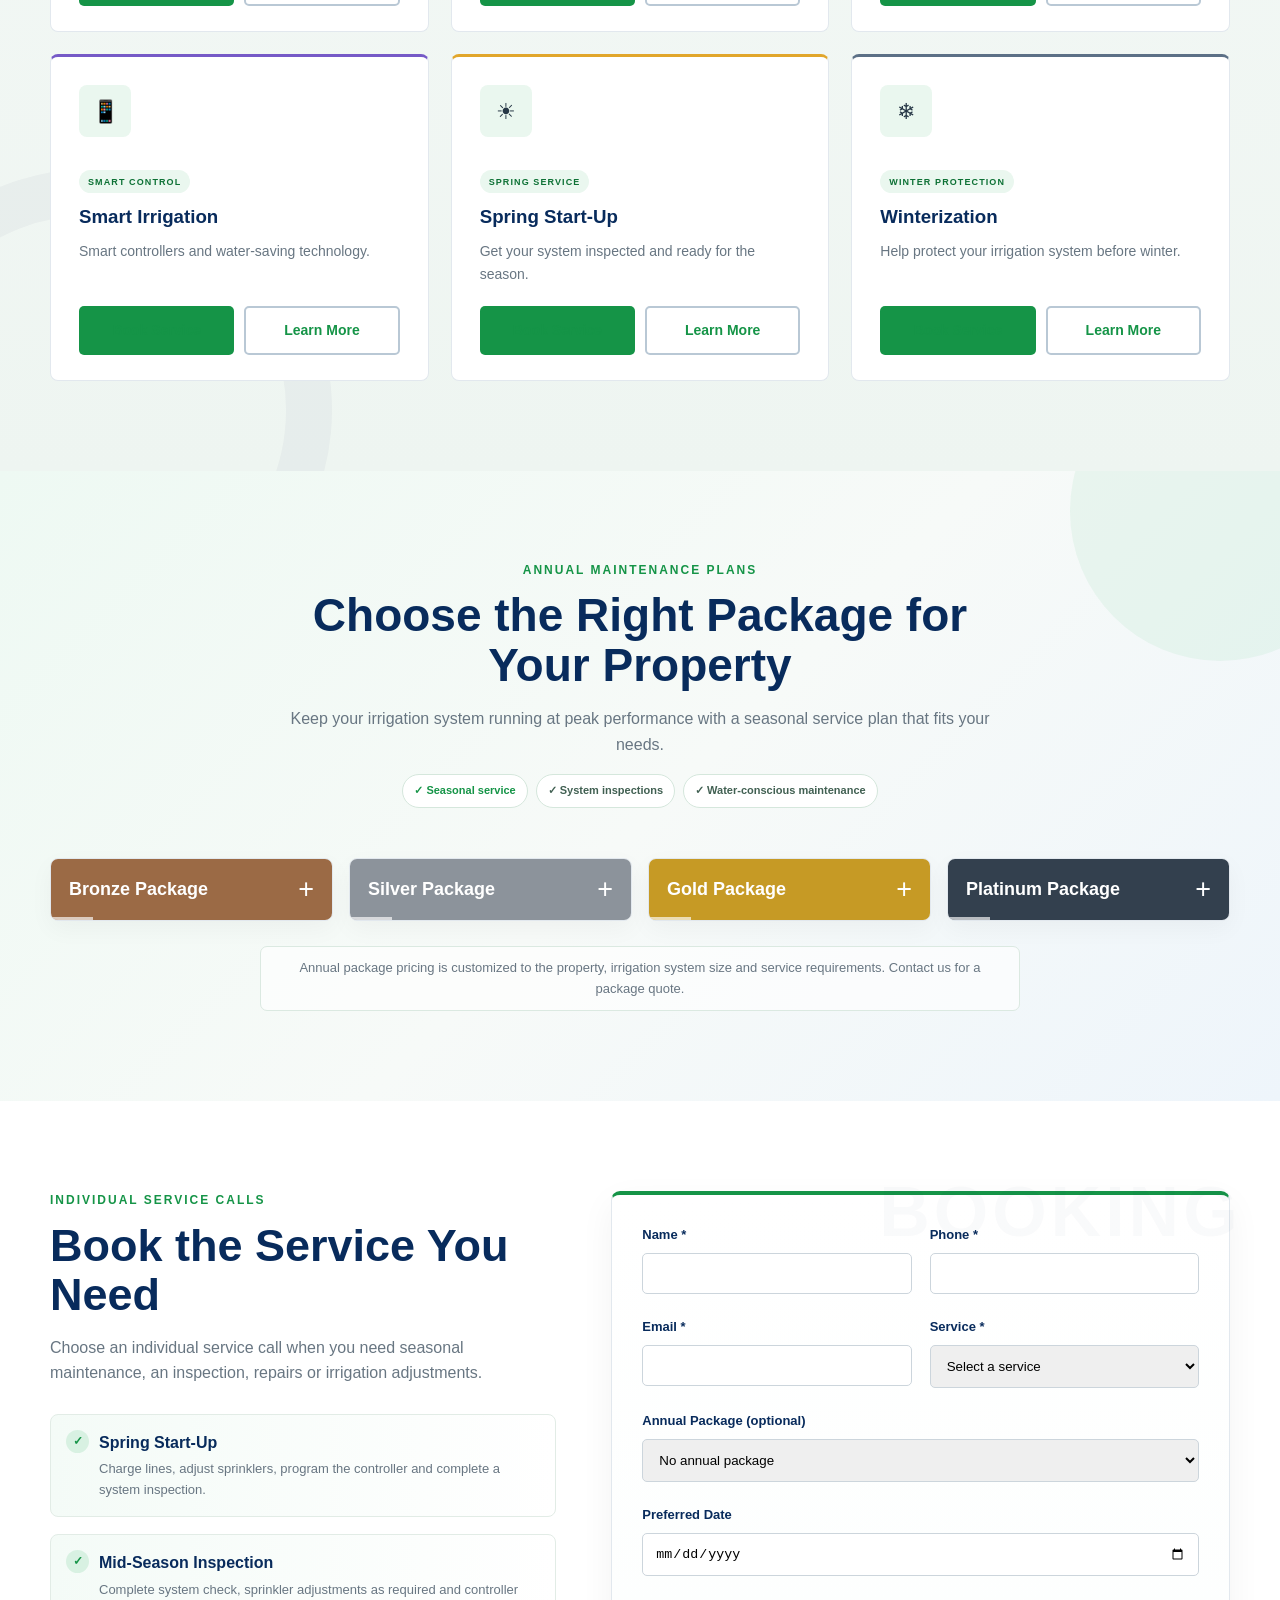
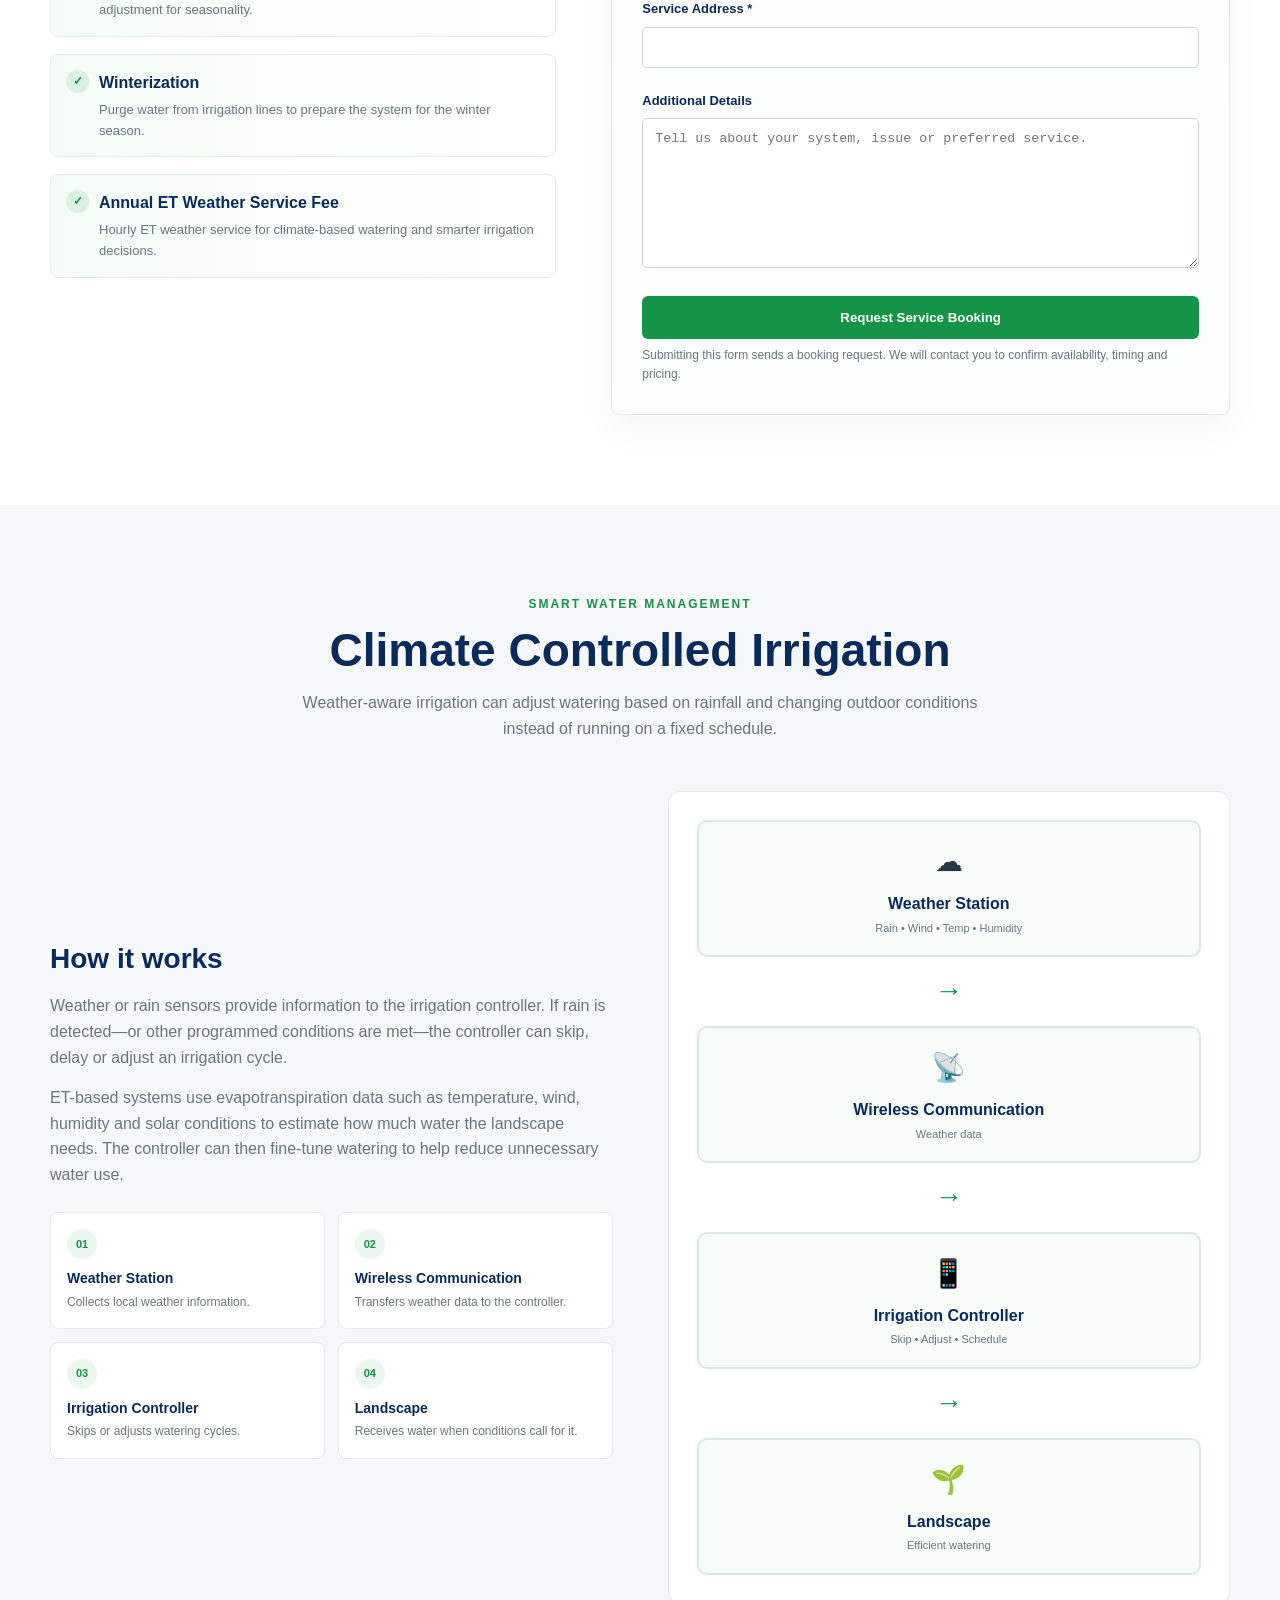
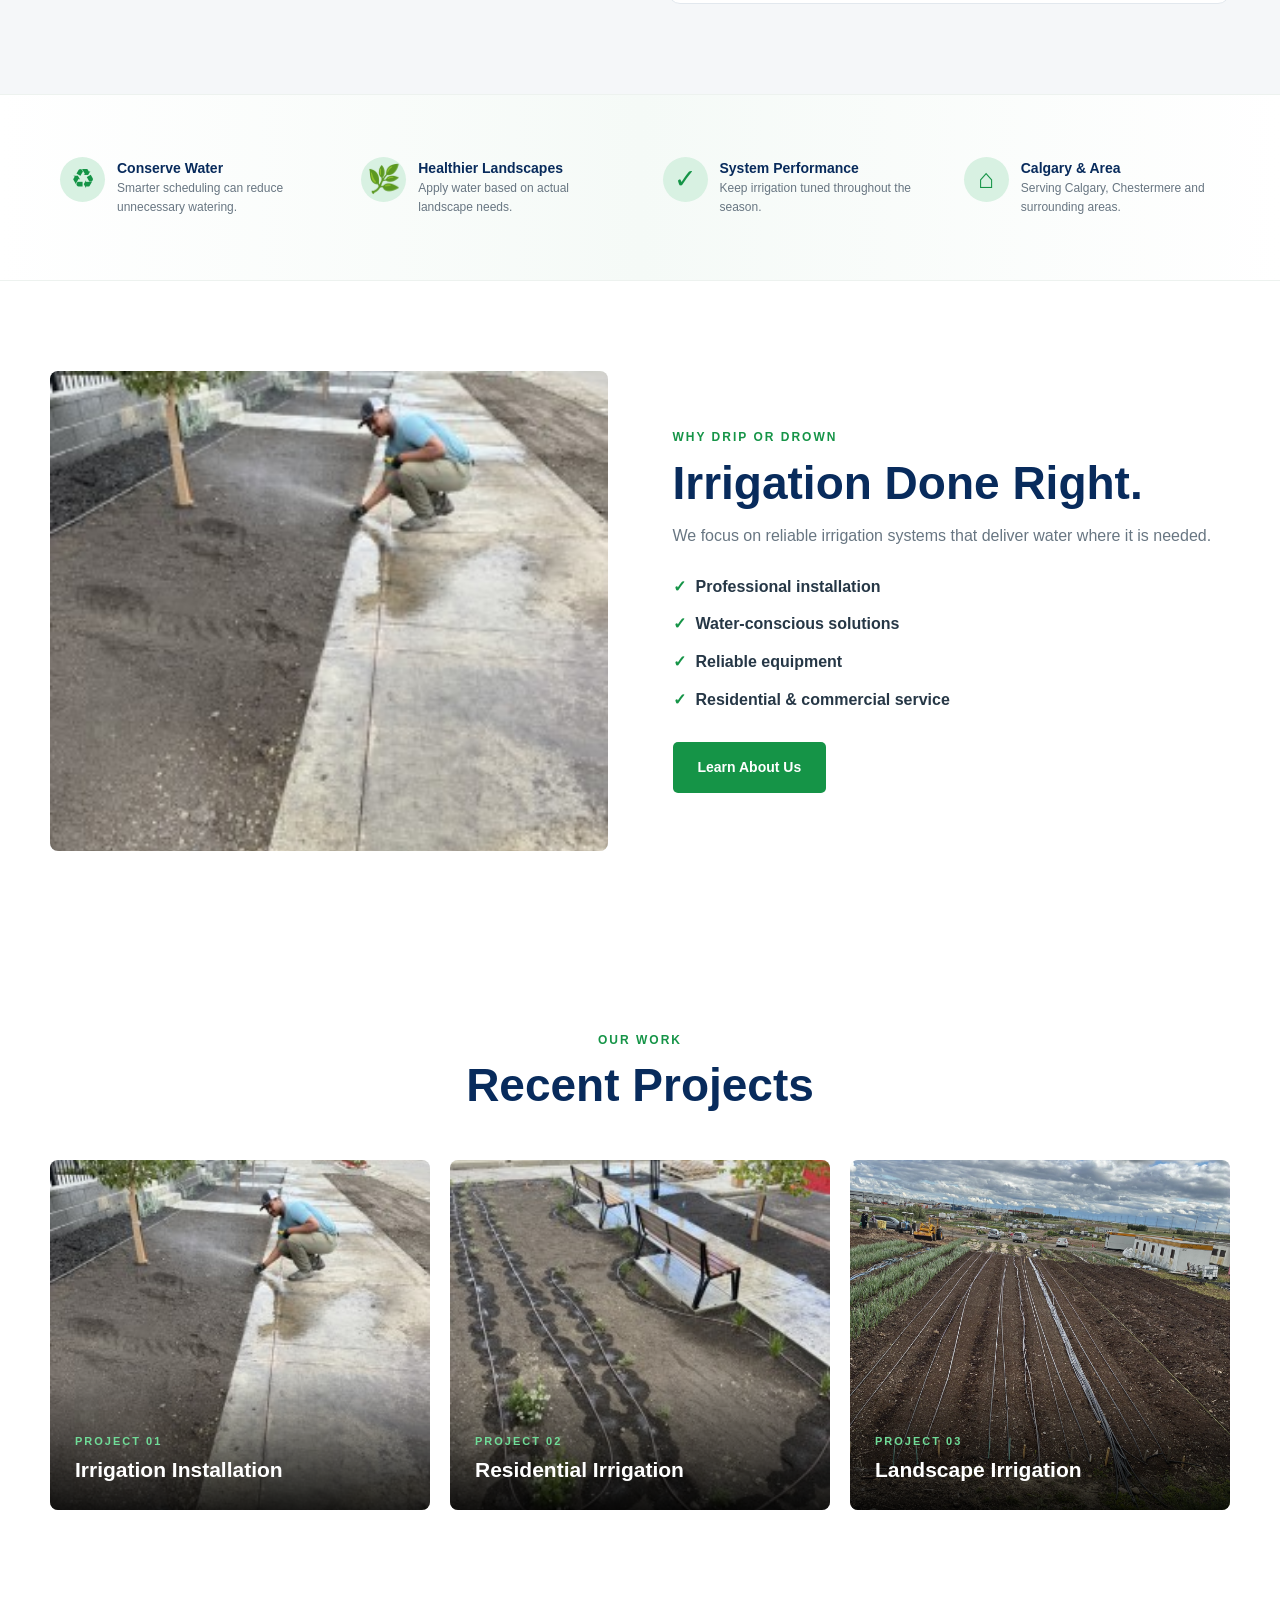
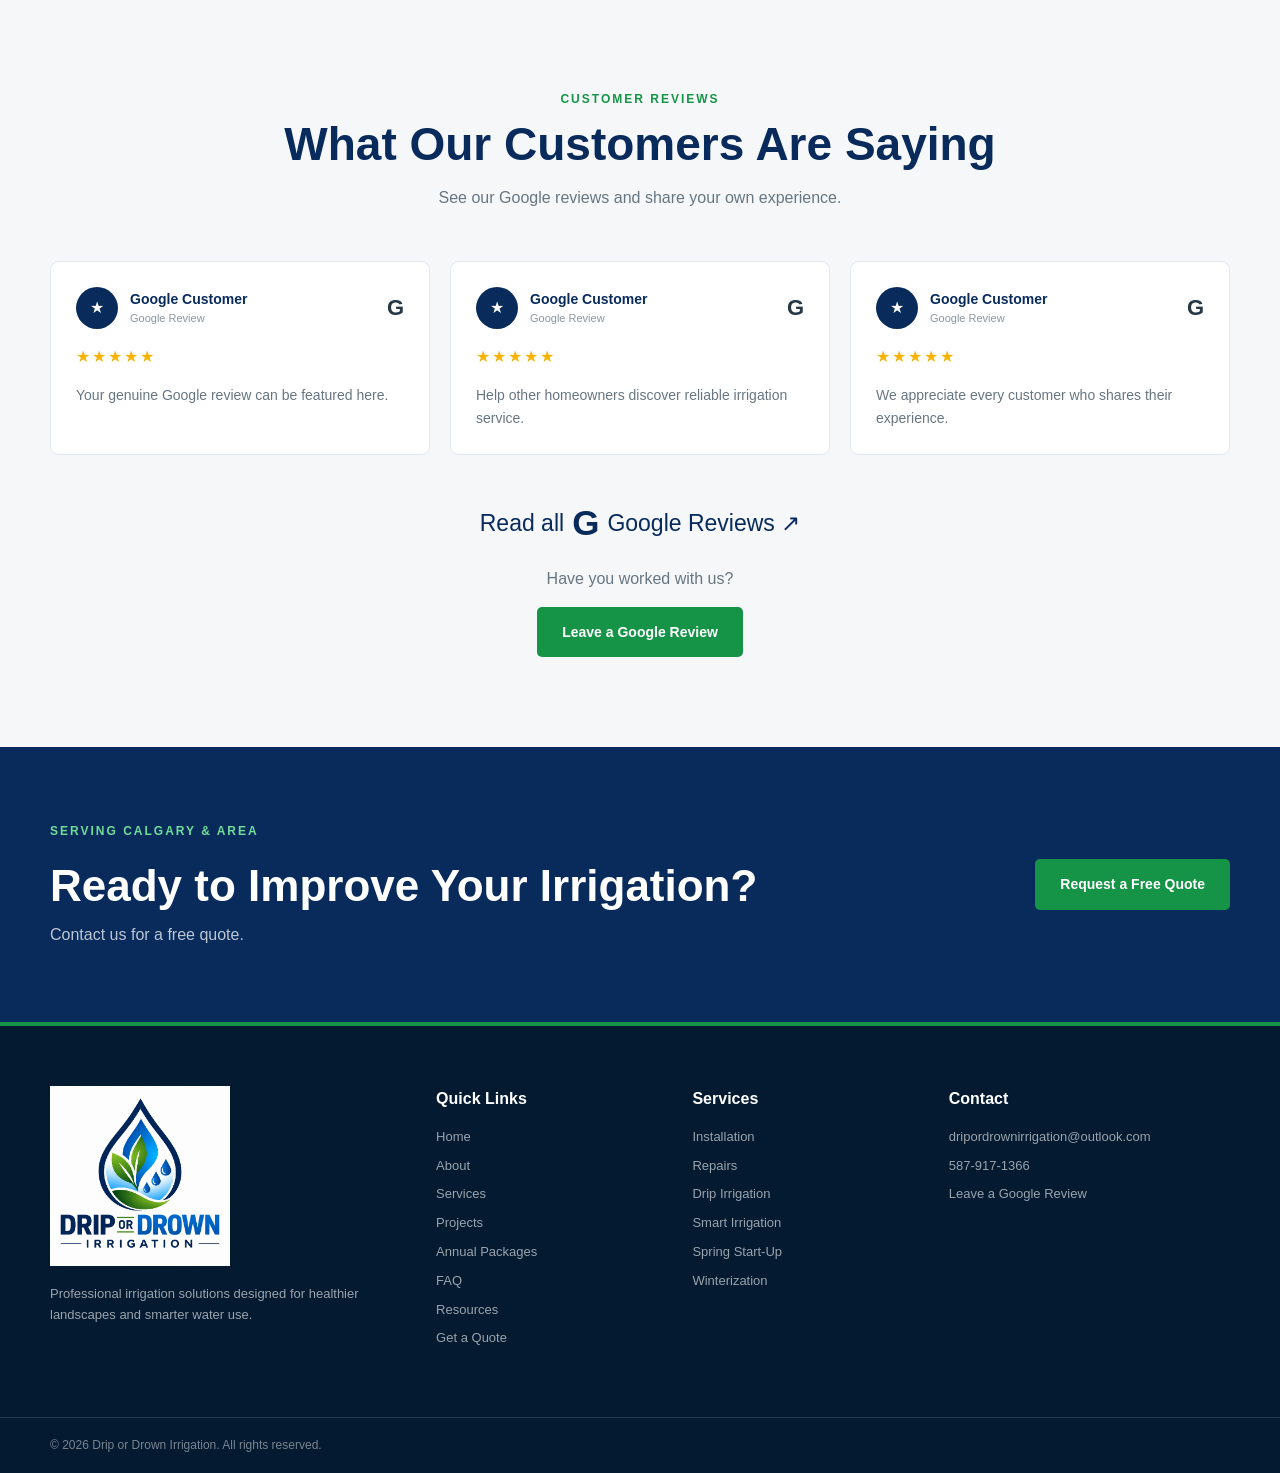
==== commit 97a93334: "Add files via upload" ====
--- a/index.html
+++ b/index.html
@@ -36,4 +36,4 @@
 <meta charset="UTF-8"><meta name="viewport" content="width=device-width,initial-scale=1.0"><link rel="icon" type="image/png" href="images/logo.png"><link rel="stylesheet" href="style.css"></head><body class="home-page"><div class="top-bar"><div class="container top-bar-inner"><div><a href="tel:5879171366">📞 587-917-1366</a> &nbsp; <a href="mailto:dripordrownirrigation@outlook.com">✉ dripordrownirrigation@outlook.com</a></div><div class="social-links"><a href="#" aria-label="Facebook">f</a><a href="#" aria-label="Instagram">◎</a><a href="#" aria-label="TikTok">♪</a></div></div></div>
 <header class="main-header"><div class="container header-inner"><a href="index.html"><img src="images/logo.png" alt="Drip or Drown Irrigation" class="site-logo"></a><button class="mobile-menu-button" aria-label="Open navigation" aria-expanded="false"><span></span><span></span><span></span></button><nav class="main-nav"><ul>
 <li><a href="index.html" class="active">Home</a></li><li class="nav-dropdown"><a href="services.html" class="dropdown-toggle">Services <span class="dropdown-arrow">▾</span></a><div class="mega-menu"><div class="mega-menu-column"><h4>Services</h4><a href="services.html#installation">Irrigation Installation</a><a href="services.html#repairs">Repairs &amp; Troubleshooting</a><a href="services.html#inspection">Irrigation Inspection</a><a href="services.html#startup">Spring Start-Up</a><a href="services.html#winterization">Winterization / Blow Out</a><a href="services.html#drip">Drip Irrigation</a><a href="services.html#smart">Smart Irrigation</a></div><div class="mega-menu-column"><h4>Sales &amp; Specialties</h4><a href="services.html#installation">New System Installation</a><a href="services.html#smart">Smart Controllers</a><a href="services.html#drip">Drip Irrigation Systems</a><a href="services.html#water-saving">Water-Saving Solutions</a><a href="services.html#residential">Residential Irrigation</a><a href="services.html#commercial">Commercial Irrigation</a></div></div></li>
-<li><a href="projects.html">Projects</a></li><li><a href="faq.html">FAQ</a></li><li><a href="about.html">About</a></li><li class="quote-nav"><a href="contact.html">Get a Quote</a></li></ul></nav></div></header><section class="hero"><div class="hero-overlay"></div><div class="container hero-content"><div class="hero-text"><span class="hero-eyebrow">PROFESSIONAL IRRIGATION SOLUTIONS</span><h1>SMART IRRIGATION.<br><span>HEALTHY LANDSCAPES.</span></h1><p>Professional irrigation installation, repair and maintenance solutions designed to keep your landscape healthy while using water efficiently.</p><div class="hero-buttons"><a href="contact.html" class="btn btn-primary">Get a Free Quote</a><a href="mailto:dripordrownirrigation@outlook.com" class="btn btn-secondary">Contact Us</a></div></div><div class="hero-benefits"><div class="hero-benefit"><div class="benefit-icon">💧</div><div><strong>Water Efficiency</strong><span>Smarter water usage</span></div></div><div class="hero-benefit"><div class="benefit-icon">✓</div><div><strong>Reliable Systems</strong><span>Built to perform</span></div></div><div class="hero-benefit"><div class="benefit-icon">🌱</div><div><strong>Healthy Landscapes</strong><span>Consistent irrigation</span></div></div></div></div></section><section class="section services-preview"><div class="container"><div class="section-heading"><span class="section-label">WHAT WE DO</span><h2>Professional Irrigation Services</h2><p>From new installations to seasonal maintenance, we provide irrigation solutions for residential and commercial properties.</p></div><div class="service-grid"><article class="service-card"><div class="service-icon">💧</div><h3>Irrigation Installation</h3><p>Professionally designed and installed irrigation systems.</p><a href="services.html#installation">Learn More →</a></article><article class="service-card"><div class="service-icon">🔧</div><h3>Repairs &amp; Troubleshooting</h3><p>Diagnose leaks, broken heads, valves and system issues.</p><a href="services.html#repairs">Learn More →</a></article><article class="service-card"><div class="service-icon">🌱</div><h3>Drip Irrigation</h3><p>Efficient irrigation for gardens, beds and planters.</p><a href="services.html#drip">Learn More →</a></article><article class="service-card"><div class="service-icon">📱</div><h3>Smart Irrigation</h3><p>Smart controllers and water-saving technology.</p><a href="services.html#smart">Learn More →</a></article><article class="service-card"><div class="service-icon">☀</div><h3>Spring Start-Up</h3><p>Get your system inspected and ready for the season.</p><a href="services.html#startup">Learn More →</a></article><article class="service-card"><div class="service-icon">❄</div><h3>Winterization</h3><p>Help protect your irrigation system before winter.</p><a href="services.html#winterization">Learn More →</a></article></div></div></section><section class="section"><div class="container why-grid"><div class="why-image"><img src="images/Project1.jpg" alt="Irrigation installation"></div><div class="why-content"><span class="section-label">WHY DRIP OR DROWN</span><h2>Irrigation Done Right.</h2><p>We focus on reliable irrigation systems that deliver water where it is needed.</p><div class="check-list"><div><span>✓</span>Professional installation</div><div><span>✓</span>Water-conscious solutions</div><div><span>✓</span>Reliable equipment</div><div><span>✓</span>Residential &amp; commercial service</div></div><a href="about.html" class="btn btn-primary">Learn About Us</a></div></div></section><section class="section"><div class="container"><div class="section-heading"><span class="section-label">OUR WORK</span><h2>Recent Projects</h2></div><div class="project-grid"><a href="projects.html" class="project-card"><img src="images/Project1.jpg" alt="Project 1"><div class="project-overlay"><span>PROJECT 01</span><h3>Irrigation Installation</h3></div></a><a href="projects.html" class="project-card"><img src="images/Project2.jpg" alt="Project 2"><div class="project-overlay"><span>PROJECT 02</span><h3>Residential Irrigation</h3></div></a><a href="projects.html" class="project-card"><img src="images/Project3.jpg" alt="Project 3"><div class="project-overlay"><span>PROJECT 03</span><h3>Landscape Irrigation</h3></div></a></div></div></section><section class="reviews-section"><div class="container"><div class="section-heading"><span class="section-label">CUSTOMER REVIEWS</span><h2>What Our Customers Are Saying</h2><p>See our Google reviews and share your own experience.</p></div><div class="review-cards"><div class="review-card"><div class="review-card-top"><div class="review-avatar">★</div><div><strong>Google Customer</strong><span>Google Review</span></div><div class="google-g">G</div></div><div class="stars">★★★★★</div><p>Your genuine Google review can be featured here.</p></div><div class="review-card"><div class="review-card-top"><div class="review-avatar">★</div><div><strong>Google Customer</strong><span>Google Review</span></div><div class="google-g">G</div></div><div class="stars">★★★★★</div><p>Help other homeowners discover reliable irrigation service.</p></div><div class="review-card"><div class="review-card-top"><div class="review-avatar">★</div><div><strong>Google Customer</strong><span>Google Review</span></div><div class="google-g">G</div></div><div class="stars">★★★★★</div><p>We appreciate every customer who shares their experience.</p></div></div><div class="reviews-action"><a href="https://g.page/r/Cbk-35Sg1avGECE/review" target="_blank" rel="noopener noreferrer" class="google-review-link">Read all <strong class="google-logo-text">G</strong> Google Reviews ↗</a><p>Have you worked with us?</p><a href="https://g.page/r/Cbk-35Sg1avGECE/review" target="_blank" rel="noopener noreferrer" class="btn btn-primary">Leave a Google Review</a></div></div></section><section class="cta-section"><div class="container cta-inner"><div><span class="section-label">SERVING CALGARY &amp; AREA</span><h2>Ready to Improve Your Irrigation?</h2><p>Contact us for a free quote.</p></div><a href="contact.html" class="btn btn-primary">Request a Free Quote</a></div></section><footer class="site-footer"><div class="container footer-grid"><div class="footer-brand"><img src="images/logo.png" alt="Drip or Drown Irrigation"><p>Professional irrigation solutions designed for healthier landscapes and smarter water use.</p></div><div><h4>Quick Links</h4><a href="index.html">Home</a><a href="about.html">About</a><a href="services.html">Services</a><a href="projects.html">Projects</a><a href="faq.html">FAQ</a><a href="contact.html">Get a Quote</a></div><div><h4>Services</h4><a href="services.html#installation">Installation</a><a href="services.html#repairs">Repairs</a><a href="services.html#drip">Drip Irrigation</a><a href="services.html#smart">Smart Irrigation</a><a href="services.html#startup">Spring Start-Up</a><a href="services.html#winterization">Winterization</a></div><div><h4>Contact</h4><a href="mailto:dripordrownirrigation@outlook.com">dripordrownirrigation@outlook.com</a><a href="tel:5879171366">587-917-1366</a><a href="https://g.page/r/Cbk-35Sg1avGECE/review" target="_blank" rel="noopener noreferrer">Leave a Google Review</a></div></div><div class="footer-bottom"><div class="container"><p>© <span id="current-year"></span> Drip or Drown Irrigation. All rights reserved.</p></div></div></footer><script src="script.js"></script></body></html>+<li><a href="projects.html">Projects</a></li><li><a href="resources.html">Resources</a></li><li><a href="faq.html">FAQ</a></li><li><a href="about.html">About</a></li><li class="quote-nav"><a href="contact.html">Get a Quote</a></li></ul></nav></div></header><section class="hero"><div class="hero-overlay"></div><div class="container hero-content"><div class="hero-text"><span class="hero-eyebrow">PROFESSIONAL IRRIGATION SOLUTIONS</span><h1>SMART IRRIGATION.<br><span>HEALTHY LANDSCAPES.</span></h1><p>Professional irrigation installation, repair and maintenance solutions designed to keep your landscape healthy while using water efficiently.</p><div class="hero-buttons"><a href="contact.html" class="btn btn-primary">Get a Free Quote</a><a href="mailto:dripordrownirrigation@outlook.com" class="btn btn-secondary">Contact Us</a></div></div><div class="hero-benefits"><div class="hero-benefit"><div class="benefit-icon">💧</div><div><strong>Water Efficiency</strong><span>Smarter water usage</span></div></div><div class="hero-benefit"><div class="benefit-icon">✓</div><div><strong>Reliable Systems</strong><span>Built to perform</span></div></div><div class="hero-benefit"><div class="benefit-icon">🌱</div><div><strong>Healthy Landscapes</strong><span>Consistent irrigation</span></div></div></div></div></section><section class="section services-preview"><div class="container"><div class="section-heading"><div class="section-accent-line"><span></span><span></span><span></span></div><span class="section-label">WHAT WE DO</span><h2>Professional Irrigation Services</h2><p>From new installations to seasonal maintenance, we provide irrigation solutions for residential and commercial properties.</p></div><div class="service-grid"><article class="service-card"><div class="service-icon">💧</div><span class="service-tag">NEW SYSTEMS</span><h3>Irrigation Installation</h3><p>Professionally designed and installed irrigation systems.</p><div class="service-card-actions"><a class="btn btn-primary btn-small" href="#service-booking" data-service="Irrigation Installation">Book Service</a><a class="btn btn-outline btn-small" href="services.html#installation">Learn More</a></div></article><article class="service-card"><div class="service-icon">🔧</div><span class="service-tag">SYSTEM CARE</span><h3>Repairs &amp; Troubleshooting</h3><p>Diagnose leaks, broken heads, valves and system issues.</p><div class="service-card-actions"><a class="btn btn-primary btn-small" href="#service-booking" data-service="Repairs &amp; Troubleshooting">Book Service</a><a class="btn btn-outline btn-small" href="services.html#repairs">Learn More</a></div></article><article class="service-card"><div class="service-icon">🌱</div><span class="service-tag">WATER EFFICIENT</span><h3>Drip Irrigation</h3><p>Efficient irrigation for gardens, beds and planters.</p><div class="service-card-actions"><a class="btn btn-primary btn-small" href="#service-booking" data-service="Drip Irrigation">Book Service</a><a class="btn btn-outline btn-small" href="services.html#drip">Learn More</a></div></article><article class="service-card"><div class="service-icon">📱</div><span class="service-tag">SMART CONTROL</span><h3>Smart Irrigation</h3><p>Smart controllers and water-saving technology.</p><div class="service-card-actions"><a class="btn btn-primary btn-small" href="#service-booking" data-service="Smart Irrigation">Book Service</a><a class="btn btn-outline btn-small" href="services.html#smart">Learn More</a></div></article><article class="service-card"><div class="service-icon">☀</div><span class="service-tag">SPRING SERVICE</span><h3>Spring Start-Up</h3><p>Get your system inspected and ready for the season.</p><div class="service-card-actions"><a class="btn btn-primary btn-small" href="#service-booking" data-service="Spring Start-Up">Book Service</a><a class="btn btn-outline btn-small" href="services.html#startup">Learn More</a></div></article><article class="service-card"><div class="service-icon">❄</div><span class="service-tag">WINTER PROTECTION</span><h3>Winterization</h3><p>Help protect your irrigation system before winter.</p><div class="service-card-actions"><a class="btn btn-primary btn-small" href="#service-booking" data-service="Winterization">Book Service</a><a class="btn btn-outline btn-small" href="services.html#winterization">Learn More</a></div></article></div></div></section><section class="section package-section" id="annual-packages"><div class="container"><div class="section-heading"><span class="section-label">ANNUAL MAINTENANCE PLANS</span><h2>Choose the Right Package for Your Property</h2><p>Keep your irrigation system running at peak performance with a seasonal service plan that fits your needs.</p><div class="package-helper"><span>✓ Seasonal service</span><span>✓ System inspections</span><span>✓ Water-conscious maintenance</span></div></div><div class="package-grid"><article class="package-card package-bronze"><button class="package-toggle" type="button" aria-expanded="false"><span>Bronze Package</span><span class="package-plus">+</span></button><div class="package-details"><ul><li>Start-Up</li><li>Winterization</li></ul><a class="btn btn-outline" href="#service-booking" data-package="Bronze Package">Choose Bronze</a></div></article><article class="package-card package-silver"><button class="package-toggle" type="button" aria-expanded="false"><span>Silver Package</span><span class="package-plus">+</span></button><div class="package-details"><ul><li>Start-Up</li><li>Mid-Season Inspection</li><li>Winterization</li></ul><a class="btn btn-outline" href="#service-booking" data-package="Silver Package">Choose Silver</a></div></article><article class="package-card package-gold"><button class="package-toggle" type="button" aria-expanded="false"><span>Gold Package</span><span class="package-plus">+</span></button><div class="package-details"><ul><li>Start-Up</li><li>Monthly Inspection</li><li>Winterization</li></ul><a class="btn btn-outline" href="#service-booking" data-package="Gold Package">Choose Gold</a></div></article><article class="package-card package-platinum"><button class="package-toggle" type="button" aria-expanded="false"><span>Platinum Package</span><span class="package-plus">+</span></button><div class="package-details"><ul><li>Start-Up</li><li>Monthly Inspection</li><li>Winterization</li><li>Annual ET Weather Service Fee</li></ul><a class="btn btn-outline" href="#service-booking" data-package="Platinum Package">Choose Platinum</a></div></article></div><p class="package-note">Annual package pricing is customized to the property, irrigation system size and service requirements. Contact us for a package quote.</p></div></section><section class="section service-booking-section" id="service-booking"><div class="container booking-grid"><div class="booking-copy"><span class="section-label">INDIVIDUAL SERVICE CALLS</span><h2>Book the Service You Need</h2><p>Choose an individual service call when you need seasonal maintenance, an inspection, repairs or irrigation adjustments.</p><div class="booking-list"><div><strong>Spring Start-Up</strong><span>Charge lines, adjust sprinklers, program the controller and complete a system inspection.</span></div><div><strong>Mid-Season Inspection</strong><span>Complete system check, sprinkler adjustments as required and controller adjustment for seasonality.</span></div><div><strong>Winterization</strong><span>Purge water from irrigation lines to prepare the system for the winter season.</span></div><div><strong>Annual ET Weather Service Fee</strong><span>Hourly ET weather service for climate-based watering and smarter irrigation decisions.</span></div></div></div><form class="service-booking-form" action="https://formsubmit.co/dripordrownirrigation@outlook.com" method="POST"><input type="hidden" name="_subject" value="New Drip or Drown Irrigation Service Booking"><input type="hidden" name="_template" value="table"><input type="hidden" name="_captcha" value="true"><input type="hidden" name="_next" value="https://dripordrownirrigation.ca/thank-you.html"><input type="hidden" name="_url" value="https://dripordrownirrigation.ca/"><div class="form-grid"><div class="form-group"><label for="booking-name">Name *</label><input id="booking-name" name="name" required></div><div class="form-group"><label for="booking-phone">Phone *</label><input id="booking-phone" name="phone" type="tel" required></div><div class="form-group"><label for="booking-email">Email *</label><input id="booking-email" name="email" type="email" required></div><div class="form-group"><label for="booking-service">Service *</label><select id="booking-service" name="service" required><option value="">Select a service</option><option>Spring Start-Up</option><option>Mid-Season Inspection</option><option>Winterization</option><option>Irrigation Repair</option><option>Irrigation Installation</option><option>Drip Irrigation</option><option>Smart Irrigation</option><option>Annual ET Weather Service</option><option>Other</option></select></div><div class="form-group full"><label for="booking-package">Annual Package (optional)</label><select id="booking-package" name="annual_package"><option value="">No annual package</option><option>Bronze Package</option><option>Silver Package</option><option>Gold Package</option><option>Platinum Package</option></select></div><div class="form-group full"><label for="booking-date">Preferred Date</label><input id="booking-date" name="preferred_date" type="date"></div><div class="form-group full"><label for="booking-address">Service Address *</label><input id="booking-address" name="service_address" required></div><div class="form-group full"><label for="booking-notes">Additional Details</label><textarea id="booking-notes" name="message" placeholder="Tell us about your system, issue or preferred service. "></textarea></div></div><button class="quote-submit" type="submit">Request Service Booking</button><p class="form-note">Submitting this form sends a booking request. We will contact you to confirm availability, timing and pricing.</p></form></div></section><section class="section climate-section"><div class="container"><div class="section-heading"><span class="section-label">SMART WATER MANAGEMENT</span><h2>Climate Controlled Irrigation</h2><p>Weather-aware irrigation can adjust watering based on rainfall and changing outdoor conditions instead of running on a fixed schedule.</p></div><div class="climate-grid"><div class="climate-copy"><h3>How it works</h3><p>Weather or rain sensors provide information to the irrigation controller. If rain is detected—or other programmed conditions are met—the controller can skip, delay or adjust an irrigation cycle.</p><p>ET-based systems use evapotranspiration data such as temperature, wind, humidity and solar conditions to estimate how much water the landscape needs. The controller can then fine-tune watering to help reduce unnecessary water use.</p><div class="climate-points"><div><span>01</span><strong>Weather Station</strong><p>Collects local weather information.</p></div><div><span>02</span><strong>Wireless Communication</strong><p>Transfers weather data to the controller.</p></div><div><span>03</span><strong>Irrigation Controller</strong><p>Skips or adjusts watering cycles.</p></div><div><span>04</span><strong>Landscape</strong><p>Receives water when conditions call for it.</p></div></div></div><div class="climate-diagram"><div class="climate-node"><span>☁</span><strong>Weather Station</strong><small>Rain • Wind • Temp • Humidity</small></div><div class="climate-arrow">→</div><div class="climate-node"><span>📡</span><strong>Wireless Communication</strong><small>Weather data</small></div><div class="climate-arrow">→</div><div class="climate-node"><span>📱</span><strong>Irrigation Controller</strong><small>Skip • Adjust • Schedule</small></div><div class="climate-arrow">→</div><div class="climate-node"><span>🌱</span><strong>Landscape</strong><small>Efficient watering</small></div></div></div></div></section><section class="section water-benefits"><div class="container benefit-row"><div><span>♻</span><strong>Conserve Water</strong><p>Smarter scheduling can reduce unnecessary watering.</p></div><div><span>🌿</span><strong>Healthier Landscapes</strong><p>Apply water based on actual landscape needs.</p></div><div><span>✓</span><strong>System Performance</strong><p>Keep irrigation tuned throughout the season.</p></div><div><span>⌂</span><strong>Calgary &amp; Area</strong><p>Serving Calgary, Chestermere and surrounding areas.</p></div></div></section></section><section class="section"><div class="container why-grid"><div class="why-image"><img src="images/Project1.jpg" alt="Irrigation installation"></div><div class="why-content"><span class="section-label">WHY DRIP OR DROWN</span><h2>Irrigation Done Right.</h2><p>We focus on reliable irrigation systems that deliver water where it is needed.</p><div class="check-list"><div><span>✓</span>Professional installation</div><div><span>✓</span>Water-conscious solutions</div><div><span>✓</span>Reliable equipment</div><div><span>✓</span>Residential &amp; commercial service</div></div><a href="about.html" class="btn btn-primary">Learn About Us</a></div></div></section><section class="section"><div class="container"><div class="section-heading"><span class="section-label">OUR WORK</span><h2>Recent Projects</h2></div><div class="project-grid"><a href="projects.html" class="project-card"><img src="images/Project1.jpg" alt="Project 1"><div class="project-overlay"><span>PROJECT 01</span><h3>Irrigation Installation</h3></div></a><a href="projects.html" class="project-card"><img src="images/Project2.jpg" alt="Project 2"><div class="project-overlay"><span>PROJECT 02</span><h3>Residential Irrigation</h3></div></a><a href="projects.html" class="project-card"><img src="images/Project3.jpg" alt="Project 3"><div class="project-overlay"><span>PROJECT 03</span><h3>Landscape Irrigation</h3></div></a></div></div></section><section class="reviews-section"><div class="container"><div class="section-heading"><span class="section-label">CUSTOMER REVIEWS</span><h2>What Our Customers Are Saying</h2><p>See our Google reviews and share your own experience.</p></div><div class="review-cards"><div class="review-card"><div class="review-card-top"><div class="review-avatar">★</div><div><strong>Google Customer</strong><span>Google Review</span></div><div class="google-g">G</div></div><div class="stars">★★★★★</div><p>Your genuine Google review can be featured here.</p></div><div class="review-card"><div class="review-card-top"><div class="review-avatar">★</div><div><strong>Google Customer</strong><span>Google Review</span></div><div class="google-g">G</div></div><div class="stars">★★★★★</div><p>Help other homeowners discover reliable irrigation service.</p></div><div class="review-card"><div class="review-card-top"><div class="review-avatar">★</div><div><strong>Google Customer</strong><span>Google Review</span></div><div class="google-g">G</div></div><div class="stars">★★★★★</div><p>We appreciate every customer who shares their experience.</p></div></div><div class="reviews-action"><a href="https://g.page/r/Cbk-35Sg1avGECE/review" target="_blank" rel="noopener noreferrer" class="google-review-link">Read all <strong class="google-logo-text">G</strong> Google Reviews ↗</a><p>Have you worked with us?</p><a href="https://g.page/r/Cbk-35Sg1avGECE/review" target="_blank" rel="noopener noreferrer" class="btn btn-primary">Leave a Google Review</a></div></div></section><section class="cta-section"><div class="container cta-inner"><div><span class="section-label">SERVING CALGARY &amp; AREA</span><h2>Ready to Improve Your Irrigation?</h2><p>Contact us for a free quote.</p></div><a href="contact.html" class="btn btn-primary">Request a Free Quote</a></div></section><footer class="site-footer"><div class="container footer-grid"><div class="footer-brand"><img src="images/logo.png" alt="Drip or Drown Irrigation"><p>Professional irrigation solutions designed for healthier landscapes and smarter water use.</p></div><div><h4>Quick Links</h4><a href="index.html">Home</a><a href="about.html">About</a><a href="services.html">Services</a><a href="projects.html">Projects</a><a href="index.html#annual-packages">Annual Packages</a><a href="faq.html">FAQ</a><a href="resources.html">Resources</a><a href="contact.html">Get a Quote</a></div><div><h4>Services</h4><a href="services.html#installation">Installation</a><a href="services.html#repairs">Repairs</a><a href="services.html#drip">Drip Irrigation</a><a href="services.html#smart">Smart Irrigation</a><a href="services.html#startup">Spring Start-Up</a><a href="services.html#winterization">Winterization</a></div><div><h4>Contact</h4><a href="mailto:dripordrownirrigation@outlook.com">dripordrownirrigation@outlook.com</a><a href="tel:5879171366">587-917-1366</a><a href="https://g.page/r/Cbk-35Sg1avGECE/review" target="_blank" rel="noopener noreferrer">Leave a Google Review</a></div></div><div class="footer-bottom"><div class="container"><p>© <span id="current-year"></span> Drip or Drown Irrigation. All rights reserved.</p></div></div></footer><script src="script.js"></script></body></html>
--- a/style.css
+++ b/style.css
@@ -26,3 +26,94 @@
 @media(max-width:650px){.container{width:calc(100% - 30px)}.top-bar-inner{justify-content:center}.social-links{display:none}.site-logo{width:160px}.hero,.hero-content{min-height:760px}.hero h1{font-size:43px}.hero p{font-size:16px}.hero-buttons{flex-direction:column}.hero-buttons .btn{width:100%}.section{padding:65px 0}.service-grid,.review-cards,.project-grid{grid-template-columns:1fr}.why-image img,.about-grid img{height:350px}.project-card{height:300px}.footer-grid{grid-template-columns:1fr}.form-grid{grid-template-columns:1fr}.form-group.full{grid-column:auto}.project-detail-images{grid-template-columns:1fr}.project-detail-images img{height:250px}}
 
 .project-meta{font-size:.92rem;margin-top:7px;color:var(--muted)}.project-meta strong{color:var(--text)}
+
+/* FAQ active-state highlight */
+.faq-item.active .faq-question{
+    background:#1f8f55 !important;
+    color:#ffffff !important;
+    border-color:#1f8f55 !important;
+}
+.faq-item.active .faq-question:hover{
+    background:#187844 !important;
+}
+
+.site-logo img{display:block;max-height:58px;width:auto;object-fit:contain;}
+
+/* HOMEPAGE SERVICE BOOKING + ANNUAL PACKAGES */
+.service-card-actions{display:grid;grid-template-columns:1fr 1fr;gap:10px;margin-top:18px}.btn-small{padding:11px 10px;font-size:12px;width:100%}
+.package-section{background:#eef8f2}.package-grid{display:grid;grid-template-columns:repeat(4,1fr);gap:16px;align-items:start}.package-card{background:#fff;border:1px solid var(--border);border-radius:8px;overflow:hidden;box-shadow:0 8px 25px #0000000a}.package-toggle{width:100%;border:0;padding:17px 18px;display:flex;align-items:center;justify-content:space-between;color:#fff;font-size:18px;font-weight:800;cursor:pointer}.package-bronze .package-toggle{background:#9b6a45}.package-silver .package-toggle{background:#8c939b}.package-gold .package-toggle{background:#c69a25}.package-platinum .package-toggle{background:#33404e}.package-toggle:hover{filter:brightness(.96)}.package-plus{font-size:27px;line-height:1;font-weight:400;transition:transform .25s}.package-card.active .package-plus{transform:rotate(45deg)}.package-details{max-height:0;overflow:hidden;transition:max-height .35s ease;padding:0 18px}.package-card.active .package-details{padding:18px}.package-details ul{list-style:none;display:grid;gap:10px;margin-bottom:18px}.package-details li{color:var(--text);font-size:14px;padding-left:22px;position:relative}.package-details li:before{content:"✓";position:absolute;left:0;color:var(--green);font-weight:900}.package-details .btn{width:100%}.package-note{text-align:center;color:var(--muted);font-size:13px;margin-top:25px}.service-booking-section{background:#fff}.booking-grid{display:grid;grid-template-columns:.9fr 1.1fr;gap:55px;align-items:start}.booking-copy h2{color:var(--navy);font-size:clamp(32px,4vw,45px);line-height:1.1;margin-bottom:15px}.booking-copy>p{color:var(--muted);margin-bottom:28px}.booking-list{display:grid;gap:17px}.booking-list>div{border-left:3px solid var(--green);padding:12px 0 12px 17px;background:#f7faf8}.booking-list strong,.booking-list span{display:block}.booking-list strong{color:var(--navy);margin-bottom:4px}.booking-list span{color:var(--muted);font-size:13px}.service-booking-form{border:1px solid var(--border);padding:30px;border-radius:9px;box-shadow:0 12px 35px #0000000d;background:#fff}.climate-section{background:var(--light)}.climate-grid{display:grid;grid-template-columns:1fr 1fr;gap:55px;align-items:center}.climate-copy h3{font-size:28px;color:var(--navy);margin-bottom:12px}.climate-copy>p{color:var(--muted);margin-bottom:15px}.climate-points{display:grid;grid-template-columns:1fr 1fr;gap:13px;margin-top:25px}.climate-points>div{background:#fff;border:1px solid var(--border);border-radius:8px;padding:16px}.climate-points span{display:inline-flex;width:30px;height:30px;border-radius:50%;background:#eaf7ef;color:var(--green);align-items:center;justify-content:center;font-size:11px;font-weight:800;margin-bottom:8px}.climate-points strong,.climate-points p{display:block}.climate-points strong{color:var(--navy);font-size:14px}.climate-points p{color:var(--muted);font-size:12px;margin-top:3px}.climate-diagram{background:#fff;border:1px solid var(--border);border-radius:12px;padding:28px;display:flex;flex-direction:column;gap:12px}.climate-node{padding:18px;text-align:center;border:2px solid #dce9e0;border-radius:10px;background:#f8fcf9}.climate-node span{display:block;font-size:28px;margin-bottom:6px}.climate-node strong{display:block;color:var(--navy)}.climate-node small{display:block;color:var(--muted);font-size:11px;margin-top:3px}.climate-arrow{text-align:center;color:var(--green);font-size:28px;font-weight:700}.water-benefits{padding:50px 0;background:#fff}.benefit-row{display:grid;grid-template-columns:repeat(4,1fr);gap:25px}.benefit-row>div{display:grid;grid-template-columns:45px 1fr;column-gap:12px;align-items:start}.benefit-row span{grid-row:1/3;font-size:27px;color:var(--green);width:45px;height:45px;background:#eaf7ef;border-radius:50%;display:flex;align-items:center;justify-content:center}.benefit-row strong{color:var(--navy);font-size:14px}.benefit-row p{color:var(--muted);font-size:12px}
+@media(max-width:950px){.package-grid{grid-template-columns:repeat(2,1fr)}.booking-grid,.climate-grid{grid-template-columns:1fr}.benefit-row{grid-template-columns:repeat(2,1fr)}}
+@media(max-width:650px){.service-card-actions{grid-template-columns:1fr}.package-grid{grid-template-columns:1fr}.service-booking-form{padding:20px}.climate-points{grid-template-columns:1fr}.benefit-row{grid-template-columns:1fr}.climate-diagram{padding:18px}}
+
+/* Resources page */
+.resource-grid{display:grid;grid-template-columns:repeat(4,1fr);gap:20px}.resource-card{background:#fff;border:1px solid var(--border);border-radius:9px;padding:25px;box-shadow:0 8px 24px #0000000a;transition:.2s}.resource-card:hover{transform:translateY(-4px);box-shadow:0 14px 30px #00000012}.resource-card>span{display:flex;width:48px;height:48px;border-radius:8px;background:#eaf7ef;align-items:center;justify-content:center;font-size:22px;margin-bottom:18px}.resource-card h3{color:var(--navy);margin-bottom:8px}.resource-card p{color:var(--muted);font-size:13px;margin-bottom:16px}.resource-card strong{color:var(--green);font-size:13px}@media(max-width:950px){.resource-grid{grid-template-columns:repeat(2,1fr)}}@media(max-width:650px){.resource-grid{grid-template-columns:1fr}}
+
+
+/* COLOR + INFORMATION DETAIL ENHANCEMENTS */
+:root{
+  --mint:#eaf7ef;
+  --mint-strong:#d8f1e2;
+  --green-bright:#2bb866;
+  --blue-soft:#eef5fb;
+  --gold-soft:#fbf5e3;
+}
+
+/* subtle section rhythm */
+.services-preview{position:relative;overflow:hidden;background:linear-gradient(180deg,#f5f9f7 0%,#eef5f1 100%)}
+.services-preview:before{content:"";position:absolute;right:-120px;top:120px;width:320px;height:320px;border:34px solid rgba(21,148,71,.055);border-radius:50%;pointer-events:none}
+.services-preview:after{content:"";position:absolute;left:-150px;bottom:-180px;width:390px;height:390px;border:46px solid rgba(8,43,92,.035);border-radius:50%;pointer-events:none}
+.services-preview>.container{position:relative;z-index:1}
+.section-accent-line{display:flex;justify-content:center;gap:5px;margin-bottom:13px}
+.section-accent-line span{display:block;height:4px;border-radius:99px;background:var(--green)}
+.section-accent-line span:nth-child(1){width:18px;opacity:.35}.section-accent-line span:nth-child(2){width:38px}.section-accent-line span:nth-child(3){width:18px;opacity:.35}
+
+/* service cards */
+.service-card{position:relative;overflow:hidden;padding:28px 28px 25px;border-top:3px solid transparent;transition:transform .22s ease,box-shadow .22s ease,border-color .22s ease}
+.service-card:nth-child(1){border-top-color:#2bb866}.service-card:nth-child(2){border-top-color:#4a86b8}.service-card:nth-child(3){border-top-color:#67b94d}.service-card:nth-child(4){border-top-color:#765ac7}.service-card:nth-child(5){border-top-color:#e1a62b}.service-card:nth-child(6){border-top-color:#5c7086}
+.service-card:hover{transform:translateY(-6px);box-shadow:0 18px 38px rgba(8,43,92,.12)}
+.service-card .service-icon{transition:transform .2s ease,background .2s ease}.service-card:hover .service-icon{transform:scale(1.06)}
+.service-tag{display:inline-flex;align-items:center;min-height:23px;margin:15px 0 9px;padding:4px 9px;border-radius:99px;background:var(--mint);color:var(--dark-green);font-size:9px;font-weight:900;letter-spacing:1.1px}
+.service-card h3{margin-top:0}.service-card p{min-height:48px}
+.service-card-actions .btn{transition:transform .18s ease}.service-card-actions .btn:hover{transform:translateY(-1px)}
+.service-card-actions .btn-outline{border-color:#b9c8d5}.service-card-actions .btn-outline:hover{border-color:var(--navy)}
+
+/* package section */
+.package-section{position:relative;background:linear-gradient(135deg,#eef9f3 0%,#f7faf8 52%,#eef5fb 100%);overflow:hidden}
+.package-section:before{content:"";position:absolute;right:-90px;top:-110px;width:300px;height:300px;border-radius:50%;background:rgba(43,184,102,.07)}
+.package-section>.container{position:relative;z-index:1}
+.package-helper{display:flex;justify-content:center;flex-wrap:wrap;gap:8px;margin-top:17px}
+.package-helper span{display:inline-flex;align-items:center;padding:7px 11px;border:1px solid #d5e7dc;border-radius:99px;background:#fff;color:#416052;font-size:11px;font-weight:700}
+.package-helper span:first-child{color:var(--green)}
+.package-card{transition:transform .2s ease,box-shadow .2s ease}.package-card:hover{transform:translateY(-4px);box-shadow:0 15px 35px rgba(8,43,92,.12)}
+.package-toggle{position:relative}.package-toggle:after{content:"";position:absolute;left:0;bottom:0;width:42px;height:3px;background:rgba(255,255,255,.65)}
+.package-details{background:#fff}.package-details li{padding-bottom:2px}
+.package-details li:before{background:var(--mint);width:18px;height:18px;border-radius:50%;display:flex;align-items:center;justify-content:center;top:2px;font-size:10px}
+.package-details .btn{margin-top:2px}
+.package-note{max-width:760px;margin-left:auto;margin-right:auto;padding:11px 16px;border-radius:7px;background:#ffffffaa;border:1px solid #dbe9e1}
+
+/* booking section details */
+.service-booking-section{background:#fff;position:relative}
+.service-booking-section:before{content:"BOOKING";position:absolute;right:3%;top:55px;font-size:70px;font-weight:900;letter-spacing:4px;color:rgba(8,43,92,.025);pointer-events:none}
+.booking-list>div{border-left:0;border:1px solid #e2ece6;border-radius:8px;padding:15px 16px 15px 48px;background:linear-gradient(90deg,#f4fbf7,#fff);position:relative}
+.booking-list>div:before{content:"✓";position:absolute;left:15px;top:15px;width:23px;height:23px;border-radius:50%;background:var(--mint-strong);color:var(--green);font-weight:900;display:flex;align-items:center;justify-content:center;font-size:12px}
+.booking-list>div:hover{border-color:#c4dfcf;box-shadow:0 7px 18px rgba(21,148,71,.07)}
+.service-booking-form{border-top:4px solid var(--green);background:linear-gradient(180deg,#fff 0%,#fbfefd 100%)}
+
+/* small trust/info strip */
+.water-benefits{background:linear-gradient(90deg,#fff 0%,#f5faf7 50%,#fff 100%);border-top:1px solid #edf2ef;border-bottom:1px solid #edf2ef}
+.benefit-row>div{padding:12px 10px;border-radius:9px;transition:.2s}.benefit-row>div:hover{background:#fff;box-shadow:0 8px 22px rgba(8,43,92,.07)}
+.benefit-row span{background:var(--mint-strong)}
+
+/* hero micro-detail */
+.hero-eyebrow{display:inline-flex;align-items:center;gap:8px}.hero-eyebrow:before{content:"";width:28px;height:2px;background:#70dc98;border-radius:2px}
+.hero-buttons .btn-primary{box-shadow:0 8px 22px rgba(21,148,71,.24)}
+
+/* footer accent */
+.site-footer{border-top:4px solid var(--green)}
+
+@media(max-width:650px){
+ .package-helper{justify-content:flex-start}
+ .package-helper span{font-size:10px}
+ .service-card p{min-height:0}
+ .service-booking-section:before{display:none}
+}
